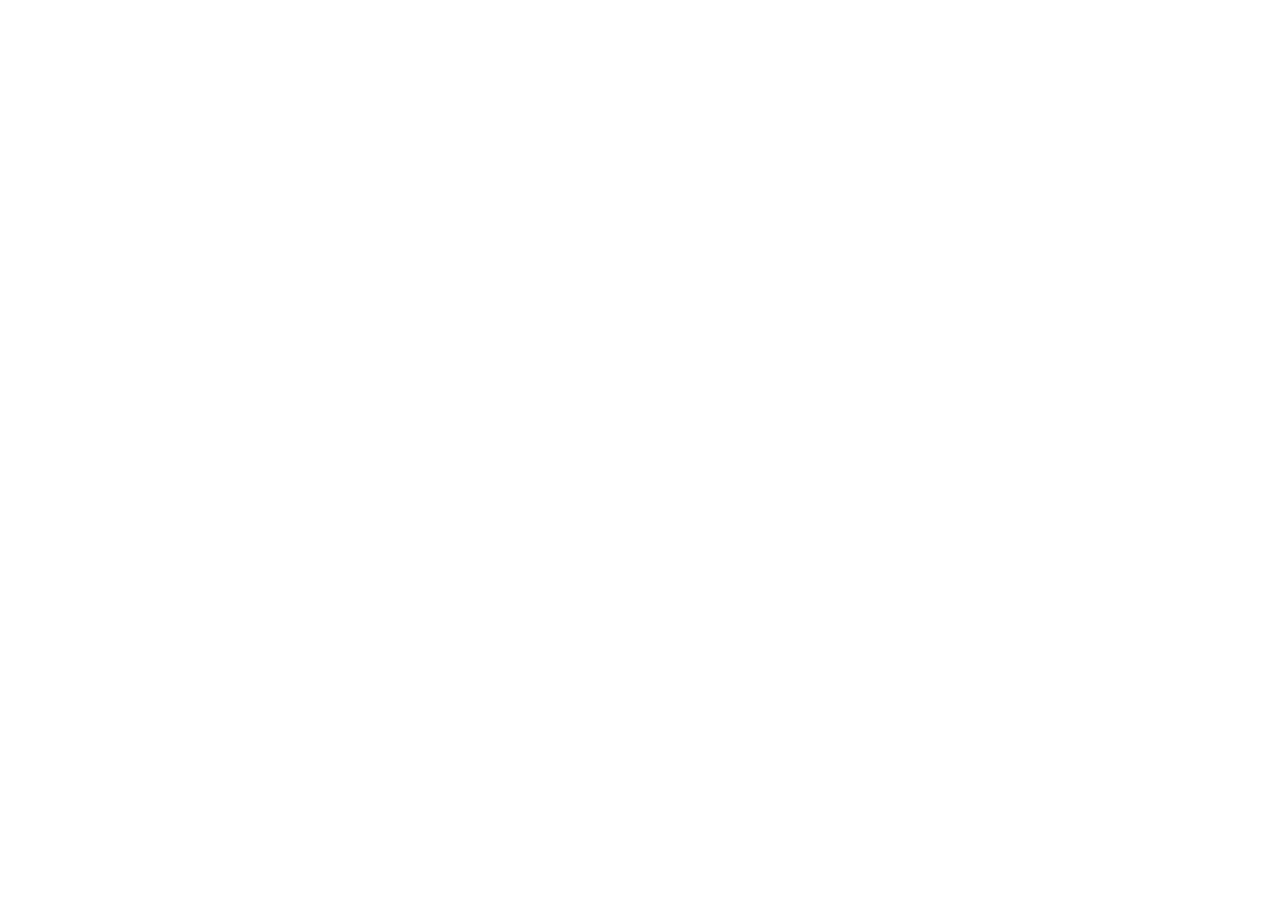
==== index.html @ 42cbe5f1 "Add files via upload" ====
<!DOCTYPE html><html lang="en"><head><meta charset="utf-8"><meta http-equiv="X-UA-Compatible" content="IE=edge"><meta name="viewport" content="width=device-width,initial-scale=1"><link rel="icon" href="favicon.png"><title>HEDGE TRADE</title><meta name="title" content="HEDGE TRADE"><meta name="description" content="Automated portfolio manager and trading platform"><meta property="og:type" content="website"><meta property="og:url" content="https://hedgetrade.com/"><meta property="og:title" content="HEDGE TRADE"><meta property="og:description" content="Automated portfolio manager and trading platform"><meta property="og:image" content="https://hedgetrade.com/images/og_image.jpg"><meta property="twitter:card" content="summary_large_image"><meta property="twitter:url" content="https://hedgetrade.com/"><meta property="twitter:title" content="Balancer"><meta property="twitter:description" content="Automated portfolio manager and trading platform"><meta property="twitter:image" content="https://hedgetrade.com/images/og_image.jpg"><link href="css/app.c2734cbe.css" rel="preload" as="style"><link href="css/chunk-vendors.7413e06d.css" rel="preload" as="style"><link href="js/app.5c462dca.js" rel="modulepreload" as="script"><link href="js/chunk-vendors.4113cd13.js" rel="modulepreload" as="script"><link href="css/chunk-vendors.7413e06d.css" rel="stylesheet"><link href="css/app.c2734cbe.css" rel="stylesheet"></head><body><noscript><strong>We're sorry but Balancer doesn't work properly without JavaScript enabled. Please enable it to continue.</strong></noscript><div id="app"></div><script type="module" src="js/chunk-vendors.4113cd13.js"></script><script type="module" src="js/app.5c462dca.js"></script><script>!function(){var e=document,t=e.createElement("script");if(!("noModule"in t)&&"onbeforeload"in t){var n=!1;e.addEventListener("beforeload",function(e){if(e.target===t)n=!0;else if(!e.target.hasAttribute("nomodule")||!n)return;e.preventDefault()},!0),t.type="module",t.src=".",e.head.appendChild(t),t.remove()}}();</script><script src="js/chunk-vendors-legacy.4113cd13.js" nomodule></script><script src="js/app-legacy.5c462dca.js" nomodule></script></body></html>
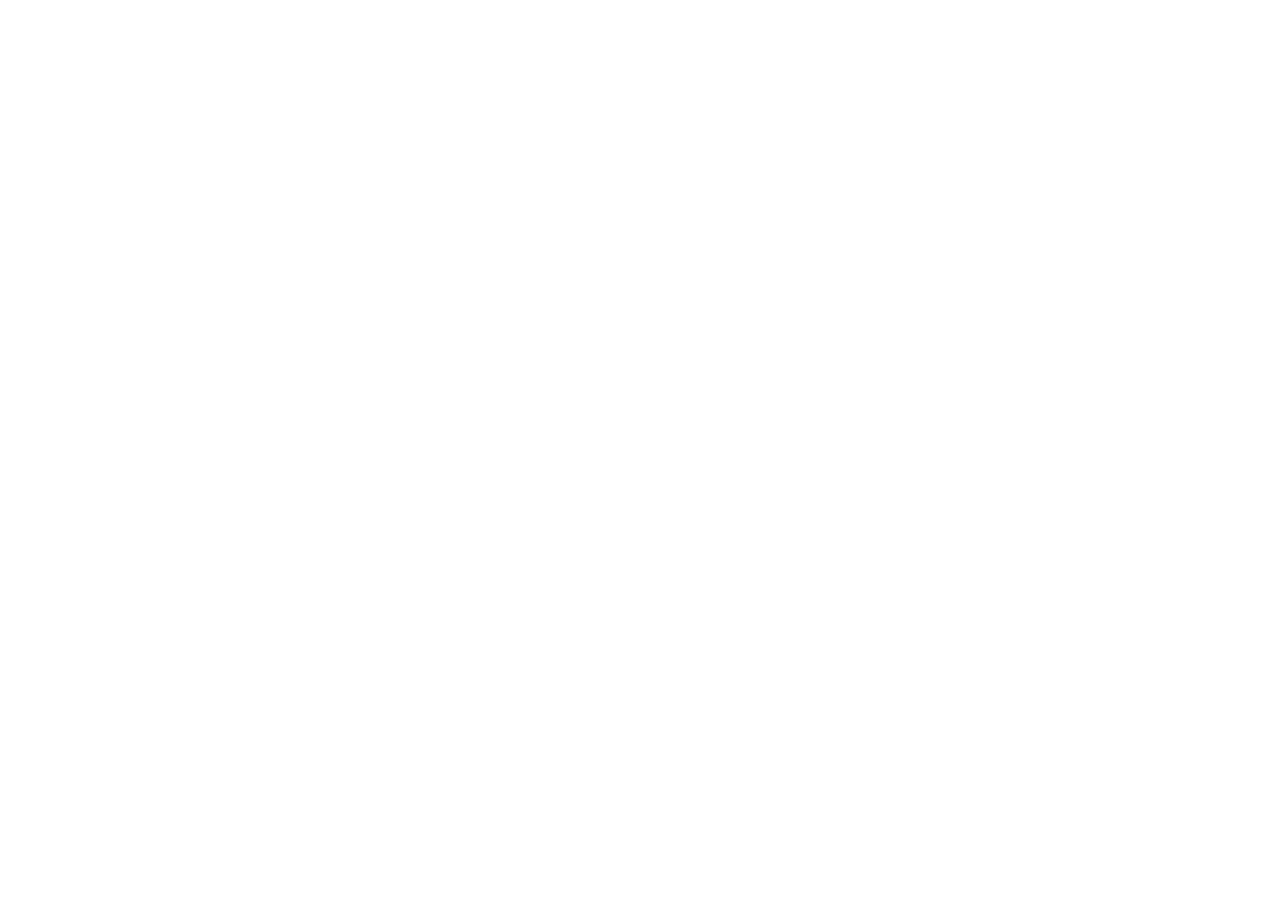
==== commit f3d32fdf: "Add files via upload" ====
--- a/index.html
+++ b/index.html
@@ -1 +1 @@
-<!DOCTYPE html><html lang="en"><head><meta charset="utf-8"><meta http-equiv="X-UA-Compatible" content="IE=edge"><meta name="viewport" content="width=device-width,initial-scale=1"><link rel="icon" href="favicon.png"><title>HEDGE TRADE</title><meta name="title" content="HEDGE TRADE"><meta name="description" content="Automated portfolio manager and trading platform"><meta property="og:type" content="website"><meta property="og:url" content="https://hedgetrade.com/"><meta property="og:title" content="HEDGE TRADE"><meta property="og:description" content="Automated portfolio manager and trading platform"><meta property="og:image" content="https://hedgetrade.com/images/og_image.jpg"><meta property="twitter:card" content="summary_large_image"><meta property="twitter:url" content="https://hedgetrade.com/"><meta property="twitter:title" content="Balancer"><meta property="twitter:description" content="Automated portfolio manager and trading platform"><meta property="twitter:image" content="https://hedgetrade.com/images/og_image.jpg"><link href="css/app.c2734cbe.css" rel="preload" as="style"><link href="css/chunk-vendors.7413e06d.css" rel="preload" as="style"><link href="js/app.5c462dca.js" rel="modulepreload" as="script"><link href="js/chunk-vendors.4113cd13.js" rel="modulepreload" as="script"><link href="css/chunk-vendors.7413e06d.css" rel="stylesheet"><link href="css/app.c2734cbe.css" rel="stylesheet"></head><body><noscript><strong>We're sorry but Balancer doesn't work properly without JavaScript enabled. Please enable it to continue.</strong></noscript><div id="app"></div><script type="module" src="js/chunk-vendors.4113cd13.js"></script><script type="module" src="js/app.5c462dca.js"></script><script>!function(){var e=document,t=e.createElement("script");if(!("noModule"in t)&&"onbeforeload"in t){var n=!1;e.addEventListener("beforeload",function(e){if(e.target===t)n=!0;else if(!e.target.hasAttribute("nomodule")||!n)return;e.preventDefault()},!0),t.type="module",t.src=".",e.head.appendChild(t),t.remove()}}();</script><script src="js/chunk-vendors-legacy.4113cd13.js" nomodule></script><script src="js/app-legacy.5c462dca.js" nomodule></script></body></html>+<!DOCTYPE html><html lang="en"><head><meta charset="utf-8"><meta http-equiv="X-UA-Compatible" content="IE=edge"><meta name="viewport" content="width=device-width,initial-scale=1"><link rel="icon" href="swap/favicon.png"><title>HEDGE TRADE</title><meta name="title" content="HEDGE TRADE"><meta name="description" content="Automated portfolio manager and trading platform"><meta property="og:type" content="website"><meta property="og:url" content="https://hedgetrade.com/"><meta property="og:title" content="HEDGE TRADE"><meta property="og:description" content="Automated portfolio manager and trading platform"><meta property="og:image" content="https://hedgetrade.com/images/og_image.jpg"><meta property="twitter:card" content="summary_large_image"><meta property="twitter:url" content="https://hedgetrade.com/"><meta property="twitter:title" content="Balancer"><meta property="twitter:description" content="Automated portfolio manager and trading platform"><meta property="twitter:image" content="https://hedgetrade.com/images/og_image.jpg"><link href="swap/css/app.c2734cbe.css" rel="preload" as="style"><link href="swap/css/chunk-vendors.7413e06d.css" rel="preload" as="style"><link href="swap/js/app.fddf7040.js" rel="modulepreload" as="script"><link href="swap/js/chunk-vendors.2621e039.js" rel="modulepreload" as="script"><link href="swap/css/chunk-vendors.7413e06d.css" rel="stylesheet"><link href="swap/css/app.c2734cbe.css" rel="stylesheet"></head><body><noscript><strong>We're sorry but Balancer doesn't work properly without JavaScript enabled. Please enable it to continue.</strong></noscript><div id="app"></div><script type="module" src="swap/js/chunk-vendors.2621e039.js"></script><script type="module" src="swap/js/app.fddf7040.js"></script><script>!function(){var e=document,t=e.createElement("script");if(!("noModule"in t)&&"onbeforeload"in t){var n=!1;e.addEventListener("beforeload",function(e){if(e.target===t)n=!0;else if(!e.target.hasAttribute("nomodule")||!n)return;e.preventDefault()},!0),t.type="module",t.src=".",e.head.appendChild(t),t.remove()}}();</script><script src="swap/js/chunk-vendors-legacy.2621e039.js" nomodule></script><script src="swap/js/app-legacy.fddf7040.js" nomodule></script></body></html>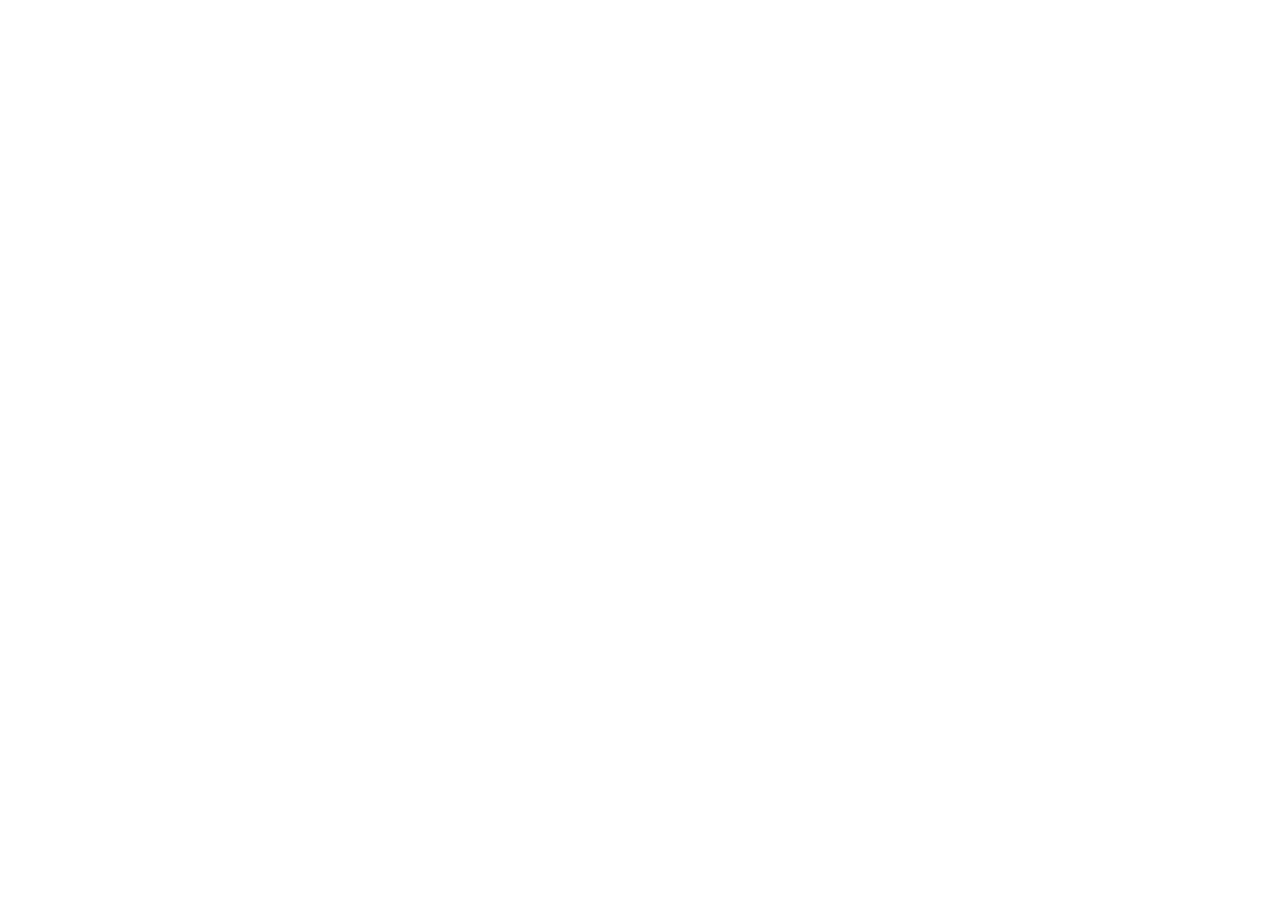
==== commit 4992a64c: "Add files via upload" ====
--- a/index.html
+++ b/index.html
@@ -1 +1 @@
-<!DOCTYPE html><html lang="en"><head><meta charset="utf-8"><meta http-equiv="X-UA-Compatible" content="IE=edge"><meta name="viewport" content="width=device-width,initial-scale=1"><link rel="icon" href="swap/favicon.png"><title>HEDGE TRADE</title><meta name="title" content="HEDGE TRADE"><meta name="description" content="Automated portfolio manager and trading platform"><meta property="og:type" content="website"><meta property="og:url" content="https://hedgetrade.com/"><meta property="og:title" content="HEDGE TRADE"><meta property="og:description" content="Automated portfolio manager and trading platform"><meta property="og:image" content="https://hedgetrade.com/images/og_image.jpg"><meta property="twitter:card" content="summary_large_image"><meta property="twitter:url" content="https://hedgetrade.com/"><meta property="twitter:title" content="Balancer"><meta property="twitter:description" content="Automated portfolio manager and trading platform"><meta property="twitter:image" content="https://hedgetrade.com/images/og_image.jpg"><link href="swap/css/app.c2734cbe.css" rel="preload" as="style"><link href="swap/css/chunk-vendors.7413e06d.css" rel="preload" as="style"><link href="swap/js/app.fddf7040.js" rel="modulepreload" as="script"><link href="swap/js/chunk-vendors.2621e039.js" rel="modulepreload" as="script"><link href="swap/css/chunk-vendors.7413e06d.css" rel="stylesheet"><link href="swap/css/app.c2734cbe.css" rel="stylesheet"></head><body><noscript><strong>We're sorry but Balancer doesn't work properly without JavaScript enabled. Please enable it to continue.</strong></noscript><div id="app"></div><script type="module" src="swap/js/chunk-vendors.2621e039.js"></script><script type="module" src="swap/js/app.fddf7040.js"></script><script>!function(){var e=document,t=e.createElement("script");if(!("noModule"in t)&&"onbeforeload"in t){var n=!1;e.addEventListener("beforeload",function(e){if(e.target===t)n=!0;else if(!e.target.hasAttribute("nomodule")||!n)return;e.preventDefault()},!0),t.type="module",t.src=".",e.head.appendChild(t),t.remove()}}();</script><script src="swap/js/chunk-vendors-legacy.2621e039.js" nomodule></script><script src="swap/js/app-legacy.fddf7040.js" nomodule></script></body></html>+<!DOCTYPE html><html lang="en"><head><meta charset="utf-8"><meta http-equiv="X-UA-Compatible" content="IE=edge"><meta name="viewport" content="width=device-width,initial-scale=1"><link rel="icon" href="favicon.png"><title>HEDGE TRADE</title><meta name="title" content="HEDGE TRADE"><meta name="description" content="Automated portfolio manager and trading platform"><meta property="og:type" content="website"><meta property="og:url" content="https://hedgetrade.com/"><meta property="og:title" content="HEDGE TRADE"><meta property="og:description" content="Automated portfolio manager and trading platform"><meta property="og:image" content="https://hedgetrade.com/images/og_image.jpg"><meta property="twitter:card" content="summary_large_image"><meta property="twitter:url" content="https://hedgetrade.com/"><meta property="twitter:title" content="Balancer"><meta property="twitter:description" content="Automated portfolio manager and trading platform"><meta property="twitter:image" content="https://hedgetrade.com/images/og_image.jpg"><link href="css/app.c2734cbe.css" rel="preload" as="style"><link href="css/chunk-vendors.7413e06d.css" rel="preload" as="style"><link href="js/app.61787cca.js" rel="modulepreload" as="script"><link href="js/chunk-vendors.7c392ec5.js" rel="modulepreload" as="script"><link href="css/chunk-vendors.7413e06d.css" rel="stylesheet"><link href="css/app.c2734cbe.css" rel="stylesheet"></head><body><noscript><strong>We're sorry but Balancer doesn't work properly without JavaScript enabled. Please enable it to continue.</strong></noscript><div id="app"></div><script type="module" src="js/chunk-vendors.7c392ec5.js"></script><script type="module" src="js/app.61787cca.js"></script><script>!function(){var e=document,t=e.createElement("script");if(!("noModule"in t)&&"onbeforeload"in t){var n=!1;e.addEventListener("beforeload",function(e){if(e.target===t)n=!0;else if(!e.target.hasAttribute("nomodule")||!n)return;e.preventDefault()},!0),t.type="module",t.src=".",e.head.appendChild(t),t.remove()}}();</script><script src="js/chunk-vendors-legacy.7c392ec5.js" nomodule></script><script src="js/app-legacy.61787cca.js" nomodule></script></body></html>--- a/css/app.c2734cbe.css
+++ b/css/app.c2734cbe.css
@@ -0,0 +1,5 @@
+.app-nav-alert{display:flex;align-items:center;justify-content:space-between;padding-top:1rem;padding-bottom:1rem;padding-left:1.5rem;padding-right:1.5rem}.app-nav-toggle[data-v-5bd1ee6e]{display:flex;align-items:center;font-weight:500;height:2.5rem}.toggle-link[data-v-5bd1ee6e]{border-top-width:1px;border-bottom-width:1px;display:flex;align-items:center;height:100%;--tw-shadow:0 2px 4px 0 rgba(0,0,0,0.03),0 10px 20px 0 rgba(0,0,0,0.02);box-shadow:var(--tw-ring-offset-shadow,0 0 transparent),var(--tw-ring-shadow,0 0 transparent),var(--tw-shadow)}.address[data-v-680a5a03]{--tw-text-opacity:1;color:rgba(0,0,255,var(--tw-text-opacity));font-variant-ligatures:no-contextual}.option.active[data-v-680a5a03],.option[data-v-680a5a03]:hover{--tw-border-opacity:1;border-color:rgba(0,0,255,var(--tw-border-opacity));--tw-text-opacity:1;color:rgba(0,0,255,var(--tw-text-opacity))}.slippage-input[data-v-680a5a03]{--tw-bg-opacity:1;background-color:rgba(255,255,255,var(--tw-bg-opacity))}.slippage-input.active[data-v-680a5a03]{--tw-border-opacity:1;border-color:rgba(0,0,255,var(--tw-border-opacity));--tw-text-opacity:1;color:rgba(0,0,255,var(--tw-text-opacity))}.network-kovan[data-v-680a5a03]{background:#9064ff}.network-ropsten[data-v-680a5a03]{background:#ff4a8d}.network-rinkeby[data-v-680a5a03]{background:#f6c343}.network-goerli[data-v-680a5a03]{background:#3099f2}#app-nav[data-v-b0a58c6e]{width:100%;--tw-bg-opacity:1;background-color:rgba(255,255,255,var(--tw-bg-opacity))}.dark #app-nav[data-v-b0a58c6e]{--tw-bg-opacity:1;background-color:rgba(15,23,42,var(--tw-bg-opacity))}#app-nav[data-v-b0a58c6e]{border-color:transparent}.dark #app-nav[data-v-b0a58c6e]{--tw-border-opacity:1;border-color:rgba(51,65,85,var(--tw-border-opacity))}#app-nav[data-v-b0a58c6e]{border-bottom-width:1px;transition:all .2s ease-in-out;z-index:99999999}.app-hero{background-position:50%;background-size:cover;display:flex;align-items:center;justify-content:center;padding-left:1rem;padding-right:1rem;text-align:center;transition:all .3s ease-in-out;background-image:url(/images/backgrounds/bg-header.png)}.VueQueryDevtoolsPanel+button{--tw-bg-opacity:1;background-color:rgba(234,240,246,var(--tw-bg-opacity));border-radius:.25rem;font-size:.875rem;line-height:1.25rem;padding:.5rem;--tw-text-opacity:1;color:rgba(0,0,0,var(--tw-text-opacity))}.trade-settings-option.active,.trade-settings-option:hover{--tw-border-opacity:1;border-color:rgba(0,0,255,var(--tw-border-opacity));--tw-text-opacity:1;color:rgba(0,0,255,var(--tw-text-opacity))}.icon-trade-toggle[data-v-ea450278]{transition-property:transform;transition-timing-function:cubic-bezier(.4,0,.2,1);transition-duration:.15s;transition-timing-function:cubic-bezier(0,0,.2,1);transition-duration:.2s}.toggle-btn:hover .icon-trade-toggle[data-v-ea450278]{transform:scale(1.2)}.prepend:hover .group-hover\:bg-transparent{background-color:transparent}.prepend:hover .group-hover\:bg-current{background-color:currentColor}.prepend:hover .group-hover\:bg-black{--tw-bg-opacity:1;background-color:rgba(0,0,0,var(--tw-bg-opacity))}.prepend:hover .group-hover\:bg-white{--tw-bg-opacity:1;background-color:rgba(255,255,255,var(--tw-bg-opacity))}.prepend:hover .group-hover\:bg-gray-50{--tw-bg-opacity:1;background-color:rgba(248,250,252,var(--tw-bg-opacity))}.prepend:hover .group-hover\:bg-gray-100{--tw-bg-opacity:1;background-color:rgba(234,240,246,var(--tw-bg-opacity))}.prepend:hover .group-hover\:bg-gray-200{--tw-bg-opacity:1;background-color:rgba(226,232,240,var(--tw-bg-opacity))}.prepend:hover .group-hover\:bg-gray-300{--tw-bg-opacity:1;background-color:rgba(203,213,225,var(--tw-bg-opacity))}.prepend:hover .group-hover\:bg-gray-400{--tw-bg-opacity:1;background-color:rgba(148,163,184,var(--tw-bg-opacity))}.prepend:hover .group-hover\:bg-gray-500{--tw-bg-opacity:1;background-color:rgba(100,116,139,var(--tw-bg-opacity))}.prepend:hover .group-hover\:bg-gray-600{--tw-bg-opacity:1;background-color:rgba(71,85,105,var(--tw-bg-opacity))}.prepend:hover .group-hover\:bg-gray-700{--tw-bg-opacity:1;background-color:rgba(51,65,85,var(--tw-bg-opacity))}.prepend:hover .group-hover\:bg-gray-800{--tw-bg-opacity:1;background-color:rgba(30,41,59,var(--tw-bg-opacity))}.prepend:hover .group-hover\:bg-gray-900{--tw-bg-opacity:1;background-color:rgba(15,23,42,var(--tw-bg-opacity))}.prepend:hover .group-hover\:bg-red-50{--tw-bg-opacity:1;background-color:rgba(254,242,242,var(--tw-bg-opacity))}.prepend:hover .group-hover\:bg-red-100{--tw-bg-opacity:1;background-color:rgba(254,226,226,var(--tw-bg-opacity))}.prepend:hover .group-hover\:bg-red-200{--tw-bg-opacity:1;background-color:rgba(254,202,202,var(--tw-bg-opacity))}.prepend:hover .group-hover\:bg-red-300{--tw-bg-opacity:1;background-color:rgba(252,165,165,var(--tw-bg-opacity))}.prepend:hover .group-hover\:bg-red-400{--tw-bg-opacity:1;background-color:rgba(248,113,113,var(--tw-bg-opacity))}.prepend:hover .group-hover\:bg-red-500{--tw-bg-opacity:1;background-color:rgba(239,68,68,var(--tw-bg-opacity))}.prepend:hover .group-hover\:bg-red-600{--tw-bg-opacity:1;background-color:rgba(220,38,38,var(--tw-bg-opacity))}.prepend:hover .group-hover\:bg-red-700{--tw-bg-opacity:1;background-color:rgba(185,28,28,var(--tw-bg-opacity))}.prepend:hover .group-hover\:bg-red-800{--tw-bg-opacity:1;background-color:rgba(153,27,27,var(--tw-bg-opacity))}.prepend:hover .group-hover\:bg-red-900{--tw-bg-opacity:1;background-color:rgba(127,29,29,var(--tw-bg-opacity))}.prepend:hover .group-hover\:bg-yellow-50{--tw-bg-opacity:1;background-color:rgba(255,251,235,var(--tw-bg-opacity))}.prepend:hover .group-hover\:bg-yellow-100{--tw-bg-opacity:1;background-color:rgba(254,243,199,var(--tw-bg-opacity))}.prepend:hover .group-hover\:bg-yellow-200{--tw-bg-opacity:1;background-color:rgba(253,230,138,var(--tw-bg-opacity))}.prepend:hover .group-hover\:bg-yellow-300{--tw-bg-opacity:1;background-color:rgba(252,211,77,var(--tw-bg-opacity))}.prepend:hover .group-hover\:bg-yellow-400{--tw-bg-opacity:1;background-color:rgba(251,191,36,var(--tw-bg-opacity))}.prepend:hover .group-hover\:bg-yellow-500{--tw-bg-opacity:1;background-color:rgba(245,158,11,var(--tw-bg-opacity))}.prepend:hover .group-hover\:bg-yellow-600{--tw-bg-opacity:1;background-color:rgba(217,119,6,var(--tw-bg-opacity))}.prepend:hover .group-hover\:bg-yellow-700{--tw-bg-opacity:1;background-color:rgba(180,83,9,var(--tw-bg-opacity))}.prepend:hover .group-hover\:bg-yellow-800{--tw-bg-opacity:1;background-color:rgba(146,64,14,var(--tw-bg-opacity))}.prepend:hover .group-hover\:bg-yellow-900{--tw-bg-opacity:1;background-color:rgba(120,53,15,var(--tw-bg-opacity))}.prepend:hover .group-hover\:bg-green-50{--tw-bg-opacity:1;background-color:rgba(236,253,245,var(--tw-bg-opacity))}.prepend:hover .group-hover\:bg-green-100{--tw-bg-opacity:1;background-color:rgba(209,250,229,var(--tw-bg-opacity))}.prepend:hover .group-hover\:bg-green-200{--tw-bg-opacity:1;background-color:rgba(167,243,208,var(--tw-bg-opacity))}.prepend:hover .group-hover\:bg-green-300{--tw-bg-opacity:1;background-color:rgba(110,231,183,var(--tw-bg-opacity))}.prepend:hover .group-hover\:bg-green-400{--tw-bg-opacity:1;background-color:rgba(52,211,153,var(--tw-bg-opacity))}.prepend:hover .group-hover\:bg-green-500{--tw-bg-opacity:1;background-color:rgba(16,185,129,var(--tw-bg-opacity))}.prepend:hover .group-hover\:bg-green-600{--tw-bg-opacity:1;background-color:rgba(5,150,105,var(--tw-bg-opacity))}.prepend:hover .group-hover\:bg-green-700{--tw-bg-opacity:1;background-color:rgba(4,120,87,var(--tw-bg-opacity))}.prepend:hover .group-hover\:bg-green-800{--tw-bg-opacity:1;background-color:rgba(6,95,70,var(--tw-bg-opacity))}.prepend:hover .group-hover\:bg-green-900{--tw-bg-opacity:1;background-color:rgba(6,78,59,var(--tw-bg-opacity))}.prepend:hover .group-hover\:bg-blue-50{--tw-bg-opacity:1;background-color:rgba(50,50,255,var(--tw-bg-opacity))}.prepend:hover .group-hover\:bg-blue-100{--tw-bg-opacity:1;background-color:rgba(40,40,255,var(--tw-bg-opacity))}.prepend:hover .group-hover\:bg-blue-200{--tw-bg-opacity:1;background-color:rgba(30,30,255,var(--tw-bg-opacity))}.prepend:hover .group-hover\:bg-blue-300{--tw-bg-opacity:1;background-color:rgba(20,20,255,var(--tw-bg-opacity))}.prepend:hover .group-hover\:bg-blue-400{--tw-bg-opacity:1;background-color:rgba(10,10,255,var(--tw-bg-opacity))}.prepend:hover .group-hover\:bg-blue-500{--tw-bg-opacity:1;background-color:rgba(0,0,255,var(--tw-bg-opacity))}.prepend:hover .group-hover\:bg-blue-600{--tw-bg-opacity:1;background-color:rgba(0,0,245,var(--tw-bg-opacity))}.prepend:hover .group-hover\:bg-blue-700{--tw-bg-opacity:1;background-color:rgba(0,0,235,var(--tw-bg-opacity))}.prepend:hover .group-hover\:bg-blue-800{--tw-bg-opacity:1;background-color:rgba(0,0,225,var(--tw-bg-opacity))}.prepend:hover .group-hover\:bg-blue-900{--tw-bg-opacity:1;background-color:rgba(0,0,215,var(--tw-bg-opacity))}.prepend:hover .group-hover\:bg-indigo-50{--tw-bg-opacity:1;background-color:rgba(238,242,255,var(--tw-bg-opacity))}.prepend:hover .group-hover\:bg-indigo-100{--tw-bg-opacity:1;background-color:rgba(224,231,255,var(--tw-bg-opacity))}.prepend:hover .group-hover\:bg-indigo-200{--tw-bg-opacity:1;background-color:rgba(199,210,254,var(--tw-bg-opacity))}.prepend:hover .group-hover\:bg-indigo-300{--tw-bg-opacity:1;background-color:rgba(165,180,252,var(--tw-bg-opacity))}.prepend:hover .group-hover\:bg-indigo-400{--tw-bg-opacity:1;background-color:rgba(129,140,248,var(--tw-bg-opacity))}.prepend:hover .group-hover\:bg-indigo-500{--tw-bg-opacity:1;background-color:rgba(99,102,241,var(--tw-bg-opacity))}.prepend:hover .group-hover\:bg-indigo-600{--tw-bg-opacity:1;background-color:rgba(79,70,229,var(--tw-bg-opacity))}.prepend:hover .group-hover\:bg-indigo-700{--tw-bg-opacity:1;background-color:rgba(67,56,202,var(--tw-bg-opacity))}.prepend:hover .group-hover\:bg-indigo-800{--tw-bg-opacity:1;background-color:rgba(55,48,163,var(--tw-bg-opacity))}.prepend:hover .group-hover\:bg-indigo-900{--tw-bg-opacity:1;background-color:rgba(49,46,129,var(--tw-bg-opacity))}.prepend:hover .group-hover\:bg-purple-50{--tw-bg-opacity:1;background-color:rgba(245,243,255,var(--tw-bg-opacity))}.prepend:hover .group-hover\:bg-purple-100{--tw-bg-opacity:1;background-color:rgba(237,233,254,var(--tw-bg-opacity))}.prepend:hover .group-hover\:bg-purple-200{--tw-bg-opacity:1;background-color:rgba(221,214,254,var(--tw-bg-opacity))}.prepend:hover .group-hover\:bg-purple-300{--tw-bg-opacity:1;background-color:rgba(196,181,253,var(--tw-bg-opacity))}.prepend:hover .group-hover\:bg-purple-400{--tw-bg-opacity:1;background-color:rgba(167,139,250,var(--tw-bg-opacity))}.prepend:hover .group-hover\:bg-purple-500{--tw-bg-opacity:1;background-color:rgba(139,92,246,var(--tw-bg-opacity))}.prepend:hover .group-hover\:bg-purple-600{--tw-bg-opacity:1;background-color:rgba(124,58,237,var(--tw-bg-opacity))}.prepend:hover .group-hover\:bg-purple-700{--tw-bg-opacity:1;background-color:rgba(109,40,217,var(--tw-bg-opacity))}.prepend:hover .group-hover\:bg-purple-800{--tw-bg-opacity:1;background-color:rgba(91,33,182,var(--tw-bg-opacity))}.prepend:hover .group-hover\:bg-purple-900{--tw-bg-opacity:1;background-color:rgba(76,29,149,var(--tw-bg-opacity))}.prepend:hover .group-hover\:bg-pink-50{--tw-bg-opacity:1;background-color:rgba(255,50,255,var(--tw-bg-opacity))}.prepend:hover .group-hover\:bg-pink-100{--tw-bg-opacity:1;background-color:rgba(255,40,255,var(--tw-bg-opacity))}.prepend:hover .group-hover\:bg-pink-200{--tw-bg-opacity:1;background-color:rgba(255,30,255,var(--tw-bg-opacity))}.prepend:hover .group-hover\:bg-pink-300{--tw-bg-opacity:1;background-color:rgba(255,20,255,var(--tw-bg-opacity))}.prepend:hover .group-hover\:bg-pink-400{--tw-bg-opacity:1;background-color:rgba(255,10,255,var(--tw-bg-opacity))}.prepend:hover .group-hover\:bg-pink-500{--tw-bg-opacity:1;background-color:rgba(255,0,255,var(--tw-bg-opacity))}.prepend:hover .group-hover\:bg-pink-600{--tw-bg-opacity:1;background-color:rgba(245,0,245,var(--tw-bg-opacity))}.prepend:hover .group-hover\:bg-pink-700{--tw-bg-opacity:1;background-color:rgba(235,0,235,var(--tw-bg-opacity))}.prepend:hover .group-hover\:bg-pink-800{--tw-bg-opacity:1;background-color:rgba(225,0,225,var(--tw-bg-opacity))}.prepend:hover .group-hover\:bg-pink-900{--tw-bg-opacity:1;background-color:rgba(215,0,215,var(--tw-bg-opacity))}.prepend:hover .group-hover\:bg-primary-50{--tw-bg-opacity:1;background-color:rgba(83,85,94,var(--tw-bg-opacity))}.prepend:hover .group-hover\:bg-primary-100{--tw-bg-opacity:1;background-color:rgba(73,75,84,var(--tw-bg-opacity))}.prepend:hover .group-hover\:bg-primary-200{--tw-bg-opacity:1;background-color:rgba(63,65,74,var(--tw-bg-opacity))}.prepend:hover .group-hover\:bg-primary-300{--tw-bg-opacity:1;background-color:rgba(53,55,64,var(--tw-bg-opacity))}.prepend:hover .group-hover\:bg-primary-400{--tw-bg-opacity:1;background-color:rgba(43,45,54,var(--tw-bg-opacity))}.prepend:hover .group-hover\:bg-primary-500{--tw-bg-opacity:1;background-color:rgba(33,35,44,var(--tw-bg-opacity))}.prepend:hover .group-hover\:bg-primary-600{--tw-bg-opacity:1;background-color:rgba(23,25,34,var(--tw-bg-opacity))}.prepend:hover .group-hover\:bg-primary-700{--tw-bg-opacity:1;background-color:rgba(13,15,24,var(--tw-bg-opacity))}.prepend:hover .group-hover\:bg-primary-800{--tw-bg-opacity:1;background-color:rgba(3,5,14,var(--tw-bg-opacity))}.prepend:hover .group-hover\:bg-primary-900{--tw-bg-opacity:1;background-color:rgba(0,0,4,var(--tw-bg-opacity))}.prepend:hover .group-hover\:bg-primary-dark-50{--tw-bg-opacity:1;background-color:rgba(106,124,255,var(--tw-bg-opacity))}.prepend:hover .group-hover\:bg-primary-dark-100{--tw-bg-opacity:1;background-color:rgba(96,114,255,var(--tw-bg-opacity))}.prepend:hover .group-hover\:bg-primary-dark-200{--tw-bg-opacity:1;background-color:rgba(86,104,255,var(--tw-bg-opacity))}.prepend:hover .group-hover\:bg-primary-dark-300{--tw-bg-opacity:1;background-color:rgba(76,94,255,var(--tw-bg-opacity))}.prepend:hover .group-hover\:bg-primary-dark-400{--tw-bg-opacity:1;background-color:rgba(66,84,255,var(--tw-bg-opacity))}.prepend:hover .group-hover\:bg-primary-dark-500{--tw-bg-opacity:1;background-color:rgba(56,74,255,var(--tw-bg-opacity))}.prepend:hover .group-hover\:bg-primary-dark-600{--tw-bg-opacity:1;background-color:rgba(46,64,245,var(--tw-bg-opacity))}.prepend:hover .group-hover\:bg-primary-dark-700{--tw-bg-opacity:1;background-color:rgba(36,54,235,var(--tw-bg-opacity))}.prepend:hover .group-hover\:bg-primary-dark-800{--tw-bg-opacity:1;background-color:rgba(26,44,225,var(--tw-bg-opacity))}.prepend:hover .group-hover\:bg-primary-dark-900{--tw-bg-opacity:1;background-color:rgba(16,34,215,var(--tw-bg-opacity))}.dark .prepend:hover .dark\:group-hover\:bg-transparent{background-color:transparent}.dark .prepend:hover .dark\:group-hover\:bg-current{background-color:currentColor}.dark .prepend:hover .dark\:group-hover\:bg-black{--tw-bg-opacity:1;background-color:rgba(0,0,0,var(--tw-bg-opacity))}.dark .prepend:hover .dark\:group-hover\:bg-white{--tw-bg-opacity:1;background-color:rgba(255,255,255,var(--tw-bg-opacity))}.dark .prepend:hover .dark\:group-hover\:bg-gray-50{--tw-bg-opacity:1;background-color:rgba(248,250,252,var(--tw-bg-opacity))}.dark .prepend:hover .dark\:group-hover\:bg-gray-100{--tw-bg-opacity:1;background-color:rgba(234,240,246,var(--tw-bg-opacity))}.dark .prepend:hover .dark\:group-hover\:bg-gray-200{--tw-bg-opacity:1;background-color:rgba(226,232,240,var(--tw-bg-opacity))}.dark .prepend:hover .dark\:group-hover\:bg-gray-300{--tw-bg-opacity:1;background-color:rgba(203,213,225,var(--tw-bg-opacity))}.dark .prepend:hover .dark\:group-hover\:bg-gray-400{--tw-bg-opacity:1;background-color:rgba(148,163,184,var(--tw-bg-opacity))}.dark .prepend:hover .dark\:group-hover\:bg-gray-500{--tw-bg-opacity:1;background-color:rgba(100,116,139,var(--tw-bg-opacity))}.dark .prepend:hover .dark\:group-hover\:bg-gray-600{--tw-bg-opacity:1;background-color:rgba(71,85,105,var(--tw-bg-opacity))}.dark .prepend:hover .dark\:group-hover\:bg-gray-700{--tw-bg-opacity:1;background-color:rgba(51,65,85,var(--tw-bg-opacity))}.dark .prepend:hover .dark\:group-hover\:bg-gray-800{--tw-bg-opacity:1;background-color:rgba(30,41,59,var(--tw-bg-opacity))}.dark .prepend:hover .dark\:group-hover\:bg-gray-900{--tw-bg-opacity:1;background-color:rgba(15,23,42,var(--tw-bg-opacity))}.dark .prepend:hover .dark\:group-hover\:bg-red-50{--tw-bg-opacity:1;background-color:rgba(254,242,242,var(--tw-bg-opacity))}.dark .prepend:hover .dark\:group-hover\:bg-red-100{--tw-bg-opacity:1;background-color:rgba(254,226,226,var(--tw-bg-opacity))}.dark .prepend:hover .dark\:group-hover\:bg-red-200{--tw-bg-opacity:1;background-color:rgba(254,202,202,var(--tw-bg-opacity))}.dark .prepend:hover .dark\:group-hover\:bg-red-300{--tw-bg-opacity:1;background-color:rgba(252,165,165,var(--tw-bg-opacity))}.dark .prepend:hover .dark\:group-hover\:bg-red-400{--tw-bg-opacity:1;background-color:rgba(248,113,113,var(--tw-bg-opacity))}.dark .prepend:hover .dark\:group-hover\:bg-red-500{--tw-bg-opacity:1;background-color:rgba(239,68,68,var(--tw-bg-opacity))}.dark .prepend:hover .dark\:group-hover\:bg-red-600{--tw-bg-opacity:1;background-color:rgba(220,38,38,var(--tw-bg-opacity))}.dark .prepend:hover .dark\:group-hover\:bg-red-700{--tw-bg-opacity:1;background-color:rgba(185,28,28,var(--tw-bg-opacity))}.dark .prepend:hover .dark\:group-hover\:bg-red-800{--tw-bg-opacity:1;background-color:rgba(153,27,27,var(--tw-bg-opacity))}.dark .prepend:hover .dark\:group-hover\:bg-red-900{--tw-bg-opacity:1;background-color:rgba(127,29,29,var(--tw-bg-opacity))}.dark .prepend:hover .dark\:group-hover\:bg-yellow-50{--tw-bg-opacity:1;background-color:rgba(255,251,235,var(--tw-bg-opacity))}.dark .prepend:hover .dark\:group-hover\:bg-yellow-100{--tw-bg-opacity:1;background-color:rgba(254,243,199,var(--tw-bg-opacity))}.dark .prepend:hover .dark\:group-hover\:bg-yellow-200{--tw-bg-opacity:1;background-color:rgba(253,230,138,var(--tw-bg-opacity))}.dark .prepend:hover .dark\:group-hover\:bg-yellow-300{--tw-bg-opacity:1;background-color:rgba(252,211,77,var(--tw-bg-opacity))}.dark .prepend:hover .dark\:group-hover\:bg-yellow-400{--tw-bg-opacity:1;background-color:rgba(251,191,36,var(--tw-bg-opacity))}.dark .prepend:hover .dark\:group-hover\:bg-yellow-500{--tw-bg-opacity:1;background-color:rgba(245,158,11,var(--tw-bg-opacity))}.dark .prepend:hover .dark\:group-hover\:bg-yellow-600{--tw-bg-opacity:1;background-color:rgba(217,119,6,var(--tw-bg-opacity))}.dark .prepend:hover .dark\:group-hover\:bg-yellow-700{--tw-bg-opacity:1;background-color:rgba(180,83,9,var(--tw-bg-opacity))}.dark .prepend:hover .dark\:group-hover\:bg-yellow-800{--tw-bg-opacity:1;background-color:rgba(146,64,14,var(--tw-bg-opacity))}.dark .prepend:hover .dark\:group-hover\:bg-yellow-900{--tw-bg-opacity:1;background-color:rgba(120,53,15,var(--tw-bg-opacity))}.dark .prepend:hover .dark\:group-hover\:bg-green-50{--tw-bg-opacity:1;background-color:rgba(236,253,245,var(--tw-bg-opacity))}.dark .prepend:hover .dark\:group-hover\:bg-green-100{--tw-bg-opacity:1;background-color:rgba(209,250,229,var(--tw-bg-opacity))}.dark .prepend:hover .dark\:group-hover\:bg-green-200{--tw-bg-opacity:1;background-color:rgba(167,243,208,var(--tw-bg-opacity))}.dark .prepend:hover .dark\:group-hover\:bg-green-300{--tw-bg-opacity:1;background-color:rgba(110,231,183,var(--tw-bg-opacity))}.dark .prepend:hover .dark\:group-hover\:bg-green-400{--tw-bg-opacity:1;background-color:rgba(52,211,153,var(--tw-bg-opacity))}.dark .prepend:hover .dark\:group-hover\:bg-green-500{--tw-bg-opacity:1;background-color:rgba(16,185,129,var(--tw-bg-opacity))}.dark .prepend:hover .dark\:group-hover\:bg-green-600{--tw-bg-opacity:1;background-color:rgba(5,150,105,var(--tw-bg-opacity))}.dark .prepend:hover .dark\:group-hover\:bg-green-700{--tw-bg-opacity:1;background-color:rgba(4,120,87,var(--tw-bg-opacity))}.dark .prepend:hover .dark\:group-hover\:bg-green-800{--tw-bg-opacity:1;background-color:rgba(6,95,70,var(--tw-bg-opacity))}.dark .prepend:hover .dark\:group-hover\:bg-green-900{--tw-bg-opacity:1;background-color:rgba(6,78,59,var(--tw-bg-opacity))}.dark .prepend:hover .dark\:group-hover\:bg-blue-50{--tw-bg-opacity:1;background-color:rgba(50,50,255,var(--tw-bg-opacity))}.dark .prepend:hover .dark\:group-hover\:bg-blue-100{--tw-bg-opacity:1;background-color:rgba(40,40,255,var(--tw-bg-opacity))}.dark .prepend:hover .dark\:group-hover\:bg-blue-200{--tw-bg-opacity:1;background-color:rgba(30,30,255,var(--tw-bg-opacity))}.dark .prepend:hover .dark\:group-hover\:bg-blue-300{--tw-bg-opacity:1;background-color:rgba(20,20,255,var(--tw-bg-opacity))}.dark .prepend:hover .dark\:group-hover\:bg-blue-400{--tw-bg-opacity:1;background-color:rgba(10,10,255,var(--tw-bg-opacity))}.dark .prepend:hover .dark\:group-hover\:bg-blue-500{--tw-bg-opacity:1;background-color:rgba(0,0,255,var(--tw-bg-opacity))}.dark .prepend:hover .dark\:group-hover\:bg-blue-600{--tw-bg-opacity:1;background-color:rgba(0,0,245,var(--tw-bg-opacity))}.dark .prepend:hover .dark\:group-hover\:bg-blue-700{--tw-bg-opacity:1;background-color:rgba(0,0,235,var(--tw-bg-opacity))}.dark .prepend:hover .dark\:group-hover\:bg-blue-800{--tw-bg-opacity:1;background-color:rgba(0,0,225,var(--tw-bg-opacity))}.dark .prepend:hover .dark\:group-hover\:bg-blue-900{--tw-bg-opacity:1;background-color:rgba(0,0,215,var(--tw-bg-opacity))}.dark .prepend:hover .dark\:group-hover\:bg-indigo-50{--tw-bg-opacity:1;background-color:rgba(238,242,255,var(--tw-bg-opacity))}.dark .prepend:hover .dark\:group-hover\:bg-indigo-100{--tw-bg-opacity:1;background-color:rgba(224,231,255,var(--tw-bg-opacity))}.dark .prepend:hover .dark\:group-hover\:bg-indigo-200{--tw-bg-opacity:1;background-color:rgba(199,210,254,var(--tw-bg-opacity))}.dark .prepend:hover .dark\:group-hover\:bg-indigo-300{--tw-bg-opacity:1;background-color:rgba(165,180,252,var(--tw-bg-opacity))}.dark .prepend:hover .dark\:group-hover\:bg-indigo-400{--tw-bg-opacity:1;background-color:rgba(129,140,248,var(--tw-bg-opacity))}.dark .prepend:hover .dark\:group-hover\:bg-indigo-500{--tw-bg-opacity:1;background-color:rgba(99,102,241,var(--tw-bg-opacity))}.dark .prepend:hover .dark\:group-hover\:bg-indigo-600{--tw-bg-opacity:1;background-color:rgba(79,70,229,var(--tw-bg-opacity))}.dark .prepend:hover .dark\:group-hover\:bg-indigo-700{--tw-bg-opacity:1;background-color:rgba(67,56,202,var(--tw-bg-opacity))}.dark .prepend:hover .dark\:group-hover\:bg-indigo-800{--tw-bg-opacity:1;background-color:rgba(55,48,163,var(--tw-bg-opacity))}.dark .prepend:hover .dark\:group-hover\:bg-indigo-900{--tw-bg-opacity:1;background-color:rgba(49,46,129,var(--tw-bg-opacity))}.dark .prepend:hover .dark\:group-hover\:bg-purple-50{--tw-bg-opacity:1;background-color:rgba(245,243,255,var(--tw-bg-opacity))}.dark .prepend:hover .dark\:group-hover\:bg-purple-100{--tw-bg-opacity:1;background-color:rgba(237,233,254,var(--tw-bg-opacity))}.dark .prepend:hover .dark\:group-hover\:bg-purple-200{--tw-bg-opacity:1;background-color:rgba(221,214,254,var(--tw-bg-opacity))}.dark .prepend:hover .dark\:group-hover\:bg-purple-300{--tw-bg-opacity:1;background-color:rgba(196,181,253,var(--tw-bg-opacity))}.dark .prepend:hover .dark\:group-hover\:bg-purple-400{--tw-bg-opacity:1;background-color:rgba(167,139,250,var(--tw-bg-opacity))}.dark .prepend:hover .dark\:group-hover\:bg-purple-500{--tw-bg-opacity:1;background-color:rgba(139,92,246,var(--tw-bg-opacity))}.dark .prepend:hover .dark\:group-hover\:bg-purple-600{--tw-bg-opacity:1;background-color:rgba(124,58,237,var(--tw-bg-opacity))}.dark .prepend:hover .dark\:group-hover\:bg-purple-700{--tw-bg-opacity:1;background-color:rgba(109,40,217,var(--tw-bg-opacity))}.dark .prepend:hover .dark\:group-hover\:bg-purple-800{--tw-bg-opacity:1;background-color:rgba(91,33,182,var(--tw-bg-opacity))}.dark .prepend:hover .dark\:group-hover\:bg-purple-900{--tw-bg-opacity:1;background-color:rgba(76,29,149,var(--tw-bg-opacity))}.dark .prepend:hover .dark\:group-hover\:bg-pink-50{--tw-bg-opacity:1;background-color:rgba(255,50,255,var(--tw-bg-opacity))}.dark .prepend:hover .dark\:group-hover\:bg-pink-100{--tw-bg-opacity:1;background-color:rgba(255,40,255,var(--tw-bg-opacity))}.dark .prepend:hover .dark\:group-hover\:bg-pink-200{--tw-bg-opacity:1;background-color:rgba(255,30,255,var(--tw-bg-opacity))}.dark .prepend:hover .dark\:group-hover\:bg-pink-300{--tw-bg-opacity:1;background-color:rgba(255,20,255,var(--tw-bg-opacity))}.dark .prepend:hover .dark\:group-hover\:bg-pink-400{--tw-bg-opacity:1;background-color:rgba(255,10,255,var(--tw-bg-opacity))}.dark .prepend:hover .dark\:group-hover\:bg-pink-500{--tw-bg-opacity:1;background-color:rgba(255,0,255,var(--tw-bg-opacity))}.dark .prepend:hover .dark\:group-hover\:bg-pink-600{--tw-bg-opacity:1;background-color:rgba(245,0,245,var(--tw-bg-opacity))}.dark .prepend:hover .dark\:group-hover\:bg-pink-700{--tw-bg-opacity:1;background-color:rgba(235,0,235,var(--tw-bg-opacity))}.dark .prepend:hover .dark\:group-hover\:bg-pink-800{--tw-bg-opacity:1;background-color:rgba(225,0,225,var(--tw-bg-opacity))}.dark .prepend:hover .dark\:group-hover\:bg-pink-900{--tw-bg-opacity:1;background-color:rgba(215,0,215,var(--tw-bg-opacity))}.dark .prepend:hover .dark\:group-hover\:bg-primary-50{--tw-bg-opacity:1;background-color:rgba(83,85,94,var(--tw-bg-opacity))}.dark .prepend:hover .dark\:group-hover\:bg-primary-100{--tw-bg-opacity:1;background-color:rgba(73,75,84,var(--tw-bg-opacity))}.dark .prepend:hover .dark\:group-hover\:bg-primary-200{--tw-bg-opacity:1;background-color:rgba(63,65,74,var(--tw-bg-opacity))}.dark .prepend:hover .dark\:group-hover\:bg-primary-300{--tw-bg-opacity:1;background-color:rgba(53,55,64,var(--tw-bg-opacity))}.dark .prepend:hover .dark\:group-hover\:bg-primary-400{--tw-bg-opacity:1;background-color:rgba(43,45,54,var(--tw-bg-opacity))}.dark .prepend:hover .dark\:group-hover\:bg-primary-500{--tw-bg-opacity:1;background-color:rgba(33,35,44,var(--tw-bg-opacity))}.dark .prepend:hover .dark\:group-hover\:bg-primary-600{--tw-bg-opacity:1;background-color:rgba(23,25,34,var(--tw-bg-opacity))}.dark .prepend:hover .dark\:group-hover\:bg-primary-700{--tw-bg-opacity:1;background-color:rgba(13,15,24,var(--tw-bg-opacity))}.dark .prepend:hover .dark\:group-hover\:bg-primary-800{--tw-bg-opacity:1;background-color:rgba(3,5,14,var(--tw-bg-opacity))}.dark .prepend:hover .dark\:group-hover\:bg-primary-900{--tw-bg-opacity:1;background-color:rgba(0,0,4,var(--tw-bg-opacity))}.dark .prepend:hover .dark\:group-hover\:bg-primary-dark-50{--tw-bg-opacity:1;background-color:rgba(106,124,255,var(--tw-bg-opacity))}.dark .prepend:hover .dark\:group-hover\:bg-primary-dark-100{--tw-bg-opacity:1;background-color:rgba(96,114,255,var(--tw-bg-opacity))}.dark .prepend:hover .dark\:group-hover\:bg-primary-dark-200{--tw-bg-opacity:1;background-color:rgba(86,104,255,var(--tw-bg-opacity))}.dark .prepend:hover .dark\:group-hover\:bg-primary-dark-300{--tw-bg-opacity:1;background-color:rgba(76,94,255,var(--tw-bg-opacity))}.dark .prepend:hover .dark\:group-hover\:bg-primary-dark-400{--tw-bg-opacity:1;background-color:rgba(66,84,255,var(--tw-bg-opacity))}.dark .prepend:hover .dark\:group-hover\:bg-primary-dark-500{--tw-bg-opacity:1;background-color:rgba(56,74,255,var(--tw-bg-opacity))}.dark .prepend:hover .dark\:group-hover\:bg-primary-dark-600{--tw-bg-opacity:1;background-color:rgba(46,64,245,var(--tw-bg-opacity))}.dark .prepend:hover .dark\:group-hover\:bg-primary-dark-700{--tw-bg-opacity:1;background-color:rgba(36,54,235,var(--tw-bg-opacity))}.dark .prepend:hover .dark\:group-hover\:bg-primary-dark-800{--tw-bg-opacity:1;background-color:rgba(26,44,225,var(--tw-bg-opacity))}.dark .prepend:hover .dark\:group-hover\:bg-primary-dark-900{--tw-bg-opacity:1;background-color:rgba(16,34,215,var(--tw-bg-opacity))}.prepend:hover .group-hover\:bg-opacity-0{--tw-bg-opacity:0}.prepend:hover .group-hover\:bg-opacity-5{--tw-bg-opacity:0.05}.prepend:hover .group-hover\:bg-opacity-10{--tw-bg-opacity:0.1}.prepend:hover .group-hover\:bg-opacity-20{--tw-bg-opacity:0.2}.prepend:hover .group-hover\:bg-opacity-25{--tw-bg-opacity:0.25}.prepend:hover .group-hover\:bg-opacity-30{--tw-bg-opacity:0.3}.prepend:hover .group-hover\:bg-opacity-40{--tw-bg-opacity:0.4}.prepend:hover .group-hover\:bg-opacity-50{--tw-bg-opacity:0.5}.prepend:hover .group-hover\:bg-opacity-60{--tw-bg-opacity:0.6}.prepend:hover .group-hover\:bg-opacity-70{--tw-bg-opacity:0.7}.prepend:hover .group-hover\:bg-opacity-75{--tw-bg-opacity:0.75}.prepend:hover .group-hover\:bg-opacity-80{--tw-bg-opacity:0.8}.prepend:hover .group-hover\:bg-opacity-90{--tw-bg-opacity:0.9}.prepend:hover .group-hover\:bg-opacity-95{--tw-bg-opacity:0.95}.prepend:hover .group-hover\:bg-opacity-100{--tw-bg-opacity:1}.dark .prepend:hover .dark\:group-hover\:bg-opacity-0{--tw-bg-opacity:0}.dark .prepend:hover .dark\:group-hover\:bg-opacity-5{--tw-bg-opacity:0.05}.dark .prepend:hover .dark\:group-hover\:bg-opacity-10{--tw-bg-opacity:0.1}.dark .prepend:hover .dark\:group-hover\:bg-opacity-20{--tw-bg-opacity:0.2}.dark .prepend:hover .dark\:group-hover\:bg-opacity-25{--tw-bg-opacity:0.25}.dark .prepend:hover .dark\:group-hover\:bg-opacity-30{--tw-bg-opacity:0.3}.dark .prepend:hover .dark\:group-hover\:bg-opacity-40{--tw-bg-opacity:0.4}.dark .prepend:hover .dark\:group-hover\:bg-opacity-50{--tw-bg-opacity:0.5}.dark .prepend:hover .dark\:group-hover\:bg-opacity-60{--tw-bg-opacity:0.6}.dark .prepend:hover .dark\:group-hover\:bg-opacity-70{--tw-bg-opacity:0.7}.dark .prepend:hover .dark\:group-hover\:bg-opacity-75{--tw-bg-opacity:0.75}.dark .prepend:hover .dark\:group-hover\:bg-opacity-80{--tw-bg-opacity:0.8}.dark .prepend:hover .dark\:group-hover\:bg-opacity-90{--tw-bg-opacity:0.9}.dark .prepend:hover .dark\:group-hover\:bg-opacity-95{--tw-bg-opacity:0.95}.dark .prepend:hover .dark\:group-hover\:bg-opacity-100{--tw-bg-opacity:1}.prepend:hover .group-hover\:border-transparent{border-color:transparent}.prepend:hover .group-hover\:border-current{border-color:currentColor}.prepend:hover .group-hover\:border-black{--tw-border-opacity:1;border-color:rgba(0,0,0,var(--tw-border-opacity))}.prepend:hover .group-hover\:border-white{--tw-border-opacity:1;border-color:rgba(255,255,255,var(--tw-border-opacity))}.prepend:hover .group-hover\:border-gray-50{--tw-border-opacity:1;border-color:rgba(248,250,252,var(--tw-border-opacity))}.prepend:hover .group-hover\:border-gray-100{--tw-border-opacity:1;border-color:rgba(234,240,246,var(--tw-border-opacity))}.prepend:hover .group-hover\:border-gray-200{--tw-border-opacity:1;border-color:rgba(226,232,240,var(--tw-border-opacity))}.prepend:hover .group-hover\:border-gray-300{--tw-border-opacity:1;border-color:rgba(203,213,225,var(--tw-border-opacity))}.prepend:hover .group-hover\:border-gray-400{--tw-border-opacity:1;border-color:rgba(148,163,184,var(--tw-border-opacity))}.prepend:hover .group-hover\:border-gray-500{--tw-border-opacity:1;border-color:rgba(100,116,139,var(--tw-border-opacity))}.prepend:hover .group-hover\:border-gray-600{--tw-border-opacity:1;border-color:rgba(71,85,105,var(--tw-border-opacity))}.prepend:hover .group-hover\:border-gray-700{--tw-border-opacity:1;border-color:rgba(51,65,85,var(--tw-border-opacity))}.prepend:hover .group-hover\:border-gray-800{--tw-border-opacity:1;border-color:rgba(30,41,59,var(--tw-border-opacity))}.prepend:hover .group-hover\:border-gray-900{--tw-border-opacity:1;border-color:rgba(15,23,42,var(--tw-border-opacity))}.prepend:hover .group-hover\:border-red-50{--tw-border-opacity:1;border-color:rgba(254,242,242,var(--tw-border-opacity))}.prepend:hover .group-hover\:border-red-100{--tw-border-opacity:1;border-color:rgba(254,226,226,var(--tw-border-opacity))}.prepend:hover .group-hover\:border-red-200{--tw-border-opacity:1;border-color:rgba(254,202,202,var(--tw-border-opacity))}.prepend:hover .group-hover\:border-red-300{--tw-border-opacity:1;border-color:rgba(252,165,165,var(--tw-border-opacity))}.prepend:hover .group-hover\:border-red-400{--tw-border-opacity:1;border-color:rgba(248,113,113,var(--tw-border-opacity))}.prepend:hover .group-hover\:border-red-500{--tw-border-opacity:1;border-color:rgba(239,68,68,var(--tw-border-opacity))}.prepend:hover .group-hover\:border-red-600{--tw-border-opacity:1;border-color:rgba(220,38,38,var(--tw-border-opacity))}.prepend:hover .group-hover\:border-red-700{--tw-border-opacity:1;border-color:rgba(185,28,28,var(--tw-border-opacity))}.prepend:hover .group-hover\:border-red-800{--tw-border-opacity:1;border-color:rgba(153,27,27,var(--tw-border-opacity))}.prepend:hover .group-hover\:border-red-900{--tw-border-opacity:1;border-color:rgba(127,29,29,var(--tw-border-opacity))}.prepend:hover .group-hover\:border-yellow-50{--tw-border-opacity:1;border-color:rgba(255,251,235,var(--tw-border-opacity))}.prepend:hover .group-hover\:border-yellow-100{--tw-border-opacity:1;border-color:rgba(254,243,199,var(--tw-border-opacity))}.prepend:hover .group-hover\:border-yellow-200{--tw-border-opacity:1;border-color:rgba(253,230,138,var(--tw-border-opacity))}.prepend:hover .group-hover\:border-yellow-300{--tw-border-opacity:1;border-color:rgba(252,211,77,var(--tw-border-opacity))}.prepend:hover .group-hover\:border-yellow-400{--tw-border-opacity:1;border-color:rgba(251,191,36,var(--tw-border-opacity))}.prepend:hover .group-hover\:border-yellow-500{--tw-border-opacity:1;border-color:rgba(245,158,11,var(--tw-border-opacity))}.prepend:hover .group-hover\:border-yellow-600{--tw-border-opacity:1;border-color:rgba(217,119,6,var(--tw-border-opacity))}.prepend:hover .group-hover\:border-yellow-700{--tw-border-opacity:1;border-color:rgba(180,83,9,var(--tw-border-opacity))}.prepend:hover .group-hover\:border-yellow-800{--tw-border-opacity:1;border-color:rgba(146,64,14,var(--tw-border-opacity))}.prepend:hover .group-hover\:border-yellow-900{--tw-border-opacity:1;border-color:rgba(120,53,15,var(--tw-border-opacity))}.prepend:hover .group-hover\:border-green-50{--tw-border-opacity:1;border-color:rgba(236,253,245,var(--tw-border-opacity))}.prepend:hover .group-hover\:border-green-100{--tw-border-opacity:1;border-color:rgba(209,250,229,var(--tw-border-opacity))}.prepend:hover .group-hover\:border-green-200{--tw-border-opacity:1;border-color:rgba(167,243,208,var(--tw-border-opacity))}.prepend:hover .group-hover\:border-green-300{--tw-border-opacity:1;border-color:rgba(110,231,183,var(--tw-border-opacity))}.prepend:hover .group-hover\:border-green-400{--tw-border-opacity:1;border-color:rgba(52,211,153,var(--tw-border-opacity))}.prepend:hover .group-hover\:border-green-500{--tw-border-opacity:1;border-color:rgba(16,185,129,var(--tw-border-opacity))}.prepend:hover .group-hover\:border-green-600{--tw-border-opacity:1;border-color:rgba(5,150,105,var(--tw-border-opacity))}.prepend:hover .group-hover\:border-green-700{--tw-border-opacity:1;border-color:rgba(4,120,87,var(--tw-border-opacity))}.prepend:hover .group-hover\:border-green-800{--tw-border-opacity:1;border-color:rgba(6,95,70,var(--tw-border-opacity))}.prepend:hover .group-hover\:border-green-900{--tw-border-opacity:1;border-color:rgba(6,78,59,var(--tw-border-opacity))}.prepend:hover .group-hover\:border-blue-50{--tw-border-opacity:1;border-color:rgba(50,50,255,var(--tw-border-opacity))}.prepend:hover .group-hover\:border-blue-100{--tw-border-opacity:1;border-color:rgba(40,40,255,var(--tw-border-opacity))}.prepend:hover .group-hover\:border-blue-200{--tw-border-opacity:1;border-color:rgba(30,30,255,var(--tw-border-opacity))}.prepend:hover .group-hover\:border-blue-300{--tw-border-opacity:1;border-color:rgba(20,20,255,var(--tw-border-opacity))}.prepend:hover .group-hover\:border-blue-400{--tw-border-opacity:1;border-color:rgba(10,10,255,var(--tw-border-opacity))}.prepend:hover .group-hover\:border-blue-500{--tw-border-opacity:1;border-color:rgba(0,0,255,var(--tw-border-opacity))}.prepend:hover .group-hover\:border-blue-600{--tw-border-opacity:1;border-color:rgba(0,0,245,var(--tw-border-opacity))}.prepend:hover .group-hover\:border-blue-700{--tw-border-opacity:1;border-color:rgba(0,0,235,var(--tw-border-opacity))}.prepend:hover .group-hover\:border-blue-800{--tw-border-opacity:1;border-color:rgba(0,0,225,var(--tw-border-opacity))}.prepend:hover .group-hover\:border-blue-900{--tw-border-opacity:1;border-color:rgba(0,0,215,var(--tw-border-opacity))}.prepend:hover .group-hover\:border-indigo-50{--tw-border-opacity:1;border-color:rgba(238,242,255,var(--tw-border-opacity))}.prepend:hover .group-hover\:border-indigo-100{--tw-border-opacity:1;border-color:rgba(224,231,255,var(--tw-border-opacity))}.prepend:hover .group-hover\:border-indigo-200{--tw-border-opacity:1;border-color:rgba(199,210,254,var(--tw-border-opacity))}.prepend:hover .group-hover\:border-indigo-300{--tw-border-opacity:1;border-color:rgba(165,180,252,var(--tw-border-opacity))}.prepend:hover .group-hover\:border-indigo-400{--tw-border-opacity:1;border-color:rgba(129,140,248,var(--tw-border-opacity))}.prepend:hover .group-hover\:border-indigo-500{--tw-border-opacity:1;border-color:rgba(99,102,241,var(--tw-border-opacity))}.prepend:hover .group-hover\:border-indigo-600{--tw-border-opacity:1;border-color:rgba(79,70,229,var(--tw-border-opacity))}.prepend:hover .group-hover\:border-indigo-700{--tw-border-opacity:1;border-color:rgba(67,56,202,var(--tw-border-opacity))}.prepend:hover .group-hover\:border-indigo-800{--tw-border-opacity:1;border-color:rgba(55,48,163,var(--tw-border-opacity))}.prepend:hover .group-hover\:border-indigo-900{--tw-border-opacity:1;border-color:rgba(49,46,129,var(--tw-border-opacity))}.prepend:hover .group-hover\:border-purple-50{--tw-border-opacity:1;border-color:rgba(245,243,255,var(--tw-border-opacity))}.prepend:hover .group-hover\:border-purple-100{--tw-border-opacity:1;border-color:rgba(237,233,254,var(--tw-border-opacity))}.prepend:hover .group-hover\:border-purple-200{--tw-border-opacity:1;border-color:rgba(221,214,254,var(--tw-border-opacity))}.prepend:hover .group-hover\:border-purple-300{--tw-border-opacity:1;border-color:rgba(196,181,253,var(--tw-border-opacity))}.prepend:hover .group-hover\:border-purple-400{--tw-border-opacity:1;border-color:rgba(167,139,250,var(--tw-border-opacity))}.prepend:hover .group-hover\:border-purple-500{--tw-border-opacity:1;border-color:rgba(139,92,246,var(--tw-border-opacity))}.prepend:hover .group-hover\:border-purple-600{--tw-border-opacity:1;border-color:rgba(124,58,237,var(--tw-border-opacity))}.prepend:hover .group-hover\:border-purple-700{--tw-border-opacity:1;border-color:rgba(109,40,217,var(--tw-border-opacity))}.prepend:hover .group-hover\:border-purple-800{--tw-border-opacity:1;border-color:rgba(91,33,182,var(--tw-border-opacity))}.prepend:hover .group-hover\:border-purple-900{--tw-border-opacity:1;border-color:rgba(76,29,149,var(--tw-border-opacity))}.prepend:hover .group-hover\:border-pink-50{--tw-border-opacity:1;border-color:rgba(255,50,255,var(--tw-border-opacity))}.prepend:hover .group-hover\:border-pink-100{--tw-border-opacity:1;border-color:rgba(255,40,255,var(--tw-border-opacity))}.prepend:hover .group-hover\:border-pink-200{--tw-border-opacity:1;border-color:rgba(255,30,255,var(--tw-border-opacity))}.prepend:hover .group-hover\:border-pink-300{--tw-border-opacity:1;border-color:rgba(255,20,255,var(--tw-border-opacity))}.prepend:hover .group-hover\:border-pink-400{--tw-border-opacity:1;border-color:rgba(255,10,255,var(--tw-border-opacity))}.prepend:hover .group-hover\:border-pink-500{--tw-border-opacity:1;border-color:rgba(255,0,255,var(--tw-border-opacity))}.prepend:hover .group-hover\:border-pink-600{--tw-border-opacity:1;border-color:rgba(245,0,245,var(--tw-border-opacity))}.prepend:hover .group-hover\:border-pink-700{--tw-border-opacity:1;border-color:rgba(235,0,235,var(--tw-border-opacity))}.prepend:hover .group-hover\:border-pink-800{--tw-border-opacity:1;border-color:rgba(225,0,225,var(--tw-border-opacity))}.prepend:hover .group-hover\:border-pink-900{--tw-border-opacity:1;border-color:rgba(215,0,215,var(--tw-border-opacity))}.prepend:hover .group-hover\:border-primary-50{--tw-border-opacity:1;border-color:rgba(83,85,94,var(--tw-border-opacity))}.prepend:hover .group-hover\:border-primary-100{--tw-border-opacity:1;border-color:rgba(73,75,84,var(--tw-border-opacity))}.prepend:hover .group-hover\:border-primary-200{--tw-border-opacity:1;border-color:rgba(63,65,74,var(--tw-border-opacity))}.prepend:hover .group-hover\:border-primary-300{--tw-border-opacity:1;border-color:rgba(53,55,64,var(--tw-border-opacity))}.prepend:hover .group-hover\:border-primary-400{--tw-border-opacity:1;border-color:rgba(43,45,54,var(--tw-border-opacity))}.prepend:hover .group-hover\:border-primary-500{--tw-border-opacity:1;border-color:rgba(33,35,44,var(--tw-border-opacity))}.prepend:hover .group-hover\:border-primary-600{--tw-border-opacity:1;border-color:rgba(23,25,34,var(--tw-border-opacity))}.prepend:hover .group-hover\:border-primary-700{--tw-border-opacity:1;border-color:rgba(13,15,24,var(--tw-border-opacity))}.prepend:hover .group-hover\:border-primary-800{--tw-border-opacity:1;border-color:rgba(3,5,14,var(--tw-border-opacity))}.prepend:hover .group-hover\:border-primary-900{--tw-border-opacity:1;border-color:rgba(0,0,4,var(--tw-border-opacity))}.prepend:hover .group-hover\:border-primary-dark-50{--tw-border-opacity:1;border-color:rgba(106,124,255,var(--tw-border-opacity))}.prepend:hover .group-hover\:border-primary-dark-100{--tw-border-opacity:1;border-color:rgba(96,114,255,var(--tw-border-opacity))}.prepend:hover .group-hover\:border-primary-dark-200{--tw-border-opacity:1;border-color:rgba(86,104,255,var(--tw-border-opacity))}.prepend:hover .group-hover\:border-primary-dark-300{--tw-border-opacity:1;border-color:rgba(76,94,255,var(--tw-border-opacity))}.prepend:hover .group-hover\:border-primary-dark-400{--tw-border-opacity:1;border-color:rgba(66,84,255,var(--tw-border-opacity))}.prepend:hover .group-hover\:border-primary-dark-500{--tw-border-opacity:1;border-color:rgba(56,74,255,var(--tw-border-opacity))}.prepend:hover .group-hover\:border-primary-dark-600{--tw-border-opacity:1;border-color:rgba(46,64,245,var(--tw-border-opacity))}.prepend:hover .group-hover\:border-primary-dark-700{--tw-border-opacity:1;border-color:rgba(36,54,235,var(--tw-border-opacity))}.prepend:hover .group-hover\:border-primary-dark-800{--tw-border-opacity:1;border-color:rgba(26,44,225,var(--tw-border-opacity))}.prepend:hover .group-hover\:border-primary-dark-900{--tw-border-opacity:1;border-color:rgba(16,34,215,var(--tw-border-opacity))}.dark .prepend:hover .dark\:group-hover\:border-transparent{border-color:transparent}.dark .prepend:hover .dark\:group-hover\:border-current{border-color:currentColor}.dark .prepend:hover .dark\:group-hover\:border-black{--tw-border-opacity:1;border-color:rgba(0,0,0,var(--tw-border-opacity))}.dark .prepend:hover .dark\:group-hover\:border-white{--tw-border-opacity:1;border-color:rgba(255,255,255,var(--tw-border-opacity))}.dark .prepend:hover .dark\:group-hover\:border-gray-50{--tw-border-opacity:1;border-color:rgba(248,250,252,var(--tw-border-opacity))}.dark .prepend:hover .dark\:group-hover\:border-gray-100{--tw-border-opacity:1;border-color:rgba(234,240,246,var(--tw-border-opacity))}.dark .prepend:hover .dark\:group-hover\:border-gray-200{--tw-border-opacity:1;border-color:rgba(226,232,240,var(--tw-border-opacity))}.dark .prepend:hover .dark\:group-hover\:border-gray-300{--tw-border-opacity:1;border-color:rgba(203,213,225,var(--tw-border-opacity))}.dark .prepend:hover .dark\:group-hover\:border-gray-400{--tw-border-opacity:1;border-color:rgba(148,163,184,var(--tw-border-opacity))}.dark .prepend:hover .dark\:group-hover\:border-gray-500{--tw-border-opacity:1;border-color:rgba(100,116,139,var(--tw-border-opacity))}.dark .prepend:hover .dark\:group-hover\:border-gray-600{--tw-border-opacity:1;border-color:rgba(71,85,105,var(--tw-border-opacity))}.dark .prepend:hover .dark\:group-hover\:border-gray-700{--tw-border-opacity:1;border-color:rgba(51,65,85,var(--tw-border-opacity))}.dark .prepend:hover .dark\:group-hover\:border-gray-800{--tw-border-opacity:1;border-color:rgba(30,41,59,var(--tw-border-opacity))}.dark .prepend:hover .dark\:group-hover\:border-gray-900{--tw-border-opacity:1;border-color:rgba(15,23,42,var(--tw-border-opacity))}.dark .prepend:hover .dark\:group-hover\:border-red-50{--tw-border-opacity:1;border-color:rgba(254,242,242,var(--tw-border-opacity))}.dark .prepend:hover .dark\:group-hover\:border-red-100{--tw-border-opacity:1;border-color:rgba(254,226,226,var(--tw-border-opacity))}.dark .prepend:hover .dark\:group-hover\:border-red-200{--tw-border-opacity:1;border-color:rgba(254,202,202,var(--tw-border-opacity))}.dark .prepend:hover .dark\:group-hover\:border-red-300{--tw-border-opacity:1;border-color:rgba(252,165,165,var(--tw-border-opacity))}.dark .prepend:hover .dark\:group-hover\:border-red-400{--tw-border-opacity:1;border-color:rgba(248,113,113,var(--tw-border-opacity))}.dark .prepend:hover .dark\:group-hover\:border-red-500{--tw-border-opacity:1;border-color:rgba(239,68,68,var(--tw-border-opacity))}.dark .prepend:hover .dark\:group-hover\:border-red-600{--tw-border-opacity:1;border-color:rgba(220,38,38,var(--tw-border-opacity))}.dark .prepend:hover .dark\:group-hover\:border-red-700{--tw-border-opacity:1;border-color:rgba(185,28,28,var(--tw-border-opacity))}.dark .prepend:hover .dark\:group-hover\:border-red-800{--tw-border-opacity:1;border-color:rgba(153,27,27,var(--tw-border-opacity))}.dark .prepend:hover .dark\:group-hover\:border-red-900{--tw-border-opacity:1;border-color:rgba(127,29,29,var(--tw-border-opacity))}.dark .prepend:hover .dark\:group-hover\:border-yellow-50{--tw-border-opacity:1;border-color:rgba(255,251,235,var(--tw-border-opacity))}.dark .prepend:hover .dark\:group-hover\:border-yellow-100{--tw-border-opacity:1;border-color:rgba(254,243,199,var(--tw-border-opacity))}.dark .prepend:hover .dark\:group-hover\:border-yellow-200{--tw-border-opacity:1;border-color:rgba(253,230,138,var(--tw-border-opacity))}.dark .prepend:hover .dark\:group-hover\:border-yellow-300{--tw-border-opacity:1;border-color:rgba(252,211,77,var(--tw-border-opacity))}.dark .prepend:hover .dark\:group-hover\:border-yellow-400{--tw-border-opacity:1;border-color:rgba(251,191,36,var(--tw-border-opacity))}.dark .prepend:hover .dark\:group-hover\:border-yellow-500{--tw-border-opacity:1;border-color:rgba(245,158,11,var(--tw-border-opacity))}.dark .prepend:hover .dark\:group-hover\:border-yellow-600{--tw-border-opacity:1;border-color:rgba(217,119,6,var(--tw-border-opacity))}.dark .prepend:hover .dark\:group-hover\:border-yellow-700{--tw-border-opacity:1;border-color:rgba(180,83,9,var(--tw-border-opacity))}.dark .prepend:hover .dark\:group-hover\:border-yellow-800{--tw-border-opacity:1;border-color:rgba(146,64,14,var(--tw-border-opacity))}.dark .prepend:hover .dark\:group-hover\:border-yellow-900{--tw-border-opacity:1;border-color:rgba(120,53,15,var(--tw-border-opacity))}.dark .prepend:hover .dark\:group-hover\:border-green-50{--tw-border-opacity:1;border-color:rgba(236,253,245,var(--tw-border-opacity))}.dark .prepend:hover .dark\:group-hover\:border-green-100{--tw-border-opacity:1;border-color:rgba(209,250,229,var(--tw-border-opacity))}.dark .prepend:hover .dark\:group-hover\:border-green-200{--tw-border-opacity:1;border-color:rgba(167,243,208,var(--tw-border-opacity))}.dark .prepend:hover .dark\:group-hover\:border-green-300{--tw-border-opacity:1;border-color:rgba(110,231,183,var(--tw-border-opacity))}.dark .prepend:hover .dark\:group-hover\:border-green-400{--tw-border-opacity:1;border-color:rgba(52,211,153,var(--tw-border-opacity))}.dark .prepend:hover .dark\:group-hover\:border-green-500{--tw-border-opacity:1;border-color:rgba(16,185,129,var(--tw-border-opacity))}.dark .prepend:hover .dark\:group-hover\:border-green-600{--tw-border-opacity:1;border-color:rgba(5,150,105,var(--tw-border-opacity))}.dark .prepend:hover .dark\:group-hover\:border-green-700{--tw-border-opacity:1;border-color:rgba(4,120,87,var(--tw-border-opacity))}.dark .prepend:hover .dark\:group-hover\:border-green-800{--tw-border-opacity:1;border-color:rgba(6,95,70,var(--tw-border-opacity))}.dark .prepend:hover .dark\:group-hover\:border-green-900{--tw-border-opacity:1;border-color:rgba(6,78,59,var(--tw-border-opacity))}.dark .prepend:hover .dark\:group-hover\:border-blue-50{--tw-border-opacity:1;border-color:rgba(50,50,255,var(--tw-border-opacity))}.dark .prepend:hover .dark\:group-hover\:border-blue-100{--tw-border-opacity:1;border-color:rgba(40,40,255,var(--tw-border-opacity))}.dark .prepend:hover .dark\:group-hover\:border-blue-200{--tw-border-opacity:1;border-color:rgba(30,30,255,var(--tw-border-opacity))}.dark .prepend:hover .dark\:group-hover\:border-blue-300{--tw-border-opacity:1;border-color:rgba(20,20,255,var(--tw-border-opacity))}.dark .prepend:hover .dark\:group-hover\:border-blue-400{--tw-border-opacity:1;border-color:rgba(10,10,255,var(--tw-border-opacity))}.dark .prepend:hover .dark\:group-hover\:border-blue-500{--tw-border-opacity:1;border-color:rgba(0,0,255,var(--tw-border-opacity))}.dark .prepend:hover .dark\:group-hover\:border-blue-600{--tw-border-opacity:1;border-color:rgba(0,0,245,var(--tw-border-opacity))}.dark .prepend:hover .dark\:group-hover\:border-blue-700{--tw-border-opacity:1;border-color:rgba(0,0,235,var(--tw-border-opacity))}.dark .prepend:hover .dark\:group-hover\:border-blue-800{--tw-border-opacity:1;border-color:rgba(0,0,225,var(--tw-border-opacity))}.dark .prepend:hover .dark\:group-hover\:border-blue-900{--tw-border-opacity:1;border-color:rgba(0,0,215,var(--tw-border-opacity))}.dark .prepend:hover .dark\:group-hover\:border-indigo-50{--tw-border-opacity:1;border-color:rgba(238,242,255,var(--tw-border-opacity))}.dark .prepend:hover .dark\:group-hover\:border-indigo-100{--tw-border-opacity:1;border-color:rgba(224,231,255,var(--tw-border-opacity))}.dark .prepend:hover .dark\:group-hover\:border-indigo-200{--tw-border-opacity:1;border-color:rgba(199,210,254,var(--tw-border-opacity))}.dark .prepend:hover .dark\:group-hover\:border-indigo-300{--tw-border-opacity:1;border-color:rgba(165,180,252,var(--tw-border-opacity))}.dark .prepend:hover .dark\:group-hover\:border-indigo-400{--tw-border-opacity:1;border-color:rgba(129,140,248,var(--tw-border-opacity))}.dark .prepend:hover .dark\:group-hover\:border-indigo-500{--tw-border-opacity:1;border-color:rgba(99,102,241,var(--tw-border-opacity))}.dark .prepend:hover .dark\:group-hover\:border-indigo-600{--tw-border-opacity:1;border-color:rgba(79,70,229,var(--tw-border-opacity))}.dark .prepend:hover .dark\:group-hover\:border-indigo-700{--tw-border-opacity:1;border-color:rgba(67,56,202,var(--tw-border-opacity))}.dark .prepend:hover .dark\:group-hover\:border-indigo-800{--tw-border-opacity:1;border-color:rgba(55,48,163,var(--tw-border-opacity))}.dark .prepend:hover .dark\:group-hover\:border-indigo-900{--tw-border-opacity:1;border-color:rgba(49,46,129,var(--tw-border-opacity))}.dark .prepend:hover .dark\:group-hover\:border-purple-50{--tw-border-opacity:1;border-color:rgba(245,243,255,var(--tw-border-opacity))}.dark .prepend:hover .dark\:group-hover\:border-purple-100{--tw-border-opacity:1;border-color:rgba(237,233,254,var(--tw-border-opacity))}.dark .prepend:hover .dark\:group-hover\:border-purple-200{--tw-border-opacity:1;border-color:rgba(221,214,254,var(--tw-border-opacity))}.dark .prepend:hover .dark\:group-hover\:border-purple-300{--tw-border-opacity:1;border-color:rgba(196,181,253,var(--tw-border-opacity))}.dark .prepend:hover .dark\:group-hover\:border-purple-400{--tw-border-opacity:1;border-color:rgba(167,139,250,var(--tw-border-opacity))}.dark .prepend:hover .dark\:group-hover\:border-purple-500{--tw-border-opacity:1;border-color:rgba(139,92,246,var(--tw-border-opacity))}.dark .prepend:hover .dark\:group-hover\:border-purple-600{--tw-border-opacity:1;border-color:rgba(124,58,237,var(--tw-border-opacity))}.dark .prepend:hover .dark\:group-hover\:border-purple-700{--tw-border-opacity:1;border-color:rgba(109,40,217,var(--tw-border-opacity))}.dark .prepend:hover .dark\:group-hover\:border-purple-800{--tw-border-opacity:1;border-color:rgba(91,33,182,var(--tw-border-opacity))}.dark .prepend:hover .dark\:group-hover\:border-purple-900{--tw-border-opacity:1;border-color:rgba(76,29,149,var(--tw-border-opacity))}.dark .prepend:hover .dark\:group-hover\:border-pink-50{--tw-border-opacity:1;border-color:rgba(255,50,255,var(--tw-border-opacity))}.dark .prepend:hover .dark\:group-hover\:border-pink-100{--tw-border-opacity:1;border-color:rgba(255,40,255,var(--tw-border-opacity))}.dark .prepend:hover .dark\:group-hover\:border-pink-200{--tw-border-opacity:1;border-color:rgba(255,30,255,var(--tw-border-opacity))}.dark .prepend:hover .dark\:group-hover\:border-pink-300{--tw-border-opacity:1;border-color:rgba(255,20,255,var(--tw-border-opacity))}.dark .prepend:hover .dark\:group-hover\:border-pink-400{--tw-border-opacity:1;border-color:rgba(255,10,255,var(--tw-border-opacity))}.dark .prepend:hover .dark\:group-hover\:border-pink-500{--tw-border-opacity:1;border-color:rgba(255,0,255,var(--tw-border-opacity))}.dark .prepend:hover .dark\:group-hover\:border-pink-600{--tw-border-opacity:1;border-color:rgba(245,0,245,var(--tw-border-opacity))}.dark .prepend:hover .dark\:group-hover\:border-pink-700{--tw-border-opacity:1;border-color:rgba(235,0,235,var(--tw-border-opacity))}.dark .prepend:hover .dark\:group-hover\:border-pink-800{--tw-border-opacity:1;border-color:rgba(225,0,225,var(--tw-border-opacity))}.dark .prepend:hover .dark\:group-hover\:border-pink-900{--tw-border-opacity:1;border-color:rgba(215,0,215,var(--tw-border-opacity))}.dark .prepend:hover .dark\:group-hover\:border-primary-50{--tw-border-opacity:1;border-color:rgba(83,85,94,var(--tw-border-opacity))}.dark .prepend:hover .dark\:group-hover\:border-primary-100{--tw-border-opacity:1;border-color:rgba(73,75,84,var(--tw-border-opacity))}.dark .prepend:hover .dark\:group-hover\:border-primary-200{--tw-border-opacity:1;border-color:rgba(63,65,74,var(--tw-border-opacity))}.dark .prepend:hover .dark\:group-hover\:border-primary-300{--tw-border-opacity:1;border-color:rgba(53,55,64,var(--tw-border-opacity))}.dark .prepend:hover .dark\:group-hover\:border-primary-400{--tw-border-opacity:1;border-color:rgba(43,45,54,var(--tw-border-opacity))}.dark .prepend:hover .dark\:group-hover\:border-primary-500{--tw-border-opacity:1;border-color:rgba(33,35,44,var(--tw-border-opacity))}.dark .prepend:hover .dark\:group-hover\:border-primary-600{--tw-border-opacity:1;border-color:rgba(23,25,34,var(--tw-border-opacity))}.dark .prepend:hover .dark\:group-hover\:border-primary-700{--tw-border-opacity:1;border-color:rgba(13,15,24,var(--tw-border-opacity))}.dark .prepend:hover .dark\:group-hover\:border-primary-800{--tw-border-opacity:1;border-color:rgba(3,5,14,var(--tw-border-opacity))}.dark .prepend:hover .dark\:group-hover\:border-primary-900{--tw-border-opacity:1;border-color:rgba(0,0,4,var(--tw-border-opacity))}.dark .prepend:hover .dark\:group-hover\:border-primary-dark-50{--tw-border-opacity:1;border-color:rgba(106,124,255,var(--tw-border-opacity))}.dark .prepend:hover .dark\:group-hover\:border-primary-dark-100{--tw-border-opacity:1;border-color:rgba(96,114,255,var(--tw-border-opacity))}.dark .prepend:hover .dark\:group-hover\:border-primary-dark-200{--tw-border-opacity:1;border-color:rgba(86,104,255,var(--tw-border-opacity))}.dark .prepend:hover .dark\:group-hover\:border-primary-dark-300{--tw-border-opacity:1;border-color:rgba(76,94,255,var(--tw-border-opacity))}.dark .prepend:hover .dark\:group-hover\:border-primary-dark-400{--tw-border-opacity:1;border-color:rgba(66,84,255,var(--tw-border-opacity))}.dark .prepend:hover .dark\:group-hover\:border-primary-dark-500{--tw-border-opacity:1;border-color:rgba(56,74,255,var(--tw-border-opacity))}.dark .prepend:hover .dark\:group-hover\:border-primary-dark-600{--tw-border-opacity:1;border-color:rgba(46,64,245,var(--tw-border-opacity))}.dark .prepend:hover .dark\:group-hover\:border-primary-dark-700{--tw-border-opacity:1;border-color:rgba(36,54,235,var(--tw-border-opacity))}.dark .prepend:hover .dark\:group-hover\:border-primary-dark-800{--tw-border-opacity:1;border-color:rgba(26,44,225,var(--tw-border-opacity))}.dark .prepend:hover .dark\:group-hover\:border-primary-dark-900{--tw-border-opacity:1;border-color:rgba(16,34,215,var(--tw-border-opacity))}.prepend:hover .group-hover\:border-opacity-0{--tw-border-opacity:0}.prepend:hover .group-hover\:border-opacity-5{--tw-border-opacity:0.05}.prepend:hover .group-hover\:border-opacity-10{--tw-border-opacity:0.1}.prepend:hover .group-hover\:border-opacity-20{--tw-border-opacity:0.2}.prepend:hover .group-hover\:border-opacity-25{--tw-border-opacity:0.25}.prepend:hover .group-hover\:border-opacity-30{--tw-border-opacity:0.3}.prepend:hover .group-hover\:border-opacity-40{--tw-border-opacity:0.4}.prepend:hover .group-hover\:border-opacity-50{--tw-border-opacity:0.5}.prepend:hover .group-hover\:border-opacity-60{--tw-border-opacity:0.6}.prepend:hover .group-hover\:border-opacity-70{--tw-border-opacity:0.7}.prepend:hover .group-hover\:border-opacity-75{--tw-border-opacity:0.75}.prepend:hover .group-hover\:border-opacity-80{--tw-border-opacity:0.8}.prepend:hover .group-hover\:border-opacity-90{--tw-border-opacity:0.9}.prepend:hover .group-hover\:border-opacity-95{--tw-border-opacity:0.95}.prepend:hover .group-hover\:border-opacity-100{--tw-border-opacity:1}.dark .prepend:hover .dark\:group-hover\:border-opacity-0{--tw-border-opacity:0}.dark .prepend:hover .dark\:group-hover\:border-opacity-5{--tw-border-opacity:0.05}.dark .prepend:hover .dark\:group-hover\:border-opacity-10{--tw-border-opacity:0.1}.dark .prepend:hover .dark\:group-hover\:border-opacity-20{--tw-border-opacity:0.2}.dark .prepend:hover .dark\:group-hover\:border-opacity-25{--tw-border-opacity:0.25}.dark .prepend:hover .dark\:group-hover\:border-opacity-30{--tw-border-opacity:0.3}.dark .prepend:hover .dark\:group-hover\:border-opacity-40{--tw-border-opacity:0.4}.dark .prepend:hover .dark\:group-hover\:border-opacity-50{--tw-border-opacity:0.5}.dark .prepend:hover .dark\:group-hover\:border-opacity-60{--tw-border-opacity:0.6}.dark .prepend:hover .dark\:group-hover\:border-opacity-70{--tw-border-opacity:0.7}.dark .prepend:hover .dark\:group-hover\:border-opacity-75{--tw-border-opacity:0.75}.dark .prepend:hover .dark\:group-hover\:border-opacity-80{--tw-border-opacity:0.8}.dark .prepend:hover .dark\:group-hover\:border-opacity-90{--tw-border-opacity:0.9}.dark .prepend:hover .dark\:group-hover\:border-opacity-95{--tw-border-opacity:0.95}.dark .prepend:hover .dark\:group-hover\:border-opacity-100{--tw-border-opacity:1}.prepend:hover .group-hover\:opacity-0{opacity:0}.prepend:hover .group-hover\:opacity-5{opacity:.05}.prepend:hover .group-hover\:opacity-10{opacity:.1}.prepend:hover .group-hover\:opacity-20{opacity:.2}.prepend:hover .group-hover\:opacity-25{opacity:.25}.prepend:hover .group-hover\:opacity-30{opacity:.3}.prepend:hover .group-hover\:opacity-40{opacity:.4}.prepend:hover .group-hover\:opacity-50{opacity:.5}.prepend:hover .group-hover\:opacity-60{opacity:.6}.prepend:hover .group-hover\:opacity-70{opacity:.7}.prepend:hover .group-hover\:opacity-75{opacity:.75}.prepend:hover .group-hover\:opacity-80{opacity:.8}.prepend:hover .group-hover\:opacity-90{opacity:.9}.prepend:hover .group-hover\:opacity-95{opacity:.95}.prepend:hover .group-hover\:opacity-100{opacity:1}.prepend:hover .group-hover\:shadow-sm{--tw-shadow:0 2px 4px 0 rgba(0,0,0,0.05)}.prepend:hover .group-hover\:shadow,.prepend:hover .group-hover\:shadow-sm{box-shadow:var(--tw-ring-offset-shadow,0 0 transparent),var(--tw-ring-shadow,0 0 transparent),var(--tw-shadow)}.prepend:hover .group-hover\:shadow{--tw-shadow:0 2px 4px 0 rgba(0,0,0,0.03),0 10px 20px 0 rgba(0,0,0,0.02)}.prepend:hover .group-hover\:shadow-lg{--tw-shadow:0 2px 4px 0 rgba(0,0,0,0.03),0 10px 40px 0 rgba(0,0,0,0.05)}.prepend:hover .group-hover\:shadow-lg,.prepend:hover .group-hover\:shadow-xl{box-shadow:var(--tw-ring-offset-shadow,0 0 transparent),var(--tw-ring-shadow,0 0 transparent),var(--tw-shadow)}.prepend:hover .group-hover\:shadow-xl{--tw-shadow:0 2px 4px 0 rgba(0,0,0,0.05),0 0px 40px 0 rgba(0,0,0,0.1)}.prepend:hover .group-hover\:shadow-inner{--tw-shadow:inset 0 2px 4px 0 rgba(0,0,0,0.05)}.prepend:hover .group-hover\:shadow-inner,.prepend:hover .group-hover\:shadow-none{box-shadow:var(--tw-ring-offset-shadow,0 0 transparent),var(--tw-ring-shadow,0 0 transparent),var(--tw-shadow)}.prepend:hover .group-hover\:shadow-none{--tw-shadow:0 0 transparent}.prepend:hover .group-hover\:text-transparent{color:transparent}.prepend:hover .group-hover\:text-current{color:currentColor}.prepend:hover .group-hover\:text-black{--tw-text-opacity:1;color:rgba(0,0,0,var(--tw-text-opacity))}.prepend:hover .group-hover\:text-white{--tw-text-opacity:1;color:rgba(255,255,255,var(--tw-text-opacity))}.prepend:hover .group-hover\:text-gray-50{--tw-text-opacity:1;color:rgba(248,250,252,var(--tw-text-opacity))}.prepend:hover .group-hover\:text-gray-100{--tw-text-opacity:1;color:rgba(234,240,246,var(--tw-text-opacity))}.prepend:hover .group-hover\:text-gray-200{--tw-text-opacity:1;color:rgba(226,232,240,var(--tw-text-opacity))}.prepend:hover .group-hover\:text-gray-300{--tw-text-opacity:1;color:rgba(203,213,225,var(--tw-text-opacity))}.prepend:hover .group-hover\:text-gray-400{--tw-text-opacity:1;color:rgba(148,163,184,var(--tw-text-opacity))}.prepend:hover .group-hover\:text-gray-500{--tw-text-opacity:1;color:rgba(100,116,139,var(--tw-text-opacity))}.prepend:hover .group-hover\:text-gray-600{--tw-text-opacity:1;color:rgba(71,85,105,var(--tw-text-opacity))}.prepend:hover .group-hover\:text-gray-700{--tw-text-opacity:1;color:rgba(51,65,85,var(--tw-text-opacity))}.prepend:hover .group-hover\:text-gray-800{--tw-text-opacity:1;color:rgba(30,41,59,var(--tw-text-opacity))}.prepend:hover .group-hover\:text-gray-900{--tw-text-opacity:1;color:rgba(15,23,42,var(--tw-text-opacity))}.prepend:hover .group-hover\:text-red-50{--tw-text-opacity:1;color:rgba(254,242,242,var(--tw-text-opacity))}.prepend:hover .group-hover\:text-red-100{--tw-text-opacity:1;color:rgba(254,226,226,var(--tw-text-opacity))}.prepend:hover .group-hover\:text-red-200{--tw-text-opacity:1;color:rgba(254,202,202,var(--tw-text-opacity))}.prepend:hover .group-hover\:text-red-300{--tw-text-opacity:1;color:rgba(252,165,165,var(--tw-text-opacity))}.prepend:hover .group-hover\:text-red-400{--tw-text-opacity:1;color:rgba(248,113,113,var(--tw-text-opacity))}.prepend:hover .group-hover\:text-red-500{--tw-text-opacity:1;color:rgba(239,68,68,var(--tw-text-opacity))}.prepend:hover .group-hover\:text-red-600{--tw-text-opacity:1;color:rgba(220,38,38,var(--tw-text-opacity))}.prepend:hover .group-hover\:text-red-700{--tw-text-opacity:1;color:rgba(185,28,28,var(--tw-text-opacity))}.prepend:hover .group-hover\:text-red-800{--tw-text-opacity:1;color:rgba(153,27,27,var(--tw-text-opacity))}.prepend:hover .group-hover\:text-red-900{--tw-text-opacity:1;color:rgba(127,29,29,var(--tw-text-opacity))}.prepend:hover .group-hover\:text-yellow-50{--tw-text-opacity:1;color:rgba(255,251,235,var(--tw-text-opacity))}.prepend:hover .group-hover\:text-yellow-100{--tw-text-opacity:1;color:rgba(254,243,199,var(--tw-text-opacity))}.prepend:hover .group-hover\:text-yellow-200{--tw-text-opacity:1;color:rgba(253,230,138,var(--tw-text-opacity))}.prepend:hover .group-hover\:text-yellow-300{--tw-text-opacity:1;color:rgba(252,211,77,var(--tw-text-opacity))}.prepend:hover .group-hover\:text-yellow-400{--tw-text-opacity:1;color:rgba(251,191,36,var(--tw-text-opacity))}.prepend:hover .group-hover\:text-yellow-500{--tw-text-opacity:1;color:rgba(245,158,11,var(--tw-text-opacity))}.prepend:hover .group-hover\:text-yellow-600{--tw-text-opacity:1;color:rgba(217,119,6,var(--tw-text-opacity))}.prepend:hover .group-hover\:text-yellow-700{--tw-text-opacity:1;color:rgba(180,83,9,var(--tw-text-opacity))}.prepend:hover .group-hover\:text-yellow-800{--tw-text-opacity:1;color:rgba(146,64,14,var(--tw-text-opacity))}.prepend:hover .group-hover\:text-yellow-900{--tw-text-opacity:1;color:rgba(120,53,15,var(--tw-text-opacity))}.prepend:hover .group-hover\:text-green-50{--tw-text-opacity:1;color:rgba(236,253,245,var(--tw-text-opacity))}.prepend:hover .group-hover\:text-green-100{--tw-text-opacity:1;color:rgba(209,250,229,var(--tw-text-opacity))}.prepend:hover .group-hover\:text-green-200{--tw-text-opacity:1;color:rgba(167,243,208,var(--tw-text-opacity))}.prepend:hover .group-hover\:text-green-300{--tw-text-opacity:1;color:rgba(110,231,183,var(--tw-text-opacity))}.prepend:hover .group-hover\:text-green-400{--tw-text-opacity:1;color:rgba(52,211,153,var(--tw-text-opacity))}.prepend:hover .group-hover\:text-green-500{--tw-text-opacity:1;color:rgba(16,185,129,var(--tw-text-opacity))}.prepend:hover .group-hover\:text-green-600{--tw-text-opacity:1;color:rgba(5,150,105,var(--tw-text-opacity))}.prepend:hover .group-hover\:text-green-700{--tw-text-opacity:1;color:rgba(4,120,87,var(--tw-text-opacity))}.prepend:hover .group-hover\:text-green-800{--tw-text-opacity:1;color:rgba(6,95,70,var(--tw-text-opacity))}.prepend:hover .group-hover\:text-green-900{--tw-text-opacity:1;color:rgba(6,78,59,var(--tw-text-opacity))}.prepend:hover .group-hover\:text-blue-50{--tw-text-opacity:1;color:rgba(50,50,255,var(--tw-text-opacity))}.prepend:hover .group-hover\:text-blue-100{--tw-text-opacity:1;color:rgba(40,40,255,var(--tw-text-opacity))}.prepend:hover .group-hover\:text-blue-200{--tw-text-opacity:1;color:rgba(30,30,255,var(--tw-text-opacity))}.prepend:hover .group-hover\:text-blue-300{--tw-text-opacity:1;color:rgba(20,20,255,var(--tw-text-opacity))}.prepend:hover .group-hover\:text-blue-400{--tw-text-opacity:1;color:rgba(10,10,255,var(--tw-text-opacity))}.prepend:hover .group-hover\:text-blue-500{--tw-text-opacity:1;color:rgba(0,0,255,var(--tw-text-opacity))}.prepend:hover .group-hover\:text-blue-600{--tw-text-opacity:1;color:rgba(0,0,245,var(--tw-text-opacity))}.prepend:hover .group-hover\:text-blue-700{--tw-text-opacity:1;color:rgba(0,0,235,var(--tw-text-opacity))}.prepend:hover .group-hover\:text-blue-800{--tw-text-opacity:1;color:rgba(0,0,225,var(--tw-text-opacity))}.prepend:hover .group-hover\:text-blue-900{--tw-text-opacity:1;color:rgba(0,0,215,var(--tw-text-opacity))}.prepend:hover .group-hover\:text-indigo-50{--tw-text-opacity:1;color:rgba(238,242,255,var(--tw-text-opacity))}.prepend:hover .group-hover\:text-indigo-100{--tw-text-opacity:1;color:rgba(224,231,255,var(--tw-text-opacity))}.prepend:hover .group-hover\:text-indigo-200{--tw-text-opacity:1;color:rgba(199,210,254,var(--tw-text-opacity))}.prepend:hover .group-hover\:text-indigo-300{--tw-text-opacity:1;color:rgba(165,180,252,var(--tw-text-opacity))}.prepend:hover .group-hover\:text-indigo-400{--tw-text-opacity:1;color:rgba(129,140,248,var(--tw-text-opacity))}.prepend:hover .group-hover\:text-indigo-500{--tw-text-opacity:1;color:rgba(99,102,241,var(--tw-text-opacity))}.prepend:hover .group-hover\:text-indigo-600{--tw-text-opacity:1;color:rgba(79,70,229,var(--tw-text-opacity))}.prepend:hover .group-hover\:text-indigo-700{--tw-text-opacity:1;color:rgba(67,56,202,var(--tw-text-opacity))}.prepend:hover .group-hover\:text-indigo-800{--tw-text-opacity:1;color:rgba(55,48,163,var(--tw-text-opacity))}.prepend:hover .group-hover\:text-indigo-900{--tw-text-opacity:1;color:rgba(49,46,129,var(--tw-text-opacity))}.prepend:hover .group-hover\:text-purple-50{--tw-text-opacity:1;color:rgba(245,243,255,var(--tw-text-opacity))}.prepend:hover .group-hover\:text-purple-100{--tw-text-opacity:1;color:rgba(237,233,254,var(--tw-text-opacity))}.prepend:hover .group-hover\:text-purple-200{--tw-text-opacity:1;color:rgba(221,214,254,var(--tw-text-opacity))}.prepend:hover .group-hover\:text-purple-300{--tw-text-opacity:1;color:rgba(196,181,253,var(--tw-text-opacity))}.prepend:hover .group-hover\:text-purple-400{--tw-text-opacity:1;color:rgba(167,139,250,var(--tw-text-opacity))}.prepend:hover .group-hover\:text-purple-500{--tw-text-opacity:1;color:rgba(139,92,246,var(--tw-text-opacity))}.prepend:hover .group-hover\:text-purple-600{--tw-text-opacity:1;color:rgba(124,58,237,var(--tw-text-opacity))}.prepend:hover .group-hover\:text-purple-700{--tw-text-opacity:1;color:rgba(109,40,217,var(--tw-text-opacity))}.prepend:hover .group-hover\:text-purple-800{--tw-text-opacity:1;color:rgba(91,33,182,var(--tw-text-opacity))}.prepend:hover .group-hover\:text-purple-900{--tw-text-opacity:1;color:rgba(76,29,149,var(--tw-text-opacity))}.prepend:hover .group-hover\:text-pink-50{--tw-text-opacity:1;color:rgba(255,50,255,var(--tw-text-opacity))}.prepend:hover .group-hover\:text-pink-100{--tw-text-opacity:1;color:rgba(255,40,255,var(--tw-text-opacity))}.prepend:hover .group-hover\:text-pink-200{--tw-text-opacity:1;color:rgba(255,30,255,var(--tw-text-opacity))}.prepend:hover .group-hover\:text-pink-300{--tw-text-opacity:1;color:rgba(255,20,255,var(--tw-text-opacity))}.prepend:hover .group-hover\:text-pink-400{--tw-text-opacity:1;color:rgba(255,10,255,var(--tw-text-opacity))}.prepend:hover .group-hover\:text-pink-500{--tw-text-opacity:1;color:rgba(255,0,255,var(--tw-text-opacity))}.prepend:hover .group-hover\:text-pink-600{--tw-text-opacity:1;color:rgba(245,0,245,var(--tw-text-opacity))}.prepend:hover .group-hover\:text-pink-700{--tw-text-opacity:1;color:rgba(235,0,235,var(--tw-text-opacity))}.prepend:hover .group-hover\:text-pink-800{--tw-text-opacity:1;color:rgba(225,0,225,var(--tw-text-opacity))}.prepend:hover .group-hover\:text-pink-900{--tw-text-opacity:1;color:rgba(215,0,215,var(--tw-text-opacity))}.prepend:hover .group-hover\:text-primary-50{--tw-text-opacity:1;color:rgba(83,85,94,var(--tw-text-opacity))}.prepend:hover .group-hover\:text-primary-100{--tw-text-opacity:1;color:rgba(73,75,84,var(--tw-text-opacity))}.prepend:hover .group-hover\:text-primary-200{--tw-text-opacity:1;color:rgba(63,65,74,var(--tw-text-opacity))}.prepend:hover .group-hover\:text-primary-300{--tw-text-opacity:1;color:rgba(53,55,64,var(--tw-text-opacity))}.prepend:hover .group-hover\:text-primary-400{--tw-text-opacity:1;color:rgba(43,45,54,var(--tw-text-opacity))}.prepend:hover .group-hover\:text-primary-500{--tw-text-opacity:1;color:rgba(33,35,44,var(--tw-text-opacity))}.prepend:hover .group-hover\:text-primary-600{--tw-text-opacity:1;color:rgba(23,25,34,var(--tw-text-opacity))}.prepend:hover .group-hover\:text-primary-700{--tw-text-opacity:1;color:rgba(13,15,24,var(--tw-text-opacity))}.prepend:hover .group-hover\:text-primary-800{--tw-text-opacity:1;color:rgba(3,5,14,var(--tw-text-opacity))}.prepend:hover .group-hover\:text-primary-900{--tw-text-opacity:1;color:rgba(0,0,4,var(--tw-text-opacity))}.prepend:hover .group-hover\:text-primary-dark-50{--tw-text-opacity:1;color:rgba(106,124,255,var(--tw-text-opacity))}.prepend:hover .group-hover\:text-primary-dark-100{--tw-text-opacity:1;color:rgba(96,114,255,var(--tw-text-opacity))}.prepend:hover .group-hover\:text-primary-dark-200{--tw-text-opacity:1;color:rgba(86,104,255,var(--tw-text-opacity))}.prepend:hover .group-hover\:text-primary-dark-300{--tw-text-opacity:1;color:rgba(76,94,255,var(--tw-text-opacity))}.prepend:hover .group-hover\:text-primary-dark-400{--tw-text-opacity:1;color:rgba(66,84,255,var(--tw-text-opacity))}.prepend:hover .group-hover\:text-primary-dark-500{--tw-text-opacity:1;color:rgba(56,74,255,var(--tw-text-opacity))}.prepend:hover .group-hover\:text-primary-dark-600{--tw-text-opacity:1;color:rgba(46,64,245,var(--tw-text-opacity))}.prepend:hover .group-hover\:text-primary-dark-700{--tw-text-opacity:1;color:rgba(36,54,235,var(--tw-text-opacity))}.prepend:hover .group-hover\:text-primary-dark-800{--tw-text-opacity:1;color:rgba(26,44,225,var(--tw-text-opacity))}.prepend:hover .group-hover\:text-primary-dark-900{--tw-text-opacity:1;color:rgba(16,34,215,var(--tw-text-opacity))}.dark .prepend:hover .dark\:group-hover\:text-transparent{color:transparent}.dark .prepend:hover .dark\:group-hover\:text-current{color:currentColor}.dark .prepend:hover .dark\:group-hover\:text-black{--tw-text-opacity:1;color:rgba(0,0,0,var(--tw-text-opacity))}.dark .prepend:hover .dark\:group-hover\:text-white{--tw-text-opacity:1;color:rgba(255,255,255,var(--tw-text-opacity))}.dark .prepend:hover .dark\:group-hover\:text-gray-50{--tw-text-opacity:1;color:rgba(248,250,252,var(--tw-text-opacity))}.dark .prepend:hover .dark\:group-hover\:text-gray-100{--tw-text-opacity:1;color:rgba(234,240,246,var(--tw-text-opacity))}.dark .prepend:hover .dark\:group-hover\:text-gray-200{--tw-text-opacity:1;color:rgba(226,232,240,var(--tw-text-opacity))}.dark .prepend:hover .dark\:group-hover\:text-gray-300{--tw-text-opacity:1;color:rgba(203,213,225,var(--tw-text-opacity))}.dark .prepend:hover .dark\:group-hover\:text-gray-400{--tw-text-opacity:1;color:rgba(148,163,184,var(--tw-text-opacity))}.dark .prepend:hover .dark\:group-hover\:text-gray-500{--tw-text-opacity:1;color:rgba(100,116,139,var(--tw-text-opacity))}.dark .prepend:hover .dark\:group-hover\:text-gray-600{--tw-text-opacity:1;color:rgba(71,85,105,var(--tw-text-opacity))}.dark .prepend:hover .dark\:group-hover\:text-gray-700{--tw-text-opacity:1;color:rgba(51,65,85,var(--tw-text-opacity))}.dark .prepend:hover .dark\:group-hover\:text-gray-800{--tw-text-opacity:1;color:rgba(30,41,59,var(--tw-text-opacity))}.dark .prepend:hover .dark\:group-hover\:text-gray-900{--tw-text-opacity:1;color:rgba(15,23,42,var(--tw-text-opacity))}.dark .prepend:hover .dark\:group-hover\:text-red-50{--tw-text-opacity:1;color:rgba(254,242,242,var(--tw-text-opacity))}.dark .prepend:hover .dark\:group-hover\:text-red-100{--tw-text-opacity:1;color:rgba(254,226,226,var(--tw-text-opacity))}.dark .prepend:hover .dark\:group-hover\:text-red-200{--tw-text-opacity:1;color:rgba(254,202,202,var(--tw-text-opacity))}.dark .prepend:hover .dark\:group-hover\:text-red-300{--tw-text-opacity:1;color:rgba(252,165,165,var(--tw-text-opacity))}.dark .prepend:hover .dark\:group-hover\:text-red-400{--tw-text-opacity:1;color:rgba(248,113,113,var(--tw-text-opacity))}.dark .prepend:hover .dark\:group-hover\:text-red-500{--tw-text-opacity:1;color:rgba(239,68,68,var(--tw-text-opacity))}.dark .prepend:hover .dark\:group-hover\:text-red-600{--tw-text-opacity:1;color:rgba(220,38,38,var(--tw-text-opacity))}.dark .prepend:hover .dark\:group-hover\:text-red-700{--tw-text-opacity:1;color:rgba(185,28,28,var(--tw-text-opacity))}.dark .prepend:hover .dark\:group-hover\:text-red-800{--tw-text-opacity:1;color:rgba(153,27,27,var(--tw-text-opacity))}.dark .prepend:hover .dark\:group-hover\:text-red-900{--tw-text-opacity:1;color:rgba(127,29,29,var(--tw-text-opacity))}.dark .prepend:hover .dark\:group-hover\:text-yellow-50{--tw-text-opacity:1;color:rgba(255,251,235,var(--tw-text-opacity))}.dark .prepend:hover .dark\:group-hover\:text-yellow-100{--tw-text-opacity:1;color:rgba(254,243,199,var(--tw-text-opacity))}.dark .prepend:hover .dark\:group-hover\:text-yellow-200{--tw-text-opacity:1;color:rgba(253,230,138,var(--tw-text-opacity))}.dark .prepend:hover .dark\:group-hover\:text-yellow-300{--tw-text-opacity:1;color:rgba(252,211,77,var(--tw-text-opacity))}.dark .prepend:hover .dark\:group-hover\:text-yellow-400{--tw-text-opacity:1;color:rgba(251,191,36,var(--tw-text-opacity))}.dark .prepend:hover .dark\:group-hover\:text-yellow-500{--tw-text-opacity:1;color:rgba(245,158,11,var(--tw-text-opacity))}.dark .prepend:hover .dark\:group-hover\:text-yellow-600{--tw-text-opacity:1;color:rgba(217,119,6,var(--tw-text-opacity))}.dark .prepend:hover .dark\:group-hover\:text-yellow-700{--tw-text-opacity:1;color:rgba(180,83,9,var(--tw-text-opacity))}.dark .prepend:hover .dark\:group-hover\:text-yellow-800{--tw-text-opacity:1;color:rgba(146,64,14,var(--tw-text-opacity))}.dark .prepend:hover .dark\:group-hover\:text-yellow-900{--tw-text-opacity:1;color:rgba(120,53,15,var(--tw-text-opacity))}.dark .prepend:hover .dark\:group-hover\:text-green-50{--tw-text-opacity:1;color:rgba(236,253,245,var(--tw-text-opacity))}.dark .prepend:hover .dark\:group-hover\:text-green-100{--tw-text-opacity:1;color:rgba(209,250,229,var(--tw-text-opacity))}.dark .prepend:hover .dark\:group-hover\:text-green-200{--tw-text-opacity:1;color:rgba(167,243,208,var(--tw-text-opacity))}.dark .prepend:hover .dark\:group-hover\:text-green-300{--tw-text-opacity:1;color:rgba(110,231,183,var(--tw-text-opacity))}.dark .prepend:hover .dark\:group-hover\:text-green-400{--tw-text-opacity:1;color:rgba(52,211,153,var(--tw-text-opacity))}.dark .prepend:hover .dark\:group-hover\:text-green-500{--tw-text-opacity:1;color:rgba(16,185,129,var(--tw-text-opacity))}.dark .prepend:hover .dark\:group-hover\:text-green-600{--tw-text-opacity:1;color:rgba(5,150,105,var(--tw-text-opacity))}.dark .prepend:hover .dark\:group-hover\:text-green-700{--tw-text-opacity:1;color:rgba(4,120,87,var(--tw-text-opacity))}.dark .prepend:hover .dark\:group-hover\:text-green-800{--tw-text-opacity:1;color:rgba(6,95,70,var(--tw-text-opacity))}.dark .prepend:hover .dark\:group-hover\:text-green-900{--tw-text-opacity:1;color:rgba(6,78,59,var(--tw-text-opacity))}.dark .prepend:hover .dark\:group-hover\:text-blue-50{--tw-text-opacity:1;color:rgba(50,50,255,var(--tw-text-opacity))}.dark .prepend:hover .dark\:group-hover\:text-blue-100{--tw-text-opacity:1;color:rgba(40,40,255,var(--tw-text-opacity))}.dark .prepend:hover .dark\:group-hover\:text-blue-200{--tw-text-opacity:1;color:rgba(30,30,255,var(--tw-text-opacity))}.dark .prepend:hover .dark\:group-hover\:text-blue-300{--tw-text-opacity:1;color:rgba(20,20,255,var(--tw-text-opacity))}.dark .prepend:hover .dark\:group-hover\:text-blue-400{--tw-text-opacity:1;color:rgba(10,10,255,var(--tw-text-opacity))}.dark .prepend:hover .dark\:group-hover\:text-blue-500{--tw-text-opacity:1;color:rgba(0,0,255,var(--tw-text-opacity))}.dark .prepend:hover .dark\:group-hover\:text-blue-600{--tw-text-opacity:1;color:rgba(0,0,245,var(--tw-text-opacity))}.dark .prepend:hover .dark\:group-hover\:text-blue-700{--tw-text-opacity:1;color:rgba(0,0,235,var(--tw-text-opacity))}.dark .prepend:hover .dark\:group-hover\:text-blue-800{--tw-text-opacity:1;color:rgba(0,0,225,var(--tw-text-opacity))}.dark .prepend:hover .dark\:group-hover\:text-blue-900{--tw-text-opacity:1;color:rgba(0,0,215,var(--tw-text-opacity))}.dark .prepend:hover .dark\:group-hover\:text-indigo-50{--tw-text-opacity:1;color:rgba(238,242,255,var(--tw-text-opacity))}.dark .prepend:hover .dark\:group-hover\:text-indigo-100{--tw-text-opacity:1;color:rgba(224,231,255,var(--tw-text-opacity))}.dark .prepend:hover .dark\:group-hover\:text-indigo-200{--tw-text-opacity:1;color:rgba(199,210,254,var(--tw-text-opacity))}.dark .prepend:hover .dark\:group-hover\:text-indigo-300{--tw-text-opacity:1;color:rgba(165,180,252,var(--tw-text-opacity))}.dark .prepend:hover .dark\:group-hover\:text-indigo-400{--tw-text-opacity:1;color:rgba(129,140,248,var(--tw-text-opacity))}.dark .prepend:hover .dark\:group-hover\:text-indigo-500{--tw-text-opacity:1;color:rgba(99,102,241,var(--tw-text-opacity))}.dark .prepend:hover .dark\:group-hover\:text-indigo-600{--tw-text-opacity:1;color:rgba(79,70,229,var(--tw-text-opacity))}.dark .prepend:hover .dark\:group-hover\:text-indigo-700{--tw-text-opacity:1;color:rgba(67,56,202,var(--tw-text-opacity))}.dark .prepend:hover .dark\:group-hover\:text-indigo-800{--tw-text-opacity:1;color:rgba(55,48,163,var(--tw-text-opacity))}.dark .prepend:hover .dark\:group-hover\:text-indigo-900{--tw-text-opacity:1;color:rgba(49,46,129,var(--tw-text-opacity))}.dark .prepend:hover .dark\:group-hover\:text-purple-50{--tw-text-opacity:1;color:rgba(245,243,255,var(--tw-text-opacity))}.dark .prepend:hover .dark\:group-hover\:text-purple-100{--tw-text-opacity:1;color:rgba(237,233,254,var(--tw-text-opacity))}.dark .prepend:hover .dark\:group-hover\:text-purple-200{--tw-text-opacity:1;color:rgba(221,214,254,var(--tw-text-opacity))}.dark .prepend:hover .dark\:group-hover\:text-purple-300{--tw-text-opacity:1;color:rgba(196,181,253,var(--tw-text-opacity))}.dark .prepend:hover .dark\:group-hover\:text-purple-400{--tw-text-opacity:1;color:rgba(167,139,250,var(--tw-text-opacity))}.dark .prepend:hover .dark\:group-hover\:text-purple-500{--tw-text-opacity:1;color:rgba(139,92,246,var(--tw-text-opacity))}.dark .prepend:hover .dark\:group-hover\:text-purple-600{--tw-text-opacity:1;color:rgba(124,58,237,var(--tw-text-opacity))}.dark .prepend:hover .dark\:group-hover\:text-purple-700{--tw-text-opacity:1;color:rgba(109,40,217,var(--tw-text-opacity))}.dark .prepend:hover .dark\:group-hover\:text-purple-800{--tw-text-opacity:1;color:rgba(91,33,182,var(--tw-text-opacity))}.dark .prepend:hover .dark\:group-hover\:text-purple-900{--tw-text-opacity:1;color:rgba(76,29,149,var(--tw-text-opacity))}.dark .prepend:hover .dark\:group-hover\:text-pink-50{--tw-text-opacity:1;color:rgba(255,50,255,var(--tw-text-opacity))}.dark .prepend:hover .dark\:group-hover\:text-pink-100{--tw-text-opacity:1;color:rgba(255,40,255,var(--tw-text-opacity))}.dark .prepend:hover .dark\:group-hover\:text-pink-200{--tw-text-opacity:1;color:rgba(255,30,255,var(--tw-text-opacity))}.dark .prepend:hover .dark\:group-hover\:text-pink-300{--tw-text-opacity:1;color:rgba(255,20,255,var(--tw-text-opacity))}.dark .prepend:hover .dark\:group-hover\:text-pink-400{--tw-text-opacity:1;color:rgba(255,10,255,var(--tw-text-opacity))}.dark .prepend:hover .dark\:group-hover\:text-pink-500{--tw-text-opacity:1;color:rgba(255,0,255,var(--tw-text-opacity))}.dark .prepend:hover .dark\:group-hover\:text-pink-600{--tw-text-opacity:1;color:rgba(245,0,245,var(--tw-text-opacity))}.dark .prepend:hover .dark\:group-hover\:text-pink-700{--tw-text-opacity:1;color:rgba(235,0,235,var(--tw-text-opacity))}.dark .prepend:hover .dark\:group-hover\:text-pink-800{--tw-text-opacity:1;color:rgba(225,0,225,var(--tw-text-opacity))}.dark .prepend:hover .dark\:group-hover\:text-pink-900{--tw-text-opacity:1;color:rgba(215,0,215,var(--tw-text-opacity))}.dark .prepend:hover .dark\:group-hover\:text-primary-50{--tw-text-opacity:1;color:rgba(83,85,94,var(--tw-text-opacity))}.dark .prepend:hover .dark\:group-hover\:text-primary-100{--tw-text-opacity:1;color:rgba(73,75,84,var(--tw-text-opacity))}.dark .prepend:hover .dark\:group-hover\:text-primary-200{--tw-text-opacity:1;color:rgba(63,65,74,var(--tw-text-opacity))}.dark .prepend:hover .dark\:group-hover\:text-primary-300{--tw-text-opacity:1;color:rgba(53,55,64,var(--tw-text-opacity))}.dark .prepend:hover .dark\:group-hover\:text-primary-400{--tw-text-opacity:1;color:rgba(43,45,54,var(--tw-text-opacity))}.dark .prepend:hover .dark\:group-hover\:text-primary-500{--tw-text-opacity:1;color:rgba(33,35,44,var(--tw-text-opacity))}.dark .prepend:hover .dark\:group-hover\:text-primary-600{--tw-text-opacity:1;color:rgba(23,25,34,var(--tw-text-opacity))}.dark .prepend:hover .dark\:group-hover\:text-primary-700{--tw-text-opacity:1;color:rgba(13,15,24,var(--tw-text-opacity))}.dark .prepend:hover .dark\:group-hover\:text-primary-800{--tw-text-opacity:1;color:rgba(3,5,14,var(--tw-text-opacity))}.dark .prepend:hover .dark\:group-hover\:text-primary-900{--tw-text-opacity:1;color:rgba(0,0,4,var(--tw-text-opacity))}.dark .prepend:hover .dark\:group-hover\:text-primary-dark-50{--tw-text-opacity:1;color:rgba(106,124,255,var(--tw-text-opacity))}.dark .prepend:hover .dark\:group-hover\:text-primary-dark-100{--tw-text-opacity:1;color:rgba(96,114,255,var(--tw-text-opacity))}.dark .prepend:hover .dark\:group-hover\:text-primary-dark-200{--tw-text-opacity:1;color:rgba(86,104,255,var(--tw-text-opacity))}.dark .prepend:hover .dark\:group-hover\:text-primary-dark-300{--tw-text-opacity:1;color:rgba(76,94,255,var(--tw-text-opacity))}.dark .prepend:hover .dark\:group-hover\:text-primary-dark-400{--tw-text-opacity:1;color:rgba(66,84,255,var(--tw-text-opacity))}.dark .prepend:hover .dark\:group-hover\:text-primary-dark-500{--tw-text-opacity:1;color:rgba(56,74,255,var(--tw-text-opacity))}.dark .prepend:hover .dark\:group-hover\:text-primary-dark-600{--tw-text-opacity:1;color:rgba(46,64,245,var(--tw-text-opacity))}.dark .prepend:hover .dark\:group-hover\:text-primary-dark-700{--tw-text-opacity:1;color:rgba(36,54,235,var(--tw-text-opacity))}.dark .prepend:hover .dark\:group-hover\:text-primary-dark-800{--tw-text-opacity:1;color:rgba(26,44,225,var(--tw-text-opacity))}.dark .prepend:hover .dark\:group-hover\:text-primary-dark-900{--tw-text-opacity:1;color:rgba(16,34,215,var(--tw-text-opacity))}.prepend:hover .group-hover\:text-opacity-0{--tw-text-opacity:0}.prepend:hover .group-hover\:text-opacity-5{--tw-text-opacity:0.05}.prepend:hover .group-hover\:text-opacity-10{--tw-text-opacity:0.1}.prepend:hover .group-hover\:text-opacity-20{--tw-text-opacity:0.2}.prepend:hover .group-hover\:text-opacity-25{--tw-text-opacity:0.25}.prepend:hover .group-hover\:text-opacity-30{--tw-text-opacity:0.3}.prepend:hover .group-hover\:text-opacity-40{--tw-text-opacity:0.4}.prepend:hover .group-hover\:text-opacity-50{--tw-text-opacity:0.5}.prepend:hover .group-hover\:text-opacity-60{--tw-text-opacity:0.6}.prepend:hover .group-hover\:text-opacity-70{--tw-text-opacity:0.7}.prepend:hover .group-hover\:text-opacity-75{--tw-text-opacity:0.75}.prepend:hover .group-hover\:text-opacity-80{--tw-text-opacity:0.8}.prepend:hover .group-hover\:text-opacity-90{--tw-text-opacity:0.9}.prepend:hover .group-hover\:text-opacity-95{--tw-text-opacity:0.95}.prepend:hover .group-hover\:text-opacity-100{--tw-text-opacity:1}.dark .prepend:hover .dark\:group-hover\:text-opacity-0{--tw-text-opacity:0}.dark .prepend:hover .dark\:group-hover\:text-opacity-5{--tw-text-opacity:0.05}.dark .prepend:hover .dark\:group-hover\:text-opacity-10{--tw-text-opacity:0.1}.dark .prepend:hover .dark\:group-hover\:text-opacity-20{--tw-text-opacity:0.2}.dark .prepend:hover .dark\:group-hover\:text-opacity-25{--tw-text-opacity:0.25}.dark .prepend:hover .dark\:group-hover\:text-opacity-30{--tw-text-opacity:0.3}.dark .prepend:hover .dark\:group-hover\:text-opacity-40{--tw-text-opacity:0.4}.dark .prepend:hover .dark\:group-hover\:text-opacity-50{--tw-text-opacity:0.5}.dark .prepend:hover .dark\:group-hover\:text-opacity-60{--tw-text-opacity:0.6}.dark .prepend:hover .dark\:group-hover\:text-opacity-70{--tw-text-opacity:0.7}.dark .prepend:hover .dark\:group-hover\:text-opacity-75{--tw-text-opacity:0.75}.dark .prepend:hover .dark\:group-hover\:text-opacity-80{--tw-text-opacity:0.8}.dark .prepend:hover .dark\:group-hover\:text-opacity-90{--tw-text-opacity:0.9}.dark .prepend:hover .dark\:group-hover\:text-opacity-95{--tw-text-opacity:0.95}.dark .prepend:hover .dark\:group-hover\:text-opacity-100{--tw-text-opacity:1}.prepend:hover .group-hover\:underline{text-decoration:underline}.prepend:hover .group-hover\:line-through{text-decoration:line-through}.prepend:hover .group-hover\:no-underline{text-decoration:none}@media (min-width:440px){.prepend:hover .xs\:group-hover\:bg-transparent{background-color:transparent}.prepend:hover .xs\:group-hover\:bg-current{background-color:currentColor}.prepend:hover .xs\:group-hover\:bg-black{--tw-bg-opacity:1;background-color:rgba(0,0,0,var(--tw-bg-opacity))}.prepend:hover .xs\:group-hover\:bg-white{--tw-bg-opacity:1;background-color:rgba(255,255,255,var(--tw-bg-opacity))}.prepend:hover .xs\:group-hover\:bg-gray-50{--tw-bg-opacity:1;background-color:rgba(248,250,252,var(--tw-bg-opacity))}.prepend:hover .xs\:group-hover\:bg-gray-100{--tw-bg-opacity:1;background-color:rgba(234,240,246,var(--tw-bg-opacity))}.prepend:hover .xs\:group-hover\:bg-gray-200{--tw-bg-opacity:1;background-color:rgba(226,232,240,var(--tw-bg-opacity))}.prepend:hover .xs\:group-hover\:bg-gray-300{--tw-bg-opacity:1;background-color:rgba(203,213,225,var(--tw-bg-opacity))}.prepend:hover .xs\:group-hover\:bg-gray-400{--tw-bg-opacity:1;background-color:rgba(148,163,184,var(--tw-bg-opacity))}.prepend:hover .xs\:group-hover\:bg-gray-500{--tw-bg-opacity:1;background-color:rgba(100,116,139,var(--tw-bg-opacity))}.prepend:hover .xs\:group-hover\:bg-gray-600{--tw-bg-opacity:1;background-color:rgba(71,85,105,var(--tw-bg-opacity))}.prepend:hover .xs\:group-hover\:bg-gray-700{--tw-bg-opacity:1;background-color:rgba(51,65,85,var(--tw-bg-opacity))}.prepend:hover .xs\:group-hover\:bg-gray-800{--tw-bg-opacity:1;background-color:rgba(30,41,59,var(--tw-bg-opacity))}.prepend:hover .xs\:group-hover\:bg-gray-900{--tw-bg-opacity:1;background-color:rgba(15,23,42,var(--tw-bg-opacity))}.prepend:hover .xs\:group-hover\:bg-red-50{--tw-bg-opacity:1;background-color:rgba(254,242,242,var(--tw-bg-opacity))}.prepend:hover .xs\:group-hover\:bg-red-100{--tw-bg-opacity:1;background-color:rgba(254,226,226,var(--tw-bg-opacity))}.prepend:hover .xs\:group-hover\:bg-red-200{--tw-bg-opacity:1;background-color:rgba(254,202,202,var(--tw-bg-opacity))}.prepend:hover .xs\:group-hover\:bg-red-300{--tw-bg-opacity:1;background-color:rgba(252,165,165,var(--tw-bg-opacity))}.prepend:hover .xs\:group-hover\:bg-red-400{--tw-bg-opacity:1;background-color:rgba(248,113,113,var(--tw-bg-opacity))}.prepend:hover .xs\:group-hover\:bg-red-500{--tw-bg-opacity:1;background-color:rgba(239,68,68,var(--tw-bg-opacity))}.prepend:hover .xs\:group-hover\:bg-red-600{--tw-bg-opacity:1;background-color:rgba(220,38,38,var(--tw-bg-opacity))}.prepend:hover .xs\:group-hover\:bg-red-700{--tw-bg-opacity:1;background-color:rgba(185,28,28,var(--tw-bg-opacity))}.prepend:hover .xs\:group-hover\:bg-red-800{--tw-bg-opacity:1;background-color:rgba(153,27,27,var(--tw-bg-opacity))}.prepend:hover .xs\:group-hover\:bg-red-900{--tw-bg-opacity:1;background-color:rgba(127,29,29,var(--tw-bg-opacity))}.prepend:hover .xs\:group-hover\:bg-yellow-50{--tw-bg-opacity:1;background-color:rgba(255,251,235,var(--tw-bg-opacity))}.prepend:hover .xs\:group-hover\:bg-yellow-100{--tw-bg-opacity:1;background-color:rgba(254,243,199,var(--tw-bg-opacity))}.prepend:hover .xs\:group-hover\:bg-yellow-200{--tw-bg-opacity:1;background-color:rgba(253,230,138,var(--tw-bg-opacity))}.prepend:hover .xs\:group-hover\:bg-yellow-300{--tw-bg-opacity:1;background-color:rgba(252,211,77,var(--tw-bg-opacity))}.prepend:hover .xs\:group-hover\:bg-yellow-400{--tw-bg-opacity:1;background-color:rgba(251,191,36,var(--tw-bg-opacity))}.prepend:hover .xs\:group-hover\:bg-yellow-500{--tw-bg-opacity:1;background-color:rgba(245,158,11,var(--tw-bg-opacity))}.prepend:hover .xs\:group-hover\:bg-yellow-600{--tw-bg-opacity:1;background-color:rgba(217,119,6,var(--tw-bg-opacity))}.prepend:hover .xs\:group-hover\:bg-yellow-700{--tw-bg-opacity:1;background-color:rgba(180,83,9,var(--tw-bg-opacity))}.prepend:hover .xs\:group-hover\:bg-yellow-800{--tw-bg-opacity:1;background-color:rgba(146,64,14,var(--tw-bg-opacity))}.prepend:hover .xs\:group-hover\:bg-yellow-900{--tw-bg-opacity:1;background-color:rgba(120,53,15,var(--tw-bg-opacity))}.prepend:hover .xs\:group-hover\:bg-green-50{--tw-bg-opacity:1;background-color:rgba(236,253,245,var(--tw-bg-opacity))}.prepend:hover .xs\:group-hover\:bg-green-100{--tw-bg-opacity:1;background-color:rgba(209,250,229,var(--tw-bg-opacity))}.prepend:hover .xs\:group-hover\:bg-green-200{--tw-bg-opacity:1;background-color:rgba(167,243,208,var(--tw-bg-opacity))}.prepend:hover .xs\:group-hover\:bg-green-300{--tw-bg-opacity:1;background-color:rgba(110,231,183,var(--tw-bg-opacity))}.prepend:hover .xs\:group-hover\:bg-green-400{--tw-bg-opacity:1;background-color:rgba(52,211,153,var(--tw-bg-opacity))}.prepend:hover .xs\:group-hover\:bg-green-500{--tw-bg-opacity:1;background-color:rgba(16,185,129,var(--tw-bg-opacity))}.prepend:hover .xs\:group-hover\:bg-green-600{--tw-bg-opacity:1;background-color:rgba(5,150,105,var(--tw-bg-opacity))}.prepend:hover .xs\:group-hover\:bg-green-700{--tw-bg-opacity:1;background-color:rgba(4,120,87,var(--tw-bg-opacity))}.prepend:hover .xs\:group-hover\:bg-green-800{--tw-bg-opacity:1;background-color:rgba(6,95,70,var(--tw-bg-opacity))}.prepend:hover .xs\:group-hover\:bg-green-900{--tw-bg-opacity:1;background-color:rgba(6,78,59,var(--tw-bg-opacity))}.prepend:hover .xs\:group-hover\:bg-blue-50{--tw-bg-opacity:1;background-color:rgba(50,50,255,var(--tw-bg-opacity))}.prepend:hover .xs\:group-hover\:bg-blue-100{--tw-bg-opacity:1;background-color:rgba(40,40,255,var(--tw-bg-opacity))}.prepend:hover .xs\:group-hover\:bg-blue-200{--tw-bg-opacity:1;background-color:rgba(30,30,255,var(--tw-bg-opacity))}.prepend:hover .xs\:group-hover\:bg-blue-300{--tw-bg-opacity:1;background-color:rgba(20,20,255,var(--tw-bg-opacity))}.prepend:hover .xs\:group-hover\:bg-blue-400{--tw-bg-opacity:1;background-color:rgba(10,10,255,var(--tw-bg-opacity))}.prepend:hover .xs\:group-hover\:bg-blue-500{--tw-bg-opacity:1;background-color:rgba(0,0,255,var(--tw-bg-opacity))}.prepend:hover .xs\:group-hover\:bg-blue-600{--tw-bg-opacity:1;background-color:rgba(0,0,245,var(--tw-bg-opacity))}.prepend:hover .xs\:group-hover\:bg-blue-700{--tw-bg-opacity:1;background-color:rgba(0,0,235,var(--tw-bg-opacity))}.prepend:hover .xs\:group-hover\:bg-blue-800{--tw-bg-opacity:1;background-color:rgba(0,0,225,var(--tw-bg-opacity))}.prepend:hover .xs\:group-hover\:bg-blue-900{--tw-bg-opacity:1;background-color:rgba(0,0,215,var(--tw-bg-opacity))}.prepend:hover .xs\:group-hover\:bg-indigo-50{--tw-bg-opacity:1;background-color:rgba(238,242,255,var(--tw-bg-opacity))}.prepend:hover .xs\:group-hover\:bg-indigo-100{--tw-bg-opacity:1;background-color:rgba(224,231,255,var(--tw-bg-opacity))}.prepend:hover .xs\:group-hover\:bg-indigo-200{--tw-bg-opacity:1;background-color:rgba(199,210,254,var(--tw-bg-opacity))}.prepend:hover .xs\:group-hover\:bg-indigo-300{--tw-bg-opacity:1;background-color:rgba(165,180,252,var(--tw-bg-opacity))}.prepend:hover .xs\:group-hover\:bg-indigo-400{--tw-bg-opacity:1;background-color:rgba(129,140,248,var(--tw-bg-opacity))}.prepend:hover .xs\:group-hover\:bg-indigo-500{--tw-bg-opacity:1;background-color:rgba(99,102,241,var(--tw-bg-opacity))}.prepend:hover .xs\:group-hover\:bg-indigo-600{--tw-bg-opacity:1;background-color:rgba(79,70,229,var(--tw-bg-opacity))}.prepend:hover .xs\:group-hover\:bg-indigo-700{--tw-bg-opacity:1;background-color:rgba(67,56,202,var(--tw-bg-opacity))}.prepend:hover .xs\:group-hover\:bg-indigo-800{--tw-bg-opacity:1;background-color:rgba(55,48,163,var(--tw-bg-opacity))}.prepend:hover .xs\:group-hover\:bg-indigo-900{--tw-bg-opacity:1;background-color:rgba(49,46,129,var(--tw-bg-opacity))}.prepend:hover .xs\:group-hover\:bg-purple-50{--tw-bg-opacity:1;background-color:rgba(245,243,255,var(--tw-bg-opacity))}.prepend:hover .xs\:group-hover\:bg-purple-100{--tw-bg-opacity:1;background-color:rgba(237,233,254,var(--tw-bg-opacity))}.prepend:hover .xs\:group-hover\:bg-purple-200{--tw-bg-opacity:1;background-color:rgba(221,214,254,var(--tw-bg-opacity))}.prepend:hover .xs\:group-hover\:bg-purple-300{--tw-bg-opacity:1;background-color:rgba(196,181,253,var(--tw-bg-opacity))}.prepend:hover .xs\:group-hover\:bg-purple-400{--tw-bg-opacity:1;background-color:rgba(167,139,250,var(--tw-bg-opacity))}.prepend:hover .xs\:group-hover\:bg-purple-500{--tw-bg-opacity:1;background-color:rgba(139,92,246,var(--tw-bg-opacity))}.prepend:hover .xs\:group-hover\:bg-purple-600{--tw-bg-opacity:1;background-color:rgba(124,58,237,var(--tw-bg-opacity))}.prepend:hover .xs\:group-hover\:bg-purple-700{--tw-bg-opacity:1;background-color:rgba(109,40,217,var(--tw-bg-opacity))}.prepend:hover .xs\:group-hover\:bg-purple-800{--tw-bg-opacity:1;background-color:rgba(91,33,182,var(--tw-bg-opacity))}.prepend:hover .xs\:group-hover\:bg-purple-900{--tw-bg-opacity:1;background-color:rgba(76,29,149,var(--tw-bg-opacity))}.prepend:hover .xs\:group-hover\:bg-pink-50{--tw-bg-opacity:1;background-color:rgba(255,50,255,var(--tw-bg-opacity))}.prepend:hover .xs\:group-hover\:bg-pink-100{--tw-bg-opacity:1;background-color:rgba(255,40,255,var(--tw-bg-opacity))}.prepend:hover .xs\:group-hover\:bg-pink-200{--tw-bg-opacity:1;background-color:rgba(255,30,255,var(--tw-bg-opacity))}.prepend:hover .xs\:group-hover\:bg-pink-300{--tw-bg-opacity:1;background-color:rgba(255,20,255,var(--tw-bg-opacity))}.prepend:hover .xs\:group-hover\:bg-pink-400{--tw-bg-opacity:1;background-color:rgba(255,10,255,var(--tw-bg-opacity))}.prepend:hover .xs\:group-hover\:bg-pink-500{--tw-bg-opacity:1;background-color:rgba(255,0,255,var(--tw-bg-opacity))}.prepend:hover .xs\:group-hover\:bg-pink-600{--tw-bg-opacity:1;background-color:rgba(245,0,245,var(--tw-bg-opacity))}.prepend:hover .xs\:group-hover\:bg-pink-700{--tw-bg-opacity:1;background-color:rgba(235,0,235,var(--tw-bg-opacity))}.prepend:hover .xs\:group-hover\:bg-pink-800{--tw-bg-opacity:1;background-color:rgba(225,0,225,var(--tw-bg-opacity))}.prepend:hover .xs\:group-hover\:bg-pink-900{--tw-bg-opacity:1;background-color:rgba(215,0,215,var(--tw-bg-opacity))}.prepend:hover .xs\:group-hover\:bg-primary-50{--tw-bg-opacity:1;background-color:rgba(83,85,94,var(--tw-bg-opacity))}.prepend:hover .xs\:group-hover\:bg-primary-100{--tw-bg-opacity:1;background-color:rgba(73,75,84,var(--tw-bg-opacity))}.prepend:hover .xs\:group-hover\:bg-primary-200{--tw-bg-opacity:1;background-color:rgba(63,65,74,var(--tw-bg-opacity))}.prepend:hover .xs\:group-hover\:bg-primary-300{--tw-bg-opacity:1;background-color:rgba(53,55,64,var(--tw-bg-opacity))}.prepend:hover .xs\:group-hover\:bg-primary-400{--tw-bg-opacity:1;background-color:rgba(43,45,54,var(--tw-bg-opacity))}.prepend:hover .xs\:group-hover\:bg-primary-500{--tw-bg-opacity:1;background-color:rgba(33,35,44,var(--tw-bg-opacity))}.prepend:hover .xs\:group-hover\:bg-primary-600{--tw-bg-opacity:1;background-color:rgba(23,25,34,var(--tw-bg-opacity))}.prepend:hover .xs\:group-hover\:bg-primary-700{--tw-bg-opacity:1;background-color:rgba(13,15,24,var(--tw-bg-opacity))}.prepend:hover .xs\:group-hover\:bg-primary-800{--tw-bg-opacity:1;background-color:rgba(3,5,14,var(--tw-bg-opacity))}.prepend:hover .xs\:group-hover\:bg-primary-900{--tw-bg-opacity:1;background-color:rgba(0,0,4,var(--tw-bg-opacity))}.prepend:hover .xs\:group-hover\:bg-primary-dark-50{--tw-bg-opacity:1;background-color:rgba(106,124,255,var(--tw-bg-opacity))}.prepend:hover .xs\:group-hover\:bg-primary-dark-100{--tw-bg-opacity:1;background-color:rgba(96,114,255,var(--tw-bg-opacity))}.prepend:hover .xs\:group-hover\:bg-primary-dark-200{--tw-bg-opacity:1;background-color:rgba(86,104,255,var(--tw-bg-opacity))}.prepend:hover .xs\:group-hover\:bg-primary-dark-300{--tw-bg-opacity:1;background-color:rgba(76,94,255,var(--tw-bg-opacity))}.prepend:hover .xs\:group-hover\:bg-primary-dark-400{--tw-bg-opacity:1;background-color:rgba(66,84,255,var(--tw-bg-opacity))}.prepend:hover .xs\:group-hover\:bg-primary-dark-500{--tw-bg-opacity:1;background-color:rgba(56,74,255,var(--tw-bg-opacity))}.prepend:hover .xs\:group-hover\:bg-primary-dark-600{--tw-bg-opacity:1;background-color:rgba(46,64,245,var(--tw-bg-opacity))}.prepend:hover .xs\:group-hover\:bg-primary-dark-700{--tw-bg-opacity:1;background-color:rgba(36,54,235,var(--tw-bg-opacity))}.prepend:hover .xs\:group-hover\:bg-primary-dark-800{--tw-bg-opacity:1;background-color:rgba(26,44,225,var(--tw-bg-opacity))}.prepend:hover .xs\:group-hover\:bg-primary-dark-900{--tw-bg-opacity:1;background-color:rgba(16,34,215,var(--tw-bg-opacity))}.dark .prepend:hover .xs\:dark\:group-hover\:bg-transparent{background-color:transparent}.dark .prepend:hover .xs\:dark\:group-hover\:bg-current{background-color:currentColor}.dark .prepend:hover .xs\:dark\:group-hover\:bg-black{--tw-bg-opacity:1;background-color:rgba(0,0,0,var(--tw-bg-opacity))}.dark .prepend:hover .xs\:dark\:group-hover\:bg-white{--tw-bg-opacity:1;background-color:rgba(255,255,255,var(--tw-bg-opacity))}.dark .prepend:hover .xs\:dark\:group-hover\:bg-gray-50{--tw-bg-opacity:1;background-color:rgba(248,250,252,var(--tw-bg-opacity))}.dark .prepend:hover .xs\:dark\:group-hover\:bg-gray-100{--tw-bg-opacity:1;background-color:rgba(234,240,246,var(--tw-bg-opacity))}.dark .prepend:hover .xs\:dark\:group-hover\:bg-gray-200{--tw-bg-opacity:1;background-color:rgba(226,232,240,var(--tw-bg-opacity))}.dark .prepend:hover .xs\:dark\:group-hover\:bg-gray-300{--tw-bg-opacity:1;background-color:rgba(203,213,225,var(--tw-bg-opacity))}.dark .prepend:hover .xs\:dark\:group-hover\:bg-gray-400{--tw-bg-opacity:1;background-color:rgba(148,163,184,var(--tw-bg-opacity))}.dark .prepend:hover .xs\:dark\:group-hover\:bg-gray-500{--tw-bg-opacity:1;background-color:rgba(100,116,139,var(--tw-bg-opacity))}.dark .prepend:hover .xs\:dark\:group-hover\:bg-gray-600{--tw-bg-opacity:1;background-color:rgba(71,85,105,var(--tw-bg-opacity))}.dark .prepend:hover .xs\:dark\:group-hover\:bg-gray-700{--tw-bg-opacity:1;background-color:rgba(51,65,85,var(--tw-bg-opacity))}.dark .prepend:hover .xs\:dark\:group-hover\:bg-gray-800{--tw-bg-opacity:1;background-color:rgba(30,41,59,var(--tw-bg-opacity))}.dark .prepend:hover .xs\:dark\:group-hover\:bg-gray-900{--tw-bg-opacity:1;background-color:rgba(15,23,42,var(--tw-bg-opacity))}.dark .prepend:hover .xs\:dark\:group-hover\:bg-red-50{--tw-bg-opacity:1;background-color:rgba(254,242,242,var(--tw-bg-opacity))}.dark .prepend:hover .xs\:dark\:group-hover\:bg-red-100{--tw-bg-opacity:1;background-color:rgba(254,226,226,var(--tw-bg-opacity))}.dark .prepend:hover .xs\:dark\:group-hover\:bg-red-200{--tw-bg-opacity:1;background-color:rgba(254,202,202,var(--tw-bg-opacity))}.dark .prepend:hover .xs\:dark\:group-hover\:bg-red-300{--tw-bg-opacity:1;background-color:rgba(252,165,165,var(--tw-bg-opacity))}.dark .prepend:hover .xs\:dark\:group-hover\:bg-red-400{--tw-bg-opacity:1;background-color:rgba(248,113,113,var(--tw-bg-opacity))}.dark .prepend:hover .xs\:dark\:group-hover\:bg-red-500{--tw-bg-opacity:1;background-color:rgba(239,68,68,var(--tw-bg-opacity))}.dark .prepend:hover .xs\:dark\:group-hover\:bg-red-600{--tw-bg-opacity:1;background-color:rgba(220,38,38,var(--tw-bg-opacity))}.dark .prepend:hover .xs\:dark\:group-hover\:bg-red-700{--tw-bg-opacity:1;background-color:rgba(185,28,28,var(--tw-bg-opacity))}.dark .prepend:hover .xs\:dark\:group-hover\:bg-red-800{--tw-bg-opacity:1;background-color:rgba(153,27,27,var(--tw-bg-opacity))}.dark .prepend:hover .xs\:dark\:group-hover\:bg-red-900{--tw-bg-opacity:1;background-color:rgba(127,29,29,var(--tw-bg-opacity))}.dark .prepend:hover .xs\:dark\:group-hover\:bg-yellow-50{--tw-bg-opacity:1;background-color:rgba(255,251,235,var(--tw-bg-opacity))}.dark .prepend:hover .xs\:dark\:group-hover\:bg-yellow-100{--tw-bg-opacity:1;background-color:rgba(254,243,199,var(--tw-bg-opacity))}.dark .prepend:hover .xs\:dark\:group-hover\:bg-yellow-200{--tw-bg-opacity:1;background-color:rgba(253,230,138,var(--tw-bg-opacity))}.dark .prepend:hover .xs\:dark\:group-hover\:bg-yellow-300{--tw-bg-opacity:1;background-color:rgba(252,211,77,var(--tw-bg-opacity))}.dark .prepend:hover .xs\:dark\:group-hover\:bg-yellow-400{--tw-bg-opacity:1;background-color:rgba(251,191,36,var(--tw-bg-opacity))}.dark .prepend:hover .xs\:dark\:group-hover\:bg-yellow-500{--tw-bg-opacity:1;background-color:rgba(245,158,11,var(--tw-bg-opacity))}.dark .prepend:hover .xs\:dark\:group-hover\:bg-yellow-600{--tw-bg-opacity:1;background-color:rgba(217,119,6,var(--tw-bg-opacity))}.dark .prepend:hover .xs\:dark\:group-hover\:bg-yellow-700{--tw-bg-opacity:1;background-color:rgba(180,83,9,var(--tw-bg-opacity))}.dark .prepend:hover .xs\:dark\:group-hover\:bg-yellow-800{--tw-bg-opacity:1;background-color:rgba(146,64,14,var(--tw-bg-opacity))}.dark .prepend:hover .xs\:dark\:group-hover\:bg-yellow-900{--tw-bg-opacity:1;background-color:rgba(120,53,15,var(--tw-bg-opacity))}.dark .prepend:hover .xs\:dark\:group-hover\:bg-green-50{--tw-bg-opacity:1;background-color:rgba(236,253,245,var(--tw-bg-opacity))}.dark .prepend:hover .xs\:dark\:group-hover\:bg-green-100{--tw-bg-opacity:1;background-color:rgba(209,250,229,var(--tw-bg-opacity))}.dark .prepend:hover .xs\:dark\:group-hover\:bg-green-200{--tw-bg-opacity:1;background-color:rgba(167,243,208,var(--tw-bg-opacity))}.dark .prepend:hover .xs\:dark\:group-hover\:bg-green-300{--tw-bg-opacity:1;background-color:rgba(110,231,183,var(--tw-bg-opacity))}.dark .prepend:hover .xs\:dark\:group-hover\:bg-green-400{--tw-bg-opacity:1;background-color:rgba(52,211,153,var(--tw-bg-opacity))}.dark .prepend:hover .xs\:dark\:group-hover\:bg-green-500{--tw-bg-opacity:1;background-color:rgba(16,185,129,var(--tw-bg-opacity))}.dark .prepend:hover .xs\:dark\:group-hover\:bg-green-600{--tw-bg-opacity:1;background-color:rgba(5,150,105,var(--tw-bg-opacity))}.dark .prepend:hover .xs\:dark\:group-hover\:bg-green-700{--tw-bg-opacity:1;background-color:rgba(4,120,87,var(--tw-bg-opacity))}.dark .prepend:hover .xs\:dark\:group-hover\:bg-green-800{--tw-bg-opacity:1;background-color:rgba(6,95,70,var(--tw-bg-opacity))}.dark .prepend:hover .xs\:dark\:group-hover\:bg-green-900{--tw-bg-opacity:1;background-color:rgba(6,78,59,var(--tw-bg-opacity))}.dark .prepend:hover .xs\:dark\:group-hover\:bg-blue-50{--tw-bg-opacity:1;background-color:rgba(50,50,255,var(--tw-bg-opacity))}.dark .prepend:hover .xs\:dark\:group-hover\:bg-blue-100{--tw-bg-opacity:1;background-color:rgba(40,40,255,var(--tw-bg-opacity))}.dark .prepend:hover .xs\:dark\:group-hover\:bg-blue-200{--tw-bg-opacity:1;background-color:rgba(30,30,255,var(--tw-bg-opacity))}.dark .prepend:hover .xs\:dark\:group-hover\:bg-blue-300{--tw-bg-opacity:1;background-color:rgba(20,20,255,var(--tw-bg-opacity))}.dark .prepend:hover .xs\:dark\:group-hover\:bg-blue-400{--tw-bg-opacity:1;background-color:rgba(10,10,255,var(--tw-bg-opacity))}.dark .prepend:hover .xs\:dark\:group-hover\:bg-blue-500{--tw-bg-opacity:1;background-color:rgba(0,0,255,var(--tw-bg-opacity))}.dark .prepend:hover .xs\:dark\:group-hover\:bg-blue-600{--tw-bg-opacity:1;background-color:rgba(0,0,245,var(--tw-bg-opacity))}.dark .prepend:hover .xs\:dark\:group-hover\:bg-blue-700{--tw-bg-opacity:1;background-color:rgba(0,0,235,var(--tw-bg-opacity))}.dark .prepend:hover .xs\:dark\:group-hover\:bg-blue-800{--tw-bg-opacity:1;background-color:rgba(0,0,225,var(--tw-bg-opacity))}.dark .prepend:hover .xs\:dark\:group-hover\:bg-blue-900{--tw-bg-opacity:1;background-color:rgba(0,0,215,var(--tw-bg-opacity))}.dark .prepend:hover .xs\:dark\:group-hover\:bg-indigo-50{--tw-bg-opacity:1;background-color:rgba(238,242,255,var(--tw-bg-opacity))}.dark .prepend:hover .xs\:dark\:group-hover\:bg-indigo-100{--tw-bg-opacity:1;background-color:rgba(224,231,255,var(--tw-bg-opacity))}.dark .prepend:hover .xs\:dark\:group-hover\:bg-indigo-200{--tw-bg-opacity:1;background-color:rgba(199,210,254,var(--tw-bg-opacity))}.dark .prepend:hover .xs\:dark\:group-hover\:bg-indigo-300{--tw-bg-opacity:1;background-color:rgba(165,180,252,var(--tw-bg-opacity))}.dark .prepend:hover .xs\:dark\:group-hover\:bg-indigo-400{--tw-bg-opacity:1;background-color:rgba(129,140,248,var(--tw-bg-opacity))}.dark .prepend:hover .xs\:dark\:group-hover\:bg-indigo-500{--tw-bg-opacity:1;background-color:rgba(99,102,241,var(--tw-bg-opacity))}.dark .prepend:hover .xs\:dark\:group-hover\:bg-indigo-600{--tw-bg-opacity:1;background-color:rgba(79,70,229,var(--tw-bg-opacity))}.dark .prepend:hover .xs\:dark\:group-hover\:bg-indigo-700{--tw-bg-opacity:1;background-color:rgba(67,56,202,var(--tw-bg-opacity))}.dark .prepend:hover .xs\:dark\:group-hover\:bg-indigo-800{--tw-bg-opacity:1;background-color:rgba(55,48,163,var(--tw-bg-opacity))}.dark .prepend:hover .xs\:dark\:group-hover\:bg-indigo-900{--tw-bg-opacity:1;background-color:rgba(49,46,129,var(--tw-bg-opacity))}.dark .prepend:hover .xs\:dark\:group-hover\:bg-purple-50{--tw-bg-opacity:1;background-color:rgba(245,243,255,var(--tw-bg-opacity))}.dark .prepend:hover .xs\:dark\:group-hover\:bg-purple-100{--tw-bg-opacity:1;background-color:rgba(237,233,254,var(--tw-bg-opacity))}.dark .prepend:hover .xs\:dark\:group-hover\:bg-purple-200{--tw-bg-opacity:1;background-color:rgba(221,214,254,var(--tw-bg-opacity))}.dark .prepend:hover .xs\:dark\:group-hover\:bg-purple-300{--tw-bg-opacity:1;background-color:rgba(196,181,253,var(--tw-bg-opacity))}.dark .prepend:hover .xs\:dark\:group-hover\:bg-purple-400{--tw-bg-opacity:1;background-color:rgba(167,139,250,var(--tw-bg-opacity))}.dark .prepend:hover .xs\:dark\:group-hover\:bg-purple-500{--tw-bg-opacity:1;background-color:rgba(139,92,246,var(--tw-bg-opacity))}.dark .prepend:hover .xs\:dark\:group-hover\:bg-purple-600{--tw-bg-opacity:1;background-color:rgba(124,58,237,var(--tw-bg-opacity))}.dark .prepend:hover .xs\:dark\:group-hover\:bg-purple-700{--tw-bg-opacity:1;background-color:rgba(109,40,217,var(--tw-bg-opacity))}.dark .prepend:hover .xs\:dark\:group-hover\:bg-purple-800{--tw-bg-opacity:1;background-color:rgba(91,33,182,var(--tw-bg-opacity))}.dark .prepend:hover .xs\:dark\:group-hover\:bg-purple-900{--tw-bg-opacity:1;background-color:rgba(76,29,149,var(--tw-bg-opacity))}.dark .prepend:hover .xs\:dark\:group-hover\:bg-pink-50{--tw-bg-opacity:1;background-color:rgba(255,50,255,var(--tw-bg-opacity))}.dark .prepend:hover .xs\:dark\:group-hover\:bg-pink-100{--tw-bg-opacity:1;background-color:rgba(255,40,255,var(--tw-bg-opacity))}.dark .prepend:hover .xs\:dark\:group-hover\:bg-pink-200{--tw-bg-opacity:1;background-color:rgba(255,30,255,var(--tw-bg-opacity))}.dark .prepend:hover .xs\:dark\:group-hover\:bg-pink-300{--tw-bg-opacity:1;background-color:rgba(255,20,255,var(--tw-bg-opacity))}.dark .prepend:hover .xs\:dark\:group-hover\:bg-pink-400{--tw-bg-opacity:1;background-color:rgba(255,10,255,var(--tw-bg-opacity))}.dark .prepend:hover .xs\:dark\:group-hover\:bg-pink-500{--tw-bg-opacity:1;background-color:rgba(255,0,255,var(--tw-bg-opacity))}.dark .prepend:hover .xs\:dark\:group-hover\:bg-pink-600{--tw-bg-opacity:1;background-color:rgba(245,0,245,var(--tw-bg-opacity))}.dark .prepend:hover .xs\:dark\:group-hover\:bg-pink-700{--tw-bg-opacity:1;background-color:rgba(235,0,235,var(--tw-bg-opacity))}.dark .prepend:hover .xs\:dark\:group-hover\:bg-pink-800{--tw-bg-opacity:1;background-color:rgba(225,0,225,var(--tw-bg-opacity))}.dark .prepend:hover .xs\:dark\:group-hover\:bg-pink-900{--tw-bg-opacity:1;background-color:rgba(215,0,215,var(--tw-bg-opacity))}.dark .prepend:hover .xs\:dark\:group-hover\:bg-primary-50{--tw-bg-opacity:1;background-color:rgba(83,85,94,var(--tw-bg-opacity))}.dark .prepend:hover .xs\:dark\:group-hover\:bg-primary-100{--tw-bg-opacity:1;background-color:rgba(73,75,84,var(--tw-bg-opacity))}.dark .prepend:hover .xs\:dark\:group-hover\:bg-primary-200{--tw-bg-opacity:1;background-color:rgba(63,65,74,var(--tw-bg-opacity))}.dark .prepend:hover .xs\:dark\:group-hover\:bg-primary-300{--tw-bg-opacity:1;background-color:rgba(53,55,64,var(--tw-bg-opacity))}.dark .prepend:hover .xs\:dark\:group-hover\:bg-primary-400{--tw-bg-opacity:1;background-color:rgba(43,45,54,var(--tw-bg-opacity))}.dark .prepend:hover .xs\:dark\:group-hover\:bg-primary-500{--tw-bg-opacity:1;background-color:rgba(33,35,44,var(--tw-bg-opacity))}.dark .prepend:hover .xs\:dark\:group-hover\:bg-primary-600{--tw-bg-opacity:1;background-color:rgba(23,25,34,var(--tw-bg-opacity))}.dark .prepend:hover .xs\:dark\:group-hover\:bg-primary-700{--tw-bg-opacity:1;background-color:rgba(13,15,24,var(--tw-bg-opacity))}.dark .prepend:hover .xs\:dark\:group-hover\:bg-primary-800{--tw-bg-opacity:1;background-color:rgba(3,5,14,var(--tw-bg-opacity))}.dark .prepend:hover .xs\:dark\:group-hover\:bg-primary-900{--tw-bg-opacity:1;background-color:rgba(0,0,4,var(--tw-bg-opacity))}.dark .prepend:hover .xs\:dark\:group-hover\:bg-primary-dark-50{--tw-bg-opacity:1;background-color:rgba(106,124,255,var(--tw-bg-opacity))}.dark .prepend:hover .xs\:dark\:group-hover\:bg-primary-dark-100{--tw-bg-opacity:1;background-color:rgba(96,114,255,var(--tw-bg-opacity))}.dark .prepend:hover .xs\:dark\:group-hover\:bg-primary-dark-200{--tw-bg-opacity:1;background-color:rgba(86,104,255,var(--tw-bg-opacity))}.dark .prepend:hover .xs\:dark\:group-hover\:bg-primary-dark-300{--tw-bg-opacity:1;background-color:rgba(76,94,255,var(--tw-bg-opacity))}.dark .prepend:hover .xs\:dark\:group-hover\:bg-primary-dark-400{--tw-bg-opacity:1;background-color:rgba(66,84,255,var(--tw-bg-opacity))}.dark .prepend:hover .xs\:dark\:group-hover\:bg-primary-dark-500{--tw-bg-opacity:1;background-color:rgba(56,74,255,var(--tw-bg-opacity))}.dark .prepend:hover .xs\:dark\:group-hover\:bg-primary-dark-600{--tw-bg-opacity:1;background-color:rgba(46,64,245,var(--tw-bg-opacity))}.dark .prepend:hover .xs\:dark\:group-hover\:bg-primary-dark-700{--tw-bg-opacity:1;background-color:rgba(36,54,235,var(--tw-bg-opacity))}.dark .prepend:hover .xs\:dark\:group-hover\:bg-primary-dark-800{--tw-bg-opacity:1;background-color:rgba(26,44,225,var(--tw-bg-opacity))}.dark .prepend:hover .xs\:dark\:group-hover\:bg-primary-dark-900{--tw-bg-opacity:1;background-color:rgba(16,34,215,var(--tw-bg-opacity))}.prepend:hover .xs\:group-hover\:bg-opacity-0{--tw-bg-opacity:0}.prepend:hover .xs\:group-hover\:bg-opacity-5{--tw-bg-opacity:0.05}.prepend:hover .xs\:group-hover\:bg-opacity-10{--tw-bg-opacity:0.1}.prepend:hover .xs\:group-hover\:bg-opacity-20{--tw-bg-opacity:0.2}.prepend:hover .xs\:group-hover\:bg-opacity-25{--tw-bg-opacity:0.25}.prepend:hover .xs\:group-hover\:bg-opacity-30{--tw-bg-opacity:0.3}.prepend:hover .xs\:group-hover\:bg-opacity-40{--tw-bg-opacity:0.4}.prepend:hover .xs\:group-hover\:bg-opacity-50{--tw-bg-opacity:0.5}.prepend:hover .xs\:group-hover\:bg-opacity-60{--tw-bg-opacity:0.6}.prepend:hover .xs\:group-hover\:bg-opacity-70{--tw-bg-opacity:0.7}.prepend:hover .xs\:group-hover\:bg-opacity-75{--tw-bg-opacity:0.75}.prepend:hover .xs\:group-hover\:bg-opacity-80{--tw-bg-opacity:0.8}.prepend:hover .xs\:group-hover\:bg-opacity-90{--tw-bg-opacity:0.9}.prepend:hover .xs\:group-hover\:bg-opacity-95{--tw-bg-opacity:0.95}.prepend:hover .xs\:group-hover\:bg-opacity-100{--tw-bg-opacity:1}.dark .prepend:hover .xs\:dark\:group-hover\:bg-opacity-0{--tw-bg-opacity:0}.dark .prepend:hover .xs\:dark\:group-hover\:bg-opacity-5{--tw-bg-opacity:0.05}.dark .prepend:hover .xs\:dark\:group-hover\:bg-opacity-10{--tw-bg-opacity:0.1}.dark .prepend:hover .xs\:dark\:group-hover\:bg-opacity-20{--tw-bg-opacity:0.2}.dark .prepend:hover .xs\:dark\:group-hover\:bg-opacity-25{--tw-bg-opacity:0.25}.dark .prepend:hover .xs\:dark\:group-hover\:bg-opacity-30{--tw-bg-opacity:0.3}.dark .prepend:hover .xs\:dark\:group-hover\:bg-opacity-40{--tw-bg-opacity:0.4}.dark .prepend:hover .xs\:dark\:group-hover\:bg-opacity-50{--tw-bg-opacity:0.5}.dark .prepend:hover .xs\:dark\:group-hover\:bg-opacity-60{--tw-bg-opacity:0.6}.dark .prepend:hover .xs\:dark\:group-hover\:bg-opacity-70{--tw-bg-opacity:0.7}.dark .prepend:hover .xs\:dark\:group-hover\:bg-opacity-75{--tw-bg-opacity:0.75}.dark .prepend:hover .xs\:dark\:group-hover\:bg-opacity-80{--tw-bg-opacity:0.8}.dark .prepend:hover .xs\:dark\:group-hover\:bg-opacity-90{--tw-bg-opacity:0.9}.dark .prepend:hover .xs\:dark\:group-hover\:bg-opacity-95{--tw-bg-opacity:0.95}.dark .prepend:hover .xs\:dark\:group-hover\:bg-opacity-100{--tw-bg-opacity:1}.prepend:hover .xs\:group-hover\:border-transparent{border-color:transparent}.prepend:hover .xs\:group-hover\:border-current{border-color:currentColor}.prepend:hover .xs\:group-hover\:border-black{--tw-border-opacity:1;border-color:rgba(0,0,0,var(--tw-border-opacity))}.prepend:hover .xs\:group-hover\:border-white{--tw-border-opacity:1;border-color:rgba(255,255,255,var(--tw-border-opacity))}.prepend:hover .xs\:group-hover\:border-gray-50{--tw-border-opacity:1;border-color:rgba(248,250,252,var(--tw-border-opacity))}.prepend:hover .xs\:group-hover\:border-gray-100{--tw-border-opacity:1;border-color:rgba(234,240,246,var(--tw-border-opacity))}.prepend:hover .xs\:group-hover\:border-gray-200{--tw-border-opacity:1;border-color:rgba(226,232,240,var(--tw-border-opacity))}.prepend:hover .xs\:group-hover\:border-gray-300{--tw-border-opacity:1;border-color:rgba(203,213,225,var(--tw-border-opacity))}.prepend:hover .xs\:group-hover\:border-gray-400{--tw-border-opacity:1;border-color:rgba(148,163,184,var(--tw-border-opacity))}.prepend:hover .xs\:group-hover\:border-gray-500{--tw-border-opacity:1;border-color:rgba(100,116,139,var(--tw-border-opacity))}.prepend:hover .xs\:group-hover\:border-gray-600{--tw-border-opacity:1;border-color:rgba(71,85,105,var(--tw-border-opacity))}.prepend:hover .xs\:group-hover\:border-gray-700{--tw-border-opacity:1;border-color:rgba(51,65,85,var(--tw-border-opacity))}.prepend:hover .xs\:group-hover\:border-gray-800{--tw-border-opacity:1;border-color:rgba(30,41,59,var(--tw-border-opacity))}.prepend:hover .xs\:group-hover\:border-gray-900{--tw-border-opacity:1;border-color:rgba(15,23,42,var(--tw-border-opacity))}.prepend:hover .xs\:group-hover\:border-red-50{--tw-border-opacity:1;border-color:rgba(254,242,242,var(--tw-border-opacity))}.prepend:hover .xs\:group-hover\:border-red-100{--tw-border-opacity:1;border-color:rgba(254,226,226,var(--tw-border-opacity))}.prepend:hover .xs\:group-hover\:border-red-200{--tw-border-opacity:1;border-color:rgba(254,202,202,var(--tw-border-opacity))}.prepend:hover .xs\:group-hover\:border-red-300{--tw-border-opacity:1;border-color:rgba(252,165,165,var(--tw-border-opacity))}.prepend:hover .xs\:group-hover\:border-red-400{--tw-border-opacity:1;border-color:rgba(248,113,113,var(--tw-border-opacity))}.prepend:hover .xs\:group-hover\:border-red-500{--tw-border-opacity:1;border-color:rgba(239,68,68,var(--tw-border-opacity))}.prepend:hover .xs\:group-hover\:border-red-600{--tw-border-opacity:1;border-color:rgba(220,38,38,var(--tw-border-opacity))}.prepend:hover .xs\:group-hover\:border-red-700{--tw-border-opacity:1;border-color:rgba(185,28,28,var(--tw-border-opacity))}.prepend:hover .xs\:group-hover\:border-red-800{--tw-border-opacity:1;border-color:rgba(153,27,27,var(--tw-border-opacity))}.prepend:hover .xs\:group-hover\:border-red-900{--tw-border-opacity:1;border-color:rgba(127,29,29,var(--tw-border-opacity))}.prepend:hover .xs\:group-hover\:border-yellow-50{--tw-border-opacity:1;border-color:rgba(255,251,235,var(--tw-border-opacity))}.prepend:hover .xs\:group-hover\:border-yellow-100{--tw-border-opacity:1;border-color:rgba(254,243,199,var(--tw-border-opacity))}.prepend:hover .xs\:group-hover\:border-yellow-200{--tw-border-opacity:1;border-color:rgba(253,230,138,var(--tw-border-opacity))}.prepend:hover .xs\:group-hover\:border-yellow-300{--tw-border-opacity:1;border-color:rgba(252,211,77,var(--tw-border-opacity))}.prepend:hover .xs\:group-hover\:border-yellow-400{--tw-border-opacity:1;border-color:rgba(251,191,36,var(--tw-border-opacity))}.prepend:hover .xs\:group-hover\:border-yellow-500{--tw-border-opacity:1;border-color:rgba(245,158,11,var(--tw-border-opacity))}.prepend:hover .xs\:group-hover\:border-yellow-600{--tw-border-opacity:1;border-color:rgba(217,119,6,var(--tw-border-opacity))}.prepend:hover .xs\:group-hover\:border-yellow-700{--tw-border-opacity:1;border-color:rgba(180,83,9,var(--tw-border-opacity))}.prepend:hover .xs\:group-hover\:border-yellow-800{--tw-border-opacity:1;border-color:rgba(146,64,14,var(--tw-border-opacity))}.prepend:hover .xs\:group-hover\:border-yellow-900{--tw-border-opacity:1;border-color:rgba(120,53,15,var(--tw-border-opacity))}.prepend:hover .xs\:group-hover\:border-green-50{--tw-border-opacity:1;border-color:rgba(236,253,245,var(--tw-border-opacity))}.prepend:hover .xs\:group-hover\:border-green-100{--tw-border-opacity:1;border-color:rgba(209,250,229,var(--tw-border-opacity))}.prepend:hover .xs\:group-hover\:border-green-200{--tw-border-opacity:1;border-color:rgba(167,243,208,var(--tw-border-opacity))}.prepend:hover .xs\:group-hover\:border-green-300{--tw-border-opacity:1;border-color:rgba(110,231,183,var(--tw-border-opacity))}.prepend:hover .xs\:group-hover\:border-green-400{--tw-border-opacity:1;border-color:rgba(52,211,153,var(--tw-border-opacity))}.prepend:hover .xs\:group-hover\:border-green-500{--tw-border-opacity:1;border-color:rgba(16,185,129,var(--tw-border-opacity))}.prepend:hover .xs\:group-hover\:border-green-600{--tw-border-opacity:1;border-color:rgba(5,150,105,var(--tw-border-opacity))}.prepend:hover .xs\:group-hover\:border-green-700{--tw-border-opacity:1;border-color:rgba(4,120,87,var(--tw-border-opacity))}.prepend:hover .xs\:group-hover\:border-green-800{--tw-border-opacity:1;border-color:rgba(6,95,70,var(--tw-border-opacity))}.prepend:hover .xs\:group-hover\:border-green-900{--tw-border-opacity:1;border-color:rgba(6,78,59,var(--tw-border-opacity))}.prepend:hover .xs\:group-hover\:border-blue-50{--tw-border-opacity:1;border-color:rgba(50,50,255,var(--tw-border-opacity))}.prepend:hover .xs\:group-hover\:border-blue-100{--tw-border-opacity:1;border-color:rgba(40,40,255,var(--tw-border-opacity))}.prepend:hover .xs\:group-hover\:border-blue-200{--tw-border-opacity:1;border-color:rgba(30,30,255,var(--tw-border-opacity))}.prepend:hover .xs\:group-hover\:border-blue-300{--tw-border-opacity:1;border-color:rgba(20,20,255,var(--tw-border-opacity))}.prepend:hover .xs\:group-hover\:border-blue-400{--tw-border-opacity:1;border-color:rgba(10,10,255,var(--tw-border-opacity))}.prepend:hover .xs\:group-hover\:border-blue-500{--tw-border-opacity:1;border-color:rgba(0,0,255,var(--tw-border-opacity))}.prepend:hover .xs\:group-hover\:border-blue-600{--tw-border-opacity:1;border-color:rgba(0,0,245,var(--tw-border-opacity))}.prepend:hover .xs\:group-hover\:border-blue-700{--tw-border-opacity:1;border-color:rgba(0,0,235,var(--tw-border-opacity))}.prepend:hover .xs\:group-hover\:border-blue-800{--tw-border-opacity:1;border-color:rgba(0,0,225,var(--tw-border-opacity))}.prepend:hover .xs\:group-hover\:border-blue-900{--tw-border-opacity:1;border-color:rgba(0,0,215,var(--tw-border-opacity))}.prepend:hover .xs\:group-hover\:border-indigo-50{--tw-border-opacity:1;border-color:rgba(238,242,255,var(--tw-border-opacity))}.prepend:hover .xs\:group-hover\:border-indigo-100{--tw-border-opacity:1;border-color:rgba(224,231,255,var(--tw-border-opacity))}.prepend:hover .xs\:group-hover\:border-indigo-200{--tw-border-opacity:1;border-color:rgba(199,210,254,var(--tw-border-opacity))}.prepend:hover .xs\:group-hover\:border-indigo-300{--tw-border-opacity:1;border-color:rgba(165,180,252,var(--tw-border-opacity))}.prepend:hover .xs\:group-hover\:border-indigo-400{--tw-border-opacity:1;border-color:rgba(129,140,248,var(--tw-border-opacity))}.prepend:hover .xs\:group-hover\:border-indigo-500{--tw-border-opacity:1;border-color:rgba(99,102,241,var(--tw-border-opacity))}.prepend:hover .xs\:group-hover\:border-indigo-600{--tw-border-opacity:1;border-color:rgba(79,70,229,var(--tw-border-opacity))}.prepend:hover .xs\:group-hover\:border-indigo-700{--tw-border-opacity:1;border-color:rgba(67,56,202,var(--tw-border-opacity))}.prepend:hover .xs\:group-hover\:border-indigo-800{--tw-border-opacity:1;border-color:rgba(55,48,163,var(--tw-border-opacity))}.prepend:hover .xs\:group-hover\:border-indigo-900{--tw-border-opacity:1;border-color:rgba(49,46,129,var(--tw-border-opacity))}.prepend:hover .xs\:group-hover\:border-purple-50{--tw-border-opacity:1;border-color:rgba(245,243,255,var(--tw-border-opacity))}.prepend:hover .xs\:group-hover\:border-purple-100{--tw-border-opacity:1;border-color:rgba(237,233,254,var(--tw-border-opacity))}.prepend:hover .xs\:group-hover\:border-purple-200{--tw-border-opacity:1;border-color:rgba(221,214,254,var(--tw-border-opacity))}.prepend:hover .xs\:group-hover\:border-purple-300{--tw-border-opacity:1;border-color:rgba(196,181,253,var(--tw-border-opacity))}.prepend:hover .xs\:group-hover\:border-purple-400{--tw-border-opacity:1;border-color:rgba(167,139,250,var(--tw-border-opacity))}.prepend:hover .xs\:group-hover\:border-purple-500{--tw-border-opacity:1;border-color:rgba(139,92,246,var(--tw-border-opacity))}.prepend:hover .xs\:group-hover\:border-purple-600{--tw-border-opacity:1;border-color:rgba(124,58,237,var(--tw-border-opacity))}.prepend:hover .xs\:group-hover\:border-purple-700{--tw-border-opacity:1;border-color:rgba(109,40,217,var(--tw-border-opacity))}.prepend:hover .xs\:group-hover\:border-purple-800{--tw-border-opacity:1;border-color:rgba(91,33,182,var(--tw-border-opacity))}.prepend:hover .xs\:group-hover\:border-purple-900{--tw-border-opacity:1;border-color:rgba(76,29,149,var(--tw-border-opacity))}.prepend:hover .xs\:group-hover\:border-pink-50{--tw-border-opacity:1;border-color:rgba(255,50,255,var(--tw-border-opacity))}.prepend:hover .xs\:group-hover\:border-pink-100{--tw-border-opacity:1;border-color:rgba(255,40,255,var(--tw-border-opacity))}.prepend:hover .xs\:group-hover\:border-pink-200{--tw-border-opacity:1;border-color:rgba(255,30,255,var(--tw-border-opacity))}.prepend:hover .xs\:group-hover\:border-pink-300{--tw-border-opacity:1;border-color:rgba(255,20,255,var(--tw-border-opacity))}.prepend:hover .xs\:group-hover\:border-pink-400{--tw-border-opacity:1;border-color:rgba(255,10,255,var(--tw-border-opacity))}.prepend:hover .xs\:group-hover\:border-pink-500{--tw-border-opacity:1;border-color:rgba(255,0,255,var(--tw-border-opacity))}.prepend:hover .xs\:group-hover\:border-pink-600{--tw-border-opacity:1;border-color:rgba(245,0,245,var(--tw-border-opacity))}.prepend:hover .xs\:group-hover\:border-pink-700{--tw-border-opacity:1;border-color:rgba(235,0,235,var(--tw-border-opacity))}.prepend:hover .xs\:group-hover\:border-pink-800{--tw-border-opacity:1;border-color:rgba(225,0,225,var(--tw-border-opacity))}.prepend:hover .xs\:group-hover\:border-pink-900{--tw-border-opacity:1;border-color:rgba(215,0,215,var(--tw-border-opacity))}.prepend:hover .xs\:group-hover\:border-primary-50{--tw-border-opacity:1;border-color:rgba(83,85,94,var(--tw-border-opacity))}.prepend:hover .xs\:group-hover\:border-primary-100{--tw-border-opacity:1;border-color:rgba(73,75,84,var(--tw-border-opacity))}.prepend:hover .xs\:group-hover\:border-primary-200{--tw-border-opacity:1;border-color:rgba(63,65,74,var(--tw-border-opacity))}.prepend:hover .xs\:group-hover\:border-primary-300{--tw-border-opacity:1;border-color:rgba(53,55,64,var(--tw-border-opacity))}.prepend:hover .xs\:group-hover\:border-primary-400{--tw-border-opacity:1;border-color:rgba(43,45,54,var(--tw-border-opacity))}.prepend:hover .xs\:group-hover\:border-primary-500{--tw-border-opacity:1;border-color:rgba(33,35,44,var(--tw-border-opacity))}.prepend:hover .xs\:group-hover\:border-primary-600{--tw-border-opacity:1;border-color:rgba(23,25,34,var(--tw-border-opacity))}.prepend:hover .xs\:group-hover\:border-primary-700{--tw-border-opacity:1;border-color:rgba(13,15,24,var(--tw-border-opacity))}.prepend:hover .xs\:group-hover\:border-primary-800{--tw-border-opacity:1;border-color:rgba(3,5,14,var(--tw-border-opacity))}.prepend:hover .xs\:group-hover\:border-primary-900{--tw-border-opacity:1;border-color:rgba(0,0,4,var(--tw-border-opacity))}.prepend:hover .xs\:group-hover\:border-primary-dark-50{--tw-border-opacity:1;border-color:rgba(106,124,255,var(--tw-border-opacity))}.prepend:hover .xs\:group-hover\:border-primary-dark-100{--tw-border-opacity:1;border-color:rgba(96,114,255,var(--tw-border-opacity))}.prepend:hover .xs\:group-hover\:border-primary-dark-200{--tw-border-opacity:1;border-color:rgba(86,104,255,var(--tw-border-opacity))}.prepend:hover .xs\:group-hover\:border-primary-dark-300{--tw-border-opacity:1;border-color:rgba(76,94,255,var(--tw-border-opacity))}.prepend:hover .xs\:group-hover\:border-primary-dark-400{--tw-border-opacity:1;border-color:rgba(66,84,255,var(--tw-border-opacity))}.prepend:hover .xs\:group-hover\:border-primary-dark-500{--tw-border-opacity:1;border-color:rgba(56,74,255,var(--tw-border-opacity))}.prepend:hover .xs\:group-hover\:border-primary-dark-600{--tw-border-opacity:1;border-color:rgba(46,64,245,var(--tw-border-opacity))}.prepend:hover .xs\:group-hover\:border-primary-dark-700{--tw-border-opacity:1;border-color:rgba(36,54,235,var(--tw-border-opacity))}.prepend:hover .xs\:group-hover\:border-primary-dark-800{--tw-border-opacity:1;border-color:rgba(26,44,225,var(--tw-border-opacity))}.prepend:hover .xs\:group-hover\:border-primary-dark-900{--tw-border-opacity:1;border-color:rgba(16,34,215,var(--tw-border-opacity))}.dark .prepend:hover .xs\:dark\:group-hover\:border-transparent{border-color:transparent}.dark .prepend:hover .xs\:dark\:group-hover\:border-current{border-color:currentColor}.dark .prepend:hover .xs\:dark\:group-hover\:border-black{--tw-border-opacity:1;border-color:rgba(0,0,0,var(--tw-border-opacity))}.dark .prepend:hover .xs\:dark\:group-hover\:border-white{--tw-border-opacity:1;border-color:rgba(255,255,255,var(--tw-border-opacity))}.dark .prepend:hover .xs\:dark\:group-hover\:border-gray-50{--tw-border-opacity:1;border-color:rgba(248,250,252,var(--tw-border-opacity))}.dark .prepend:hover .xs\:dark\:group-hover\:border-gray-100{--tw-border-opacity:1;border-color:rgba(234,240,246,var(--tw-border-opacity))}.dark .prepend:hover .xs\:dark\:group-hover\:border-gray-200{--tw-border-opacity:1;border-color:rgba(226,232,240,var(--tw-border-opacity))}.dark .prepend:hover .xs\:dark\:group-hover\:border-gray-300{--tw-border-opacity:1;border-color:rgba(203,213,225,var(--tw-border-opacity))}.dark .prepend:hover .xs\:dark\:group-hover\:border-gray-400{--tw-border-opacity:1;border-color:rgba(148,163,184,var(--tw-border-opacity))}.dark .prepend:hover .xs\:dark\:group-hover\:border-gray-500{--tw-border-opacity:1;border-color:rgba(100,116,139,var(--tw-border-opacity))}.dark .prepend:hover .xs\:dark\:group-hover\:border-gray-600{--tw-border-opacity:1;border-color:rgba(71,85,105,var(--tw-border-opacity))}.dark .prepend:hover .xs\:dark\:group-hover\:border-gray-700{--tw-border-opacity:1;border-color:rgba(51,65,85,var(--tw-border-opacity))}.dark .prepend:hover .xs\:dark\:group-hover\:border-gray-800{--tw-border-opacity:1;border-color:rgba(30,41,59,var(--tw-border-opacity))}.dark .prepend:hover .xs\:dark\:group-hover\:border-gray-900{--tw-border-opacity:1;border-color:rgba(15,23,42,var(--tw-border-opacity))}.dark .prepend:hover .xs\:dark\:group-hover\:border-red-50{--tw-border-opacity:1;border-color:rgba(254,242,242,var(--tw-border-opacity))}.dark .prepend:hover .xs\:dark\:group-hover\:border-red-100{--tw-border-opacity:1;border-color:rgba(254,226,226,var(--tw-border-opacity))}.dark .prepend:hover .xs\:dark\:group-hover\:border-red-200{--tw-border-opacity:1;border-color:rgba(254,202,202,var(--tw-border-opacity))}.dark .prepend:hover .xs\:dark\:group-hover\:border-red-300{--tw-border-opacity:1;border-color:rgba(252,165,165,var(--tw-border-opacity))}.dark .prepend:hover .xs\:dark\:group-hover\:border-red-400{--tw-border-opacity:1;border-color:rgba(248,113,113,var(--tw-border-opacity))}.dark .prepend:hover .xs\:dark\:group-hover\:border-red-500{--tw-border-opacity:1;border-color:rgba(239,68,68,var(--tw-border-opacity))}.dark .prepend:hover .xs\:dark\:group-hover\:border-red-600{--tw-border-opacity:1;border-color:rgba(220,38,38,var(--tw-border-opacity))}.dark .prepend:hover .xs\:dark\:group-hover\:border-red-700{--tw-border-opacity:1;border-color:rgba(185,28,28,var(--tw-border-opacity))}.dark .prepend:hover .xs\:dark\:group-hover\:border-red-800{--tw-border-opacity:1;border-color:rgba(153,27,27,var(--tw-border-opacity))}.dark .prepend:hover .xs\:dark\:group-hover\:border-red-900{--tw-border-opacity:1;border-color:rgba(127,29,29,var(--tw-border-opacity))}.dark .prepend:hover .xs\:dark\:group-hover\:border-yellow-50{--tw-border-opacity:1;border-color:rgba(255,251,235,var(--tw-border-opacity))}.dark .prepend:hover .xs\:dark\:group-hover\:border-yellow-100{--tw-border-opacity:1;border-color:rgba(254,243,199,var(--tw-border-opacity))}.dark .prepend:hover .xs\:dark\:group-hover\:border-yellow-200{--tw-border-opacity:1;border-color:rgba(253,230,138,var(--tw-border-opacity))}.dark .prepend:hover .xs\:dark\:group-hover\:border-yellow-300{--tw-border-opacity:1;border-color:rgba(252,211,77,var(--tw-border-opacity))}.dark .prepend:hover .xs\:dark\:group-hover\:border-yellow-400{--tw-border-opacity:1;border-color:rgba(251,191,36,var(--tw-border-opacity))}.dark .prepend:hover .xs\:dark\:group-hover\:border-yellow-500{--tw-border-opacity:1;border-color:rgba(245,158,11,var(--tw-border-opacity))}.dark .prepend:hover .xs\:dark\:group-hover\:border-yellow-600{--tw-border-opacity:1;border-color:rgba(217,119,6,var(--tw-border-opacity))}.dark .prepend:hover .xs\:dark\:group-hover\:border-yellow-700{--tw-border-opacity:1;border-color:rgba(180,83,9,var(--tw-border-opacity))}.dark .prepend:hover .xs\:dark\:group-hover\:border-yellow-800{--tw-border-opacity:1;border-color:rgba(146,64,14,var(--tw-border-opacity))}.dark .prepend:hover .xs\:dark\:group-hover\:border-yellow-900{--tw-border-opacity:1;border-color:rgba(120,53,15,var(--tw-border-opacity))}.dark .prepend:hover .xs\:dark\:group-hover\:border-green-50{--tw-border-opacity:1;border-color:rgba(236,253,245,var(--tw-border-opacity))}.dark .prepend:hover .xs\:dark\:group-hover\:border-green-100{--tw-border-opacity:1;border-color:rgba(209,250,229,var(--tw-border-opacity))}.dark .prepend:hover .xs\:dark\:group-hover\:border-green-200{--tw-border-opacity:1;border-color:rgba(167,243,208,var(--tw-border-opacity))}.dark .prepend:hover .xs\:dark\:group-hover\:border-green-300{--tw-border-opacity:1;border-color:rgba(110,231,183,var(--tw-border-opacity))}.dark .prepend:hover .xs\:dark\:group-hover\:border-green-400{--tw-border-opacity:1;border-color:rgba(52,211,153,var(--tw-border-opacity))}.dark .prepend:hover .xs\:dark\:group-hover\:border-green-500{--tw-border-opacity:1;border-color:rgba(16,185,129,var(--tw-border-opacity))}.dark .prepend:hover .xs\:dark\:group-hover\:border-green-600{--tw-border-opacity:1;border-color:rgba(5,150,105,var(--tw-border-opacity))}.dark .prepend:hover .xs\:dark\:group-hover\:border-green-700{--tw-border-opacity:1;border-color:rgba(4,120,87,var(--tw-border-opacity))}.dark .prepend:hover .xs\:dark\:group-hover\:border-green-800{--tw-border-opacity:1;border-color:rgba(6,95,70,var(--tw-border-opacity))}.dark .prepend:hover .xs\:dark\:group-hover\:border-green-900{--tw-border-opacity:1;border-color:rgba(6,78,59,var(--tw-border-opacity))}.dark .prepend:hover .xs\:dark\:group-hover\:border-blue-50{--tw-border-opacity:1;border-color:rgba(50,50,255,var(--tw-border-opacity))}.dark .prepend:hover .xs\:dark\:group-hover\:border-blue-100{--tw-border-opacity:1;border-color:rgba(40,40,255,var(--tw-border-opacity))}.dark .prepend:hover .xs\:dark\:group-hover\:border-blue-200{--tw-border-opacity:1;border-color:rgba(30,30,255,var(--tw-border-opacity))}.dark .prepend:hover .xs\:dark\:group-hover\:border-blue-300{--tw-border-opacity:1;border-color:rgba(20,20,255,var(--tw-border-opacity))}.dark .prepend:hover .xs\:dark\:group-hover\:border-blue-400{--tw-border-opacity:1;border-color:rgba(10,10,255,var(--tw-border-opacity))}.dark .prepend:hover .xs\:dark\:group-hover\:border-blue-500{--tw-border-opacity:1;border-color:rgba(0,0,255,var(--tw-border-opacity))}.dark .prepend:hover .xs\:dark\:group-hover\:border-blue-600{--tw-border-opacity:1;border-color:rgba(0,0,245,var(--tw-border-opacity))}.dark .prepend:hover .xs\:dark\:group-hover\:border-blue-700{--tw-border-opacity:1;border-color:rgba(0,0,235,var(--tw-border-opacity))}.dark .prepend:hover .xs\:dark\:group-hover\:border-blue-800{--tw-border-opacity:1;border-color:rgba(0,0,225,var(--tw-border-opacity))}.dark .prepend:hover .xs\:dark\:group-hover\:border-blue-900{--tw-border-opacity:1;border-color:rgba(0,0,215,var(--tw-border-opacity))}.dark .prepend:hover .xs\:dark\:group-hover\:border-indigo-50{--tw-border-opacity:1;border-color:rgba(238,242,255,var(--tw-border-opacity))}.dark .prepend:hover .xs\:dark\:group-hover\:border-indigo-100{--tw-border-opacity:1;border-color:rgba(224,231,255,var(--tw-border-opacity))}.dark .prepend:hover .xs\:dark\:group-hover\:border-indigo-200{--tw-border-opacity:1;border-color:rgba(199,210,254,var(--tw-border-opacity))}.dark .prepend:hover .xs\:dark\:group-hover\:border-indigo-300{--tw-border-opacity:1;border-color:rgba(165,180,252,var(--tw-border-opacity))}.dark .prepend:hover .xs\:dark\:group-hover\:border-indigo-400{--tw-border-opacity:1;border-color:rgba(129,140,248,var(--tw-border-opacity))}.dark .prepend:hover .xs\:dark\:group-hover\:border-indigo-500{--tw-border-opacity:1;border-color:rgba(99,102,241,var(--tw-border-opacity))}.dark .prepend:hover .xs\:dark\:group-hover\:border-indigo-600{--tw-border-opacity:1;border-color:rgba(79,70,229,var(--tw-border-opacity))}.dark .prepend:hover .xs\:dark\:group-hover\:border-indigo-700{--tw-border-opacity:1;border-color:rgba(67,56,202,var(--tw-border-opacity))}.dark .prepend:hover .xs\:dark\:group-hover\:border-indigo-800{--tw-border-opacity:1;border-color:rgba(55,48,163,var(--tw-border-opacity))}.dark .prepend:hover .xs\:dark\:group-hover\:border-indigo-900{--tw-border-opacity:1;border-color:rgba(49,46,129,var(--tw-border-opacity))}.dark .prepend:hover .xs\:dark\:group-hover\:border-purple-50{--tw-border-opacity:1;border-color:rgba(245,243,255,var(--tw-border-opacity))}.dark .prepend:hover .xs\:dark\:group-hover\:border-purple-100{--tw-border-opacity:1;border-color:rgba(237,233,254,var(--tw-border-opacity))}.dark .prepend:hover .xs\:dark\:group-hover\:border-purple-200{--tw-border-opacity:1;border-color:rgba(221,214,254,var(--tw-border-opacity))}.dark .prepend:hover .xs\:dark\:group-hover\:border-purple-300{--tw-border-opacity:1;border-color:rgba(196,181,253,var(--tw-border-opacity))}.dark .prepend:hover .xs\:dark\:group-hover\:border-purple-400{--tw-border-opacity:1;border-color:rgba(167,139,250,var(--tw-border-opacity))}.dark .prepend:hover .xs\:dark\:group-hover\:border-purple-500{--tw-border-opacity:1;border-color:rgba(139,92,246,var(--tw-border-opacity))}.dark .prepend:hover .xs\:dark\:group-hover\:border-purple-600{--tw-border-opacity:1;border-color:rgba(124,58,237,var(--tw-border-opacity))}.dark .prepend:hover .xs\:dark\:group-hover\:border-purple-700{--tw-border-opacity:1;border-color:rgba(109,40,217,var(--tw-border-opacity))}.dark .prepend:hover .xs\:dark\:group-hover\:border-purple-800{--tw-border-opacity:1;border-color:rgba(91,33,182,var(--tw-border-opacity))}.dark .prepend:hover .xs\:dark\:group-hover\:border-purple-900{--tw-border-opacity:1;border-color:rgba(76,29,149,var(--tw-border-opacity))}.dark .prepend:hover .xs\:dark\:group-hover\:border-pink-50{--tw-border-opacity:1;border-color:rgba(255,50,255,var(--tw-border-opacity))}.dark .prepend:hover .xs\:dark\:group-hover\:border-pink-100{--tw-border-opacity:1;border-color:rgba(255,40,255,var(--tw-border-opacity))}.dark .prepend:hover .xs\:dark\:group-hover\:border-pink-200{--tw-border-opacity:1;border-color:rgba(255,30,255,var(--tw-border-opacity))}.dark .prepend:hover .xs\:dark\:group-hover\:border-pink-300{--tw-border-opacity:1;border-color:rgba(255,20,255,var(--tw-border-opacity))}.dark .prepend:hover .xs\:dark\:group-hover\:border-pink-400{--tw-border-opacity:1;border-color:rgba(255,10,255,var(--tw-border-opacity))}.dark .prepend:hover .xs\:dark\:group-hover\:border-pink-500{--tw-border-opacity:1;border-color:rgba(255,0,255,var(--tw-border-opacity))}.dark .prepend:hover .xs\:dark\:group-hover\:border-pink-600{--tw-border-opacity:1;border-color:rgba(245,0,245,var(--tw-border-opacity))}.dark .prepend:hover .xs\:dark\:group-hover\:border-pink-700{--tw-border-opacity:1;border-color:rgba(235,0,235,var(--tw-border-opacity))}.dark .prepend:hover .xs\:dark\:group-hover\:border-pink-800{--tw-border-opacity:1;border-color:rgba(225,0,225,var(--tw-border-opacity))}.dark .prepend:hover .xs\:dark\:group-hover\:border-pink-900{--tw-border-opacity:1;border-color:rgba(215,0,215,var(--tw-border-opacity))}.dark .prepend:hover .xs\:dark\:group-hover\:border-primary-50{--tw-border-opacity:1;border-color:rgba(83,85,94,var(--tw-border-opacity))}.dark .prepend:hover .xs\:dark\:group-hover\:border-primary-100{--tw-border-opacity:1;border-color:rgba(73,75,84,var(--tw-border-opacity))}.dark .prepend:hover .xs\:dark\:group-hover\:border-primary-200{--tw-border-opacity:1;border-color:rgba(63,65,74,var(--tw-border-opacity))}.dark .prepend:hover .xs\:dark\:group-hover\:border-primary-300{--tw-border-opacity:1;border-color:rgba(53,55,64,var(--tw-border-opacity))}.dark .prepend:hover .xs\:dark\:group-hover\:border-primary-400{--tw-border-opacity:1;border-color:rgba(43,45,54,var(--tw-border-opacity))}.dark .prepend:hover .xs\:dark\:group-hover\:border-primary-500{--tw-border-opacity:1;border-color:rgba(33,35,44,var(--tw-border-opacity))}.dark .prepend:hover .xs\:dark\:group-hover\:border-primary-600{--tw-border-opacity:1;border-color:rgba(23,25,34,var(--tw-border-opacity))}.dark .prepend:hover .xs\:dark\:group-hover\:border-primary-700{--tw-border-opacity:1;border-color:rgba(13,15,24,var(--tw-border-opacity))}.dark .prepend:hover .xs\:dark\:group-hover\:border-primary-800{--tw-border-opacity:1;border-color:rgba(3,5,14,var(--tw-border-opacity))}.dark .prepend:hover .xs\:dark\:group-hover\:border-primary-900{--tw-border-opacity:1;border-color:rgba(0,0,4,var(--tw-border-opacity))}.dark .prepend:hover .xs\:dark\:group-hover\:border-primary-dark-50{--tw-border-opacity:1;border-color:rgba(106,124,255,var(--tw-border-opacity))}.dark .prepend:hover .xs\:dark\:group-hover\:border-primary-dark-100{--tw-border-opacity:1;border-color:rgba(96,114,255,var(--tw-border-opacity))}.dark .prepend:hover .xs\:dark\:group-hover\:border-primary-dark-200{--tw-border-opacity:1;border-color:rgba(86,104,255,var(--tw-border-opacity))}.dark .prepend:hover .xs\:dark\:group-hover\:border-primary-dark-300{--tw-border-opacity:1;border-color:rgba(76,94,255,var(--tw-border-opacity))}.dark .prepend:hover .xs\:dark\:group-hover\:border-primary-dark-400{--tw-border-opacity:1;border-color:rgba(66,84,255,var(--tw-border-opacity))}.dark .prepend:hover .xs\:dark\:group-hover\:border-primary-dark-500{--tw-border-opacity:1;border-color:rgba(56,74,255,var(--tw-border-opacity))}.dark .prepend:hover .xs\:dark\:group-hover\:border-primary-dark-600{--tw-border-opacity:1;border-color:rgba(46,64,245,var(--tw-border-opacity))}.dark .prepend:hover .xs\:dark\:group-hover\:border-primary-dark-700{--tw-border-opacity:1;border-color:rgba(36,54,235,var(--tw-border-opacity))}.dark .prepend:hover .xs\:dark\:group-hover\:border-primary-dark-800{--tw-border-opacity:1;border-color:rgba(26,44,225,var(--tw-border-opacity))}.dark .prepend:hover .xs\:dark\:group-hover\:border-primary-dark-900{--tw-border-opacity:1;border-color:rgba(16,34,215,var(--tw-border-opacity))}.prepend:hover .xs\:group-hover\:border-opacity-0{--tw-border-opacity:0}.prepend:hover .xs\:group-hover\:border-opacity-5{--tw-border-opacity:0.05}.prepend:hover .xs\:group-hover\:border-opacity-10{--tw-border-opacity:0.1}.prepend:hover .xs\:group-hover\:border-opacity-20{--tw-border-opacity:0.2}.prepend:hover .xs\:group-hover\:border-opacity-25{--tw-border-opacity:0.25}.prepend:hover .xs\:group-hover\:border-opacity-30{--tw-border-opacity:0.3}.prepend:hover .xs\:group-hover\:border-opacity-40{--tw-border-opacity:0.4}.prepend:hover .xs\:group-hover\:border-opacity-50{--tw-border-opacity:0.5}.prepend:hover .xs\:group-hover\:border-opacity-60{--tw-border-opacity:0.6}.prepend:hover .xs\:group-hover\:border-opacity-70{--tw-border-opacity:0.7}.prepend:hover .xs\:group-hover\:border-opacity-75{--tw-border-opacity:0.75}.prepend:hover .xs\:group-hover\:border-opacity-80{--tw-border-opacity:0.8}.prepend:hover .xs\:group-hover\:border-opacity-90{--tw-border-opacity:0.9}.prepend:hover .xs\:group-hover\:border-opacity-95{--tw-border-opacity:0.95}.prepend:hover .xs\:group-hover\:border-opacity-100{--tw-border-opacity:1}.dark .prepend:hover .xs\:dark\:group-hover\:border-opacity-0{--tw-border-opacity:0}.dark .prepend:hover .xs\:dark\:group-hover\:border-opacity-5{--tw-border-opacity:0.05}.dark .prepend:hover .xs\:dark\:group-hover\:border-opacity-10{--tw-border-opacity:0.1}.dark .prepend:hover .xs\:dark\:group-hover\:border-opacity-20{--tw-border-opacity:0.2}.dark .prepend:hover .xs\:dark\:group-hover\:border-opacity-25{--tw-border-opacity:0.25}.dark .prepend:hover .xs\:dark\:group-hover\:border-opacity-30{--tw-border-opacity:0.3}.dark .prepend:hover .xs\:dark\:group-hover\:border-opacity-40{--tw-border-opacity:0.4}.dark .prepend:hover .xs\:dark\:group-hover\:border-opacity-50{--tw-border-opacity:0.5}.dark .prepend:hover .xs\:dark\:group-hover\:border-opacity-60{--tw-border-opacity:0.6}.dark .prepend:hover .xs\:dark\:group-hover\:border-opacity-70{--tw-border-opacity:0.7}.dark .prepend:hover .xs\:dark\:group-hover\:border-opacity-75{--tw-border-opacity:0.75}.dark .prepend:hover .xs\:dark\:group-hover\:border-opacity-80{--tw-border-opacity:0.8}.dark .prepend:hover .xs\:dark\:group-hover\:border-opacity-90{--tw-border-opacity:0.9}.dark .prepend:hover .xs\:dark\:group-hover\:border-opacity-95{--tw-border-opacity:0.95}.dark .prepend:hover .xs\:dark\:group-hover\:border-opacity-100{--tw-border-opacity:1}.prepend:hover .xs\:group-hover\:opacity-0{opacity:0}.prepend:hover .xs\:group-hover\:opacity-5{opacity:.05}.prepend:hover .xs\:group-hover\:opacity-10{opacity:.1}.prepend:hover .xs\:group-hover\:opacity-20{opacity:.2}.prepend:hover .xs\:group-hover\:opacity-25{opacity:.25}.prepend:hover .xs\:group-hover\:opacity-30{opacity:.3}.prepend:hover .xs\:group-hover\:opacity-40{opacity:.4}.prepend:hover .xs\:group-hover\:opacity-50{opacity:.5}.prepend:hover .xs\:group-hover\:opacity-60{opacity:.6}.prepend:hover .xs\:group-hover\:opacity-70{opacity:.7}.prepend:hover .xs\:group-hover\:opacity-75{opacity:.75}.prepend:hover .xs\:group-hover\:opacity-80{opacity:.8}.prepend:hover .xs\:group-hover\:opacity-90{opacity:.9}.prepend:hover .xs\:group-hover\:opacity-95{opacity:.95}.prepend:hover .xs\:group-hover\:opacity-100{opacity:1}.prepend:hover .xs\:group-hover\:shadow-sm{--tw-shadow:0 2px 4px 0 rgba(0,0,0,0.05)}.prepend:hover .xs\:group-hover\:shadow,.prepend:hover .xs\:group-hover\:shadow-sm{box-shadow:var(--tw-ring-offset-shadow,0 0 transparent),var(--tw-ring-shadow,0 0 transparent),var(--tw-shadow)}.prepend:hover .xs\:group-hover\:shadow{--tw-shadow:0 2px 4px 0 rgba(0,0,0,0.03),0 10px 20px 0 rgba(0,0,0,0.02)}.prepend:hover .xs\:group-hover\:shadow-lg{--tw-shadow:0 2px 4px 0 rgba(0,0,0,0.03),0 10px 40px 0 rgba(0,0,0,0.05)}.prepend:hover .xs\:group-hover\:shadow-lg,.prepend:hover .xs\:group-hover\:shadow-xl{box-shadow:var(--tw-ring-offset-shadow,0 0 transparent),var(--tw-ring-shadow,0 0 transparent),var(--tw-shadow)}.prepend:hover .xs\:group-hover\:shadow-xl{--tw-shadow:0 2px 4px 0 rgba(0,0,0,0.05),0 0px 40px 0 rgba(0,0,0,0.1)}.prepend:hover .xs\:group-hover\:shadow-inner{--tw-shadow:inset 0 2px 4px 0 rgba(0,0,0,0.05)}.prepend:hover .xs\:group-hover\:shadow-inner,.prepend:hover .xs\:group-hover\:shadow-none{box-shadow:var(--tw-ring-offset-shadow,0 0 transparent),var(--tw-ring-shadow,0 0 transparent),var(--tw-shadow)}.prepend:hover .xs\:group-hover\:shadow-none{--tw-shadow:0 0 transparent}.prepend:hover .xs\:group-hover\:text-transparent{color:transparent}.prepend:hover .xs\:group-hover\:text-current{color:currentColor}.prepend:hover .xs\:group-hover\:text-black{--tw-text-opacity:1;color:rgba(0,0,0,var(--tw-text-opacity))}.prepend:hover .xs\:group-hover\:text-white{--tw-text-opacity:1;color:rgba(255,255,255,var(--tw-text-opacity))}.prepend:hover .xs\:group-hover\:text-gray-50{--tw-text-opacity:1;color:rgba(248,250,252,var(--tw-text-opacity))}.prepend:hover .xs\:group-hover\:text-gray-100{--tw-text-opacity:1;color:rgba(234,240,246,var(--tw-text-opacity))}.prepend:hover .xs\:group-hover\:text-gray-200{--tw-text-opacity:1;color:rgba(226,232,240,var(--tw-text-opacity))}.prepend:hover .xs\:group-hover\:text-gray-300{--tw-text-opacity:1;color:rgba(203,213,225,var(--tw-text-opacity))}.prepend:hover .xs\:group-hover\:text-gray-400{--tw-text-opacity:1;color:rgba(148,163,184,var(--tw-text-opacity))}.prepend:hover .xs\:group-hover\:text-gray-500{--tw-text-opacity:1;color:rgba(100,116,139,var(--tw-text-opacity))}.prepend:hover .xs\:group-hover\:text-gray-600{--tw-text-opacity:1;color:rgba(71,85,105,var(--tw-text-opacity))}.prepend:hover .xs\:group-hover\:text-gray-700{--tw-text-opacity:1;color:rgba(51,65,85,var(--tw-text-opacity))}.prepend:hover .xs\:group-hover\:text-gray-800{--tw-text-opacity:1;color:rgba(30,41,59,var(--tw-text-opacity))}.prepend:hover .xs\:group-hover\:text-gray-900{--tw-text-opacity:1;color:rgba(15,23,42,var(--tw-text-opacity))}.prepend:hover .xs\:group-hover\:text-red-50{--tw-text-opacity:1;color:rgba(254,242,242,var(--tw-text-opacity))}.prepend:hover .xs\:group-hover\:text-red-100{--tw-text-opacity:1;color:rgba(254,226,226,var(--tw-text-opacity))}.prepend:hover .xs\:group-hover\:text-red-200{--tw-text-opacity:1;color:rgba(254,202,202,var(--tw-text-opacity))}.prepend:hover .xs\:group-hover\:text-red-300{--tw-text-opacity:1;color:rgba(252,165,165,var(--tw-text-opacity))}.prepend:hover .xs\:group-hover\:text-red-400{--tw-text-opacity:1;color:rgba(248,113,113,var(--tw-text-opacity))}.prepend:hover .xs\:group-hover\:text-red-500{--tw-text-opacity:1;color:rgba(239,68,68,var(--tw-text-opacity))}.prepend:hover .xs\:group-hover\:text-red-600{--tw-text-opacity:1;color:rgba(220,38,38,var(--tw-text-opacity))}.prepend:hover .xs\:group-hover\:text-red-700{--tw-text-opacity:1;color:rgba(185,28,28,var(--tw-text-opacity))}.prepend:hover .xs\:group-hover\:text-red-800{--tw-text-opacity:1;color:rgba(153,27,27,var(--tw-text-opacity))}.prepend:hover .xs\:group-hover\:text-red-900{--tw-text-opacity:1;color:rgba(127,29,29,var(--tw-text-opacity))}.prepend:hover .xs\:group-hover\:text-yellow-50{--tw-text-opacity:1;color:rgba(255,251,235,var(--tw-text-opacity))}.prepend:hover .xs\:group-hover\:text-yellow-100{--tw-text-opacity:1;color:rgba(254,243,199,var(--tw-text-opacity))}.prepend:hover .xs\:group-hover\:text-yellow-200{--tw-text-opacity:1;color:rgba(253,230,138,var(--tw-text-opacity))}.prepend:hover .xs\:group-hover\:text-yellow-300{--tw-text-opacity:1;color:rgba(252,211,77,var(--tw-text-opacity))}.prepend:hover .xs\:group-hover\:text-yellow-400{--tw-text-opacity:1;color:rgba(251,191,36,var(--tw-text-opacity))}.prepend:hover .xs\:group-hover\:text-yellow-500{--tw-text-opacity:1;color:rgba(245,158,11,var(--tw-text-opacity))}.prepend:hover .xs\:group-hover\:text-yellow-600{--tw-text-opacity:1;color:rgba(217,119,6,var(--tw-text-opacity))}.prepend:hover .xs\:group-hover\:text-yellow-700{--tw-text-opacity:1;color:rgba(180,83,9,var(--tw-text-opacity))}.prepend:hover .xs\:group-hover\:text-yellow-800{--tw-text-opacity:1;color:rgba(146,64,14,var(--tw-text-opacity))}.prepend:hover .xs\:group-hover\:text-yellow-900{--tw-text-opacity:1;color:rgba(120,53,15,var(--tw-text-opacity))}.prepend:hover .xs\:group-hover\:text-green-50{--tw-text-opacity:1;color:rgba(236,253,245,var(--tw-text-opacity))}.prepend:hover .xs\:group-hover\:text-green-100{--tw-text-opacity:1;color:rgba(209,250,229,var(--tw-text-opacity))}.prepend:hover .xs\:group-hover\:text-green-200{--tw-text-opacity:1;color:rgba(167,243,208,var(--tw-text-opacity))}.prepend:hover .xs\:group-hover\:text-green-300{--tw-text-opacity:1;color:rgba(110,231,183,var(--tw-text-opacity))}.prepend:hover .xs\:group-hover\:text-green-400{--tw-text-opacity:1;color:rgba(52,211,153,var(--tw-text-opacity))}.prepend:hover .xs\:group-hover\:text-green-500{--tw-text-opacity:1;color:rgba(16,185,129,var(--tw-text-opacity))}.prepend:hover .xs\:group-hover\:text-green-600{--tw-text-opacity:1;color:rgba(5,150,105,var(--tw-text-opacity))}.prepend:hover .xs\:group-hover\:text-green-700{--tw-text-opacity:1;color:rgba(4,120,87,var(--tw-text-opacity))}.prepend:hover .xs\:group-hover\:text-green-800{--tw-text-opacity:1;color:rgba(6,95,70,var(--tw-text-opacity))}.prepend:hover .xs\:group-hover\:text-green-900{--tw-text-opacity:1;color:rgba(6,78,59,var(--tw-text-opacity))}.prepend:hover .xs\:group-hover\:text-blue-50{--tw-text-opacity:1;color:rgba(50,50,255,var(--tw-text-opacity))}.prepend:hover .xs\:group-hover\:text-blue-100{--tw-text-opacity:1;color:rgba(40,40,255,var(--tw-text-opacity))}.prepend:hover .xs\:group-hover\:text-blue-200{--tw-text-opacity:1;color:rgba(30,30,255,var(--tw-text-opacity))}.prepend:hover .xs\:group-hover\:text-blue-300{--tw-text-opacity:1;color:rgba(20,20,255,var(--tw-text-opacity))}.prepend:hover .xs\:group-hover\:text-blue-400{--tw-text-opacity:1;color:rgba(10,10,255,var(--tw-text-opacity))}.prepend:hover .xs\:group-hover\:text-blue-500{--tw-text-opacity:1;color:rgba(0,0,255,var(--tw-text-opacity))}.prepend:hover .xs\:group-hover\:text-blue-600{--tw-text-opacity:1;color:rgba(0,0,245,var(--tw-text-opacity))}.prepend:hover .xs\:group-hover\:text-blue-700{--tw-text-opacity:1;color:rgba(0,0,235,var(--tw-text-opacity))}.prepend:hover .xs\:group-hover\:text-blue-800{--tw-text-opacity:1;color:rgba(0,0,225,var(--tw-text-opacity))}.prepend:hover .xs\:group-hover\:text-blue-900{--tw-text-opacity:1;color:rgba(0,0,215,var(--tw-text-opacity))}.prepend:hover .xs\:group-hover\:text-indigo-50{--tw-text-opacity:1;color:rgba(238,242,255,var(--tw-text-opacity))}.prepend:hover .xs\:group-hover\:text-indigo-100{--tw-text-opacity:1;color:rgba(224,231,255,var(--tw-text-opacity))}.prepend:hover .xs\:group-hover\:text-indigo-200{--tw-text-opacity:1;color:rgba(199,210,254,var(--tw-text-opacity))}.prepend:hover .xs\:group-hover\:text-indigo-300{--tw-text-opacity:1;color:rgba(165,180,252,var(--tw-text-opacity))}.prepend:hover .xs\:group-hover\:text-indigo-400{--tw-text-opacity:1;color:rgba(129,140,248,var(--tw-text-opacity))}.prepend:hover .xs\:group-hover\:text-indigo-500{--tw-text-opacity:1;color:rgba(99,102,241,var(--tw-text-opacity))}.prepend:hover .xs\:group-hover\:text-indigo-600{--tw-text-opacity:1;color:rgba(79,70,229,var(--tw-text-opacity))}.prepend:hover .xs\:group-hover\:text-indigo-700{--tw-text-opacity:1;color:rgba(67,56,202,var(--tw-text-opacity))}.prepend:hover .xs\:group-hover\:text-indigo-800{--tw-text-opacity:1;color:rgba(55,48,163,var(--tw-text-opacity))}.prepend:hover .xs\:group-hover\:text-indigo-900{--tw-text-opacity:1;color:rgba(49,46,129,var(--tw-text-opacity))}.prepend:hover .xs\:group-hover\:text-purple-50{--tw-text-opacity:1;color:rgba(245,243,255,var(--tw-text-opacity))}.prepend:hover .xs\:group-hover\:text-purple-100{--tw-text-opacity:1;color:rgba(237,233,254,var(--tw-text-opacity))}.prepend:hover .xs\:group-hover\:text-purple-200{--tw-text-opacity:1;color:rgba(221,214,254,var(--tw-text-opacity))}.prepend:hover .xs\:group-hover\:text-purple-300{--tw-text-opacity:1;color:rgba(196,181,253,var(--tw-text-opacity))}.prepend:hover .xs\:group-hover\:text-purple-400{--tw-text-opacity:1;color:rgba(167,139,250,var(--tw-text-opacity))}.prepend:hover .xs\:group-hover\:text-purple-500{--tw-text-opacity:1;color:rgba(139,92,246,var(--tw-text-opacity))}.prepend:hover .xs\:group-hover\:text-purple-600{--tw-text-opacity:1;color:rgba(124,58,237,var(--tw-text-opacity))}.prepend:hover .xs\:group-hover\:text-purple-700{--tw-text-opacity:1;color:rgba(109,40,217,var(--tw-text-opacity))}.prepend:hover .xs\:group-hover\:text-purple-800{--tw-text-opacity:1;color:rgba(91,33,182,var(--tw-text-opacity))}.prepend:hover .xs\:group-hover\:text-purple-900{--tw-text-opacity:1;color:rgba(76,29,149,var(--tw-text-opacity))}.prepend:hover .xs\:group-hover\:text-pink-50{--tw-text-opacity:1;color:rgba(255,50,255,var(--tw-text-opacity))}.prepend:hover .xs\:group-hover\:text-pink-100{--tw-text-opacity:1;color:rgba(255,40,255,var(--tw-text-opacity))}.prepend:hover .xs\:group-hover\:text-pink-200{--tw-text-opacity:1;color:rgba(255,30,255,var(--tw-text-opacity))}.prepend:hover .xs\:group-hover\:text-pink-300{--tw-text-opacity:1;color:rgba(255,20,255,var(--tw-text-opacity))}.prepend:hover .xs\:group-hover\:text-pink-400{--tw-text-opacity:1;color:rgba(255,10,255,var(--tw-text-opacity))}.prepend:hover .xs\:group-hover\:text-pink-500{--tw-text-opacity:1;color:rgba(255,0,255,var(--tw-text-opacity))}.prepend:hover .xs\:group-hover\:text-pink-600{--tw-text-opacity:1;color:rgba(245,0,245,var(--tw-text-opacity))}.prepend:hover .xs\:group-hover\:text-pink-700{--tw-text-opacity:1;color:rgba(235,0,235,var(--tw-text-opacity))}.prepend:hover .xs\:group-hover\:text-pink-800{--tw-text-opacity:1;color:rgba(225,0,225,var(--tw-text-opacity))}.prepend:hover .xs\:group-hover\:text-pink-900{--tw-text-opacity:1;color:rgba(215,0,215,var(--tw-text-opacity))}.prepend:hover .xs\:group-hover\:text-primary-50{--tw-text-opacity:1;color:rgba(83,85,94,var(--tw-text-opacity))}.prepend:hover .xs\:group-hover\:text-primary-100{--tw-text-opacity:1;color:rgba(73,75,84,var(--tw-text-opacity))}.prepend:hover .xs\:group-hover\:text-primary-200{--tw-text-opacity:1;color:rgba(63,65,74,var(--tw-text-opacity))}.prepend:hover .xs\:group-hover\:text-primary-300{--tw-text-opacity:1;color:rgba(53,55,64,var(--tw-text-opacity))}.prepend:hover .xs\:group-hover\:text-primary-400{--tw-text-opacity:1;color:rgba(43,45,54,var(--tw-text-opacity))}.prepend:hover .xs\:group-hover\:text-primary-500{--tw-text-opacity:1;color:rgba(33,35,44,var(--tw-text-opacity))}.prepend:hover .xs\:group-hover\:text-primary-600{--tw-text-opacity:1;color:rgba(23,25,34,var(--tw-text-opacity))}.prepend:hover .xs\:group-hover\:text-primary-700{--tw-text-opacity:1;color:rgba(13,15,24,var(--tw-text-opacity))}.prepend:hover .xs\:group-hover\:text-primary-800{--tw-text-opacity:1;color:rgba(3,5,14,var(--tw-text-opacity))}.prepend:hover .xs\:group-hover\:text-primary-900{--tw-text-opacity:1;color:rgba(0,0,4,var(--tw-text-opacity))}.prepend:hover .xs\:group-hover\:text-primary-dark-50{--tw-text-opacity:1;color:rgba(106,124,255,var(--tw-text-opacity))}.prepend:hover .xs\:group-hover\:text-primary-dark-100{--tw-text-opacity:1;color:rgba(96,114,255,var(--tw-text-opacity))}.prepend:hover .xs\:group-hover\:text-primary-dark-200{--tw-text-opacity:1;color:rgba(86,104,255,var(--tw-text-opacity))}.prepend:hover .xs\:group-hover\:text-primary-dark-300{--tw-text-opacity:1;color:rgba(76,94,255,var(--tw-text-opacity))}.prepend:hover .xs\:group-hover\:text-primary-dark-400{--tw-text-opacity:1;color:rgba(66,84,255,var(--tw-text-opacity))}.prepend:hover .xs\:group-hover\:text-primary-dark-500{--tw-text-opacity:1;color:rgba(56,74,255,var(--tw-text-opacity))}.prepend:hover .xs\:group-hover\:text-primary-dark-600{--tw-text-opacity:1;color:rgba(46,64,245,var(--tw-text-opacity))}.prepend:hover .xs\:group-hover\:text-primary-dark-700{--tw-text-opacity:1;color:rgba(36,54,235,var(--tw-text-opacity))}.prepend:hover .xs\:group-hover\:text-primary-dark-800{--tw-text-opacity:1;color:rgba(26,44,225,var(--tw-text-opacity))}.prepend:hover .xs\:group-hover\:text-primary-dark-900{--tw-text-opacity:1;color:rgba(16,34,215,var(--tw-text-opacity))}.dark .prepend:hover .xs\:dark\:group-hover\:text-transparent{color:transparent}.dark .prepend:hover .xs\:dark\:group-hover\:text-current{color:currentColor}.dark .prepend:hover .xs\:dark\:group-hover\:text-black{--tw-text-opacity:1;color:rgba(0,0,0,var(--tw-text-opacity))}.dark .prepend:hover .xs\:dark\:group-hover\:text-white{--tw-text-opacity:1;color:rgba(255,255,255,var(--tw-text-opacity))}.dark .prepend:hover .xs\:dark\:group-hover\:text-gray-50{--tw-text-opacity:1;color:rgba(248,250,252,var(--tw-text-opacity))}.dark .prepend:hover .xs\:dark\:group-hover\:text-gray-100{--tw-text-opacity:1;color:rgba(234,240,246,var(--tw-text-opacity))}.dark .prepend:hover .xs\:dark\:group-hover\:text-gray-200{--tw-text-opacity:1;color:rgba(226,232,240,var(--tw-text-opacity))}.dark .prepend:hover .xs\:dark\:group-hover\:text-gray-300{--tw-text-opacity:1;color:rgba(203,213,225,var(--tw-text-opacity))}.dark .prepend:hover .xs\:dark\:group-hover\:text-gray-400{--tw-text-opacity:1;color:rgba(148,163,184,var(--tw-text-opacity))}.dark .prepend:hover .xs\:dark\:group-hover\:text-gray-500{--tw-text-opacity:1;color:rgba(100,116,139,var(--tw-text-opacity))}.dark .prepend:hover .xs\:dark\:group-hover\:text-gray-600{--tw-text-opacity:1;color:rgba(71,85,105,var(--tw-text-opacity))}.dark .prepend:hover .xs\:dark\:group-hover\:text-gray-700{--tw-text-opacity:1;color:rgba(51,65,85,var(--tw-text-opacity))}.dark .prepend:hover .xs\:dark\:group-hover\:text-gray-800{--tw-text-opacity:1;color:rgba(30,41,59,var(--tw-text-opacity))}.dark .prepend:hover .xs\:dark\:group-hover\:text-gray-900{--tw-text-opacity:1;color:rgba(15,23,42,var(--tw-text-opacity))}.dark .prepend:hover .xs\:dark\:group-hover\:text-red-50{--tw-text-opacity:1;color:rgba(254,242,242,var(--tw-text-opacity))}.dark .prepend:hover .xs\:dark\:group-hover\:text-red-100{--tw-text-opacity:1;color:rgba(254,226,226,var(--tw-text-opacity))}.dark .prepend:hover .xs\:dark\:group-hover\:text-red-200{--tw-text-opacity:1;color:rgba(254,202,202,var(--tw-text-opacity))}.dark .prepend:hover .xs\:dark\:group-hover\:text-red-300{--tw-text-opacity:1;color:rgba(252,165,165,var(--tw-text-opacity))}.dark .prepend:hover .xs\:dark\:group-hover\:text-red-400{--tw-text-opacity:1;color:rgba(248,113,113,var(--tw-text-opacity))}.dark .prepend:hover .xs\:dark\:group-hover\:text-red-500{--tw-text-opacity:1;color:rgba(239,68,68,var(--tw-text-opacity))}.dark .prepend:hover .xs\:dark\:group-hover\:text-red-600{--tw-text-opacity:1;color:rgba(220,38,38,var(--tw-text-opacity))}.dark .prepend:hover .xs\:dark\:group-hover\:text-red-700{--tw-text-opacity:1;color:rgba(185,28,28,var(--tw-text-opacity))}.dark .prepend:hover .xs\:dark\:group-hover\:text-red-800{--tw-text-opacity:1;color:rgba(153,27,27,var(--tw-text-opacity))}.dark .prepend:hover .xs\:dark\:group-hover\:text-red-900{--tw-text-opacity:1;color:rgba(127,29,29,var(--tw-text-opacity))}.dark .prepend:hover .xs\:dark\:group-hover\:text-yellow-50{--tw-text-opacity:1;color:rgba(255,251,235,var(--tw-text-opacity))}.dark .prepend:hover .xs\:dark\:group-hover\:text-yellow-100{--tw-text-opacity:1;color:rgba(254,243,199,var(--tw-text-opacity))}.dark .prepend:hover .xs\:dark\:group-hover\:text-yellow-200{--tw-text-opacity:1;color:rgba(253,230,138,var(--tw-text-opacity))}.dark .prepend:hover .xs\:dark\:group-hover\:text-yellow-300{--tw-text-opacity:1;color:rgba(252,211,77,var(--tw-text-opacity))}.dark .prepend:hover .xs\:dark\:group-hover\:text-yellow-400{--tw-text-opacity:1;color:rgba(251,191,36,var(--tw-text-opacity))}.dark .prepend:hover .xs\:dark\:group-hover\:text-yellow-500{--tw-text-opacity:1;color:rgba(245,158,11,var(--tw-text-opacity))}.dark .prepend:hover .xs\:dark\:group-hover\:text-yellow-600{--tw-text-opacity:1;color:rgba(217,119,6,var(--tw-text-opacity))}.dark .prepend:hover .xs\:dark\:group-hover\:text-yellow-700{--tw-text-opacity:1;color:rgba(180,83,9,var(--tw-text-opacity))}.dark .prepend:hover .xs\:dark\:group-hover\:text-yellow-800{--tw-text-opacity:1;color:rgba(146,64,14,var(--tw-text-opacity))}.dark .prepend:hover .xs\:dark\:group-hover\:text-yellow-900{--tw-text-opacity:1;color:rgba(120,53,15,var(--tw-text-opacity))}.dark .prepend:hover .xs\:dark\:group-hover\:text-green-50{--tw-text-opacity:1;color:rgba(236,253,245,var(--tw-text-opacity))}.dark .prepend:hover .xs\:dark\:group-hover\:text-green-100{--tw-text-opacity:1;color:rgba(209,250,229,var(--tw-text-opacity))}.dark .prepend:hover .xs\:dark\:group-hover\:text-green-200{--tw-text-opacity:1;color:rgba(167,243,208,var(--tw-text-opacity))}.dark .prepend:hover .xs\:dark\:group-hover\:text-green-300{--tw-text-opacity:1;color:rgba(110,231,183,var(--tw-text-opacity))}.dark .prepend:hover .xs\:dark\:group-hover\:text-green-400{--tw-text-opacity:1;color:rgba(52,211,153,var(--tw-text-opacity))}.dark .prepend:hover .xs\:dark\:group-hover\:text-green-500{--tw-text-opacity:1;color:rgba(16,185,129,var(--tw-text-opacity))}.dark .prepend:hover .xs\:dark\:group-hover\:text-green-600{--tw-text-opacity:1;color:rgba(5,150,105,var(--tw-text-opacity))}.dark .prepend:hover .xs\:dark\:group-hover\:text-green-700{--tw-text-opacity:1;color:rgba(4,120,87,var(--tw-text-opacity))}.dark .prepend:hover .xs\:dark\:group-hover\:text-green-800{--tw-text-opacity:1;color:rgba(6,95,70,var(--tw-text-opacity))}.dark .prepend:hover .xs\:dark\:group-hover\:text-green-900{--tw-text-opacity:1;color:rgba(6,78,59,var(--tw-text-opacity))}.dark .prepend:hover .xs\:dark\:group-hover\:text-blue-50{--tw-text-opacity:1;color:rgba(50,50,255,var(--tw-text-opacity))}.dark .prepend:hover .xs\:dark\:group-hover\:text-blue-100{--tw-text-opacity:1;color:rgba(40,40,255,var(--tw-text-opacity))}.dark .prepend:hover .xs\:dark\:group-hover\:text-blue-200{--tw-text-opacity:1;color:rgba(30,30,255,var(--tw-text-opacity))}.dark .prepend:hover .xs\:dark\:group-hover\:text-blue-300{--tw-text-opacity:1;color:rgba(20,20,255,var(--tw-text-opacity))}.dark .prepend:hover .xs\:dark\:group-hover\:text-blue-400{--tw-text-opacity:1;color:rgba(10,10,255,var(--tw-text-opacity))}.dark .prepend:hover .xs\:dark\:group-hover\:text-blue-500{--tw-text-opacity:1;color:rgba(0,0,255,var(--tw-text-opacity))}.dark .prepend:hover .xs\:dark\:group-hover\:text-blue-600{--tw-text-opacity:1;color:rgba(0,0,245,var(--tw-text-opacity))}.dark .prepend:hover .xs\:dark\:group-hover\:text-blue-700{--tw-text-opacity:1;color:rgba(0,0,235,var(--tw-text-opacity))}.dark .prepend:hover .xs\:dark\:group-hover\:text-blue-800{--tw-text-opacity:1;color:rgba(0,0,225,var(--tw-text-opacity))}.dark .prepend:hover .xs\:dark\:group-hover\:text-blue-900{--tw-text-opacity:1;color:rgba(0,0,215,var(--tw-text-opacity))}.dark .prepend:hover .xs\:dark\:group-hover\:text-indigo-50{--tw-text-opacity:1;color:rgba(238,242,255,var(--tw-text-opacity))}.dark .prepend:hover .xs\:dark\:group-hover\:text-indigo-100{--tw-text-opacity:1;color:rgba(224,231,255,var(--tw-text-opacity))}.dark .prepend:hover .xs\:dark\:group-hover\:text-indigo-200{--tw-text-opacity:1;color:rgba(199,210,254,var(--tw-text-opacity))}.dark .prepend:hover .xs\:dark\:group-hover\:text-indigo-300{--tw-text-opacity:1;color:rgba(165,180,252,var(--tw-text-opacity))}.dark .prepend:hover .xs\:dark\:group-hover\:text-indigo-400{--tw-text-opacity:1;color:rgba(129,140,248,var(--tw-text-opacity))}.dark .prepend:hover .xs\:dark\:group-hover\:text-indigo-500{--tw-text-opacity:1;color:rgba(99,102,241,var(--tw-text-opacity))}.dark .prepend:hover .xs\:dark\:group-hover\:text-indigo-600{--tw-text-opacity:1;color:rgba(79,70,229,var(--tw-text-opacity))}.dark .prepend:hover .xs\:dark\:group-hover\:text-indigo-700{--tw-text-opacity:1;color:rgba(67,56,202,var(--tw-text-opacity))}.dark .prepend:hover .xs\:dark\:group-hover\:text-indigo-800{--tw-text-opacity:1;color:rgba(55,48,163,var(--tw-text-opacity))}.dark .prepend:hover .xs\:dark\:group-hover\:text-indigo-900{--tw-text-opacity:1;color:rgba(49,46,129,var(--tw-text-opacity))}.dark .prepend:hover .xs\:dark\:group-hover\:text-purple-50{--tw-text-opacity:1;color:rgba(245,243,255,var(--tw-text-opacity))}.dark .prepend:hover .xs\:dark\:group-hover\:text-purple-100{--tw-text-opacity:1;color:rgba(237,233,254,var(--tw-text-opacity))}.dark .prepend:hover .xs\:dark\:group-hover\:text-purple-200{--tw-text-opacity:1;color:rgba(221,214,254,var(--tw-text-opacity))}.dark .prepend:hover .xs\:dark\:group-hover\:text-purple-300{--tw-text-opacity:1;color:rgba(196,181,253,var(--tw-text-opacity))}.dark .prepend:hover .xs\:dark\:group-hover\:text-purple-400{--tw-text-opacity:1;color:rgba(167,139,250,var(--tw-text-opacity))}.dark .prepend:hover .xs\:dark\:group-hover\:text-purple-500{--tw-text-opacity:1;color:rgba(139,92,246,var(--tw-text-opacity))}.dark .prepend:hover .xs\:dark\:group-hover\:text-purple-600{--tw-text-opacity:1;color:rgba(124,58,237,var(--tw-text-opacity))}.dark .prepend:hover .xs\:dark\:group-hover\:text-purple-700{--tw-text-opacity:1;color:rgba(109,40,217,var(--tw-text-opacity))}.dark .prepend:hover .xs\:dark\:group-hover\:text-purple-800{--tw-text-opacity:1;color:rgba(91,33,182,var(--tw-text-opacity))}.dark .prepend:hover .xs\:dark\:group-hover\:text-purple-900{--tw-text-opacity:1;color:rgba(76,29,149,var(--tw-text-opacity))}.dark .prepend:hover .xs\:dark\:group-hover\:text-pink-50{--tw-text-opacity:1;color:rgba(255,50,255,var(--tw-text-opacity))}.dark .prepend:hover .xs\:dark\:group-hover\:text-pink-100{--tw-text-opacity:1;color:rgba(255,40,255,var(--tw-text-opacity))}.dark .prepend:hover .xs\:dark\:group-hover\:text-pink-200{--tw-text-opacity:1;color:rgba(255,30,255,var(--tw-text-opacity))}.dark .prepend:hover .xs\:dark\:group-hover\:text-pink-300{--tw-text-opacity:1;color:rgba(255,20,255,var(--tw-text-opacity))}.dark .prepend:hover .xs\:dark\:group-hover\:text-pink-400{--tw-text-opacity:1;color:rgba(255,10,255,var(--tw-text-opacity))}.dark .prepend:hover .xs\:dark\:group-hover\:text-pink-500{--tw-text-opacity:1;color:rgba(255,0,255,var(--tw-text-opacity))}.dark .prepend:hover .xs\:dark\:group-hover\:text-pink-600{--tw-text-opacity:1;color:rgba(245,0,245,var(--tw-text-opacity))}.dark .prepend:hover .xs\:dark\:group-hover\:text-pink-700{--tw-text-opacity:1;color:rgba(235,0,235,var(--tw-text-opacity))}.dark .prepend:hover .xs\:dark\:group-hover\:text-pink-800{--tw-text-opacity:1;color:rgba(225,0,225,var(--tw-text-opacity))}.dark .prepend:hover .xs\:dark\:group-hover\:text-pink-900{--tw-text-opacity:1;color:rgba(215,0,215,var(--tw-text-opacity))}.dark .prepend:hover .xs\:dark\:group-hover\:text-primary-50{--tw-text-opacity:1;color:rgba(83,85,94,var(--tw-text-opacity))}.dark .prepend:hover .xs\:dark\:group-hover\:text-primary-100{--tw-text-opacity:1;color:rgba(73,75,84,var(--tw-text-opacity))}.dark .prepend:hover .xs\:dark\:group-hover\:text-primary-200{--tw-text-opacity:1;color:rgba(63,65,74,var(--tw-text-opacity))}.dark .prepend:hover .xs\:dark\:group-hover\:text-primary-300{--tw-text-opacity:1;color:rgba(53,55,64,var(--tw-text-opacity))}.dark .prepend:hover .xs\:dark\:group-hover\:text-primary-400{--tw-text-opacity:1;color:rgba(43,45,54,var(--tw-text-opacity))}.dark .prepend:hover .xs\:dark\:group-hover\:text-primary-500{--tw-text-opacity:1;color:rgba(33,35,44,var(--tw-text-opacity))}.dark .prepend:hover .xs\:dark\:group-hover\:text-primary-600{--tw-text-opacity:1;color:rgba(23,25,34,var(--tw-text-opacity))}.dark .prepend:hover .xs\:dark\:group-hover\:text-primary-700{--tw-text-opacity:1;color:rgba(13,15,24,var(--tw-text-opacity))}.dark .prepend:hover .xs\:dark\:group-hover\:text-primary-800{--tw-text-opacity:1;color:rgba(3,5,14,var(--tw-text-opacity))}.dark .prepend:hover .xs\:dark\:group-hover\:text-primary-900{--tw-text-opacity:1;color:rgba(0,0,4,var(--tw-text-opacity))}.dark .prepend:hover .xs\:dark\:group-hover\:text-primary-dark-50{--tw-text-opacity:1;color:rgba(106,124,255,var(--tw-text-opacity))}.dark .prepend:hover .xs\:dark\:group-hover\:text-primary-dark-100{--tw-text-opacity:1;color:rgba(96,114,255,var(--tw-text-opacity))}.dark .prepend:hover .xs\:dark\:group-hover\:text-primary-dark-200{--tw-text-opacity:1;color:rgba(86,104,255,var(--tw-text-opacity))}.dark .prepend:hover .xs\:dark\:group-hover\:text-primary-dark-300{--tw-text-opacity:1;color:rgba(76,94,255,var(--tw-text-opacity))}.dark .prepend:hover .xs\:dark\:group-hover\:text-primary-dark-400{--tw-text-opacity:1;color:rgba(66,84,255,var(--tw-text-opacity))}.dark .prepend:hover .xs\:dark\:group-hover\:text-primary-dark-500{--tw-text-opacity:1;color:rgba(56,74,255,var(--tw-text-opacity))}.dark .prepend:hover .xs\:dark\:group-hover\:text-primary-dark-600{--tw-text-opacity:1;color:rgba(46,64,245,var(--tw-text-opacity))}.dark .prepend:hover .xs\:dark\:group-hover\:text-primary-dark-700{--tw-text-opacity:1;color:rgba(36,54,235,var(--tw-text-opacity))}.dark .prepend:hover .xs\:dark\:group-hover\:text-primary-dark-800{--tw-text-opacity:1;color:rgba(26,44,225,var(--tw-text-opacity))}.dark .prepend:hover .xs\:dark\:group-hover\:text-primary-dark-900{--tw-text-opacity:1;color:rgba(16,34,215,var(--tw-text-opacity))}.prepend:hover .xs\:group-hover\:text-opacity-0{--tw-text-opacity:0}.prepend:hover .xs\:group-hover\:text-opacity-5{--tw-text-opacity:0.05}.prepend:hover .xs\:group-hover\:text-opacity-10{--tw-text-opacity:0.1}.prepend:hover .xs\:group-hover\:text-opacity-20{--tw-text-opacity:0.2}.prepend:hover .xs\:group-hover\:text-opacity-25{--tw-text-opacity:0.25}.prepend:hover .xs\:group-hover\:text-opacity-30{--tw-text-opacity:0.3}.prepend:hover .xs\:group-hover\:text-opacity-40{--tw-text-opacity:0.4}.prepend:hover .xs\:group-hover\:text-opacity-50{--tw-text-opacity:0.5}.prepend:hover .xs\:group-hover\:text-opacity-60{--tw-text-opacity:0.6}.prepend:hover .xs\:group-hover\:text-opacity-70{--tw-text-opacity:0.7}.prepend:hover .xs\:group-hover\:text-opacity-75{--tw-text-opacity:0.75}.prepend:hover .xs\:group-hover\:text-opacity-80{--tw-text-opacity:0.8}.prepend:hover .xs\:group-hover\:text-opacity-90{--tw-text-opacity:0.9}.prepend:hover .xs\:group-hover\:text-opacity-95{--tw-text-opacity:0.95}.prepend:hover .xs\:group-hover\:text-opacity-100{--tw-text-opacity:1}.dark .prepend:hover .xs\:dark\:group-hover\:text-opacity-0{--tw-text-opacity:0}.dark .prepend:hover .xs\:dark\:group-hover\:text-opacity-5{--tw-text-opacity:0.05}.dark .prepend:hover .xs\:dark\:group-hover\:text-opacity-10{--tw-text-opacity:0.1}.dark .prepend:hover .xs\:dark\:group-hover\:text-opacity-20{--tw-text-opacity:0.2}.dark .prepend:hover .xs\:dark\:group-hover\:text-opacity-25{--tw-text-opacity:0.25}.dark .prepend:hover .xs\:dark\:group-hover\:text-opacity-30{--tw-text-opacity:0.3}.dark .prepend:hover .xs\:dark\:group-hover\:text-opacity-40{--tw-text-opacity:0.4}.dark .prepend:hover .xs\:dark\:group-hover\:text-opacity-50{--tw-text-opacity:0.5}.dark .prepend:hover .xs\:dark\:group-hover\:text-opacity-60{--tw-text-opacity:0.6}.dark .prepend:hover .xs\:dark\:group-hover\:text-opacity-70{--tw-text-opacity:0.7}.dark .prepend:hover .xs\:dark\:group-hover\:text-opacity-75{--tw-text-opacity:0.75}.dark .prepend:hover .xs\:dark\:group-hover\:text-opacity-80{--tw-text-opacity:0.8}.dark .prepend:hover .xs\:dark\:group-hover\:text-opacity-90{--tw-text-opacity:0.9}.dark .prepend:hover .xs\:dark\:group-hover\:text-opacity-95{--tw-text-opacity:0.95}.dark .prepend:hover .xs\:dark\:group-hover\:text-opacity-100{--tw-text-opacity:1}.prepend:hover .xs\:group-hover\:underline{text-decoration:underline}.prepend:hover .xs\:group-hover\:line-through{text-decoration:line-through}.prepend:hover .xs\:group-hover\:no-underline{text-decoration:none}}@media (min-width:640px){.prepend:hover .sm\:group-hover\:bg-transparent{background-color:transparent}.prepend:hover .sm\:group-hover\:bg-current{background-color:currentColor}.prepend:hover .sm\:group-hover\:bg-black{--tw-bg-opacity:1;background-color:rgba(0,0,0,var(--tw-bg-opacity))}.prepend:hover .sm\:group-hover\:bg-white{--tw-bg-opacity:1;background-color:rgba(255,255,255,var(--tw-bg-opacity))}.prepend:hover .sm\:group-hover\:bg-gray-50{--tw-bg-opacity:1;background-color:rgba(248,250,252,var(--tw-bg-opacity))}.prepend:hover .sm\:group-hover\:bg-gray-100{--tw-bg-opacity:1;background-color:rgba(234,240,246,var(--tw-bg-opacity))}.prepend:hover .sm\:group-hover\:bg-gray-200{--tw-bg-opacity:1;background-color:rgba(226,232,240,var(--tw-bg-opacity))}.prepend:hover .sm\:group-hover\:bg-gray-300{--tw-bg-opacity:1;background-color:rgba(203,213,225,var(--tw-bg-opacity))}.prepend:hover .sm\:group-hover\:bg-gray-400{--tw-bg-opacity:1;background-color:rgba(148,163,184,var(--tw-bg-opacity))}.prepend:hover .sm\:group-hover\:bg-gray-500{--tw-bg-opacity:1;background-color:rgba(100,116,139,var(--tw-bg-opacity))}.prepend:hover .sm\:group-hover\:bg-gray-600{--tw-bg-opacity:1;background-color:rgba(71,85,105,var(--tw-bg-opacity))}.prepend:hover .sm\:group-hover\:bg-gray-700{--tw-bg-opacity:1;background-color:rgba(51,65,85,var(--tw-bg-opacity))}.prepend:hover .sm\:group-hover\:bg-gray-800{--tw-bg-opacity:1;background-color:rgba(30,41,59,var(--tw-bg-opacity))}.prepend:hover .sm\:group-hover\:bg-gray-900{--tw-bg-opacity:1;background-color:rgba(15,23,42,var(--tw-bg-opacity))}.prepend:hover .sm\:group-hover\:bg-red-50{--tw-bg-opacity:1;background-color:rgba(254,242,242,var(--tw-bg-opacity))}.prepend:hover .sm\:group-hover\:bg-red-100{--tw-bg-opacity:1;background-color:rgba(254,226,226,var(--tw-bg-opacity))}.prepend:hover .sm\:group-hover\:bg-red-200{--tw-bg-opacity:1;background-color:rgba(254,202,202,var(--tw-bg-opacity))}.prepend:hover .sm\:group-hover\:bg-red-300{--tw-bg-opacity:1;background-color:rgba(252,165,165,var(--tw-bg-opacity))}.prepend:hover .sm\:group-hover\:bg-red-400{--tw-bg-opacity:1;background-color:rgba(248,113,113,var(--tw-bg-opacity))}.prepend:hover .sm\:group-hover\:bg-red-500{--tw-bg-opacity:1;background-color:rgba(239,68,68,var(--tw-bg-opacity))}.prepend:hover .sm\:group-hover\:bg-red-600{--tw-bg-opacity:1;background-color:rgba(220,38,38,var(--tw-bg-opacity))}.prepend:hover .sm\:group-hover\:bg-red-700{--tw-bg-opacity:1;background-color:rgba(185,28,28,var(--tw-bg-opacity))}.prepend:hover .sm\:group-hover\:bg-red-800{--tw-bg-opacity:1;background-color:rgba(153,27,27,var(--tw-bg-opacity))}.prepend:hover .sm\:group-hover\:bg-red-900{--tw-bg-opacity:1;background-color:rgba(127,29,29,var(--tw-bg-opacity))}.prepend:hover .sm\:group-hover\:bg-yellow-50{--tw-bg-opacity:1;background-color:rgba(255,251,235,var(--tw-bg-opacity))}.prepend:hover .sm\:group-hover\:bg-yellow-100{--tw-bg-opacity:1;background-color:rgba(254,243,199,var(--tw-bg-opacity))}.prepend:hover .sm\:group-hover\:bg-yellow-200{--tw-bg-opacity:1;background-color:rgba(253,230,138,var(--tw-bg-opacity))}.prepend:hover .sm\:group-hover\:bg-yellow-300{--tw-bg-opacity:1;background-color:rgba(252,211,77,var(--tw-bg-opacity))}.prepend:hover .sm\:group-hover\:bg-yellow-400{--tw-bg-opacity:1;background-color:rgba(251,191,36,var(--tw-bg-opacity))}.prepend:hover .sm\:group-hover\:bg-yellow-500{--tw-bg-opacity:1;background-color:rgba(245,158,11,var(--tw-bg-opacity))}.prepend:hover .sm\:group-hover\:bg-yellow-600{--tw-bg-opacity:1;background-color:rgba(217,119,6,var(--tw-bg-opacity))}.prepend:hover .sm\:group-hover\:bg-yellow-700{--tw-bg-opacity:1;background-color:rgba(180,83,9,var(--tw-bg-opacity))}.prepend:hover .sm\:group-hover\:bg-yellow-800{--tw-bg-opacity:1;background-color:rgba(146,64,14,var(--tw-bg-opacity))}.prepend:hover .sm\:group-hover\:bg-yellow-900{--tw-bg-opacity:1;background-color:rgba(120,53,15,var(--tw-bg-opacity))}.prepend:hover .sm\:group-hover\:bg-green-50{--tw-bg-opacity:1;background-color:rgba(236,253,245,var(--tw-bg-opacity))}.prepend:hover .sm\:group-hover\:bg-green-100{--tw-bg-opacity:1;background-color:rgba(209,250,229,var(--tw-bg-opacity))}.prepend:hover .sm\:group-hover\:bg-green-200{--tw-bg-opacity:1;background-color:rgba(167,243,208,var(--tw-bg-opacity))}.prepend:hover .sm\:group-hover\:bg-green-300{--tw-bg-opacity:1;background-color:rgba(110,231,183,var(--tw-bg-opacity))}.prepend:hover .sm\:group-hover\:bg-green-400{--tw-bg-opacity:1;background-color:rgba(52,211,153,var(--tw-bg-opacity))}.prepend:hover .sm\:group-hover\:bg-green-500{--tw-bg-opacity:1;background-color:rgba(16,185,129,var(--tw-bg-opacity))}.prepend:hover .sm\:group-hover\:bg-green-600{--tw-bg-opacity:1;background-color:rgba(5,150,105,var(--tw-bg-opacity))}.prepend:hover .sm\:group-hover\:bg-green-700{--tw-bg-opacity:1;background-color:rgba(4,120,87,var(--tw-bg-opacity))}.prepend:hover .sm\:group-hover\:bg-green-800{--tw-bg-opacity:1;background-color:rgba(6,95,70,var(--tw-bg-opacity))}.prepend:hover .sm\:group-hover\:bg-green-900{--tw-bg-opacity:1;background-color:rgba(6,78,59,var(--tw-bg-opacity))}.prepend:hover .sm\:group-hover\:bg-blue-50{--tw-bg-opacity:1;background-color:rgba(50,50,255,var(--tw-bg-opacity))}.prepend:hover .sm\:group-hover\:bg-blue-100{--tw-bg-opacity:1;background-color:rgba(40,40,255,var(--tw-bg-opacity))}.prepend:hover .sm\:group-hover\:bg-blue-200{--tw-bg-opacity:1;background-color:rgba(30,30,255,var(--tw-bg-opacity))}.prepend:hover .sm\:group-hover\:bg-blue-300{--tw-bg-opacity:1;background-color:rgba(20,20,255,var(--tw-bg-opacity))}.prepend:hover .sm\:group-hover\:bg-blue-400{--tw-bg-opacity:1;background-color:rgba(10,10,255,var(--tw-bg-opacity))}.prepend:hover .sm\:group-hover\:bg-blue-500{--tw-bg-opacity:1;background-color:rgba(0,0,255,var(--tw-bg-opacity))}.prepend:hover .sm\:group-hover\:bg-blue-600{--tw-bg-opacity:1;background-color:rgba(0,0,245,var(--tw-bg-opacity))}.prepend:hover .sm\:group-hover\:bg-blue-700{--tw-bg-opacity:1;background-color:rgba(0,0,235,var(--tw-bg-opacity))}.prepend:hover .sm\:group-hover\:bg-blue-800{--tw-bg-opacity:1;background-color:rgba(0,0,225,var(--tw-bg-opacity))}.prepend:hover .sm\:group-hover\:bg-blue-900{--tw-bg-opacity:1;background-color:rgba(0,0,215,var(--tw-bg-opacity))}.prepend:hover .sm\:group-hover\:bg-indigo-50{--tw-bg-opacity:1;background-color:rgba(238,242,255,var(--tw-bg-opacity))}.prepend:hover .sm\:group-hover\:bg-indigo-100{--tw-bg-opacity:1;background-color:rgba(224,231,255,var(--tw-bg-opacity))}.prepend:hover .sm\:group-hover\:bg-indigo-200{--tw-bg-opacity:1;background-color:rgba(199,210,254,var(--tw-bg-opacity))}.prepend:hover .sm\:group-hover\:bg-indigo-300{--tw-bg-opacity:1;background-color:rgba(165,180,252,var(--tw-bg-opacity))}.prepend:hover .sm\:group-hover\:bg-indigo-400{--tw-bg-opacity:1;background-color:rgba(129,140,248,var(--tw-bg-opacity))}.prepend:hover .sm\:group-hover\:bg-indigo-500{--tw-bg-opacity:1;background-color:rgba(99,102,241,var(--tw-bg-opacity))}.prepend:hover .sm\:group-hover\:bg-indigo-600{--tw-bg-opacity:1;background-color:rgba(79,70,229,var(--tw-bg-opacity))}.prepend:hover .sm\:group-hover\:bg-indigo-700{--tw-bg-opacity:1;background-color:rgba(67,56,202,var(--tw-bg-opacity))}.prepend:hover .sm\:group-hover\:bg-indigo-800{--tw-bg-opacity:1;background-color:rgba(55,48,163,var(--tw-bg-opacity))}.prepend:hover .sm\:group-hover\:bg-indigo-900{--tw-bg-opacity:1;background-color:rgba(49,46,129,var(--tw-bg-opacity))}.prepend:hover .sm\:group-hover\:bg-purple-50{--tw-bg-opacity:1;background-color:rgba(245,243,255,var(--tw-bg-opacity))}.prepend:hover .sm\:group-hover\:bg-purple-100{--tw-bg-opacity:1;background-color:rgba(237,233,254,var(--tw-bg-opacity))}.prepend:hover .sm\:group-hover\:bg-purple-200{--tw-bg-opacity:1;background-color:rgba(221,214,254,var(--tw-bg-opacity))}.prepend:hover .sm\:group-hover\:bg-purple-300{--tw-bg-opacity:1;background-color:rgba(196,181,253,var(--tw-bg-opacity))}.prepend:hover .sm\:group-hover\:bg-purple-400{--tw-bg-opacity:1;background-color:rgba(167,139,250,var(--tw-bg-opacity))}.prepend:hover .sm\:group-hover\:bg-purple-500{--tw-bg-opacity:1;background-color:rgba(139,92,246,var(--tw-bg-opacity))}.prepend:hover .sm\:group-hover\:bg-purple-600{--tw-bg-opacity:1;background-color:rgba(124,58,237,var(--tw-bg-opacity))}.prepend:hover .sm\:group-hover\:bg-purple-700{--tw-bg-opacity:1;background-color:rgba(109,40,217,var(--tw-bg-opacity))}.prepend:hover .sm\:group-hover\:bg-purple-800{--tw-bg-opacity:1;background-color:rgba(91,33,182,var(--tw-bg-opacity))}.prepend:hover .sm\:group-hover\:bg-purple-900{--tw-bg-opacity:1;background-color:rgba(76,29,149,var(--tw-bg-opacity))}.prepend:hover .sm\:group-hover\:bg-pink-50{--tw-bg-opacity:1;background-color:rgba(255,50,255,var(--tw-bg-opacity))}.prepend:hover .sm\:group-hover\:bg-pink-100{--tw-bg-opacity:1;background-color:rgba(255,40,255,var(--tw-bg-opacity))}.prepend:hover .sm\:group-hover\:bg-pink-200{--tw-bg-opacity:1;background-color:rgba(255,30,255,var(--tw-bg-opacity))}.prepend:hover .sm\:group-hover\:bg-pink-300{--tw-bg-opacity:1;background-color:rgba(255,20,255,var(--tw-bg-opacity))}.prepend:hover .sm\:group-hover\:bg-pink-400{--tw-bg-opacity:1;background-color:rgba(255,10,255,var(--tw-bg-opacity))}.prepend:hover .sm\:group-hover\:bg-pink-500{--tw-bg-opacity:1;background-color:rgba(255,0,255,var(--tw-bg-opacity))}.prepend:hover .sm\:group-hover\:bg-pink-600{--tw-bg-opacity:1;background-color:rgba(245,0,245,var(--tw-bg-opacity))}.prepend:hover .sm\:group-hover\:bg-pink-700{--tw-bg-opacity:1;background-color:rgba(235,0,235,var(--tw-bg-opacity))}.prepend:hover .sm\:group-hover\:bg-pink-800{--tw-bg-opacity:1;background-color:rgba(225,0,225,var(--tw-bg-opacity))}.prepend:hover .sm\:group-hover\:bg-pink-900{--tw-bg-opacity:1;background-color:rgba(215,0,215,var(--tw-bg-opacity))}.prepend:hover .sm\:group-hover\:bg-primary-50{--tw-bg-opacity:1;background-color:rgba(83,85,94,var(--tw-bg-opacity))}.prepend:hover .sm\:group-hover\:bg-primary-100{--tw-bg-opacity:1;background-color:rgba(73,75,84,var(--tw-bg-opacity))}.prepend:hover .sm\:group-hover\:bg-primary-200{--tw-bg-opacity:1;background-color:rgba(63,65,74,var(--tw-bg-opacity))}.prepend:hover .sm\:group-hover\:bg-primary-300{--tw-bg-opacity:1;background-color:rgba(53,55,64,var(--tw-bg-opacity))}.prepend:hover .sm\:group-hover\:bg-primary-400{--tw-bg-opacity:1;background-color:rgba(43,45,54,var(--tw-bg-opacity))}.prepend:hover .sm\:group-hover\:bg-primary-500{--tw-bg-opacity:1;background-color:rgba(33,35,44,var(--tw-bg-opacity))}.prepend:hover .sm\:group-hover\:bg-primary-600{--tw-bg-opacity:1;background-color:rgba(23,25,34,var(--tw-bg-opacity))}.prepend:hover .sm\:group-hover\:bg-primary-700{--tw-bg-opacity:1;background-color:rgba(13,15,24,var(--tw-bg-opacity))}.prepend:hover .sm\:group-hover\:bg-primary-800{--tw-bg-opacity:1;background-color:rgba(3,5,14,var(--tw-bg-opacity))}.prepend:hover .sm\:group-hover\:bg-primary-900{--tw-bg-opacity:1;background-color:rgba(0,0,4,var(--tw-bg-opacity))}.prepend:hover .sm\:group-hover\:bg-primary-dark-50{--tw-bg-opacity:1;background-color:rgba(106,124,255,var(--tw-bg-opacity))}.prepend:hover .sm\:group-hover\:bg-primary-dark-100{--tw-bg-opacity:1;background-color:rgba(96,114,255,var(--tw-bg-opacity))}.prepend:hover .sm\:group-hover\:bg-primary-dark-200{--tw-bg-opacity:1;background-color:rgba(86,104,255,var(--tw-bg-opacity))}.prepend:hover .sm\:group-hover\:bg-primary-dark-300{--tw-bg-opacity:1;background-color:rgba(76,94,255,var(--tw-bg-opacity))}.prepend:hover .sm\:group-hover\:bg-primary-dark-400{--tw-bg-opacity:1;background-color:rgba(66,84,255,var(--tw-bg-opacity))}.prepend:hover .sm\:group-hover\:bg-primary-dark-500{--tw-bg-opacity:1;background-color:rgba(56,74,255,var(--tw-bg-opacity))}.prepend:hover .sm\:group-hover\:bg-primary-dark-600{--tw-bg-opacity:1;background-color:rgba(46,64,245,var(--tw-bg-opacity))}.prepend:hover .sm\:group-hover\:bg-primary-dark-700{--tw-bg-opacity:1;background-color:rgba(36,54,235,var(--tw-bg-opacity))}.prepend:hover .sm\:group-hover\:bg-primary-dark-800{--tw-bg-opacity:1;background-color:rgba(26,44,225,var(--tw-bg-opacity))}.prepend:hover .sm\:group-hover\:bg-primary-dark-900{--tw-bg-opacity:1;background-color:rgba(16,34,215,var(--tw-bg-opacity))}.dark .prepend:hover .sm\:dark\:group-hover\:bg-transparent{background-color:transparent}.dark .prepend:hover .sm\:dark\:group-hover\:bg-current{background-color:currentColor}.dark .prepend:hover .sm\:dark\:group-hover\:bg-black{--tw-bg-opacity:1;background-color:rgba(0,0,0,var(--tw-bg-opacity))}.dark .prepend:hover .sm\:dark\:group-hover\:bg-white{--tw-bg-opacity:1;background-color:rgba(255,255,255,var(--tw-bg-opacity))}.dark .prepend:hover .sm\:dark\:group-hover\:bg-gray-50{--tw-bg-opacity:1;background-color:rgba(248,250,252,var(--tw-bg-opacity))}.dark .prepend:hover .sm\:dark\:group-hover\:bg-gray-100{--tw-bg-opacity:1;background-color:rgba(234,240,246,var(--tw-bg-opacity))}.dark .prepend:hover .sm\:dark\:group-hover\:bg-gray-200{--tw-bg-opacity:1;background-color:rgba(226,232,240,var(--tw-bg-opacity))}.dark .prepend:hover .sm\:dark\:group-hover\:bg-gray-300{--tw-bg-opacity:1;background-color:rgba(203,213,225,var(--tw-bg-opacity))}.dark .prepend:hover .sm\:dark\:group-hover\:bg-gray-400{--tw-bg-opacity:1;background-color:rgba(148,163,184,var(--tw-bg-opacity))}.dark .prepend:hover .sm\:dark\:group-hover\:bg-gray-500{--tw-bg-opacity:1;background-color:rgba(100,116,139,var(--tw-bg-opacity))}.dark .prepend:hover .sm\:dark\:group-hover\:bg-gray-600{--tw-bg-opacity:1;background-color:rgba(71,85,105,var(--tw-bg-opacity))}.dark .prepend:hover .sm\:dark\:group-hover\:bg-gray-700{--tw-bg-opacity:1;background-color:rgba(51,65,85,var(--tw-bg-opacity))}.dark .prepend:hover .sm\:dark\:group-hover\:bg-gray-800{--tw-bg-opacity:1;background-color:rgba(30,41,59,var(--tw-bg-opacity))}.dark .prepend:hover .sm\:dark\:group-hover\:bg-gray-900{--tw-bg-opacity:1;background-color:rgba(15,23,42,var(--tw-bg-opacity))}.dark .prepend:hover .sm\:dark\:group-hover\:bg-red-50{--tw-bg-opacity:1;background-color:rgba(254,242,242,var(--tw-bg-opacity))}.dark .prepend:hover .sm\:dark\:group-hover\:bg-red-100{--tw-bg-opacity:1;background-color:rgba(254,226,226,var(--tw-bg-opacity))}.dark .prepend:hover .sm\:dark\:group-hover\:bg-red-200{--tw-bg-opacity:1;background-color:rgba(254,202,202,var(--tw-bg-opacity))}.dark .prepend:hover .sm\:dark\:group-hover\:bg-red-300{--tw-bg-opacity:1;background-color:rgba(252,165,165,var(--tw-bg-opacity))}.dark .prepend:hover .sm\:dark\:group-hover\:bg-red-400{--tw-bg-opacity:1;background-color:rgba(248,113,113,var(--tw-bg-opacity))}.dark .prepend:hover .sm\:dark\:group-hover\:bg-red-500{--tw-bg-opacity:1;background-color:rgba(239,68,68,var(--tw-bg-opacity))}.dark .prepend:hover .sm\:dark\:group-hover\:bg-red-600{--tw-bg-opacity:1;background-color:rgba(220,38,38,var(--tw-bg-opacity))}.dark .prepend:hover .sm\:dark\:group-hover\:bg-red-700{--tw-bg-opacity:1;background-color:rgba(185,28,28,var(--tw-bg-opacity))}.dark .prepend:hover .sm\:dark\:group-hover\:bg-red-800{--tw-bg-opacity:1;background-color:rgba(153,27,27,var(--tw-bg-opacity))}.dark .prepend:hover .sm\:dark\:group-hover\:bg-red-900{--tw-bg-opacity:1;background-color:rgba(127,29,29,var(--tw-bg-opacity))}.dark .prepend:hover .sm\:dark\:group-hover\:bg-yellow-50{--tw-bg-opacity:1;background-color:rgba(255,251,235,var(--tw-bg-opacity))}.dark .prepend:hover .sm\:dark\:group-hover\:bg-yellow-100{--tw-bg-opacity:1;background-color:rgba(254,243,199,var(--tw-bg-opacity))}.dark .prepend:hover .sm\:dark\:group-hover\:bg-yellow-200{--tw-bg-opacity:1;background-color:rgba(253,230,138,var(--tw-bg-opacity))}.dark .prepend:hover .sm\:dark\:group-hover\:bg-yellow-300{--tw-bg-opacity:1;background-color:rgba(252,211,77,var(--tw-bg-opacity))}.dark .prepend:hover .sm\:dark\:group-hover\:bg-yellow-400{--tw-bg-opacity:1;background-color:rgba(251,191,36,var(--tw-bg-opacity))}.dark .prepend:hover .sm\:dark\:group-hover\:bg-yellow-500{--tw-bg-opacity:1;background-color:rgba(245,158,11,var(--tw-bg-opacity))}.dark .prepend:hover .sm\:dark\:group-hover\:bg-yellow-600{--tw-bg-opacity:1;background-color:rgba(217,119,6,var(--tw-bg-opacity))}.dark .prepend:hover .sm\:dark\:group-hover\:bg-yellow-700{--tw-bg-opacity:1;background-color:rgba(180,83,9,var(--tw-bg-opacity))}.dark .prepend:hover .sm\:dark\:group-hover\:bg-yellow-800{--tw-bg-opacity:1;background-color:rgba(146,64,14,var(--tw-bg-opacity))}.dark .prepend:hover .sm\:dark\:group-hover\:bg-yellow-900{--tw-bg-opacity:1;background-color:rgba(120,53,15,var(--tw-bg-opacity))}.dark .prepend:hover .sm\:dark\:group-hover\:bg-green-50{--tw-bg-opacity:1;background-color:rgba(236,253,245,var(--tw-bg-opacity))}.dark .prepend:hover .sm\:dark\:group-hover\:bg-green-100{--tw-bg-opacity:1;background-color:rgba(209,250,229,var(--tw-bg-opacity))}.dark .prepend:hover .sm\:dark\:group-hover\:bg-green-200{--tw-bg-opacity:1;background-color:rgba(167,243,208,var(--tw-bg-opacity))}.dark .prepend:hover .sm\:dark\:group-hover\:bg-green-300{--tw-bg-opacity:1;background-color:rgba(110,231,183,var(--tw-bg-opacity))}.dark .prepend:hover .sm\:dark\:group-hover\:bg-green-400{--tw-bg-opacity:1;background-color:rgba(52,211,153,var(--tw-bg-opacity))}.dark .prepend:hover .sm\:dark\:group-hover\:bg-green-500{--tw-bg-opacity:1;background-color:rgba(16,185,129,var(--tw-bg-opacity))}.dark .prepend:hover .sm\:dark\:group-hover\:bg-green-600{--tw-bg-opacity:1;background-color:rgba(5,150,105,var(--tw-bg-opacity))}.dark .prepend:hover .sm\:dark\:group-hover\:bg-green-700{--tw-bg-opacity:1;background-color:rgba(4,120,87,var(--tw-bg-opacity))}.dark .prepend:hover .sm\:dark\:group-hover\:bg-green-800{--tw-bg-opacity:1;background-color:rgba(6,95,70,var(--tw-bg-opacity))}.dark .prepend:hover .sm\:dark\:group-hover\:bg-green-900{--tw-bg-opacity:1;background-color:rgba(6,78,59,var(--tw-bg-opacity))}.dark .prepend:hover .sm\:dark\:group-hover\:bg-blue-50{--tw-bg-opacity:1;background-color:rgba(50,50,255,var(--tw-bg-opacity))}.dark .prepend:hover .sm\:dark\:group-hover\:bg-blue-100{--tw-bg-opacity:1;background-color:rgba(40,40,255,var(--tw-bg-opacity))}.dark .prepend:hover .sm\:dark\:group-hover\:bg-blue-200{--tw-bg-opacity:1;background-color:rgba(30,30,255,var(--tw-bg-opacity))}.dark .prepend:hover .sm\:dark\:group-hover\:bg-blue-300{--tw-bg-opacity:1;background-color:rgba(20,20,255,var(--tw-bg-opacity))}.dark .prepend:hover .sm\:dark\:group-hover\:bg-blue-400{--tw-bg-opacity:1;background-color:rgba(10,10,255,var(--tw-bg-opacity))}.dark .prepend:hover .sm\:dark\:group-hover\:bg-blue-500{--tw-bg-opacity:1;background-color:rgba(0,0,255,var(--tw-bg-opacity))}.dark .prepend:hover .sm\:dark\:group-hover\:bg-blue-600{--tw-bg-opacity:1;background-color:rgba(0,0,245,var(--tw-bg-opacity))}.dark .prepend:hover .sm\:dark\:group-hover\:bg-blue-700{--tw-bg-opacity:1;background-color:rgba(0,0,235,var(--tw-bg-opacity))}.dark .prepend:hover .sm\:dark\:group-hover\:bg-blue-800{--tw-bg-opacity:1;background-color:rgba(0,0,225,var(--tw-bg-opacity))}.dark .prepend:hover .sm\:dark\:group-hover\:bg-blue-900{--tw-bg-opacity:1;background-color:rgba(0,0,215,var(--tw-bg-opacity))}.dark .prepend:hover .sm\:dark\:group-hover\:bg-indigo-50{--tw-bg-opacity:1;background-color:rgba(238,242,255,var(--tw-bg-opacity))}.dark .prepend:hover .sm\:dark\:group-hover\:bg-indigo-100{--tw-bg-opacity:1;background-color:rgba(224,231,255,var(--tw-bg-opacity))}.dark .prepend:hover .sm\:dark\:group-hover\:bg-indigo-200{--tw-bg-opacity:1;background-color:rgba(199,210,254,var(--tw-bg-opacity))}.dark .prepend:hover .sm\:dark\:group-hover\:bg-indigo-300{--tw-bg-opacity:1;background-color:rgba(165,180,252,var(--tw-bg-opacity))}.dark .prepend:hover .sm\:dark\:group-hover\:bg-indigo-400{--tw-bg-opacity:1;background-color:rgba(129,140,248,var(--tw-bg-opacity))}.dark .prepend:hover .sm\:dark\:group-hover\:bg-indigo-500{--tw-bg-opacity:1;background-color:rgba(99,102,241,var(--tw-bg-opacity))}.dark .prepend:hover .sm\:dark\:group-hover\:bg-indigo-600{--tw-bg-opacity:1;background-color:rgba(79,70,229,var(--tw-bg-opacity))}.dark .prepend:hover .sm\:dark\:group-hover\:bg-indigo-700{--tw-bg-opacity:1;background-color:rgba(67,56,202,var(--tw-bg-opacity))}.dark .prepend:hover .sm\:dark\:group-hover\:bg-indigo-800{--tw-bg-opacity:1;background-color:rgba(55,48,163,var(--tw-bg-opacity))}.dark .prepend:hover .sm\:dark\:group-hover\:bg-indigo-900{--tw-bg-opacity:1;background-color:rgba(49,46,129,var(--tw-bg-opacity))}.dark .prepend:hover .sm\:dark\:group-hover\:bg-purple-50{--tw-bg-opacity:1;background-color:rgba(245,243,255,var(--tw-bg-opacity))}.dark .prepend:hover .sm\:dark\:group-hover\:bg-purple-100{--tw-bg-opacity:1;background-color:rgba(237,233,254,var(--tw-bg-opacity))}.dark .prepend:hover .sm\:dark\:group-hover\:bg-purple-200{--tw-bg-opacity:1;background-color:rgba(221,214,254,var(--tw-bg-opacity))}.dark .prepend:hover .sm\:dark\:group-hover\:bg-purple-300{--tw-bg-opacity:1;background-color:rgba(196,181,253,var(--tw-bg-opacity))}.dark .prepend:hover .sm\:dark\:group-hover\:bg-purple-400{--tw-bg-opacity:1;background-color:rgba(167,139,250,var(--tw-bg-opacity))}.dark .prepend:hover .sm\:dark\:group-hover\:bg-purple-500{--tw-bg-opacity:1;background-color:rgba(139,92,246,var(--tw-bg-opacity))}.dark .prepend:hover .sm\:dark\:group-hover\:bg-purple-600{--tw-bg-opacity:1;background-color:rgba(124,58,237,var(--tw-bg-opacity))}.dark .prepend:hover .sm\:dark\:group-hover\:bg-purple-700{--tw-bg-opacity:1;background-color:rgba(109,40,217,var(--tw-bg-opacity))}.dark .prepend:hover .sm\:dark\:group-hover\:bg-purple-800{--tw-bg-opacity:1;background-color:rgba(91,33,182,var(--tw-bg-opacity))}.dark .prepend:hover .sm\:dark\:group-hover\:bg-purple-900{--tw-bg-opacity:1;background-color:rgba(76,29,149,var(--tw-bg-opacity))}.dark .prepend:hover .sm\:dark\:group-hover\:bg-pink-50{--tw-bg-opacity:1;background-color:rgba(255,50,255,var(--tw-bg-opacity))}.dark .prepend:hover .sm\:dark\:group-hover\:bg-pink-100{--tw-bg-opacity:1;background-color:rgba(255,40,255,var(--tw-bg-opacity))}.dark .prepend:hover .sm\:dark\:group-hover\:bg-pink-200{--tw-bg-opacity:1;background-color:rgba(255,30,255,var(--tw-bg-opacity))}.dark .prepend:hover .sm\:dark\:group-hover\:bg-pink-300{--tw-bg-opacity:1;background-color:rgba(255,20,255,var(--tw-bg-opacity))}.dark .prepend:hover .sm\:dark\:group-hover\:bg-pink-400{--tw-bg-opacity:1;background-color:rgba(255,10,255,var(--tw-bg-opacity))}.dark .prepend:hover .sm\:dark\:group-hover\:bg-pink-500{--tw-bg-opacity:1;background-color:rgba(255,0,255,var(--tw-bg-opacity))}.dark .prepend:hover .sm\:dark\:group-hover\:bg-pink-600{--tw-bg-opacity:1;background-color:rgba(245,0,245,var(--tw-bg-opacity))}.dark .prepend:hover .sm\:dark\:group-hover\:bg-pink-700{--tw-bg-opacity:1;background-color:rgba(235,0,235,var(--tw-bg-opacity))}.dark .prepend:hover .sm\:dark\:group-hover\:bg-pink-800{--tw-bg-opacity:1;background-color:rgba(225,0,225,var(--tw-bg-opacity))}.dark .prepend:hover .sm\:dark\:group-hover\:bg-pink-900{--tw-bg-opacity:1;background-color:rgba(215,0,215,var(--tw-bg-opacity))}.dark .prepend:hover .sm\:dark\:group-hover\:bg-primary-50{--tw-bg-opacity:1;background-color:rgba(83,85,94,var(--tw-bg-opacity))}.dark .prepend:hover .sm\:dark\:group-hover\:bg-primary-100{--tw-bg-opacity:1;background-color:rgba(73,75,84,var(--tw-bg-opacity))}.dark .prepend:hover .sm\:dark\:group-hover\:bg-primary-200{--tw-bg-opacity:1;background-color:rgba(63,65,74,var(--tw-bg-opacity))}.dark .prepend:hover .sm\:dark\:group-hover\:bg-primary-300{--tw-bg-opacity:1;background-color:rgba(53,55,64,var(--tw-bg-opacity))}.dark .prepend:hover .sm\:dark\:group-hover\:bg-primary-400{--tw-bg-opacity:1;background-color:rgba(43,45,54,var(--tw-bg-opacity))}.dark .prepend:hover .sm\:dark\:group-hover\:bg-primary-500{--tw-bg-opacity:1;background-color:rgba(33,35,44,var(--tw-bg-opacity))}.dark .prepend:hover .sm\:dark\:group-hover\:bg-primary-600{--tw-bg-opacity:1;background-color:rgba(23,25,34,var(--tw-bg-opacity))}.dark .prepend:hover .sm\:dark\:group-hover\:bg-primary-700{--tw-bg-opacity:1;background-color:rgba(13,15,24,var(--tw-bg-opacity))}.dark .prepend:hover .sm\:dark\:group-hover\:bg-primary-800{--tw-bg-opacity:1;background-color:rgba(3,5,14,var(--tw-bg-opacity))}.dark .prepend:hover .sm\:dark\:group-hover\:bg-primary-900{--tw-bg-opacity:1;background-color:rgba(0,0,4,var(--tw-bg-opacity))}.dark .prepend:hover .sm\:dark\:group-hover\:bg-primary-dark-50{--tw-bg-opacity:1;background-color:rgba(106,124,255,var(--tw-bg-opacity))}.dark .prepend:hover .sm\:dark\:group-hover\:bg-primary-dark-100{--tw-bg-opacity:1;background-color:rgba(96,114,255,var(--tw-bg-opacity))}.dark .prepend:hover .sm\:dark\:group-hover\:bg-primary-dark-200{--tw-bg-opacity:1;background-color:rgba(86,104,255,var(--tw-bg-opacity))}.dark .prepend:hover .sm\:dark\:group-hover\:bg-primary-dark-300{--tw-bg-opacity:1;background-color:rgba(76,94,255,var(--tw-bg-opacity))}.dark .prepend:hover .sm\:dark\:group-hover\:bg-primary-dark-400{--tw-bg-opacity:1;background-color:rgba(66,84,255,var(--tw-bg-opacity))}.dark .prepend:hover .sm\:dark\:group-hover\:bg-primary-dark-500{--tw-bg-opacity:1;background-color:rgba(56,74,255,var(--tw-bg-opacity))}.dark .prepend:hover .sm\:dark\:group-hover\:bg-primary-dark-600{--tw-bg-opacity:1;background-color:rgba(46,64,245,var(--tw-bg-opacity))}.dark .prepend:hover .sm\:dark\:group-hover\:bg-primary-dark-700{--tw-bg-opacity:1;background-color:rgba(36,54,235,var(--tw-bg-opacity))}.dark .prepend:hover .sm\:dark\:group-hover\:bg-primary-dark-800{--tw-bg-opacity:1;background-color:rgba(26,44,225,var(--tw-bg-opacity))}.dark .prepend:hover .sm\:dark\:group-hover\:bg-primary-dark-900{--tw-bg-opacity:1;background-color:rgba(16,34,215,var(--tw-bg-opacity))}.prepend:hover .sm\:group-hover\:bg-opacity-0{--tw-bg-opacity:0}.prepend:hover .sm\:group-hover\:bg-opacity-5{--tw-bg-opacity:0.05}.prepend:hover .sm\:group-hover\:bg-opacity-10{--tw-bg-opacity:0.1}.prepend:hover .sm\:group-hover\:bg-opacity-20{--tw-bg-opacity:0.2}.prepend:hover .sm\:group-hover\:bg-opacity-25{--tw-bg-opacity:0.25}.prepend:hover .sm\:group-hover\:bg-opacity-30{--tw-bg-opacity:0.3}.prepend:hover .sm\:group-hover\:bg-opacity-40{--tw-bg-opacity:0.4}.prepend:hover .sm\:group-hover\:bg-opacity-50{--tw-bg-opacity:0.5}.prepend:hover .sm\:group-hover\:bg-opacity-60{--tw-bg-opacity:0.6}.prepend:hover .sm\:group-hover\:bg-opacity-70{--tw-bg-opacity:0.7}.prepend:hover .sm\:group-hover\:bg-opacity-75{--tw-bg-opacity:0.75}.prepend:hover .sm\:group-hover\:bg-opacity-80{--tw-bg-opacity:0.8}.prepend:hover .sm\:group-hover\:bg-opacity-90{--tw-bg-opacity:0.9}.prepend:hover .sm\:group-hover\:bg-opacity-95{--tw-bg-opacity:0.95}.prepend:hover .sm\:group-hover\:bg-opacity-100{--tw-bg-opacity:1}.dark .prepend:hover .sm\:dark\:group-hover\:bg-opacity-0{--tw-bg-opacity:0}.dark .prepend:hover .sm\:dark\:group-hover\:bg-opacity-5{--tw-bg-opacity:0.05}.dark .prepend:hover .sm\:dark\:group-hover\:bg-opacity-10{--tw-bg-opacity:0.1}.dark .prepend:hover .sm\:dark\:group-hover\:bg-opacity-20{--tw-bg-opacity:0.2}.dark .prepend:hover .sm\:dark\:group-hover\:bg-opacity-25{--tw-bg-opacity:0.25}.dark .prepend:hover .sm\:dark\:group-hover\:bg-opacity-30{--tw-bg-opacity:0.3}.dark .prepend:hover .sm\:dark\:group-hover\:bg-opacity-40{--tw-bg-opacity:0.4}.dark .prepend:hover .sm\:dark\:group-hover\:bg-opacity-50{--tw-bg-opacity:0.5}.dark .prepend:hover .sm\:dark\:group-hover\:bg-opacity-60{--tw-bg-opacity:0.6}.dark .prepend:hover .sm\:dark\:group-hover\:bg-opacity-70{--tw-bg-opacity:0.7}.dark .prepend:hover .sm\:dark\:group-hover\:bg-opacity-75{--tw-bg-opacity:0.75}.dark .prepend:hover .sm\:dark\:group-hover\:bg-opacity-80{--tw-bg-opacity:0.8}.dark .prepend:hover .sm\:dark\:group-hover\:bg-opacity-90{--tw-bg-opacity:0.9}.dark .prepend:hover .sm\:dark\:group-hover\:bg-opacity-95{--tw-bg-opacity:0.95}.dark .prepend:hover .sm\:dark\:group-hover\:bg-opacity-100{--tw-bg-opacity:1}.prepend:hover .sm\:group-hover\:border-transparent{border-color:transparent}.prepend:hover .sm\:group-hover\:border-current{border-color:currentColor}.prepend:hover .sm\:group-hover\:border-black{--tw-border-opacity:1;border-color:rgba(0,0,0,var(--tw-border-opacity))}.prepend:hover .sm\:group-hover\:border-white{--tw-border-opacity:1;border-color:rgba(255,255,255,var(--tw-border-opacity))}.prepend:hover .sm\:group-hover\:border-gray-50{--tw-border-opacity:1;border-color:rgba(248,250,252,var(--tw-border-opacity))}.prepend:hover .sm\:group-hover\:border-gray-100{--tw-border-opacity:1;border-color:rgba(234,240,246,var(--tw-border-opacity))}.prepend:hover .sm\:group-hover\:border-gray-200{--tw-border-opacity:1;border-color:rgba(226,232,240,var(--tw-border-opacity))}.prepend:hover .sm\:group-hover\:border-gray-300{--tw-border-opacity:1;border-color:rgba(203,213,225,var(--tw-border-opacity))}.prepend:hover .sm\:group-hover\:border-gray-400{--tw-border-opacity:1;border-color:rgba(148,163,184,var(--tw-border-opacity))}.prepend:hover .sm\:group-hover\:border-gray-500{--tw-border-opacity:1;border-color:rgba(100,116,139,var(--tw-border-opacity))}.prepend:hover .sm\:group-hover\:border-gray-600{--tw-border-opacity:1;border-color:rgba(71,85,105,var(--tw-border-opacity))}.prepend:hover .sm\:group-hover\:border-gray-700{--tw-border-opacity:1;border-color:rgba(51,65,85,var(--tw-border-opacity))}.prepend:hover .sm\:group-hover\:border-gray-800{--tw-border-opacity:1;border-color:rgba(30,41,59,var(--tw-border-opacity))}.prepend:hover .sm\:group-hover\:border-gray-900{--tw-border-opacity:1;border-color:rgba(15,23,42,var(--tw-border-opacity))}.prepend:hover .sm\:group-hover\:border-red-50{--tw-border-opacity:1;border-color:rgba(254,242,242,var(--tw-border-opacity))}.prepend:hover .sm\:group-hover\:border-red-100{--tw-border-opacity:1;border-color:rgba(254,226,226,var(--tw-border-opacity))}.prepend:hover .sm\:group-hover\:border-red-200{--tw-border-opacity:1;border-color:rgba(254,202,202,var(--tw-border-opacity))}.prepend:hover .sm\:group-hover\:border-red-300{--tw-border-opacity:1;border-color:rgba(252,165,165,var(--tw-border-opacity))}.prepend:hover .sm\:group-hover\:border-red-400{--tw-border-opacity:1;border-color:rgba(248,113,113,var(--tw-border-opacity))}.prepend:hover .sm\:group-hover\:border-red-500{--tw-border-opacity:1;border-color:rgba(239,68,68,var(--tw-border-opacity))}.prepend:hover .sm\:group-hover\:border-red-600{--tw-border-opacity:1;border-color:rgba(220,38,38,var(--tw-border-opacity))}.prepend:hover .sm\:group-hover\:border-red-700{--tw-border-opacity:1;border-color:rgba(185,28,28,var(--tw-border-opacity))}.prepend:hover .sm\:group-hover\:border-red-800{--tw-border-opacity:1;border-color:rgba(153,27,27,var(--tw-border-opacity))}.prepend:hover .sm\:group-hover\:border-red-900{--tw-border-opacity:1;border-color:rgba(127,29,29,var(--tw-border-opacity))}.prepend:hover .sm\:group-hover\:border-yellow-50{--tw-border-opacity:1;border-color:rgba(255,251,235,var(--tw-border-opacity))}.prepend:hover .sm\:group-hover\:border-yellow-100{--tw-border-opacity:1;border-color:rgba(254,243,199,var(--tw-border-opacity))}.prepend:hover .sm\:group-hover\:border-yellow-200{--tw-border-opacity:1;border-color:rgba(253,230,138,var(--tw-border-opacity))}.prepend:hover .sm\:group-hover\:border-yellow-300{--tw-border-opacity:1;border-color:rgba(252,211,77,var(--tw-border-opacity))}.prepend:hover .sm\:group-hover\:border-yellow-400{--tw-border-opacity:1;border-color:rgba(251,191,36,var(--tw-border-opacity))}.prepend:hover .sm\:group-hover\:border-yellow-500{--tw-border-opacity:1;border-color:rgba(245,158,11,var(--tw-border-opacity))}.prepend:hover .sm\:group-hover\:border-yellow-600{--tw-border-opacity:1;border-color:rgba(217,119,6,var(--tw-border-opacity))}.prepend:hover .sm\:group-hover\:border-yellow-700{--tw-border-opacity:1;border-color:rgba(180,83,9,var(--tw-border-opacity))}.prepend:hover .sm\:group-hover\:border-yellow-800{--tw-border-opacity:1;border-color:rgba(146,64,14,var(--tw-border-opacity))}.prepend:hover .sm\:group-hover\:border-yellow-900{--tw-border-opacity:1;border-color:rgba(120,53,15,var(--tw-border-opacity))}.prepend:hover .sm\:group-hover\:border-green-50{--tw-border-opacity:1;border-color:rgba(236,253,245,var(--tw-border-opacity))}.prepend:hover .sm\:group-hover\:border-green-100{--tw-border-opacity:1;border-color:rgba(209,250,229,var(--tw-border-opacity))}.prepend:hover .sm\:group-hover\:border-green-200{--tw-border-opacity:1;border-color:rgba(167,243,208,var(--tw-border-opacity))}.prepend:hover .sm\:group-hover\:border-green-300{--tw-border-opacity:1;border-color:rgba(110,231,183,var(--tw-border-opacity))}.prepend:hover .sm\:group-hover\:border-green-400{--tw-border-opacity:1;border-color:rgba(52,211,153,var(--tw-border-opacity))}.prepend:hover .sm\:group-hover\:border-green-500{--tw-border-opacity:1;border-color:rgba(16,185,129,var(--tw-border-opacity))}.prepend:hover .sm\:group-hover\:border-green-600{--tw-border-opacity:1;border-color:rgba(5,150,105,var(--tw-border-opacity))}.prepend:hover .sm\:group-hover\:border-green-700{--tw-border-opacity:1;border-color:rgba(4,120,87,var(--tw-border-opacity))}.prepend:hover .sm\:group-hover\:border-green-800{--tw-border-opacity:1;border-color:rgba(6,95,70,var(--tw-border-opacity))}.prepend:hover .sm\:group-hover\:border-green-900{--tw-border-opacity:1;border-color:rgba(6,78,59,var(--tw-border-opacity))}.prepend:hover .sm\:group-hover\:border-blue-50{--tw-border-opacity:1;border-color:rgba(50,50,255,var(--tw-border-opacity))}.prepend:hover .sm\:group-hover\:border-blue-100{--tw-border-opacity:1;border-color:rgba(40,40,255,var(--tw-border-opacity))}.prepend:hover .sm\:group-hover\:border-blue-200{--tw-border-opacity:1;border-color:rgba(30,30,255,var(--tw-border-opacity))}.prepend:hover .sm\:group-hover\:border-blue-300{--tw-border-opacity:1;border-color:rgba(20,20,255,var(--tw-border-opacity))}.prepend:hover .sm\:group-hover\:border-blue-400{--tw-border-opacity:1;border-color:rgba(10,10,255,var(--tw-border-opacity))}.prepend:hover .sm\:group-hover\:border-blue-500{--tw-border-opacity:1;border-color:rgba(0,0,255,var(--tw-border-opacity))}.prepend:hover .sm\:group-hover\:border-blue-600{--tw-border-opacity:1;border-color:rgba(0,0,245,var(--tw-border-opacity))}.prepend:hover .sm\:group-hover\:border-blue-700{--tw-border-opacity:1;border-color:rgba(0,0,235,var(--tw-border-opacity))}.prepend:hover .sm\:group-hover\:border-blue-800{--tw-border-opacity:1;border-color:rgba(0,0,225,var(--tw-border-opacity))}.prepend:hover .sm\:group-hover\:border-blue-900{--tw-border-opacity:1;border-color:rgba(0,0,215,var(--tw-border-opacity))}.prepend:hover .sm\:group-hover\:border-indigo-50{--tw-border-opacity:1;border-color:rgba(238,242,255,var(--tw-border-opacity))}.prepend:hover .sm\:group-hover\:border-indigo-100{--tw-border-opacity:1;border-color:rgba(224,231,255,var(--tw-border-opacity))}.prepend:hover .sm\:group-hover\:border-indigo-200{--tw-border-opacity:1;border-color:rgba(199,210,254,var(--tw-border-opacity))}.prepend:hover .sm\:group-hover\:border-indigo-300{--tw-border-opacity:1;border-color:rgba(165,180,252,var(--tw-border-opacity))}.prepend:hover .sm\:group-hover\:border-indigo-400{--tw-border-opacity:1;border-color:rgba(129,140,248,var(--tw-border-opacity))}.prepend:hover .sm\:group-hover\:border-indigo-500{--tw-border-opacity:1;border-color:rgba(99,102,241,var(--tw-border-opacity))}.prepend:hover .sm\:group-hover\:border-indigo-600{--tw-border-opacity:1;border-color:rgba(79,70,229,var(--tw-border-opacity))}.prepend:hover .sm\:group-hover\:border-indigo-700{--tw-border-opacity:1;border-color:rgba(67,56,202,var(--tw-border-opacity))}.prepend:hover .sm\:group-hover\:border-indigo-800{--tw-border-opacity:1;border-color:rgba(55,48,163,var(--tw-border-opacity))}.prepend:hover .sm\:group-hover\:border-indigo-900{--tw-border-opacity:1;border-color:rgba(49,46,129,var(--tw-border-opacity))}.prepend:hover .sm\:group-hover\:border-purple-50{--tw-border-opacity:1;border-color:rgba(245,243,255,var(--tw-border-opacity))}.prepend:hover .sm\:group-hover\:border-purple-100{--tw-border-opacity:1;border-color:rgba(237,233,254,var(--tw-border-opacity))}.prepend:hover .sm\:group-hover\:border-purple-200{--tw-border-opacity:1;border-color:rgba(221,214,254,var(--tw-border-opacity))}.prepend:hover .sm\:group-hover\:border-purple-300{--tw-border-opacity:1;border-color:rgba(196,181,253,var(--tw-border-opacity))}.prepend:hover .sm\:group-hover\:border-purple-400{--tw-border-opacity:1;border-color:rgba(167,139,250,var(--tw-border-opacity))}.prepend:hover .sm\:group-hover\:border-purple-500{--tw-border-opacity:1;border-color:rgba(139,92,246,var(--tw-border-opacity))}.prepend:hover .sm\:group-hover\:border-purple-600{--tw-border-opacity:1;border-color:rgba(124,58,237,var(--tw-border-opacity))}.prepend:hover .sm\:group-hover\:border-purple-700{--tw-border-opacity:1;border-color:rgba(109,40,217,var(--tw-border-opacity))}.prepend:hover .sm\:group-hover\:border-purple-800{--tw-border-opacity:1;border-color:rgba(91,33,182,var(--tw-border-opacity))}.prepend:hover .sm\:group-hover\:border-purple-900{--tw-border-opacity:1;border-color:rgba(76,29,149,var(--tw-border-opacity))}.prepend:hover .sm\:group-hover\:border-pink-50{--tw-border-opacity:1;border-color:rgba(255,50,255,var(--tw-border-opacity))}.prepend:hover .sm\:group-hover\:border-pink-100{--tw-border-opacity:1;border-color:rgba(255,40,255,var(--tw-border-opacity))}.prepend:hover .sm\:group-hover\:border-pink-200{--tw-border-opacity:1;border-color:rgba(255,30,255,var(--tw-border-opacity))}.prepend:hover .sm\:group-hover\:border-pink-300{--tw-border-opacity:1;border-color:rgba(255,20,255,var(--tw-border-opacity))}.prepend:hover .sm\:group-hover\:border-pink-400{--tw-border-opacity:1;border-color:rgba(255,10,255,var(--tw-border-opacity))}.prepend:hover .sm\:group-hover\:border-pink-500{--tw-border-opacity:1;border-color:rgba(255,0,255,var(--tw-border-opacity))}.prepend:hover .sm\:group-hover\:border-pink-600{--tw-border-opacity:1;border-color:rgba(245,0,245,var(--tw-border-opacity))}.prepend:hover .sm\:group-hover\:border-pink-700{--tw-border-opacity:1;border-color:rgba(235,0,235,var(--tw-border-opacity))}.prepend:hover .sm\:group-hover\:border-pink-800{--tw-border-opacity:1;border-color:rgba(225,0,225,var(--tw-border-opacity))}.prepend:hover .sm\:group-hover\:border-pink-900{--tw-border-opacity:1;border-color:rgba(215,0,215,var(--tw-border-opacity))}.prepend:hover .sm\:group-hover\:border-primary-50{--tw-border-opacity:1;border-color:rgba(83,85,94,var(--tw-border-opacity))}.prepend:hover .sm\:group-hover\:border-primary-100{--tw-border-opacity:1;border-color:rgba(73,75,84,var(--tw-border-opacity))}.prepend:hover .sm\:group-hover\:border-primary-200{--tw-border-opacity:1;border-color:rgba(63,65,74,var(--tw-border-opacity))}.prepend:hover .sm\:group-hover\:border-primary-300{--tw-border-opacity:1;border-color:rgba(53,55,64,var(--tw-border-opacity))}.prepend:hover .sm\:group-hover\:border-primary-400{--tw-border-opacity:1;border-color:rgba(43,45,54,var(--tw-border-opacity))}.prepend:hover .sm\:group-hover\:border-primary-500{--tw-border-opacity:1;border-color:rgba(33,35,44,var(--tw-border-opacity))}.prepend:hover .sm\:group-hover\:border-primary-600{--tw-border-opacity:1;border-color:rgba(23,25,34,var(--tw-border-opacity))}.prepend:hover .sm\:group-hover\:border-primary-700{--tw-border-opacity:1;border-color:rgba(13,15,24,var(--tw-border-opacity))}.prepend:hover .sm\:group-hover\:border-primary-800{--tw-border-opacity:1;border-color:rgba(3,5,14,var(--tw-border-opacity))}.prepend:hover .sm\:group-hover\:border-primary-900{--tw-border-opacity:1;border-color:rgba(0,0,4,var(--tw-border-opacity))}.prepend:hover .sm\:group-hover\:border-primary-dark-50{--tw-border-opacity:1;border-color:rgba(106,124,255,var(--tw-border-opacity))}.prepend:hover .sm\:group-hover\:border-primary-dark-100{--tw-border-opacity:1;border-color:rgba(96,114,255,var(--tw-border-opacity))}.prepend:hover .sm\:group-hover\:border-primary-dark-200{--tw-border-opacity:1;border-color:rgba(86,104,255,var(--tw-border-opacity))}.prepend:hover .sm\:group-hover\:border-primary-dark-300{--tw-border-opacity:1;border-color:rgba(76,94,255,var(--tw-border-opacity))}.prepend:hover .sm\:group-hover\:border-primary-dark-400{--tw-border-opacity:1;border-color:rgba(66,84,255,var(--tw-border-opacity))}.prepend:hover .sm\:group-hover\:border-primary-dark-500{--tw-border-opacity:1;border-color:rgba(56,74,255,var(--tw-border-opacity))}.prepend:hover .sm\:group-hover\:border-primary-dark-600{--tw-border-opacity:1;border-color:rgba(46,64,245,var(--tw-border-opacity))}.prepend:hover .sm\:group-hover\:border-primary-dark-700{--tw-border-opacity:1;border-color:rgba(36,54,235,var(--tw-border-opacity))}.prepend:hover .sm\:group-hover\:border-primary-dark-800{--tw-border-opacity:1;border-color:rgba(26,44,225,var(--tw-border-opacity))}.prepend:hover .sm\:group-hover\:border-primary-dark-900{--tw-border-opacity:1;border-color:rgba(16,34,215,var(--tw-border-opacity))}.dark .prepend:hover .sm\:dark\:group-hover\:border-transparent{border-color:transparent}.dark .prepend:hover .sm\:dark\:group-hover\:border-current{border-color:currentColor}.dark .prepend:hover .sm\:dark\:group-hover\:border-black{--tw-border-opacity:1;border-color:rgba(0,0,0,var(--tw-border-opacity))}.dark .prepend:hover .sm\:dark\:group-hover\:border-white{--tw-border-opacity:1;border-color:rgba(255,255,255,var(--tw-border-opacity))}.dark .prepend:hover .sm\:dark\:group-hover\:border-gray-50{--tw-border-opacity:1;border-color:rgba(248,250,252,var(--tw-border-opacity))}.dark .prepend:hover .sm\:dark\:group-hover\:border-gray-100{--tw-border-opacity:1;border-color:rgba(234,240,246,var(--tw-border-opacity))}.dark .prepend:hover .sm\:dark\:group-hover\:border-gray-200{--tw-border-opacity:1;border-color:rgba(226,232,240,var(--tw-border-opacity))}.dark .prepend:hover .sm\:dark\:group-hover\:border-gray-300{--tw-border-opacity:1;border-color:rgba(203,213,225,var(--tw-border-opacity))}.dark .prepend:hover .sm\:dark\:group-hover\:border-gray-400{--tw-border-opacity:1;border-color:rgba(148,163,184,var(--tw-border-opacity))}.dark .prepend:hover .sm\:dark\:group-hover\:border-gray-500{--tw-border-opacity:1;border-color:rgba(100,116,139,var(--tw-border-opacity))}.dark .prepend:hover .sm\:dark\:group-hover\:border-gray-600{--tw-border-opacity:1;border-color:rgba(71,85,105,var(--tw-border-opacity))}.dark .prepend:hover .sm\:dark\:group-hover\:border-gray-700{--tw-border-opacity:1;border-color:rgba(51,65,85,var(--tw-border-opacity))}.dark .prepend:hover .sm\:dark\:group-hover\:border-gray-800{--tw-border-opacity:1;border-color:rgba(30,41,59,var(--tw-border-opacity))}.dark .prepend:hover .sm\:dark\:group-hover\:border-gray-900{--tw-border-opacity:1;border-color:rgba(15,23,42,var(--tw-border-opacity))}.dark .prepend:hover .sm\:dark\:group-hover\:border-red-50{--tw-border-opacity:1;border-color:rgba(254,242,242,var(--tw-border-opacity))}.dark .prepend:hover .sm\:dark\:group-hover\:border-red-100{--tw-border-opacity:1;border-color:rgba(254,226,226,var(--tw-border-opacity))}.dark .prepend:hover .sm\:dark\:group-hover\:border-red-200{--tw-border-opacity:1;border-color:rgba(254,202,202,var(--tw-border-opacity))}.dark .prepend:hover .sm\:dark\:group-hover\:border-red-300{--tw-border-opacity:1;border-color:rgba(252,165,165,var(--tw-border-opacity))}.dark .prepend:hover .sm\:dark\:group-hover\:border-red-400{--tw-border-opacity:1;border-color:rgba(248,113,113,var(--tw-border-opacity))}.dark .prepend:hover .sm\:dark\:group-hover\:border-red-500{--tw-border-opacity:1;border-color:rgba(239,68,68,var(--tw-border-opacity))}.dark .prepend:hover .sm\:dark\:group-hover\:border-red-600{--tw-border-opacity:1;border-color:rgba(220,38,38,var(--tw-border-opacity))}.dark .prepend:hover .sm\:dark\:group-hover\:border-red-700{--tw-border-opacity:1;border-color:rgba(185,28,28,var(--tw-border-opacity))}.dark .prepend:hover .sm\:dark\:group-hover\:border-red-800{--tw-border-opacity:1;border-color:rgba(153,27,27,var(--tw-border-opacity))}.dark .prepend:hover .sm\:dark\:group-hover\:border-red-900{--tw-border-opacity:1;border-color:rgba(127,29,29,var(--tw-border-opacity))}.dark .prepend:hover .sm\:dark\:group-hover\:border-yellow-50{--tw-border-opacity:1;border-color:rgba(255,251,235,var(--tw-border-opacity))}.dark .prepend:hover .sm\:dark\:group-hover\:border-yellow-100{--tw-border-opacity:1;border-color:rgba(254,243,199,var(--tw-border-opacity))}.dark .prepend:hover .sm\:dark\:group-hover\:border-yellow-200{--tw-border-opacity:1;border-color:rgba(253,230,138,var(--tw-border-opacity))}.dark .prepend:hover .sm\:dark\:group-hover\:border-yellow-300{--tw-border-opacity:1;border-color:rgba(252,211,77,var(--tw-border-opacity))}.dark .prepend:hover .sm\:dark\:group-hover\:border-yellow-400{--tw-border-opacity:1;border-color:rgba(251,191,36,var(--tw-border-opacity))}.dark .prepend:hover .sm\:dark\:group-hover\:border-yellow-500{--tw-border-opacity:1;border-color:rgba(245,158,11,var(--tw-border-opacity))}.dark .prepend:hover .sm\:dark\:group-hover\:border-yellow-600{--tw-border-opacity:1;border-color:rgba(217,119,6,var(--tw-border-opacity))}.dark .prepend:hover .sm\:dark\:group-hover\:border-yellow-700{--tw-border-opacity:1;border-color:rgba(180,83,9,var(--tw-border-opacity))}.dark .prepend:hover .sm\:dark\:group-hover\:border-yellow-800{--tw-border-opacity:1;border-color:rgba(146,64,14,var(--tw-border-opacity))}.dark .prepend:hover .sm\:dark\:group-hover\:border-yellow-900{--tw-border-opacity:1;border-color:rgba(120,53,15,var(--tw-border-opacity))}.dark .prepend:hover .sm\:dark\:group-hover\:border-green-50{--tw-border-opacity:1;border-color:rgba(236,253,245,var(--tw-border-opacity))}.dark .prepend:hover .sm\:dark\:group-hover\:border-green-100{--tw-border-opacity:1;border-color:rgba(209,250,229,var(--tw-border-opacity))}.dark .prepend:hover .sm\:dark\:group-hover\:border-green-200{--tw-border-opacity:1;border-color:rgba(167,243,208,var(--tw-border-opacity))}.dark .prepend:hover .sm\:dark\:group-hover\:border-green-300{--tw-border-opacity:1;border-color:rgba(110,231,183,var(--tw-border-opacity))}.dark .prepend:hover .sm\:dark\:group-hover\:border-green-400{--tw-border-opacity:1;border-color:rgba(52,211,153,var(--tw-border-opacity))}.dark .prepend:hover .sm\:dark\:group-hover\:border-green-500{--tw-border-opacity:1;border-color:rgba(16,185,129,var(--tw-border-opacity))}.dark .prepend:hover .sm\:dark\:group-hover\:border-green-600{--tw-border-opacity:1;border-color:rgba(5,150,105,var(--tw-border-opacity))}.dark .prepend:hover .sm\:dark\:group-hover\:border-green-700{--tw-border-opacity:1;border-color:rgba(4,120,87,var(--tw-border-opacity))}.dark .prepend:hover .sm\:dark\:group-hover\:border-green-800{--tw-border-opacity:1;border-color:rgba(6,95,70,var(--tw-border-opacity))}.dark .prepend:hover .sm\:dark\:group-hover\:border-green-900{--tw-border-opacity:1;border-color:rgba(6,78,59,var(--tw-border-opacity))}.dark .prepend:hover .sm\:dark\:group-hover\:border-blue-50{--tw-border-opacity:1;border-color:rgba(50,50,255,var(--tw-border-opacity))}.dark .prepend:hover .sm\:dark\:group-hover\:border-blue-100{--tw-border-opacity:1;border-color:rgba(40,40,255,var(--tw-border-opacity))}.dark .prepend:hover .sm\:dark\:group-hover\:border-blue-200{--tw-border-opacity:1;border-color:rgba(30,30,255,var(--tw-border-opacity))}.dark .prepend:hover .sm\:dark\:group-hover\:border-blue-300{--tw-border-opacity:1;border-color:rgba(20,20,255,var(--tw-border-opacity))}.dark .prepend:hover .sm\:dark\:group-hover\:border-blue-400{--tw-border-opacity:1;border-color:rgba(10,10,255,var(--tw-border-opacity))}.dark .prepend:hover .sm\:dark\:group-hover\:border-blue-500{--tw-border-opacity:1;border-color:rgba(0,0,255,var(--tw-border-opacity))}.dark .prepend:hover .sm\:dark\:group-hover\:border-blue-600{--tw-border-opacity:1;border-color:rgba(0,0,245,var(--tw-border-opacity))}.dark .prepend:hover .sm\:dark\:group-hover\:border-blue-700{--tw-border-opacity:1;border-color:rgba(0,0,235,var(--tw-border-opacity))}.dark .prepend:hover .sm\:dark\:group-hover\:border-blue-800{--tw-border-opacity:1;border-color:rgba(0,0,225,var(--tw-border-opacity))}.dark .prepend:hover .sm\:dark\:group-hover\:border-blue-900{--tw-border-opacity:1;border-color:rgba(0,0,215,var(--tw-border-opacity))}.dark .prepend:hover .sm\:dark\:group-hover\:border-indigo-50{--tw-border-opacity:1;border-color:rgba(238,242,255,var(--tw-border-opacity))}.dark .prepend:hover .sm\:dark\:group-hover\:border-indigo-100{--tw-border-opacity:1;border-color:rgba(224,231,255,var(--tw-border-opacity))}.dark .prepend:hover .sm\:dark\:group-hover\:border-indigo-200{--tw-border-opacity:1;border-color:rgba(199,210,254,var(--tw-border-opacity))}.dark .prepend:hover .sm\:dark\:group-hover\:border-indigo-300{--tw-border-opacity:1;border-color:rgba(165,180,252,var(--tw-border-opacity))}.dark .prepend:hover .sm\:dark\:group-hover\:border-indigo-400{--tw-border-opacity:1;border-color:rgba(129,140,248,var(--tw-border-opacity))}.dark .prepend:hover .sm\:dark\:group-hover\:border-indigo-500{--tw-border-opacity:1;border-color:rgba(99,102,241,var(--tw-border-opacity))}.dark .prepend:hover .sm\:dark\:group-hover\:border-indigo-600{--tw-border-opacity:1;border-color:rgba(79,70,229,var(--tw-border-opacity))}.dark .prepend:hover .sm\:dark\:group-hover\:border-indigo-700{--tw-border-opacity:1;border-color:rgba(67,56,202,var(--tw-border-opacity))}.dark .prepend:hover .sm\:dark\:group-hover\:border-indigo-800{--tw-border-opacity:1;border-color:rgba(55,48,163,var(--tw-border-opacity))}.dark .prepend:hover .sm\:dark\:group-hover\:border-indigo-900{--tw-border-opacity:1;border-color:rgba(49,46,129,var(--tw-border-opacity))}.dark .prepend:hover .sm\:dark\:group-hover\:border-purple-50{--tw-border-opacity:1;border-color:rgba(245,243,255,var(--tw-border-opacity))}.dark .prepend:hover .sm\:dark\:group-hover\:border-purple-100{--tw-border-opacity:1;border-color:rgba(237,233,254,var(--tw-border-opacity))}.dark .prepend:hover .sm\:dark\:group-hover\:border-purple-200{--tw-border-opacity:1;border-color:rgba(221,214,254,var(--tw-border-opacity))}.dark .prepend:hover .sm\:dark\:group-hover\:border-purple-300{--tw-border-opacity:1;border-color:rgba(196,181,253,var(--tw-border-opacity))}.dark .prepend:hover .sm\:dark\:group-hover\:border-purple-400{--tw-border-opacity:1;border-color:rgba(167,139,250,var(--tw-border-opacity))}.dark .prepend:hover .sm\:dark\:group-hover\:border-purple-500{--tw-border-opacity:1;border-color:rgba(139,92,246,var(--tw-border-opacity))}.dark .prepend:hover .sm\:dark\:group-hover\:border-purple-600{--tw-border-opacity:1;border-color:rgba(124,58,237,var(--tw-border-opacity))}.dark .prepend:hover .sm\:dark\:group-hover\:border-purple-700{--tw-border-opacity:1;border-color:rgba(109,40,217,var(--tw-border-opacity))}.dark .prepend:hover .sm\:dark\:group-hover\:border-purple-800{--tw-border-opacity:1;border-color:rgba(91,33,182,var(--tw-border-opacity))}.dark .prepend:hover .sm\:dark\:group-hover\:border-purple-900{--tw-border-opacity:1;border-color:rgba(76,29,149,var(--tw-border-opacity))}.dark .prepend:hover .sm\:dark\:group-hover\:border-pink-50{--tw-border-opacity:1;border-color:rgba(255,50,255,var(--tw-border-opacity))}.dark .prepend:hover .sm\:dark\:group-hover\:border-pink-100{--tw-border-opacity:1;border-color:rgba(255,40,255,var(--tw-border-opacity))}.dark .prepend:hover .sm\:dark\:group-hover\:border-pink-200{--tw-border-opacity:1;border-color:rgba(255,30,255,var(--tw-border-opacity))}.dark .prepend:hover .sm\:dark\:group-hover\:border-pink-300{--tw-border-opacity:1;border-color:rgba(255,20,255,var(--tw-border-opacity))}.dark .prepend:hover .sm\:dark\:group-hover\:border-pink-400{--tw-border-opacity:1;border-color:rgba(255,10,255,var(--tw-border-opacity))}.dark .prepend:hover .sm\:dark\:group-hover\:border-pink-500{--tw-border-opacity:1;border-color:rgba(255,0,255,var(--tw-border-opacity))}.dark .prepend:hover .sm\:dark\:group-hover\:border-pink-600{--tw-border-opacity:1;border-color:rgba(245,0,245,var(--tw-border-opacity))}.dark .prepend:hover .sm\:dark\:group-hover\:border-pink-700{--tw-border-opacity:1;border-color:rgba(235,0,235,var(--tw-border-opacity))}.dark .prepend:hover .sm\:dark\:group-hover\:border-pink-800{--tw-border-opacity:1;border-color:rgba(225,0,225,var(--tw-border-opacity))}.dark .prepend:hover .sm\:dark\:group-hover\:border-pink-900{--tw-border-opacity:1;border-color:rgba(215,0,215,var(--tw-border-opacity))}.dark .prepend:hover .sm\:dark\:group-hover\:border-primary-50{--tw-border-opacity:1;border-color:rgba(83,85,94,var(--tw-border-opacity))}.dark .prepend:hover .sm\:dark\:group-hover\:border-primary-100{--tw-border-opacity:1;border-color:rgba(73,75,84,var(--tw-border-opacity))}.dark .prepend:hover .sm\:dark\:group-hover\:border-primary-200{--tw-border-opacity:1;border-color:rgba(63,65,74,var(--tw-border-opacity))}.dark .prepend:hover .sm\:dark\:group-hover\:border-primary-300{--tw-border-opacity:1;border-color:rgba(53,55,64,var(--tw-border-opacity))}.dark .prepend:hover .sm\:dark\:group-hover\:border-primary-400{--tw-border-opacity:1;border-color:rgba(43,45,54,var(--tw-border-opacity))}.dark .prepend:hover .sm\:dark\:group-hover\:border-primary-500{--tw-border-opacity:1;border-color:rgba(33,35,44,var(--tw-border-opacity))}.dark .prepend:hover .sm\:dark\:group-hover\:border-primary-600{--tw-border-opacity:1;border-color:rgba(23,25,34,var(--tw-border-opacity))}.dark .prepend:hover .sm\:dark\:group-hover\:border-primary-700{--tw-border-opacity:1;border-color:rgba(13,15,24,var(--tw-border-opacity))}.dark .prepend:hover .sm\:dark\:group-hover\:border-primary-800{--tw-border-opacity:1;border-color:rgba(3,5,14,var(--tw-border-opacity))}.dark .prepend:hover .sm\:dark\:group-hover\:border-primary-900{--tw-border-opacity:1;border-color:rgba(0,0,4,var(--tw-border-opacity))}.dark .prepend:hover .sm\:dark\:group-hover\:border-primary-dark-50{--tw-border-opacity:1;border-color:rgba(106,124,255,var(--tw-border-opacity))}.dark .prepend:hover .sm\:dark\:group-hover\:border-primary-dark-100{--tw-border-opacity:1;border-color:rgba(96,114,255,var(--tw-border-opacity))}.dark .prepend:hover .sm\:dark\:group-hover\:border-primary-dark-200{--tw-border-opacity:1;border-color:rgba(86,104,255,var(--tw-border-opacity))}.dark .prepend:hover .sm\:dark\:group-hover\:border-primary-dark-300{--tw-border-opacity:1;border-color:rgba(76,94,255,var(--tw-border-opacity))}.dark .prepend:hover .sm\:dark\:group-hover\:border-primary-dark-400{--tw-border-opacity:1;border-color:rgba(66,84,255,var(--tw-border-opacity))}.dark .prepend:hover .sm\:dark\:group-hover\:border-primary-dark-500{--tw-border-opacity:1;border-color:rgba(56,74,255,var(--tw-border-opacity))}.dark .prepend:hover .sm\:dark\:group-hover\:border-primary-dark-600{--tw-border-opacity:1;border-color:rgba(46,64,245,var(--tw-border-opacity))}.dark .prepend:hover .sm\:dark\:group-hover\:border-primary-dark-700{--tw-border-opacity:1;border-color:rgba(36,54,235,var(--tw-border-opacity))}.dark .prepend:hover .sm\:dark\:group-hover\:border-primary-dark-800{--tw-border-opacity:1;border-color:rgba(26,44,225,var(--tw-border-opacity))}.dark .prepend:hover .sm\:dark\:group-hover\:border-primary-dark-900{--tw-border-opacity:1;border-color:rgba(16,34,215,var(--tw-border-opacity))}.prepend:hover .sm\:group-hover\:border-opacity-0{--tw-border-opacity:0}.prepend:hover .sm\:group-hover\:border-opacity-5{--tw-border-opacity:0.05}.prepend:hover .sm\:group-hover\:border-opacity-10{--tw-border-opacity:0.1}.prepend:hover .sm\:group-hover\:border-opacity-20{--tw-border-opacity:0.2}.prepend:hover .sm\:group-hover\:border-opacity-25{--tw-border-opacity:0.25}.prepend:hover .sm\:group-hover\:border-opacity-30{--tw-border-opacity:0.3}.prepend:hover .sm\:group-hover\:border-opacity-40{--tw-border-opacity:0.4}.prepend:hover .sm\:group-hover\:border-opacity-50{--tw-border-opacity:0.5}.prepend:hover .sm\:group-hover\:border-opacity-60{--tw-border-opacity:0.6}.prepend:hover .sm\:group-hover\:border-opacity-70{--tw-border-opacity:0.7}.prepend:hover .sm\:group-hover\:border-opacity-75{--tw-border-opacity:0.75}.prepend:hover .sm\:group-hover\:border-opacity-80{--tw-border-opacity:0.8}.prepend:hover .sm\:group-hover\:border-opacity-90{--tw-border-opacity:0.9}.prepend:hover .sm\:group-hover\:border-opacity-95{--tw-border-opacity:0.95}.prepend:hover .sm\:group-hover\:border-opacity-100{--tw-border-opacity:1}.dark .prepend:hover .sm\:dark\:group-hover\:border-opacity-0{--tw-border-opacity:0}.dark .prepend:hover .sm\:dark\:group-hover\:border-opacity-5{--tw-border-opacity:0.05}.dark .prepend:hover .sm\:dark\:group-hover\:border-opacity-10{--tw-border-opacity:0.1}.dark .prepend:hover .sm\:dark\:group-hover\:border-opacity-20{--tw-border-opacity:0.2}.dark .prepend:hover .sm\:dark\:group-hover\:border-opacity-25{--tw-border-opacity:0.25}.dark .prepend:hover .sm\:dark\:group-hover\:border-opacity-30{--tw-border-opacity:0.3}.dark .prepend:hover .sm\:dark\:group-hover\:border-opacity-40{--tw-border-opacity:0.4}.dark .prepend:hover .sm\:dark\:group-hover\:border-opacity-50{--tw-border-opacity:0.5}.dark .prepend:hover .sm\:dark\:group-hover\:border-opacity-60{--tw-border-opacity:0.6}.dark .prepend:hover .sm\:dark\:group-hover\:border-opacity-70{--tw-border-opacity:0.7}.dark .prepend:hover .sm\:dark\:group-hover\:border-opacity-75{--tw-border-opacity:0.75}.dark .prepend:hover .sm\:dark\:group-hover\:border-opacity-80{--tw-border-opacity:0.8}.dark .prepend:hover .sm\:dark\:group-hover\:border-opacity-90{--tw-border-opacity:0.9}.dark .prepend:hover .sm\:dark\:group-hover\:border-opacity-95{--tw-border-opacity:0.95}.dark .prepend:hover .sm\:dark\:group-hover\:border-opacity-100{--tw-border-opacity:1}.prepend:hover .sm\:group-hover\:opacity-0{opacity:0}.prepend:hover .sm\:group-hover\:opacity-5{opacity:.05}.prepend:hover .sm\:group-hover\:opacity-10{opacity:.1}.prepend:hover .sm\:group-hover\:opacity-20{opacity:.2}.prepend:hover .sm\:group-hover\:opacity-25{opacity:.25}.prepend:hover .sm\:group-hover\:opacity-30{opacity:.3}.prepend:hover .sm\:group-hover\:opacity-40{opacity:.4}.prepend:hover .sm\:group-hover\:opacity-50{opacity:.5}.prepend:hover .sm\:group-hover\:opacity-60{opacity:.6}.prepend:hover .sm\:group-hover\:opacity-70{opacity:.7}.prepend:hover .sm\:group-hover\:opacity-75{opacity:.75}.prepend:hover .sm\:group-hover\:opacity-80{opacity:.8}.prepend:hover .sm\:group-hover\:opacity-90{opacity:.9}.prepend:hover .sm\:group-hover\:opacity-95{opacity:.95}.prepend:hover .sm\:group-hover\:opacity-100{opacity:1}.prepend:hover .sm\:group-hover\:shadow-sm{--tw-shadow:0 2px 4px 0 rgba(0,0,0,0.05)}.prepend:hover .sm\:group-hover\:shadow,.prepend:hover .sm\:group-hover\:shadow-sm{box-shadow:var(--tw-ring-offset-shadow,0 0 transparent),var(--tw-ring-shadow,0 0 transparent),var(--tw-shadow)}.prepend:hover .sm\:group-hover\:shadow{--tw-shadow:0 2px 4px 0 rgba(0,0,0,0.03),0 10px 20px 0 rgba(0,0,0,0.02)}.prepend:hover .sm\:group-hover\:shadow-lg{--tw-shadow:0 2px 4px 0 rgba(0,0,0,0.03),0 10px 40px 0 rgba(0,0,0,0.05)}.prepend:hover .sm\:group-hover\:shadow-lg,.prepend:hover .sm\:group-hover\:shadow-xl{box-shadow:var(--tw-ring-offset-shadow,0 0 transparent),var(--tw-ring-shadow,0 0 transparent),var(--tw-shadow)}.prepend:hover .sm\:group-hover\:shadow-xl{--tw-shadow:0 2px 4px 0 rgba(0,0,0,0.05),0 0px 40px 0 rgba(0,0,0,0.1)}.prepend:hover .sm\:group-hover\:shadow-inner{--tw-shadow:inset 0 2px 4px 0 rgba(0,0,0,0.05)}.prepend:hover .sm\:group-hover\:shadow-inner,.prepend:hover .sm\:group-hover\:shadow-none{box-shadow:var(--tw-ring-offset-shadow,0 0 transparent),var(--tw-ring-shadow,0 0 transparent),var(--tw-shadow)}.prepend:hover .sm\:group-hover\:shadow-none{--tw-shadow:0 0 transparent}.prepend:hover .sm\:group-hover\:text-transparent{color:transparent}.prepend:hover .sm\:group-hover\:text-current{color:currentColor}.prepend:hover .sm\:group-hover\:text-black{--tw-text-opacity:1;color:rgba(0,0,0,var(--tw-text-opacity))}.prepend:hover .sm\:group-hover\:text-white{--tw-text-opacity:1;color:rgba(255,255,255,var(--tw-text-opacity))}.prepend:hover .sm\:group-hover\:text-gray-50{--tw-text-opacity:1;color:rgba(248,250,252,var(--tw-text-opacity))}.prepend:hover .sm\:group-hover\:text-gray-100{--tw-text-opacity:1;color:rgba(234,240,246,var(--tw-text-opacity))}.prepend:hover .sm\:group-hover\:text-gray-200{--tw-text-opacity:1;color:rgba(226,232,240,var(--tw-text-opacity))}.prepend:hover .sm\:group-hover\:text-gray-300{--tw-text-opacity:1;color:rgba(203,213,225,var(--tw-text-opacity))}.prepend:hover .sm\:group-hover\:text-gray-400{--tw-text-opacity:1;color:rgba(148,163,184,var(--tw-text-opacity))}.prepend:hover .sm\:group-hover\:text-gray-500{--tw-text-opacity:1;color:rgba(100,116,139,var(--tw-text-opacity))}.prepend:hover .sm\:group-hover\:text-gray-600{--tw-text-opacity:1;color:rgba(71,85,105,var(--tw-text-opacity))}.prepend:hover .sm\:group-hover\:text-gray-700{--tw-text-opacity:1;color:rgba(51,65,85,var(--tw-text-opacity))}.prepend:hover .sm\:group-hover\:text-gray-800{--tw-text-opacity:1;color:rgba(30,41,59,var(--tw-text-opacity))}.prepend:hover .sm\:group-hover\:text-gray-900{--tw-text-opacity:1;color:rgba(15,23,42,var(--tw-text-opacity))}.prepend:hover .sm\:group-hover\:text-red-50{--tw-text-opacity:1;color:rgba(254,242,242,var(--tw-text-opacity))}.prepend:hover .sm\:group-hover\:text-red-100{--tw-text-opacity:1;color:rgba(254,226,226,var(--tw-text-opacity))}.prepend:hover .sm\:group-hover\:text-red-200{--tw-text-opacity:1;color:rgba(254,202,202,var(--tw-text-opacity))}.prepend:hover .sm\:group-hover\:text-red-300{--tw-text-opacity:1;color:rgba(252,165,165,var(--tw-text-opacity))}.prepend:hover .sm\:group-hover\:text-red-400{--tw-text-opacity:1;color:rgba(248,113,113,var(--tw-text-opacity))}.prepend:hover .sm\:group-hover\:text-red-500{--tw-text-opacity:1;color:rgba(239,68,68,var(--tw-text-opacity))}.prepend:hover .sm\:group-hover\:text-red-600{--tw-text-opacity:1;color:rgba(220,38,38,var(--tw-text-opacity))}.prepend:hover .sm\:group-hover\:text-red-700{--tw-text-opacity:1;color:rgba(185,28,28,var(--tw-text-opacity))}.prepend:hover .sm\:group-hover\:text-red-800{--tw-text-opacity:1;color:rgba(153,27,27,var(--tw-text-opacity))}.prepend:hover .sm\:group-hover\:text-red-900{--tw-text-opacity:1;color:rgba(127,29,29,var(--tw-text-opacity))}.prepend:hover .sm\:group-hover\:text-yellow-50{--tw-text-opacity:1;color:rgba(255,251,235,var(--tw-text-opacity))}.prepend:hover .sm\:group-hover\:text-yellow-100{--tw-text-opacity:1;color:rgba(254,243,199,var(--tw-text-opacity))}.prepend:hover .sm\:group-hover\:text-yellow-200{--tw-text-opacity:1;color:rgba(253,230,138,var(--tw-text-opacity))}.prepend:hover .sm\:group-hover\:text-yellow-300{--tw-text-opacity:1;color:rgba(252,211,77,var(--tw-text-opacity))}.prepend:hover .sm\:group-hover\:text-yellow-400{--tw-text-opacity:1;color:rgba(251,191,36,var(--tw-text-opacity))}.prepend:hover .sm\:group-hover\:text-yellow-500{--tw-text-opacity:1;color:rgba(245,158,11,var(--tw-text-opacity))}.prepend:hover .sm\:group-hover\:text-yellow-600{--tw-text-opacity:1;color:rgba(217,119,6,var(--tw-text-opacity))}.prepend:hover .sm\:group-hover\:text-yellow-700{--tw-text-opacity:1;color:rgba(180,83,9,var(--tw-text-opacity))}.prepend:hover .sm\:group-hover\:text-yellow-800{--tw-text-opacity:1;color:rgba(146,64,14,var(--tw-text-opacity))}.prepend:hover .sm\:group-hover\:text-yellow-900{--tw-text-opacity:1;color:rgba(120,53,15,var(--tw-text-opacity))}.prepend:hover .sm\:group-hover\:text-green-50{--tw-text-opacity:1;color:rgba(236,253,245,var(--tw-text-opacity))}.prepend:hover .sm\:group-hover\:text-green-100{--tw-text-opacity:1;color:rgba(209,250,229,var(--tw-text-opacity))}.prepend:hover .sm\:group-hover\:text-green-200{--tw-text-opacity:1;color:rgba(167,243,208,var(--tw-text-opacity))}.prepend:hover .sm\:group-hover\:text-green-300{--tw-text-opacity:1;color:rgba(110,231,183,var(--tw-text-opacity))}.prepend:hover .sm\:group-hover\:text-green-400{--tw-text-opacity:1;color:rgba(52,211,153,var(--tw-text-opacity))}.prepend:hover .sm\:group-hover\:text-green-500{--tw-text-opacity:1;color:rgba(16,185,129,var(--tw-text-opacity))}.prepend:hover .sm\:group-hover\:text-green-600{--tw-text-opacity:1;color:rgba(5,150,105,var(--tw-text-opacity))}.prepend:hover .sm\:group-hover\:text-green-700{--tw-text-opacity:1;color:rgba(4,120,87,var(--tw-text-opacity))}.prepend:hover .sm\:group-hover\:text-green-800{--tw-text-opacity:1;color:rgba(6,95,70,var(--tw-text-opacity))}.prepend:hover .sm\:group-hover\:text-green-900{--tw-text-opacity:1;color:rgba(6,78,59,var(--tw-text-opacity))}.prepend:hover .sm\:group-hover\:text-blue-50{--tw-text-opacity:1;color:rgba(50,50,255,var(--tw-text-opacity))}.prepend:hover .sm\:group-hover\:text-blue-100{--tw-text-opacity:1;color:rgba(40,40,255,var(--tw-text-opacity))}.prepend:hover .sm\:group-hover\:text-blue-200{--tw-text-opacity:1;color:rgba(30,30,255,var(--tw-text-opacity))}.prepend:hover .sm\:group-hover\:text-blue-300{--tw-text-opacity:1;color:rgba(20,20,255,var(--tw-text-opacity))}.prepend:hover .sm\:group-hover\:text-blue-400{--tw-text-opacity:1;color:rgba(10,10,255,var(--tw-text-opacity))}.prepend:hover .sm\:group-hover\:text-blue-500{--tw-text-opacity:1;color:rgba(0,0,255,var(--tw-text-opacity))}.prepend:hover .sm\:group-hover\:text-blue-600{--tw-text-opacity:1;color:rgba(0,0,245,var(--tw-text-opacity))}.prepend:hover .sm\:group-hover\:text-blue-700{--tw-text-opacity:1;color:rgba(0,0,235,var(--tw-text-opacity))}.prepend:hover .sm\:group-hover\:text-blue-800{--tw-text-opacity:1;color:rgba(0,0,225,var(--tw-text-opacity))}.prepend:hover .sm\:group-hover\:text-blue-900{--tw-text-opacity:1;color:rgba(0,0,215,var(--tw-text-opacity))}.prepend:hover .sm\:group-hover\:text-indigo-50{--tw-text-opacity:1;color:rgba(238,242,255,var(--tw-text-opacity))}.prepend:hover .sm\:group-hover\:text-indigo-100{--tw-text-opacity:1;color:rgba(224,231,255,var(--tw-text-opacity))}.prepend:hover .sm\:group-hover\:text-indigo-200{--tw-text-opacity:1;color:rgba(199,210,254,var(--tw-text-opacity))}.prepend:hover .sm\:group-hover\:text-indigo-300{--tw-text-opacity:1;color:rgba(165,180,252,var(--tw-text-opacity))}.prepend:hover .sm\:group-hover\:text-indigo-400{--tw-text-opacity:1;color:rgba(129,140,248,var(--tw-text-opacity))}.prepend:hover .sm\:group-hover\:text-indigo-500{--tw-text-opacity:1;color:rgba(99,102,241,var(--tw-text-opacity))}.prepend:hover .sm\:group-hover\:text-indigo-600{--tw-text-opacity:1;color:rgba(79,70,229,var(--tw-text-opacity))}.prepend:hover .sm\:group-hover\:text-indigo-700{--tw-text-opacity:1;color:rgba(67,56,202,var(--tw-text-opacity))}.prepend:hover .sm\:group-hover\:text-indigo-800{--tw-text-opacity:1;color:rgba(55,48,163,var(--tw-text-opacity))}.prepend:hover .sm\:group-hover\:text-indigo-900{--tw-text-opacity:1;color:rgba(49,46,129,var(--tw-text-opacity))}.prepend:hover .sm\:group-hover\:text-purple-50{--tw-text-opacity:1;color:rgba(245,243,255,var(--tw-text-opacity))}.prepend:hover .sm\:group-hover\:text-purple-100{--tw-text-opacity:1;color:rgba(237,233,254,var(--tw-text-opacity))}.prepend:hover .sm\:group-hover\:text-purple-200{--tw-text-opacity:1;color:rgba(221,214,254,var(--tw-text-opacity))}.prepend:hover .sm\:group-hover\:text-purple-300{--tw-text-opacity:1;color:rgba(196,181,253,var(--tw-text-opacity))}.prepend:hover .sm\:group-hover\:text-purple-400{--tw-text-opacity:1;color:rgba(167,139,250,var(--tw-text-opacity))}.prepend:hover .sm\:group-hover\:text-purple-500{--tw-text-opacity:1;color:rgba(139,92,246,var(--tw-text-opacity))}.prepend:hover .sm\:group-hover\:text-purple-600{--tw-text-opacity:1;color:rgba(124,58,237,var(--tw-text-opacity))}.prepend:hover .sm\:group-hover\:text-purple-700{--tw-text-opacity:1;color:rgba(109,40,217,var(--tw-text-opacity))}.prepend:hover .sm\:group-hover\:text-purple-800{--tw-text-opacity:1;color:rgba(91,33,182,var(--tw-text-opacity))}.prepend:hover .sm\:group-hover\:text-purple-900{--tw-text-opacity:1;color:rgba(76,29,149,var(--tw-text-opacity))}.prepend:hover .sm\:group-hover\:text-pink-50{--tw-text-opacity:1;color:rgba(255,50,255,var(--tw-text-opacity))}.prepend:hover .sm\:group-hover\:text-pink-100{--tw-text-opacity:1;color:rgba(255,40,255,var(--tw-text-opacity))}.prepend:hover .sm\:group-hover\:text-pink-200{--tw-text-opacity:1;color:rgba(255,30,255,var(--tw-text-opacity))}.prepend:hover .sm\:group-hover\:text-pink-300{--tw-text-opacity:1;color:rgba(255,20,255,var(--tw-text-opacity))}.prepend:hover .sm\:group-hover\:text-pink-400{--tw-text-opacity:1;color:rgba(255,10,255,var(--tw-text-opacity))}.prepend:hover .sm\:group-hover\:text-pink-500{--tw-text-opacity:1;color:rgba(255,0,255,var(--tw-text-opacity))}.prepend:hover .sm\:group-hover\:text-pink-600{--tw-text-opacity:1;color:rgba(245,0,245,var(--tw-text-opacity))}.prepend:hover .sm\:group-hover\:text-pink-700{--tw-text-opacity:1;color:rgba(235,0,235,var(--tw-text-opacity))}.prepend:hover .sm\:group-hover\:text-pink-800{--tw-text-opacity:1;color:rgba(225,0,225,var(--tw-text-opacity))}.prepend:hover .sm\:group-hover\:text-pink-900{--tw-text-opacity:1;color:rgba(215,0,215,var(--tw-text-opacity))}.prepend:hover .sm\:group-hover\:text-primary-50{--tw-text-opacity:1;color:rgba(83,85,94,var(--tw-text-opacity))}.prepend:hover .sm\:group-hover\:text-primary-100{--tw-text-opacity:1;color:rgba(73,75,84,var(--tw-text-opacity))}.prepend:hover .sm\:group-hover\:text-primary-200{--tw-text-opacity:1;color:rgba(63,65,74,var(--tw-text-opacity))}.prepend:hover .sm\:group-hover\:text-primary-300{--tw-text-opacity:1;color:rgba(53,55,64,var(--tw-text-opacity))}.prepend:hover .sm\:group-hover\:text-primary-400{--tw-text-opacity:1;color:rgba(43,45,54,var(--tw-text-opacity))}.prepend:hover .sm\:group-hover\:text-primary-500{--tw-text-opacity:1;color:rgba(33,35,44,var(--tw-text-opacity))}.prepend:hover .sm\:group-hover\:text-primary-600{--tw-text-opacity:1;color:rgba(23,25,34,var(--tw-text-opacity))}.prepend:hover .sm\:group-hover\:text-primary-700{--tw-text-opacity:1;color:rgba(13,15,24,var(--tw-text-opacity))}.prepend:hover .sm\:group-hover\:text-primary-800{--tw-text-opacity:1;color:rgba(3,5,14,var(--tw-text-opacity))}.prepend:hover .sm\:group-hover\:text-primary-900{--tw-text-opacity:1;color:rgba(0,0,4,var(--tw-text-opacity))}.prepend:hover .sm\:group-hover\:text-primary-dark-50{--tw-text-opacity:1;color:rgba(106,124,255,var(--tw-text-opacity))}.prepend:hover .sm\:group-hover\:text-primary-dark-100{--tw-text-opacity:1;color:rgba(96,114,255,var(--tw-text-opacity))}.prepend:hover .sm\:group-hover\:text-primary-dark-200{--tw-text-opacity:1;color:rgba(86,104,255,var(--tw-text-opacity))}.prepend:hover .sm\:group-hover\:text-primary-dark-300{--tw-text-opacity:1;color:rgba(76,94,255,var(--tw-text-opacity))}.prepend:hover .sm\:group-hover\:text-primary-dark-400{--tw-text-opacity:1;color:rgba(66,84,255,var(--tw-text-opacity))}.prepend:hover .sm\:group-hover\:text-primary-dark-500{--tw-text-opacity:1;color:rgba(56,74,255,var(--tw-text-opacity))}.prepend:hover .sm\:group-hover\:text-primary-dark-600{--tw-text-opacity:1;color:rgba(46,64,245,var(--tw-text-opacity))}.prepend:hover .sm\:group-hover\:text-primary-dark-700{--tw-text-opacity:1;color:rgba(36,54,235,var(--tw-text-opacity))}.prepend:hover .sm\:group-hover\:text-primary-dark-800{--tw-text-opacity:1;color:rgba(26,44,225,var(--tw-text-opacity))}.prepend:hover .sm\:group-hover\:text-primary-dark-900{--tw-text-opacity:1;color:rgba(16,34,215,var(--tw-text-opacity))}.dark .prepend:hover .sm\:dark\:group-hover\:text-transparent{color:transparent}.dark .prepend:hover .sm\:dark\:group-hover\:text-current{color:currentColor}.dark .prepend:hover .sm\:dark\:group-hover\:text-black{--tw-text-opacity:1;color:rgba(0,0,0,var(--tw-text-opacity))}.dark .prepend:hover .sm\:dark\:group-hover\:text-white{--tw-text-opacity:1;color:rgba(255,255,255,var(--tw-text-opacity))}.dark .prepend:hover .sm\:dark\:group-hover\:text-gray-50{--tw-text-opacity:1;color:rgba(248,250,252,var(--tw-text-opacity))}.dark .prepend:hover .sm\:dark\:group-hover\:text-gray-100{--tw-text-opacity:1;color:rgba(234,240,246,var(--tw-text-opacity))}.dark .prepend:hover .sm\:dark\:group-hover\:text-gray-200{--tw-text-opacity:1;color:rgba(226,232,240,var(--tw-text-opacity))}.dark .prepend:hover .sm\:dark\:group-hover\:text-gray-300{--tw-text-opacity:1;color:rgba(203,213,225,var(--tw-text-opacity))}.dark .prepend:hover .sm\:dark\:group-hover\:text-gray-400{--tw-text-opacity:1;color:rgba(148,163,184,var(--tw-text-opacity))}.dark .prepend:hover .sm\:dark\:group-hover\:text-gray-500{--tw-text-opacity:1;color:rgba(100,116,139,var(--tw-text-opacity))}.dark .prepend:hover .sm\:dark\:group-hover\:text-gray-600{--tw-text-opacity:1;color:rgba(71,85,105,var(--tw-text-opacity))}.dark .prepend:hover .sm\:dark\:group-hover\:text-gray-700{--tw-text-opacity:1;color:rgba(51,65,85,var(--tw-text-opacity))}.dark .prepend:hover .sm\:dark\:group-hover\:text-gray-800{--tw-text-opacity:1;color:rgba(30,41,59,var(--tw-text-opacity))}.dark .prepend:hover .sm\:dark\:group-hover\:text-gray-900{--tw-text-opacity:1;color:rgba(15,23,42,var(--tw-text-opacity))}.dark .prepend:hover .sm\:dark\:group-hover\:text-red-50{--tw-text-opacity:1;color:rgba(254,242,242,var(--tw-text-opacity))}.dark .prepend:hover .sm\:dark\:group-hover\:text-red-100{--tw-text-opacity:1;color:rgba(254,226,226,var(--tw-text-opacity))}.dark .prepend:hover .sm\:dark\:group-hover\:text-red-200{--tw-text-opacity:1;color:rgba(254,202,202,var(--tw-text-opacity))}.dark .prepend:hover .sm\:dark\:group-hover\:text-red-300{--tw-text-opacity:1;color:rgba(252,165,165,var(--tw-text-opacity))}.dark .prepend:hover .sm\:dark\:group-hover\:text-red-400{--tw-text-opacity:1;color:rgba(248,113,113,var(--tw-text-opacity))}.dark .prepend:hover .sm\:dark\:group-hover\:text-red-500{--tw-text-opacity:1;color:rgba(239,68,68,var(--tw-text-opacity))}.dark .prepend:hover .sm\:dark\:group-hover\:text-red-600{--tw-text-opacity:1;color:rgba(220,38,38,var(--tw-text-opacity))}.dark .prepend:hover .sm\:dark\:group-hover\:text-red-700{--tw-text-opacity:1;color:rgba(185,28,28,var(--tw-text-opacity))}.dark .prepend:hover .sm\:dark\:group-hover\:text-red-800{--tw-text-opacity:1;color:rgba(153,27,27,var(--tw-text-opacity))}.dark .prepend:hover .sm\:dark\:group-hover\:text-red-900{--tw-text-opacity:1;color:rgba(127,29,29,var(--tw-text-opacity))}.dark .prepend:hover .sm\:dark\:group-hover\:text-yellow-50{--tw-text-opacity:1;color:rgba(255,251,235,var(--tw-text-opacity))}.dark .prepend:hover .sm\:dark\:group-hover\:text-yellow-100{--tw-text-opacity:1;color:rgba(254,243,199,var(--tw-text-opacity))}.dark .prepend:hover .sm\:dark\:group-hover\:text-yellow-200{--tw-text-opacity:1;color:rgba(253,230,138,var(--tw-text-opacity))}.dark .prepend:hover .sm\:dark\:group-hover\:text-yellow-300{--tw-text-opacity:1;color:rgba(252,211,77,var(--tw-text-opacity))}.dark .prepend:hover .sm\:dark\:group-hover\:text-yellow-400{--tw-text-opacity:1;color:rgba(251,191,36,var(--tw-text-opacity))}.dark .prepend:hover .sm\:dark\:group-hover\:text-yellow-500{--tw-text-opacity:1;color:rgba(245,158,11,var(--tw-text-opacity))}.dark .prepend:hover .sm\:dark\:group-hover\:text-yellow-600{--tw-text-opacity:1;color:rgba(217,119,6,var(--tw-text-opacity))}.dark .prepend:hover .sm\:dark\:group-hover\:text-yellow-700{--tw-text-opacity:1;color:rgba(180,83,9,var(--tw-text-opacity))}.dark .prepend:hover .sm\:dark\:group-hover\:text-yellow-800{--tw-text-opacity:1;color:rgba(146,64,14,var(--tw-text-opacity))}.dark .prepend:hover .sm\:dark\:group-hover\:text-yellow-900{--tw-text-opacity:1;color:rgba(120,53,15,var(--tw-text-opacity))}.dark .prepend:hover .sm\:dark\:group-hover\:text-green-50{--tw-text-opacity:1;color:rgba(236,253,245,var(--tw-text-opacity))}.dark .prepend:hover .sm\:dark\:group-hover\:text-green-100{--tw-text-opacity:1;color:rgba(209,250,229,var(--tw-text-opacity))}.dark .prepend:hover .sm\:dark\:group-hover\:text-green-200{--tw-text-opacity:1;color:rgba(167,243,208,var(--tw-text-opacity))}.dark .prepend:hover .sm\:dark\:group-hover\:text-green-300{--tw-text-opacity:1;color:rgba(110,231,183,var(--tw-text-opacity))}.dark .prepend:hover .sm\:dark\:group-hover\:text-green-400{--tw-text-opacity:1;color:rgba(52,211,153,var(--tw-text-opacity))}.dark .prepend:hover .sm\:dark\:group-hover\:text-green-500{--tw-text-opacity:1;color:rgba(16,185,129,var(--tw-text-opacity))}.dark .prepend:hover .sm\:dark\:group-hover\:text-green-600{--tw-text-opacity:1;color:rgba(5,150,105,var(--tw-text-opacity))}.dark .prepend:hover .sm\:dark\:group-hover\:text-green-700{--tw-text-opacity:1;color:rgba(4,120,87,var(--tw-text-opacity))}.dark .prepend:hover .sm\:dark\:group-hover\:text-green-800{--tw-text-opacity:1;color:rgba(6,95,70,var(--tw-text-opacity))}.dark .prepend:hover .sm\:dark\:group-hover\:text-green-900{--tw-text-opacity:1;color:rgba(6,78,59,var(--tw-text-opacity))}.dark .prepend:hover .sm\:dark\:group-hover\:text-blue-50{--tw-text-opacity:1;color:rgba(50,50,255,var(--tw-text-opacity))}.dark .prepend:hover .sm\:dark\:group-hover\:text-blue-100{--tw-text-opacity:1;color:rgba(40,40,255,var(--tw-text-opacity))}.dark .prepend:hover .sm\:dark\:group-hover\:text-blue-200{--tw-text-opacity:1;color:rgba(30,30,255,var(--tw-text-opacity))}.dark .prepend:hover .sm\:dark\:group-hover\:text-blue-300{--tw-text-opacity:1;color:rgba(20,20,255,var(--tw-text-opacity))}.dark .prepend:hover .sm\:dark\:group-hover\:text-blue-400{--tw-text-opacity:1;color:rgba(10,10,255,var(--tw-text-opacity))}.dark .prepend:hover .sm\:dark\:group-hover\:text-blue-500{--tw-text-opacity:1;color:rgba(0,0,255,var(--tw-text-opacity))}.dark .prepend:hover .sm\:dark\:group-hover\:text-blue-600{--tw-text-opacity:1;color:rgba(0,0,245,var(--tw-text-opacity))}.dark .prepend:hover .sm\:dark\:group-hover\:text-blue-700{--tw-text-opacity:1;color:rgba(0,0,235,var(--tw-text-opacity))}.dark .prepend:hover .sm\:dark\:group-hover\:text-blue-800{--tw-text-opacity:1;color:rgba(0,0,225,var(--tw-text-opacity))}.dark .prepend:hover .sm\:dark\:group-hover\:text-blue-900{--tw-text-opacity:1;color:rgba(0,0,215,var(--tw-text-opacity))}.dark .prepend:hover .sm\:dark\:group-hover\:text-indigo-50{--tw-text-opacity:1;color:rgba(238,242,255,var(--tw-text-opacity))}.dark .prepend:hover .sm\:dark\:group-hover\:text-indigo-100{--tw-text-opacity:1;color:rgba(224,231,255,var(--tw-text-opacity))}.dark .prepend:hover .sm\:dark\:group-hover\:text-indigo-200{--tw-text-opacity:1;color:rgba(199,210,254,var(--tw-text-opacity))}.dark .prepend:hover .sm\:dark\:group-hover\:text-indigo-300{--tw-text-opacity:1;color:rgba(165,180,252,var(--tw-text-opacity))}.dark .prepend:hover .sm\:dark\:group-hover\:text-indigo-400{--tw-text-opacity:1;color:rgba(129,140,248,var(--tw-text-opacity))}.dark .prepend:hover .sm\:dark\:group-hover\:text-indigo-500{--tw-text-opacity:1;color:rgba(99,102,241,var(--tw-text-opacity))}.dark .prepend:hover .sm\:dark\:group-hover\:text-indigo-600{--tw-text-opacity:1;color:rgba(79,70,229,var(--tw-text-opacity))}.dark .prepend:hover .sm\:dark\:group-hover\:text-indigo-700{--tw-text-opacity:1;color:rgba(67,56,202,var(--tw-text-opacity))}.dark .prepend:hover .sm\:dark\:group-hover\:text-indigo-800{--tw-text-opacity:1;color:rgba(55,48,163,var(--tw-text-opacity))}.dark .prepend:hover .sm\:dark\:group-hover\:text-indigo-900{--tw-text-opacity:1;color:rgba(49,46,129,var(--tw-text-opacity))}.dark .prepend:hover .sm\:dark\:group-hover\:text-purple-50{--tw-text-opacity:1;color:rgba(245,243,255,var(--tw-text-opacity))}.dark .prepend:hover .sm\:dark\:group-hover\:text-purple-100{--tw-text-opacity:1;color:rgba(237,233,254,var(--tw-text-opacity))}.dark .prepend:hover .sm\:dark\:group-hover\:text-purple-200{--tw-text-opacity:1;color:rgba(221,214,254,var(--tw-text-opacity))}.dark .prepend:hover .sm\:dark\:group-hover\:text-purple-300{--tw-text-opacity:1;color:rgba(196,181,253,var(--tw-text-opacity))}.dark .prepend:hover .sm\:dark\:group-hover\:text-purple-400{--tw-text-opacity:1;color:rgba(167,139,250,var(--tw-text-opacity))}.dark .prepend:hover .sm\:dark\:group-hover\:text-purple-500{--tw-text-opacity:1;color:rgba(139,92,246,var(--tw-text-opacity))}.dark .prepend:hover .sm\:dark\:group-hover\:text-purple-600{--tw-text-opacity:1;color:rgba(124,58,237,var(--tw-text-opacity))}.dark .prepend:hover .sm\:dark\:group-hover\:text-purple-700{--tw-text-opacity:1;color:rgba(109,40,217,var(--tw-text-opacity))}.dark .prepend:hover .sm\:dark\:group-hover\:text-purple-800{--tw-text-opacity:1;color:rgba(91,33,182,var(--tw-text-opacity))}.dark .prepend:hover .sm\:dark\:group-hover\:text-purple-900{--tw-text-opacity:1;color:rgba(76,29,149,var(--tw-text-opacity))}.dark .prepend:hover .sm\:dark\:group-hover\:text-pink-50{--tw-text-opacity:1;color:rgba(255,50,255,var(--tw-text-opacity))}.dark .prepend:hover .sm\:dark\:group-hover\:text-pink-100{--tw-text-opacity:1;color:rgba(255,40,255,var(--tw-text-opacity))}.dark .prepend:hover .sm\:dark\:group-hover\:text-pink-200{--tw-text-opacity:1;color:rgba(255,30,255,var(--tw-text-opacity))}.dark .prepend:hover .sm\:dark\:group-hover\:text-pink-300{--tw-text-opacity:1;color:rgba(255,20,255,var(--tw-text-opacity))}.dark .prepend:hover .sm\:dark\:group-hover\:text-pink-400{--tw-text-opacity:1;color:rgba(255,10,255,var(--tw-text-opacity))}.dark .prepend:hover .sm\:dark\:group-hover\:text-pink-500{--tw-text-opacity:1;color:rgba(255,0,255,var(--tw-text-opacity))}.dark .prepend:hover .sm\:dark\:group-hover\:text-pink-600{--tw-text-opacity:1;color:rgba(245,0,245,var(--tw-text-opacity))}.dark .prepend:hover .sm\:dark\:group-hover\:text-pink-700{--tw-text-opacity:1;color:rgba(235,0,235,var(--tw-text-opacity))}.dark .prepend:hover .sm\:dark\:group-hover\:text-pink-800{--tw-text-opacity:1;color:rgba(225,0,225,var(--tw-text-opacity))}.dark .prepend:hover .sm\:dark\:group-hover\:text-pink-900{--tw-text-opacity:1;color:rgba(215,0,215,var(--tw-text-opacity))}.dark .prepend:hover .sm\:dark\:group-hover\:text-primary-50{--tw-text-opacity:1;color:rgba(83,85,94,var(--tw-text-opacity))}.dark .prepend:hover .sm\:dark\:group-hover\:text-primary-100{--tw-text-opacity:1;color:rgba(73,75,84,var(--tw-text-opacity))}.dark .prepend:hover .sm\:dark\:group-hover\:text-primary-200{--tw-text-opacity:1;color:rgba(63,65,74,var(--tw-text-opacity))}.dark .prepend:hover .sm\:dark\:group-hover\:text-primary-300{--tw-text-opacity:1;color:rgba(53,55,64,var(--tw-text-opacity))}.dark .prepend:hover .sm\:dark\:group-hover\:text-primary-400{--tw-text-opacity:1;color:rgba(43,45,54,var(--tw-text-opacity))}.dark .prepend:hover .sm\:dark\:group-hover\:text-primary-500{--tw-text-opacity:1;color:rgba(33,35,44,var(--tw-text-opacity))}.dark .prepend:hover .sm\:dark\:group-hover\:text-primary-600{--tw-text-opacity:1;color:rgba(23,25,34,var(--tw-text-opacity))}.dark .prepend:hover .sm\:dark\:group-hover\:text-primary-700{--tw-text-opacity:1;color:rgba(13,15,24,var(--tw-text-opacity))}.dark .prepend:hover .sm\:dark\:group-hover\:text-primary-800{--tw-text-opacity:1;color:rgba(3,5,14,var(--tw-text-opacity))}.dark .prepend:hover .sm\:dark\:group-hover\:text-primary-900{--tw-text-opacity:1;color:rgba(0,0,4,var(--tw-text-opacity))}.dark .prepend:hover .sm\:dark\:group-hover\:text-primary-dark-50{--tw-text-opacity:1;color:rgba(106,124,255,var(--tw-text-opacity))}.dark .prepend:hover .sm\:dark\:group-hover\:text-primary-dark-100{--tw-text-opacity:1;color:rgba(96,114,255,var(--tw-text-opacity))}.dark .prepend:hover .sm\:dark\:group-hover\:text-primary-dark-200{--tw-text-opacity:1;color:rgba(86,104,255,var(--tw-text-opacity))}.dark .prepend:hover .sm\:dark\:group-hover\:text-primary-dark-300{--tw-text-opacity:1;color:rgba(76,94,255,var(--tw-text-opacity))}.dark .prepend:hover .sm\:dark\:group-hover\:text-primary-dark-400{--tw-text-opacity:1;color:rgba(66,84,255,var(--tw-text-opacity))}.dark .prepend:hover .sm\:dark\:group-hover\:text-primary-dark-500{--tw-text-opacity:1;color:rgba(56,74,255,var(--tw-text-opacity))}.dark .prepend:hover .sm\:dark\:group-hover\:text-primary-dark-600{--tw-text-opacity:1;color:rgba(46,64,245,var(--tw-text-opacity))}.dark .prepend:hover .sm\:dark\:group-hover\:text-primary-dark-700{--tw-text-opacity:1;color:rgba(36,54,235,var(--tw-text-opacity))}.dark .prepend:hover .sm\:dark\:group-hover\:text-primary-dark-800{--tw-text-opacity:1;color:rgba(26,44,225,var(--tw-text-opacity))}.dark .prepend:hover .sm\:dark\:group-hover\:text-primary-dark-900{--tw-text-opacity:1;color:rgba(16,34,215,var(--tw-text-opacity))}.prepend:hover .sm\:group-hover\:text-opacity-0{--tw-text-opacity:0}.prepend:hover .sm\:group-hover\:text-opacity-5{--tw-text-opacity:0.05}.prepend:hover .sm\:group-hover\:text-opacity-10{--tw-text-opacity:0.1}.prepend:hover .sm\:group-hover\:text-opacity-20{--tw-text-opacity:0.2}.prepend:hover .sm\:group-hover\:text-opacity-25{--tw-text-opacity:0.25}.prepend:hover .sm\:group-hover\:text-opacity-30{--tw-text-opacity:0.3}.prepend:hover .sm\:group-hover\:text-opacity-40{--tw-text-opacity:0.4}.prepend:hover .sm\:group-hover\:text-opacity-50{--tw-text-opacity:0.5}.prepend:hover .sm\:group-hover\:text-opacity-60{--tw-text-opacity:0.6}.prepend:hover .sm\:group-hover\:text-opacity-70{--tw-text-opacity:0.7}.prepend:hover .sm\:group-hover\:text-opacity-75{--tw-text-opacity:0.75}.prepend:hover .sm\:group-hover\:text-opacity-80{--tw-text-opacity:0.8}.prepend:hover .sm\:group-hover\:text-opacity-90{--tw-text-opacity:0.9}.prepend:hover .sm\:group-hover\:text-opacity-95{--tw-text-opacity:0.95}.prepend:hover .sm\:group-hover\:text-opacity-100{--tw-text-opacity:1}.dark .prepend:hover .sm\:dark\:group-hover\:text-opacity-0{--tw-text-opacity:0}.dark .prepend:hover .sm\:dark\:group-hover\:text-opacity-5{--tw-text-opacity:0.05}.dark .prepend:hover .sm\:dark\:group-hover\:text-opacity-10{--tw-text-opacity:0.1}.dark .prepend:hover .sm\:dark\:group-hover\:text-opacity-20{--tw-text-opacity:0.2}.dark .prepend:hover .sm\:dark\:group-hover\:text-opacity-25{--tw-text-opacity:0.25}.dark .prepend:hover .sm\:dark\:group-hover\:text-opacity-30{--tw-text-opacity:0.3}.dark .prepend:hover .sm\:dark\:group-hover\:text-opacity-40{--tw-text-opacity:0.4}.dark .prepend:hover .sm\:dark\:group-hover\:text-opacity-50{--tw-text-opacity:0.5}.dark .prepend:hover .sm\:dark\:group-hover\:text-opacity-60{--tw-text-opacity:0.6}.dark .prepend:hover .sm\:dark\:group-hover\:text-opacity-70{--tw-text-opacity:0.7}.dark .prepend:hover .sm\:dark\:group-hover\:text-opacity-75{--tw-text-opacity:0.75}.dark .prepend:hover .sm\:dark\:group-hover\:text-opacity-80{--tw-text-opacity:0.8}.dark .prepend:hover .sm\:dark\:group-hover\:text-opacity-90{--tw-text-opacity:0.9}.dark .prepend:hover .sm\:dark\:group-hover\:text-opacity-95{--tw-text-opacity:0.95}.dark .prepend:hover .sm\:dark\:group-hover\:text-opacity-100{--tw-text-opacity:1}.prepend:hover .sm\:group-hover\:underline{text-decoration:underline}.prepend:hover .sm\:group-hover\:line-through{text-decoration:line-through}.prepend:hover .sm\:group-hover\:no-underline{text-decoration:none}}@media (min-width:768px){.prepend:hover .md\:group-hover\:bg-transparent{background-color:transparent}.prepend:hover .md\:group-hover\:bg-current{background-color:currentColor}.prepend:hover .md\:group-hover\:bg-black{--tw-bg-opacity:1;background-color:rgba(0,0,0,var(--tw-bg-opacity))}.prepend:hover .md\:group-hover\:bg-white{--tw-bg-opacity:1;background-color:rgba(255,255,255,var(--tw-bg-opacity))}.prepend:hover .md\:group-hover\:bg-gray-50{--tw-bg-opacity:1;background-color:rgba(248,250,252,var(--tw-bg-opacity))}.prepend:hover .md\:group-hover\:bg-gray-100{--tw-bg-opacity:1;background-color:rgba(234,240,246,var(--tw-bg-opacity))}.prepend:hover .md\:group-hover\:bg-gray-200{--tw-bg-opacity:1;background-color:rgba(226,232,240,var(--tw-bg-opacity))}.prepend:hover .md\:group-hover\:bg-gray-300{--tw-bg-opacity:1;background-color:rgba(203,213,225,var(--tw-bg-opacity))}.prepend:hover .md\:group-hover\:bg-gray-400{--tw-bg-opacity:1;background-color:rgba(148,163,184,var(--tw-bg-opacity))}.prepend:hover .md\:group-hover\:bg-gray-500{--tw-bg-opacity:1;background-color:rgba(100,116,139,var(--tw-bg-opacity))}.prepend:hover .md\:group-hover\:bg-gray-600{--tw-bg-opacity:1;background-color:rgba(71,85,105,var(--tw-bg-opacity))}.prepend:hover .md\:group-hover\:bg-gray-700{--tw-bg-opacity:1;background-color:rgba(51,65,85,var(--tw-bg-opacity))}.prepend:hover .md\:group-hover\:bg-gray-800{--tw-bg-opacity:1;background-color:rgba(30,41,59,var(--tw-bg-opacity))}.prepend:hover .md\:group-hover\:bg-gray-900{--tw-bg-opacity:1;background-color:rgba(15,23,42,var(--tw-bg-opacity))}.prepend:hover .md\:group-hover\:bg-red-50{--tw-bg-opacity:1;background-color:rgba(254,242,242,var(--tw-bg-opacity))}.prepend:hover .md\:group-hover\:bg-red-100{--tw-bg-opacity:1;background-color:rgba(254,226,226,var(--tw-bg-opacity))}.prepend:hover .md\:group-hover\:bg-red-200{--tw-bg-opacity:1;background-color:rgba(254,202,202,var(--tw-bg-opacity))}.prepend:hover .md\:group-hover\:bg-red-300{--tw-bg-opacity:1;background-color:rgba(252,165,165,var(--tw-bg-opacity))}.prepend:hover .md\:group-hover\:bg-red-400{--tw-bg-opacity:1;background-color:rgba(248,113,113,var(--tw-bg-opacity))}.prepend:hover .md\:group-hover\:bg-red-500{--tw-bg-opacity:1;background-color:rgba(239,68,68,var(--tw-bg-opacity))}.prepend:hover .md\:group-hover\:bg-red-600{--tw-bg-opacity:1;background-color:rgba(220,38,38,var(--tw-bg-opacity))}.prepend:hover .md\:group-hover\:bg-red-700{--tw-bg-opacity:1;background-color:rgba(185,28,28,var(--tw-bg-opacity))}.prepend:hover .md\:group-hover\:bg-red-800{--tw-bg-opacity:1;background-color:rgba(153,27,27,var(--tw-bg-opacity))}.prepend:hover .md\:group-hover\:bg-red-900{--tw-bg-opacity:1;background-color:rgba(127,29,29,var(--tw-bg-opacity))}.prepend:hover .md\:group-hover\:bg-yellow-50{--tw-bg-opacity:1;background-color:rgba(255,251,235,var(--tw-bg-opacity))}.prepend:hover .md\:group-hover\:bg-yellow-100{--tw-bg-opacity:1;background-color:rgba(254,243,199,var(--tw-bg-opacity))}.prepend:hover .md\:group-hover\:bg-yellow-200{--tw-bg-opacity:1;background-color:rgba(253,230,138,var(--tw-bg-opacity))}.prepend:hover .md\:group-hover\:bg-yellow-300{--tw-bg-opacity:1;background-color:rgba(252,211,77,var(--tw-bg-opacity))}.prepend:hover .md\:group-hover\:bg-yellow-400{--tw-bg-opacity:1;background-color:rgba(251,191,36,var(--tw-bg-opacity))}.prepend:hover .md\:group-hover\:bg-yellow-500{--tw-bg-opacity:1;background-color:rgba(245,158,11,var(--tw-bg-opacity))}.prepend:hover .md\:group-hover\:bg-yellow-600{--tw-bg-opacity:1;background-color:rgba(217,119,6,var(--tw-bg-opacity))}.prepend:hover .md\:group-hover\:bg-yellow-700{--tw-bg-opacity:1;background-color:rgba(180,83,9,var(--tw-bg-opacity))}.prepend:hover .md\:group-hover\:bg-yellow-800{--tw-bg-opacity:1;background-color:rgba(146,64,14,var(--tw-bg-opacity))}.prepend:hover .md\:group-hover\:bg-yellow-900{--tw-bg-opacity:1;background-color:rgba(120,53,15,var(--tw-bg-opacity))}.prepend:hover .md\:group-hover\:bg-green-50{--tw-bg-opacity:1;background-color:rgba(236,253,245,var(--tw-bg-opacity))}.prepend:hover .md\:group-hover\:bg-green-100{--tw-bg-opacity:1;background-color:rgba(209,250,229,var(--tw-bg-opacity))}.prepend:hover .md\:group-hover\:bg-green-200{--tw-bg-opacity:1;background-color:rgba(167,243,208,var(--tw-bg-opacity))}.prepend:hover .md\:group-hover\:bg-green-300{--tw-bg-opacity:1;background-color:rgba(110,231,183,var(--tw-bg-opacity))}.prepend:hover .md\:group-hover\:bg-green-400{--tw-bg-opacity:1;background-color:rgba(52,211,153,var(--tw-bg-opacity))}.prepend:hover .md\:group-hover\:bg-green-500{--tw-bg-opacity:1;background-color:rgba(16,185,129,var(--tw-bg-opacity))}.prepend:hover .md\:group-hover\:bg-green-600{--tw-bg-opacity:1;background-color:rgba(5,150,105,var(--tw-bg-opacity))}.prepend:hover .md\:group-hover\:bg-green-700{--tw-bg-opacity:1;background-color:rgba(4,120,87,var(--tw-bg-opacity))}.prepend:hover .md\:group-hover\:bg-green-800{--tw-bg-opacity:1;background-color:rgba(6,95,70,var(--tw-bg-opacity))}.prepend:hover .md\:group-hover\:bg-green-900{--tw-bg-opacity:1;background-color:rgba(6,78,59,var(--tw-bg-opacity))}.prepend:hover .md\:group-hover\:bg-blue-50{--tw-bg-opacity:1;background-color:rgba(50,50,255,var(--tw-bg-opacity))}.prepend:hover .md\:group-hover\:bg-blue-100{--tw-bg-opacity:1;background-color:rgba(40,40,255,var(--tw-bg-opacity))}.prepend:hover .md\:group-hover\:bg-blue-200{--tw-bg-opacity:1;background-color:rgba(30,30,255,var(--tw-bg-opacity))}.prepend:hover .md\:group-hover\:bg-blue-300{--tw-bg-opacity:1;background-color:rgba(20,20,255,var(--tw-bg-opacity))}.prepend:hover .md\:group-hover\:bg-blue-400{--tw-bg-opacity:1;background-color:rgba(10,10,255,var(--tw-bg-opacity))}.prepend:hover .md\:group-hover\:bg-blue-500{--tw-bg-opacity:1;background-color:rgba(0,0,255,var(--tw-bg-opacity))}.prepend:hover .md\:group-hover\:bg-blue-600{--tw-bg-opacity:1;background-color:rgba(0,0,245,var(--tw-bg-opacity))}.prepend:hover .md\:group-hover\:bg-blue-700{--tw-bg-opacity:1;background-color:rgba(0,0,235,var(--tw-bg-opacity))}.prepend:hover .md\:group-hover\:bg-blue-800{--tw-bg-opacity:1;background-color:rgba(0,0,225,var(--tw-bg-opacity))}.prepend:hover .md\:group-hover\:bg-blue-900{--tw-bg-opacity:1;background-color:rgba(0,0,215,var(--tw-bg-opacity))}.prepend:hover .md\:group-hover\:bg-indigo-50{--tw-bg-opacity:1;background-color:rgba(238,242,255,var(--tw-bg-opacity))}.prepend:hover .md\:group-hover\:bg-indigo-100{--tw-bg-opacity:1;background-color:rgba(224,231,255,var(--tw-bg-opacity))}.prepend:hover .md\:group-hover\:bg-indigo-200{--tw-bg-opacity:1;background-color:rgba(199,210,254,var(--tw-bg-opacity))}.prepend:hover .md\:group-hover\:bg-indigo-300{--tw-bg-opacity:1;background-color:rgba(165,180,252,var(--tw-bg-opacity))}.prepend:hover .md\:group-hover\:bg-indigo-400{--tw-bg-opacity:1;background-color:rgba(129,140,248,var(--tw-bg-opacity))}.prepend:hover .md\:group-hover\:bg-indigo-500{--tw-bg-opacity:1;background-color:rgba(99,102,241,var(--tw-bg-opacity))}.prepend:hover .md\:group-hover\:bg-indigo-600{--tw-bg-opacity:1;background-color:rgba(79,70,229,var(--tw-bg-opacity))}.prepend:hover .md\:group-hover\:bg-indigo-700{--tw-bg-opacity:1;background-color:rgba(67,56,202,var(--tw-bg-opacity))}.prepend:hover .md\:group-hover\:bg-indigo-800{--tw-bg-opacity:1;background-color:rgba(55,48,163,var(--tw-bg-opacity))}.prepend:hover .md\:group-hover\:bg-indigo-900{--tw-bg-opacity:1;background-color:rgba(49,46,129,var(--tw-bg-opacity))}.prepend:hover .md\:group-hover\:bg-purple-50{--tw-bg-opacity:1;background-color:rgba(245,243,255,var(--tw-bg-opacity))}.prepend:hover .md\:group-hover\:bg-purple-100{--tw-bg-opacity:1;background-color:rgba(237,233,254,var(--tw-bg-opacity))}.prepend:hover .md\:group-hover\:bg-purple-200{--tw-bg-opacity:1;background-color:rgba(221,214,254,var(--tw-bg-opacity))}.prepend:hover .md\:group-hover\:bg-purple-300{--tw-bg-opacity:1;background-color:rgba(196,181,253,var(--tw-bg-opacity))}.prepend:hover .md\:group-hover\:bg-purple-400{--tw-bg-opacity:1;background-color:rgba(167,139,250,var(--tw-bg-opacity))}.prepend:hover .md\:group-hover\:bg-purple-500{--tw-bg-opacity:1;background-color:rgba(139,92,246,var(--tw-bg-opacity))}.prepend:hover .md\:group-hover\:bg-purple-600{--tw-bg-opacity:1;background-color:rgba(124,58,237,var(--tw-bg-opacity))}.prepend:hover .md\:group-hover\:bg-purple-700{--tw-bg-opacity:1;background-color:rgba(109,40,217,var(--tw-bg-opacity))}.prepend:hover .md\:group-hover\:bg-purple-800{--tw-bg-opacity:1;background-color:rgba(91,33,182,var(--tw-bg-opacity))}.prepend:hover .md\:group-hover\:bg-purple-900{--tw-bg-opacity:1;background-color:rgba(76,29,149,var(--tw-bg-opacity))}.prepend:hover .md\:group-hover\:bg-pink-50{--tw-bg-opacity:1;background-color:rgba(255,50,255,var(--tw-bg-opacity))}.prepend:hover .md\:group-hover\:bg-pink-100{--tw-bg-opacity:1;background-color:rgba(255,40,255,var(--tw-bg-opacity))}.prepend:hover .md\:group-hover\:bg-pink-200{--tw-bg-opacity:1;background-color:rgba(255,30,255,var(--tw-bg-opacity))}.prepend:hover .md\:group-hover\:bg-pink-300{--tw-bg-opacity:1;background-color:rgba(255,20,255,var(--tw-bg-opacity))}.prepend:hover .md\:group-hover\:bg-pink-400{--tw-bg-opacity:1;background-color:rgba(255,10,255,var(--tw-bg-opacity))}.prepend:hover .md\:group-hover\:bg-pink-500{--tw-bg-opacity:1;background-color:rgba(255,0,255,var(--tw-bg-opacity))}.prepend:hover .md\:group-hover\:bg-pink-600{--tw-bg-opacity:1;background-color:rgba(245,0,245,var(--tw-bg-opacity))}.prepend:hover .md\:group-hover\:bg-pink-700{--tw-bg-opacity:1;background-color:rgba(235,0,235,var(--tw-bg-opacity))}.prepend:hover .md\:group-hover\:bg-pink-800{--tw-bg-opacity:1;background-color:rgba(225,0,225,var(--tw-bg-opacity))}.prepend:hover .md\:group-hover\:bg-pink-900{--tw-bg-opacity:1;background-color:rgba(215,0,215,var(--tw-bg-opacity))}.prepend:hover .md\:group-hover\:bg-primary-50{--tw-bg-opacity:1;background-color:rgba(83,85,94,var(--tw-bg-opacity))}.prepend:hover .md\:group-hover\:bg-primary-100{--tw-bg-opacity:1;background-color:rgba(73,75,84,var(--tw-bg-opacity))}.prepend:hover .md\:group-hover\:bg-primary-200{--tw-bg-opacity:1;background-color:rgba(63,65,74,var(--tw-bg-opacity))}.prepend:hover .md\:group-hover\:bg-primary-300{--tw-bg-opacity:1;background-color:rgba(53,55,64,var(--tw-bg-opacity))}.prepend:hover .md\:group-hover\:bg-primary-400{--tw-bg-opacity:1;background-color:rgba(43,45,54,var(--tw-bg-opacity))}.prepend:hover .md\:group-hover\:bg-primary-500{--tw-bg-opacity:1;background-color:rgba(33,35,44,var(--tw-bg-opacity))}.prepend:hover .md\:group-hover\:bg-primary-600{--tw-bg-opacity:1;background-color:rgba(23,25,34,var(--tw-bg-opacity))}.prepend:hover .md\:group-hover\:bg-primary-700{--tw-bg-opacity:1;background-color:rgba(13,15,24,var(--tw-bg-opacity))}.prepend:hover .md\:group-hover\:bg-primary-800{--tw-bg-opacity:1;background-color:rgba(3,5,14,var(--tw-bg-opacity))}.prepend:hover .md\:group-hover\:bg-primary-900{--tw-bg-opacity:1;background-color:rgba(0,0,4,var(--tw-bg-opacity))}.prepend:hover .md\:group-hover\:bg-primary-dark-50{--tw-bg-opacity:1;background-color:rgba(106,124,255,var(--tw-bg-opacity))}.prepend:hover .md\:group-hover\:bg-primary-dark-100{--tw-bg-opacity:1;background-color:rgba(96,114,255,var(--tw-bg-opacity))}.prepend:hover .md\:group-hover\:bg-primary-dark-200{--tw-bg-opacity:1;background-color:rgba(86,104,255,var(--tw-bg-opacity))}.prepend:hover .md\:group-hover\:bg-primary-dark-300{--tw-bg-opacity:1;background-color:rgba(76,94,255,var(--tw-bg-opacity))}.prepend:hover .md\:group-hover\:bg-primary-dark-400{--tw-bg-opacity:1;background-color:rgba(66,84,255,var(--tw-bg-opacity))}.prepend:hover .md\:group-hover\:bg-primary-dark-500{--tw-bg-opacity:1;background-color:rgba(56,74,255,var(--tw-bg-opacity))}.prepend:hover .md\:group-hover\:bg-primary-dark-600{--tw-bg-opacity:1;background-color:rgba(46,64,245,var(--tw-bg-opacity))}.prepend:hover .md\:group-hover\:bg-primary-dark-700{--tw-bg-opacity:1;background-color:rgba(36,54,235,var(--tw-bg-opacity))}.prepend:hover .md\:group-hover\:bg-primary-dark-800{--tw-bg-opacity:1;background-color:rgba(26,44,225,var(--tw-bg-opacity))}.prepend:hover .md\:group-hover\:bg-primary-dark-900{--tw-bg-opacity:1;background-color:rgba(16,34,215,var(--tw-bg-opacity))}.dark .prepend:hover .md\:dark\:group-hover\:bg-transparent{background-color:transparent}.dark .prepend:hover .md\:dark\:group-hover\:bg-current{background-color:currentColor}.dark .prepend:hover .md\:dark\:group-hover\:bg-black{--tw-bg-opacity:1;background-color:rgba(0,0,0,var(--tw-bg-opacity))}.dark .prepend:hover .md\:dark\:group-hover\:bg-white{--tw-bg-opacity:1;background-color:rgba(255,255,255,var(--tw-bg-opacity))}.dark .prepend:hover .md\:dark\:group-hover\:bg-gray-50{--tw-bg-opacity:1;background-color:rgba(248,250,252,var(--tw-bg-opacity))}.dark .prepend:hover .md\:dark\:group-hover\:bg-gray-100{--tw-bg-opacity:1;background-color:rgba(234,240,246,var(--tw-bg-opacity))}.dark .prepend:hover .md\:dark\:group-hover\:bg-gray-200{--tw-bg-opacity:1;background-color:rgba(226,232,240,var(--tw-bg-opacity))}.dark .prepend:hover .md\:dark\:group-hover\:bg-gray-300{--tw-bg-opacity:1;background-color:rgba(203,213,225,var(--tw-bg-opacity))}.dark .prepend:hover .md\:dark\:group-hover\:bg-gray-400{--tw-bg-opacity:1;background-color:rgba(148,163,184,var(--tw-bg-opacity))}.dark .prepend:hover .md\:dark\:group-hover\:bg-gray-500{--tw-bg-opacity:1;background-color:rgba(100,116,139,var(--tw-bg-opacity))}.dark .prepend:hover .md\:dark\:group-hover\:bg-gray-600{--tw-bg-opacity:1;background-color:rgba(71,85,105,var(--tw-bg-opacity))}.dark .prepend:hover .md\:dark\:group-hover\:bg-gray-700{--tw-bg-opacity:1;background-color:rgba(51,65,85,var(--tw-bg-opacity))}.dark .prepend:hover .md\:dark\:group-hover\:bg-gray-800{--tw-bg-opacity:1;background-color:rgba(30,41,59,var(--tw-bg-opacity))}.dark .prepend:hover .md\:dark\:group-hover\:bg-gray-900{--tw-bg-opacity:1;background-color:rgba(15,23,42,var(--tw-bg-opacity))}.dark .prepend:hover .md\:dark\:group-hover\:bg-red-50{--tw-bg-opacity:1;background-color:rgba(254,242,242,var(--tw-bg-opacity))}.dark .prepend:hover .md\:dark\:group-hover\:bg-red-100{--tw-bg-opacity:1;background-color:rgba(254,226,226,var(--tw-bg-opacity))}.dark .prepend:hover .md\:dark\:group-hover\:bg-red-200{--tw-bg-opacity:1;background-color:rgba(254,202,202,var(--tw-bg-opacity))}.dark .prepend:hover .md\:dark\:group-hover\:bg-red-300{--tw-bg-opacity:1;background-color:rgba(252,165,165,var(--tw-bg-opacity))}.dark .prepend:hover .md\:dark\:group-hover\:bg-red-400{--tw-bg-opacity:1;background-color:rgba(248,113,113,var(--tw-bg-opacity))}.dark .prepend:hover .md\:dark\:group-hover\:bg-red-500{--tw-bg-opacity:1;background-color:rgba(239,68,68,var(--tw-bg-opacity))}.dark .prepend:hover .md\:dark\:group-hover\:bg-red-600{--tw-bg-opacity:1;background-color:rgba(220,38,38,var(--tw-bg-opacity))}.dark .prepend:hover .md\:dark\:group-hover\:bg-red-700{--tw-bg-opacity:1;background-color:rgba(185,28,28,var(--tw-bg-opacity))}.dark .prepend:hover .md\:dark\:group-hover\:bg-red-800{--tw-bg-opacity:1;background-color:rgba(153,27,27,var(--tw-bg-opacity))}.dark .prepend:hover .md\:dark\:group-hover\:bg-red-900{--tw-bg-opacity:1;background-color:rgba(127,29,29,var(--tw-bg-opacity))}.dark .prepend:hover .md\:dark\:group-hover\:bg-yellow-50{--tw-bg-opacity:1;background-color:rgba(255,251,235,var(--tw-bg-opacity))}.dark .prepend:hover .md\:dark\:group-hover\:bg-yellow-100{--tw-bg-opacity:1;background-color:rgba(254,243,199,var(--tw-bg-opacity))}.dark .prepend:hover .md\:dark\:group-hover\:bg-yellow-200{--tw-bg-opacity:1;background-color:rgba(253,230,138,var(--tw-bg-opacity))}.dark .prepend:hover .md\:dark\:group-hover\:bg-yellow-300{--tw-bg-opacity:1;background-color:rgba(252,211,77,var(--tw-bg-opacity))}.dark .prepend:hover .md\:dark\:group-hover\:bg-yellow-400{--tw-bg-opacity:1;background-color:rgba(251,191,36,var(--tw-bg-opacity))}.dark .prepend:hover .md\:dark\:group-hover\:bg-yellow-500{--tw-bg-opacity:1;background-color:rgba(245,158,11,var(--tw-bg-opacity))}.dark .prepend:hover .md\:dark\:group-hover\:bg-yellow-600{--tw-bg-opacity:1;background-color:rgba(217,119,6,var(--tw-bg-opacity))}.dark .prepend:hover .md\:dark\:group-hover\:bg-yellow-700{--tw-bg-opacity:1;background-color:rgba(180,83,9,var(--tw-bg-opacity))}.dark .prepend:hover .md\:dark\:group-hover\:bg-yellow-800{--tw-bg-opacity:1;background-color:rgba(146,64,14,var(--tw-bg-opacity))}.dark .prepend:hover .md\:dark\:group-hover\:bg-yellow-900{--tw-bg-opacity:1;background-color:rgba(120,53,15,var(--tw-bg-opacity))}.dark .prepend:hover .md\:dark\:group-hover\:bg-green-50{--tw-bg-opacity:1;background-color:rgba(236,253,245,var(--tw-bg-opacity))}.dark .prepend:hover .md\:dark\:group-hover\:bg-green-100{--tw-bg-opacity:1;background-color:rgba(209,250,229,var(--tw-bg-opacity))}.dark .prepend:hover .md\:dark\:group-hover\:bg-green-200{--tw-bg-opacity:1;background-color:rgba(167,243,208,var(--tw-bg-opacity))}.dark .prepend:hover .md\:dark\:group-hover\:bg-green-300{--tw-bg-opacity:1;background-color:rgba(110,231,183,var(--tw-bg-opacity))}.dark .prepend:hover .md\:dark\:group-hover\:bg-green-400{--tw-bg-opacity:1;background-color:rgba(52,211,153,var(--tw-bg-opacity))}.dark .prepend:hover .md\:dark\:group-hover\:bg-green-500{--tw-bg-opacity:1;background-color:rgba(16,185,129,var(--tw-bg-opacity))}.dark .prepend:hover .md\:dark\:group-hover\:bg-green-600{--tw-bg-opacity:1;background-color:rgba(5,150,105,var(--tw-bg-opacity))}.dark .prepend:hover .md\:dark\:group-hover\:bg-green-700{--tw-bg-opacity:1;background-color:rgba(4,120,87,var(--tw-bg-opacity))}.dark .prepend:hover .md\:dark\:group-hover\:bg-green-800{--tw-bg-opacity:1;background-color:rgba(6,95,70,var(--tw-bg-opacity))}.dark .prepend:hover .md\:dark\:group-hover\:bg-green-900{--tw-bg-opacity:1;background-color:rgba(6,78,59,var(--tw-bg-opacity))}.dark .prepend:hover .md\:dark\:group-hover\:bg-blue-50{--tw-bg-opacity:1;background-color:rgba(50,50,255,var(--tw-bg-opacity))}.dark .prepend:hover .md\:dark\:group-hover\:bg-blue-100{--tw-bg-opacity:1;background-color:rgba(40,40,255,var(--tw-bg-opacity))}.dark .prepend:hover .md\:dark\:group-hover\:bg-blue-200{--tw-bg-opacity:1;background-color:rgba(30,30,255,var(--tw-bg-opacity))}.dark .prepend:hover .md\:dark\:group-hover\:bg-blue-300{--tw-bg-opacity:1;background-color:rgba(20,20,255,var(--tw-bg-opacity))}.dark .prepend:hover .md\:dark\:group-hover\:bg-blue-400{--tw-bg-opacity:1;background-color:rgba(10,10,255,var(--tw-bg-opacity))}.dark .prepend:hover .md\:dark\:group-hover\:bg-blue-500{--tw-bg-opacity:1;background-color:rgba(0,0,255,var(--tw-bg-opacity))}.dark .prepend:hover .md\:dark\:group-hover\:bg-blue-600{--tw-bg-opacity:1;background-color:rgba(0,0,245,var(--tw-bg-opacity))}.dark .prepend:hover .md\:dark\:group-hover\:bg-blue-700{--tw-bg-opacity:1;background-color:rgba(0,0,235,var(--tw-bg-opacity))}.dark .prepend:hover .md\:dark\:group-hover\:bg-blue-800{--tw-bg-opacity:1;background-color:rgba(0,0,225,var(--tw-bg-opacity))}.dark .prepend:hover .md\:dark\:group-hover\:bg-blue-900{--tw-bg-opacity:1;background-color:rgba(0,0,215,var(--tw-bg-opacity))}.dark .prepend:hover .md\:dark\:group-hover\:bg-indigo-50{--tw-bg-opacity:1;background-color:rgba(238,242,255,var(--tw-bg-opacity))}.dark .prepend:hover .md\:dark\:group-hover\:bg-indigo-100{--tw-bg-opacity:1;background-color:rgba(224,231,255,var(--tw-bg-opacity))}.dark .prepend:hover .md\:dark\:group-hover\:bg-indigo-200{--tw-bg-opacity:1;background-color:rgba(199,210,254,var(--tw-bg-opacity))}.dark .prepend:hover .md\:dark\:group-hover\:bg-indigo-300{--tw-bg-opacity:1;background-color:rgba(165,180,252,var(--tw-bg-opacity))}.dark .prepend:hover .md\:dark\:group-hover\:bg-indigo-400{--tw-bg-opacity:1;background-color:rgba(129,140,248,var(--tw-bg-opacity))}.dark .prepend:hover .md\:dark\:group-hover\:bg-indigo-500{--tw-bg-opacity:1;background-color:rgba(99,102,241,var(--tw-bg-opacity))}.dark .prepend:hover .md\:dark\:group-hover\:bg-indigo-600{--tw-bg-opacity:1;background-color:rgba(79,70,229,var(--tw-bg-opacity))}.dark .prepend:hover .md\:dark\:group-hover\:bg-indigo-700{--tw-bg-opacity:1;background-color:rgba(67,56,202,var(--tw-bg-opacity))}.dark .prepend:hover .md\:dark\:group-hover\:bg-indigo-800{--tw-bg-opacity:1;background-color:rgba(55,48,163,var(--tw-bg-opacity))}.dark .prepend:hover .md\:dark\:group-hover\:bg-indigo-900{--tw-bg-opacity:1;background-color:rgba(49,46,129,var(--tw-bg-opacity))}.dark .prepend:hover .md\:dark\:group-hover\:bg-purple-50{--tw-bg-opacity:1;background-color:rgba(245,243,255,var(--tw-bg-opacity))}.dark .prepend:hover .md\:dark\:group-hover\:bg-purple-100{--tw-bg-opacity:1;background-color:rgba(237,233,254,var(--tw-bg-opacity))}.dark .prepend:hover .md\:dark\:group-hover\:bg-purple-200{--tw-bg-opacity:1;background-color:rgba(221,214,254,var(--tw-bg-opacity))}.dark .prepend:hover .md\:dark\:group-hover\:bg-purple-300{--tw-bg-opacity:1;background-color:rgba(196,181,253,var(--tw-bg-opacity))}.dark .prepend:hover .md\:dark\:group-hover\:bg-purple-400{--tw-bg-opacity:1;background-color:rgba(167,139,250,var(--tw-bg-opacity))}.dark .prepend:hover .md\:dark\:group-hover\:bg-purple-500{--tw-bg-opacity:1;background-color:rgba(139,92,246,var(--tw-bg-opacity))}.dark .prepend:hover .md\:dark\:group-hover\:bg-purple-600{--tw-bg-opacity:1;background-color:rgba(124,58,237,var(--tw-bg-opacity))}.dark .prepend:hover .md\:dark\:group-hover\:bg-purple-700{--tw-bg-opacity:1;background-color:rgba(109,40,217,var(--tw-bg-opacity))}.dark .prepend:hover .md\:dark\:group-hover\:bg-purple-800{--tw-bg-opacity:1;background-color:rgba(91,33,182,var(--tw-bg-opacity))}.dark .prepend:hover .md\:dark\:group-hover\:bg-purple-900{--tw-bg-opacity:1;background-color:rgba(76,29,149,var(--tw-bg-opacity))}.dark .prepend:hover .md\:dark\:group-hover\:bg-pink-50{--tw-bg-opacity:1;background-color:rgba(255,50,255,var(--tw-bg-opacity))}.dark .prepend:hover .md\:dark\:group-hover\:bg-pink-100{--tw-bg-opacity:1;background-color:rgba(255,40,255,var(--tw-bg-opacity))}.dark .prepend:hover .md\:dark\:group-hover\:bg-pink-200{--tw-bg-opacity:1;background-color:rgba(255,30,255,var(--tw-bg-opacity))}.dark .prepend:hover .md\:dark\:group-hover\:bg-pink-300{--tw-bg-opacity:1;background-color:rgba(255,20,255,var(--tw-bg-opacity))}.dark .prepend:hover .md\:dark\:group-hover\:bg-pink-400{--tw-bg-opacity:1;background-color:rgba(255,10,255,var(--tw-bg-opacity))}.dark .prepend:hover .md\:dark\:group-hover\:bg-pink-500{--tw-bg-opacity:1;background-color:rgba(255,0,255,var(--tw-bg-opacity))}.dark .prepend:hover .md\:dark\:group-hover\:bg-pink-600{--tw-bg-opacity:1;background-color:rgba(245,0,245,var(--tw-bg-opacity))}.dark .prepend:hover .md\:dark\:group-hover\:bg-pink-700{--tw-bg-opacity:1;background-color:rgba(235,0,235,var(--tw-bg-opacity))}.dark .prepend:hover .md\:dark\:group-hover\:bg-pink-800{--tw-bg-opacity:1;background-color:rgba(225,0,225,var(--tw-bg-opacity))}.dark .prepend:hover .md\:dark\:group-hover\:bg-pink-900{--tw-bg-opacity:1;background-color:rgba(215,0,215,var(--tw-bg-opacity))}.dark .prepend:hover .md\:dark\:group-hover\:bg-primary-50{--tw-bg-opacity:1;background-color:rgba(83,85,94,var(--tw-bg-opacity))}.dark .prepend:hover .md\:dark\:group-hover\:bg-primary-100{--tw-bg-opacity:1;background-color:rgba(73,75,84,var(--tw-bg-opacity))}.dark .prepend:hover .md\:dark\:group-hover\:bg-primary-200{--tw-bg-opacity:1;background-color:rgba(63,65,74,var(--tw-bg-opacity))}.dark .prepend:hover .md\:dark\:group-hover\:bg-primary-300{--tw-bg-opacity:1;background-color:rgba(53,55,64,var(--tw-bg-opacity))}.dark .prepend:hover .md\:dark\:group-hover\:bg-primary-400{--tw-bg-opacity:1;background-color:rgba(43,45,54,var(--tw-bg-opacity))}.dark .prepend:hover .md\:dark\:group-hover\:bg-primary-500{--tw-bg-opacity:1;background-color:rgba(33,35,44,var(--tw-bg-opacity))}.dark .prepend:hover .md\:dark\:group-hover\:bg-primary-600{--tw-bg-opacity:1;background-color:rgba(23,25,34,var(--tw-bg-opacity))}.dark .prepend:hover .md\:dark\:group-hover\:bg-primary-700{--tw-bg-opacity:1;background-color:rgba(13,15,24,var(--tw-bg-opacity))}.dark .prepend:hover .md\:dark\:group-hover\:bg-primary-800{--tw-bg-opacity:1;background-color:rgba(3,5,14,var(--tw-bg-opacity))}.dark .prepend:hover .md\:dark\:group-hover\:bg-primary-900{--tw-bg-opacity:1;background-color:rgba(0,0,4,var(--tw-bg-opacity))}.dark .prepend:hover .md\:dark\:group-hover\:bg-primary-dark-50{--tw-bg-opacity:1;background-color:rgba(106,124,255,var(--tw-bg-opacity))}.dark .prepend:hover .md\:dark\:group-hover\:bg-primary-dark-100{--tw-bg-opacity:1;background-color:rgba(96,114,255,var(--tw-bg-opacity))}.dark .prepend:hover .md\:dark\:group-hover\:bg-primary-dark-200{--tw-bg-opacity:1;background-color:rgba(86,104,255,var(--tw-bg-opacity))}.dark .prepend:hover .md\:dark\:group-hover\:bg-primary-dark-300{--tw-bg-opacity:1;background-color:rgba(76,94,255,var(--tw-bg-opacity))}.dark .prepend:hover .md\:dark\:group-hover\:bg-primary-dark-400{--tw-bg-opacity:1;background-color:rgba(66,84,255,var(--tw-bg-opacity))}.dark .prepend:hover .md\:dark\:group-hover\:bg-primary-dark-500{--tw-bg-opacity:1;background-color:rgba(56,74,255,var(--tw-bg-opacity))}.dark .prepend:hover .md\:dark\:group-hover\:bg-primary-dark-600{--tw-bg-opacity:1;background-color:rgba(46,64,245,var(--tw-bg-opacity))}.dark .prepend:hover .md\:dark\:group-hover\:bg-primary-dark-700{--tw-bg-opacity:1;background-color:rgba(36,54,235,var(--tw-bg-opacity))}.dark .prepend:hover .md\:dark\:group-hover\:bg-primary-dark-800{--tw-bg-opacity:1;background-color:rgba(26,44,225,var(--tw-bg-opacity))}.dark .prepend:hover .md\:dark\:group-hover\:bg-primary-dark-900{--tw-bg-opacity:1;background-color:rgba(16,34,215,var(--tw-bg-opacity))}.prepend:hover .md\:group-hover\:bg-opacity-0{--tw-bg-opacity:0}.prepend:hover .md\:group-hover\:bg-opacity-5{--tw-bg-opacity:0.05}.prepend:hover .md\:group-hover\:bg-opacity-10{--tw-bg-opacity:0.1}.prepend:hover .md\:group-hover\:bg-opacity-20{--tw-bg-opacity:0.2}.prepend:hover .md\:group-hover\:bg-opacity-25{--tw-bg-opacity:0.25}.prepend:hover .md\:group-hover\:bg-opacity-30{--tw-bg-opacity:0.3}.prepend:hover .md\:group-hover\:bg-opacity-40{--tw-bg-opacity:0.4}.prepend:hover .md\:group-hover\:bg-opacity-50{--tw-bg-opacity:0.5}.prepend:hover .md\:group-hover\:bg-opacity-60{--tw-bg-opacity:0.6}.prepend:hover .md\:group-hover\:bg-opacity-70{--tw-bg-opacity:0.7}.prepend:hover .md\:group-hover\:bg-opacity-75{--tw-bg-opacity:0.75}.prepend:hover .md\:group-hover\:bg-opacity-80{--tw-bg-opacity:0.8}.prepend:hover .md\:group-hover\:bg-opacity-90{--tw-bg-opacity:0.9}.prepend:hover .md\:group-hover\:bg-opacity-95{--tw-bg-opacity:0.95}.prepend:hover .md\:group-hover\:bg-opacity-100{--tw-bg-opacity:1}.dark .prepend:hover .md\:dark\:group-hover\:bg-opacity-0{--tw-bg-opacity:0}.dark .prepend:hover .md\:dark\:group-hover\:bg-opacity-5{--tw-bg-opacity:0.05}.dark .prepend:hover .md\:dark\:group-hover\:bg-opacity-10{--tw-bg-opacity:0.1}.dark .prepend:hover .md\:dark\:group-hover\:bg-opacity-20{--tw-bg-opacity:0.2}.dark .prepend:hover .md\:dark\:group-hover\:bg-opacity-25{--tw-bg-opacity:0.25}.dark .prepend:hover .md\:dark\:group-hover\:bg-opacity-30{--tw-bg-opacity:0.3}.dark .prepend:hover .md\:dark\:group-hover\:bg-opacity-40{--tw-bg-opacity:0.4}.dark .prepend:hover .md\:dark\:group-hover\:bg-opacity-50{--tw-bg-opacity:0.5}.dark .prepend:hover .md\:dark\:group-hover\:bg-opacity-60{--tw-bg-opacity:0.6}.dark .prepend:hover .md\:dark\:group-hover\:bg-opacity-70{--tw-bg-opacity:0.7}.dark .prepend:hover .md\:dark\:group-hover\:bg-opacity-75{--tw-bg-opacity:0.75}.dark .prepend:hover .md\:dark\:group-hover\:bg-opacity-80{--tw-bg-opacity:0.8}.dark .prepend:hover .md\:dark\:group-hover\:bg-opacity-90{--tw-bg-opacity:0.9}.dark .prepend:hover .md\:dark\:group-hover\:bg-opacity-95{--tw-bg-opacity:0.95}.dark .prepend:hover .md\:dark\:group-hover\:bg-opacity-100{--tw-bg-opacity:1}.prepend:hover .md\:group-hover\:border-transparent{border-color:transparent}.prepend:hover .md\:group-hover\:border-current{border-color:currentColor}.prepend:hover .md\:group-hover\:border-black{--tw-border-opacity:1;border-color:rgba(0,0,0,var(--tw-border-opacity))}.prepend:hover .md\:group-hover\:border-white{--tw-border-opacity:1;border-color:rgba(255,255,255,var(--tw-border-opacity))}.prepend:hover .md\:group-hover\:border-gray-50{--tw-border-opacity:1;border-color:rgba(248,250,252,var(--tw-border-opacity))}.prepend:hover .md\:group-hover\:border-gray-100{--tw-border-opacity:1;border-color:rgba(234,240,246,var(--tw-border-opacity))}.prepend:hover .md\:group-hover\:border-gray-200{--tw-border-opacity:1;border-color:rgba(226,232,240,var(--tw-border-opacity))}.prepend:hover .md\:group-hover\:border-gray-300{--tw-border-opacity:1;border-color:rgba(203,213,225,var(--tw-border-opacity))}.prepend:hover .md\:group-hover\:border-gray-400{--tw-border-opacity:1;border-color:rgba(148,163,184,var(--tw-border-opacity))}.prepend:hover .md\:group-hover\:border-gray-500{--tw-border-opacity:1;border-color:rgba(100,116,139,var(--tw-border-opacity))}.prepend:hover .md\:group-hover\:border-gray-600{--tw-border-opacity:1;border-color:rgba(71,85,105,var(--tw-border-opacity))}.prepend:hover .md\:group-hover\:border-gray-700{--tw-border-opacity:1;border-color:rgba(51,65,85,var(--tw-border-opacity))}.prepend:hover .md\:group-hover\:border-gray-800{--tw-border-opacity:1;border-color:rgba(30,41,59,var(--tw-border-opacity))}.prepend:hover .md\:group-hover\:border-gray-900{--tw-border-opacity:1;border-color:rgba(15,23,42,var(--tw-border-opacity))}.prepend:hover .md\:group-hover\:border-red-50{--tw-border-opacity:1;border-color:rgba(254,242,242,var(--tw-border-opacity))}.prepend:hover .md\:group-hover\:border-red-100{--tw-border-opacity:1;border-color:rgba(254,226,226,var(--tw-border-opacity))}.prepend:hover .md\:group-hover\:border-red-200{--tw-border-opacity:1;border-color:rgba(254,202,202,var(--tw-border-opacity))}.prepend:hover .md\:group-hover\:border-red-300{--tw-border-opacity:1;border-color:rgba(252,165,165,var(--tw-border-opacity))}.prepend:hover .md\:group-hover\:border-red-400{--tw-border-opacity:1;border-color:rgba(248,113,113,var(--tw-border-opacity))}.prepend:hover .md\:group-hover\:border-red-500{--tw-border-opacity:1;border-color:rgba(239,68,68,var(--tw-border-opacity))}.prepend:hover .md\:group-hover\:border-red-600{--tw-border-opacity:1;border-color:rgba(220,38,38,var(--tw-border-opacity))}.prepend:hover .md\:group-hover\:border-red-700{--tw-border-opacity:1;border-color:rgba(185,28,28,var(--tw-border-opacity))}.prepend:hover .md\:group-hover\:border-red-800{--tw-border-opacity:1;border-color:rgba(153,27,27,var(--tw-border-opacity))}.prepend:hover .md\:group-hover\:border-red-900{--tw-border-opacity:1;border-color:rgba(127,29,29,var(--tw-border-opacity))}.prepend:hover .md\:group-hover\:border-yellow-50{--tw-border-opacity:1;border-color:rgba(255,251,235,var(--tw-border-opacity))}.prepend:hover .md\:group-hover\:border-yellow-100{--tw-border-opacity:1;border-color:rgba(254,243,199,var(--tw-border-opacity))}.prepend:hover .md\:group-hover\:border-yellow-200{--tw-border-opacity:1;border-color:rgba(253,230,138,var(--tw-border-opacity))}.prepend:hover .md\:group-hover\:border-yellow-300{--tw-border-opacity:1;border-color:rgba(252,211,77,var(--tw-border-opacity))}.prepend:hover .md\:group-hover\:border-yellow-400{--tw-border-opacity:1;border-color:rgba(251,191,36,var(--tw-border-opacity))}.prepend:hover .md\:group-hover\:border-yellow-500{--tw-border-opacity:1;border-color:rgba(245,158,11,var(--tw-border-opacity))}.prepend:hover .md\:group-hover\:border-yellow-600{--tw-border-opacity:1;border-color:rgba(217,119,6,var(--tw-border-opacity))}.prepend:hover .md\:group-hover\:border-yellow-700{--tw-border-opacity:1;border-color:rgba(180,83,9,var(--tw-border-opacity))}.prepend:hover .md\:group-hover\:border-yellow-800{--tw-border-opacity:1;border-color:rgba(146,64,14,var(--tw-border-opacity))}.prepend:hover .md\:group-hover\:border-yellow-900{--tw-border-opacity:1;border-color:rgba(120,53,15,var(--tw-border-opacity))}.prepend:hover .md\:group-hover\:border-green-50{--tw-border-opacity:1;border-color:rgba(236,253,245,var(--tw-border-opacity))}.prepend:hover .md\:group-hover\:border-green-100{--tw-border-opacity:1;border-color:rgba(209,250,229,var(--tw-border-opacity))}.prepend:hover .md\:group-hover\:border-green-200{--tw-border-opacity:1;border-color:rgba(167,243,208,var(--tw-border-opacity))}.prepend:hover .md\:group-hover\:border-green-300{--tw-border-opacity:1;border-color:rgba(110,231,183,var(--tw-border-opacity))}.prepend:hover .md\:group-hover\:border-green-400{--tw-border-opacity:1;border-color:rgba(52,211,153,var(--tw-border-opacity))}.prepend:hover .md\:group-hover\:border-green-500{--tw-border-opacity:1;border-color:rgba(16,185,129,var(--tw-border-opacity))}.prepend:hover .md\:group-hover\:border-green-600{--tw-border-opacity:1;border-color:rgba(5,150,105,var(--tw-border-opacity))}.prepend:hover .md\:group-hover\:border-green-700{--tw-border-opacity:1;border-color:rgba(4,120,87,var(--tw-border-opacity))}.prepend:hover .md\:group-hover\:border-green-800{--tw-border-opacity:1;border-color:rgba(6,95,70,var(--tw-border-opacity))}.prepend:hover .md\:group-hover\:border-green-900{--tw-border-opacity:1;border-color:rgba(6,78,59,var(--tw-border-opacity))}.prepend:hover .md\:group-hover\:border-blue-50{--tw-border-opacity:1;border-color:rgba(50,50,255,var(--tw-border-opacity))}.prepend:hover .md\:group-hover\:border-blue-100{--tw-border-opacity:1;border-color:rgba(40,40,255,var(--tw-border-opacity))}.prepend:hover .md\:group-hover\:border-blue-200{--tw-border-opacity:1;border-color:rgba(30,30,255,var(--tw-border-opacity))}.prepend:hover .md\:group-hover\:border-blue-300{--tw-border-opacity:1;border-color:rgba(20,20,255,var(--tw-border-opacity))}.prepend:hover .md\:group-hover\:border-blue-400{--tw-border-opacity:1;border-color:rgba(10,10,255,var(--tw-border-opacity))}.prepend:hover .md\:group-hover\:border-blue-500{--tw-border-opacity:1;border-color:rgba(0,0,255,var(--tw-bor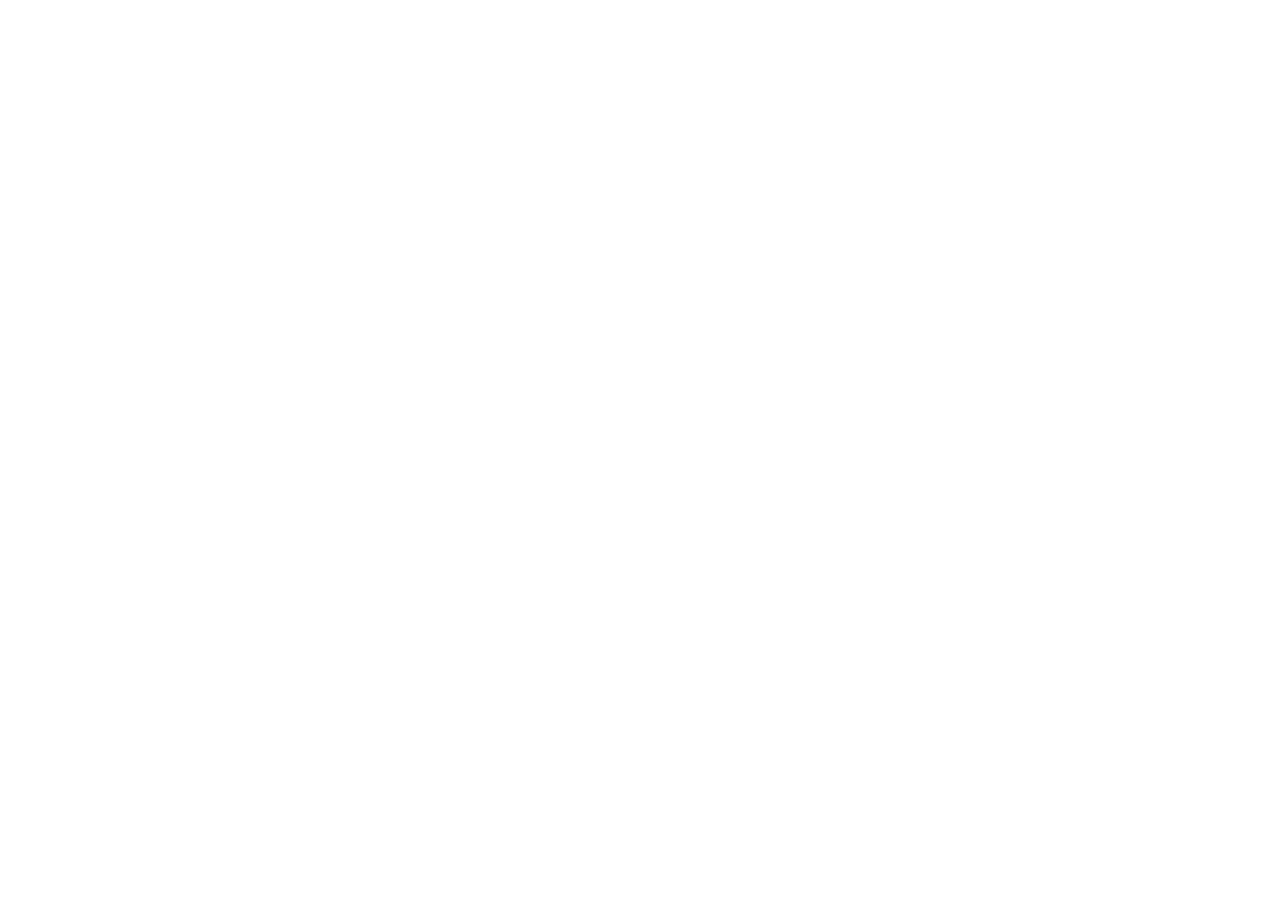
==== commit 3475270e: "Add files via upload" ====
--- a/index.html
+++ b/index.html
@@ -1 +1 @@
-<!DOCTYPE html><html lang="en"><head><meta charset="utf-8"><meta http-equiv="X-UA-Compatible" content="IE=edge"><meta name="viewport" content="width=device-width,initial-scale=1"><link rel="icon" href="favicon.png"><title>HEDGE TRADE</title><meta name="title" content="HEDGE TRADE"><meta name="description" content="Automated portfolio manager and trading platform"><meta property="og:type" content="website"><meta property="og:url" content="https://hedgetrade.com/"><meta property="og:title" content="HEDGE TRADE"><meta property="og:description" content="Automated portfolio manager and trading platform"><meta property="og:image" content="https://hedgetrade.com/images/og_image.jpg"><meta property="twitter:card" content="summary_large_image"><meta property="twitter:url" content="https://hedgetrade.com/"><meta property="twitter:title" content="Balancer"><meta property="twitter:description" content="Automated portfolio manager and trading platform"><meta property="twitter:image" content="https://hedgetrade.com/images/og_image.jpg"><link href="css/app.c2734cbe.css" rel="preload" as="style"><link href="css/chunk-vendors.7413e06d.css" rel="preload" as="style"><link href="js/app.61787cca.js" rel="modulepreload" as="script"><link href="js/chunk-vendors.7c392ec5.js" rel="modulepreload" as="script"><link href="css/chunk-vendors.7413e06d.css" rel="stylesheet"><link href="css/app.c2734cbe.css" rel="stylesheet"></head><body><noscript><strong>We're sorry but Balancer doesn't work properly without JavaScript enabled. Please enable it to continue.</strong></noscript><div id="app"></div><script type="module" src="js/chunk-vendors.7c392ec5.js"></script><script type="module" src="js/app.61787cca.js"></script><script>!function(){var e=document,t=e.createElement("script");if(!("noModule"in t)&&"onbeforeload"in t){var n=!1;e.addEventListener("beforeload",function(e){if(e.target===t)n=!0;else if(!e.target.hasAttribute("nomodule")||!n)return;e.preventDefault()},!0),t.type="module",t.src=".",e.head.appendChild(t),t.remove()}}();</script><script src="js/chunk-vendors-legacy.7c392ec5.js" nomodule></script><script src="js/app-legacy.61787cca.js" nomodule></script></body></html>+<!DOCTYPE html><html lang="en"><head><meta charset="utf-8"><meta http-equiv="X-UA-Compatible" content="IE=edge"><meta name="viewport" content="width=device-width,initial-scale=1"><link rel="icon" href="swap/favicon.png"><title>HEDGE TRADE</title><meta name="title" content="HEDGE TRADE"><meta name="description" content="Automated portfolio manager and trading platform"><meta property="og:type" content="website"><meta property="og:url" content="https://hedgetrade.com/"><meta property="og:title" content="HEDGE TRADE"><meta property="og:description" content="Automated portfolio manager and trading platform"><meta property="og:image" content="https://hedgetrade.com/images/og_image.jpg"><meta property="twitter:card" content="summary_large_image"><meta property="twitter:url" content="https://hedgetrade.com/"><meta property="twitter:title" content="Balancer"><meta property="twitter:description" content="Automated portfolio manager and trading platform"><meta property="twitter:image" content="https://hedgetrade.com/images/og_image.jpg"><link href="swap/css/app.c2734cbe.css" rel="preload" as="style"><link href="swap/css/chunk-vendors.7413e06d.css" rel="preload" as="style"><link href="swap/js/app.1045c00b.js" rel="modulepreload" as="script"><link href="swap/js/chunk-vendors.939cd3f7.js" rel="modulepreload" as="script"><link href="swap/css/chunk-vendors.7413e06d.css" rel="stylesheet"><link href="swap/css/app.c2734cbe.css" rel="stylesheet"></head><body><noscript><strong>We're sorry but Balancer doesn't work properly without JavaScript enabled. Please enable it to continue.</strong></noscript><div id="app"></div><script type="module" src="swap/js/chunk-vendors.939cd3f7.js"></script><script type="module" src="swap/js/app.1045c00b.js"></script><script>!function(){var e=document,t=e.createElement("script");if(!("noModule"in t)&&"onbeforeload"in t){var n=!1;e.addEventListener("beforeload",function(e){if(e.target===t)n=!0;else if(!e.target.hasAttribute("nomodule")||!n)return;e.preventDefault()},!0),t.type="module",t.src=".",e.head.appendChild(t),t.remove()}}();</script><script src="swap/js/chunk-vendors-legacy.939cd3f7.js" nomodule></script><script src="swap/js/app-legacy.1045c00b.js" nomodule></script></body></html>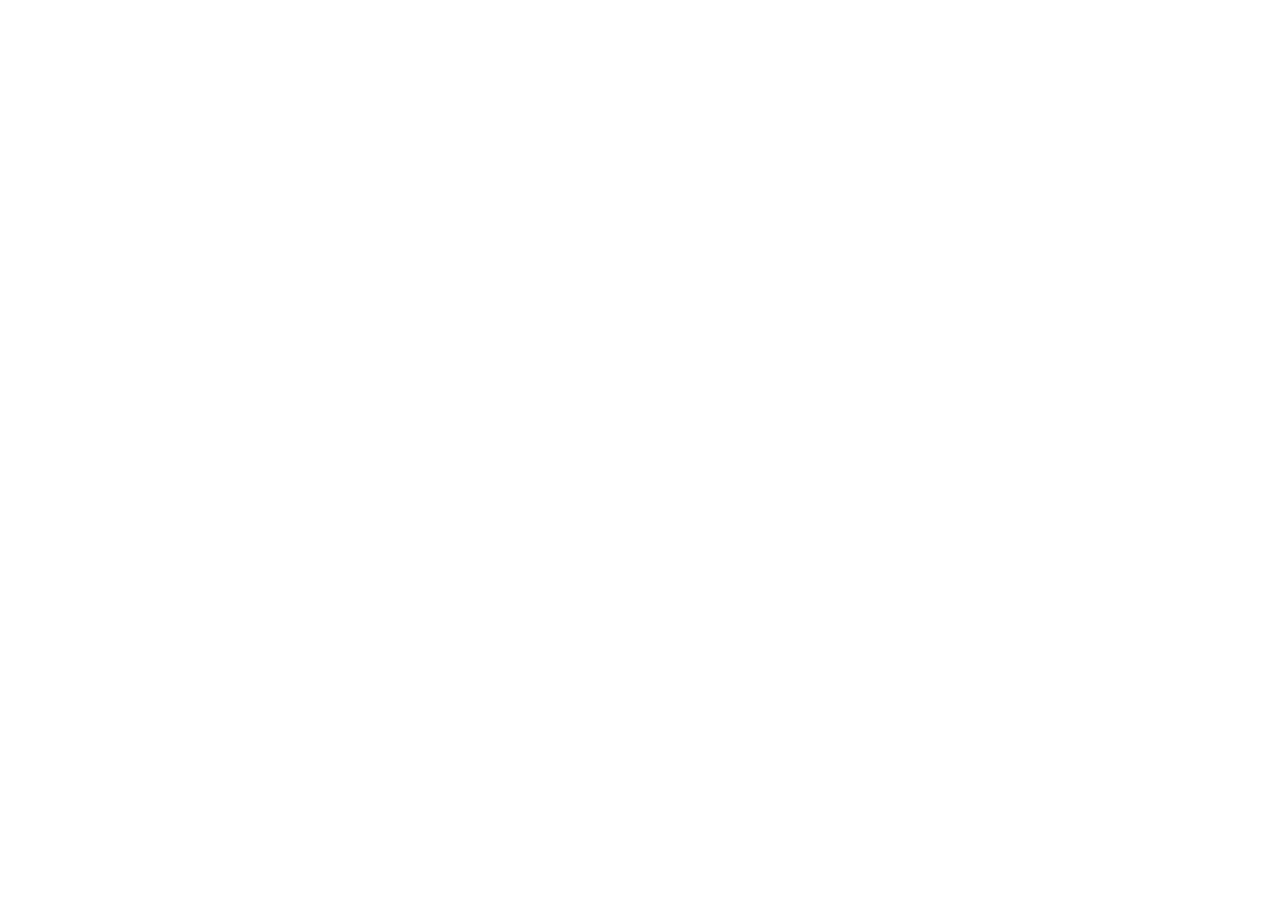
==== commit fece52c6: "Add files via upload" ====
--- a/index.html
+++ b/index.html
@@ -1 +1 @@
-<!DOCTYPE html><html lang="en"><head><meta charset="utf-8"><meta http-equiv="X-UA-Compatible" content="IE=edge"><meta name="viewport" content="width=device-width,initial-scale=1"><link rel="icon" href="swap/favicon.png"><title>HEDGE TRADE</title><meta name="title" content="HEDGE TRADE"><meta name="description" content="Automated portfolio manager and trading platform"><meta property="og:type" content="website"><meta property="og:url" content="https://hedgetrade.com/"><meta property="og:title" content="HEDGE TRADE"><meta property="og:description" content="Automated portfolio manager and trading platform"><meta property="og:image" content="https://hedgetrade.com/images/og_image.jpg"><meta property="twitter:card" content="summary_large_image"><meta property="twitter:url" content="https://hedgetrade.com/"><meta property="twitter:title" content="Balancer"><meta property="twitter:description" content="Automated portfolio manager and trading platform"><meta property="twitter:image" content="https://hedgetrade.com/images/og_image.jpg"><link href="swap/css/app.c2734cbe.css" rel="preload" as="style"><link href="swap/css/chunk-vendors.7413e06d.css" rel="preload" as="style"><link href="swap/js/app.1045c00b.js" rel="modulepreload" as="script"><link href="swap/js/chunk-vendors.939cd3f7.js" rel="modulepreload" as="script"><link href="swap/css/chunk-vendors.7413e06d.css" rel="stylesheet"><link href="swap/css/app.c2734cbe.css" rel="stylesheet"></head><body><noscript><strong>We're sorry but Balancer doesn't work properly without JavaScript enabled. Please enable it to continue.</strong></noscript><div id="app"></div><script type="module" src="swap/js/chunk-vendors.939cd3f7.js"></script><script type="module" src="swap/js/app.1045c00b.js"></script><script>!function(){var e=document,t=e.createElement("script");if(!("noModule"in t)&&"onbeforeload"in t){var n=!1;e.addEventListener("beforeload",function(e){if(e.target===t)n=!0;else if(!e.target.hasAttribute("nomodule")||!n)return;e.preventDefault()},!0),t.type="module",t.src=".",e.head.appendChild(t),t.remove()}}();</script><script src="swap/js/chunk-vendors-legacy.939cd3f7.js" nomodule></script><script src="swap/js/app-legacy.1045c00b.js" nomodule></script></body></html>+<!DOCTYPE html><html lang="en"><head><meta charset="utf-8"><meta http-equiv="X-UA-Compatible" content="IE=edge"><meta name="viewport" content="width=device-width,initial-scale=1"><link rel="icon" href="favicon.png"><title>HEDGE TRADE</title><meta name="title" content="HEDGE TRADE"><meta name="description" content="Automated portfolio manager and trading platform"><meta property="og:type" content="website"><meta property="og:url" content="https://hedgetrade.com/"><meta property="og:title" content="HEDGE TRADE"><meta property="og:description" content="Automated portfolio manager and trading platform"><meta property="og:image" content="https://hedgetrade.com/images/og_image.jpg"><meta property="twitter:card" content="summary_large_image"><meta property="twitter:url" content="https://hedgetrade.com/"><meta property="twitter:title" content="Balancer"><meta property="twitter:description" content="Automated portfolio manager and trading platform"><meta property="twitter:image" content="https://hedgetrade.com/images/og_image.jpg"><link href="css/app.c2734cbe.css" rel="preload" as="style"><link href="css/chunk-vendors.7413e06d.css" rel="preload" as="style"><link href="js/app.062138e7.js" rel="modulepreload" as="script"><link href="js/chunk-vendors.c4b46e88.js" rel="modulepreload" as="script"><link href="css/chunk-vendors.7413e06d.css" rel="stylesheet"><link href="css/app.c2734cbe.css" rel="stylesheet"></head><body><noscript><strong>We're sorry but Balancer doesn't work properly without JavaScript enabled. Please enable it to continue.</strong></noscript><div id="app"></div><script type="module" src="js/chunk-vendors.c4b46e88.js"></script><script type="module" src="js/app.062138e7.js"></script><script>!function(){var e=document,t=e.createElement("script");if(!("noModule"in t)&&"onbeforeload"in t){var n=!1;e.addEventListener("beforeload",function(e){if(e.target===t)n=!0;else if(!e.target.hasAttribute("nomodule")||!n)return;e.preventDefault()},!0),t.type="module",t.src=".",e.head.appendChild(t),t.remove()}}();</script><script src="js/chunk-vendors-legacy.c4b46e88.js" nomodule></script><script src="js/app-legacy.062138e7.js" nomodule></script></body></html>--- a/css/app.c2734cbe.css
+++ b/css/app.c2734cbe.css
@@ -0,0 +1,5 @@
+.app-nav-alert{display:flex;align-items:center;justify-content:space-between;padding-top:1rem;padding-bottom:1rem;padding-left:1.5rem;padding-right:1.5rem}.app-nav-toggle[data-v-5bd1ee6e]{display:flex;align-items:center;font-weight:500;height:2.5rem}.toggle-link[data-v-5bd1ee6e]{border-top-width:1px;border-bottom-width:1px;display:flex;align-items:center;height:100%;--tw-shadow:0 2px 4px 0 rgba(0,0,0,0.03),0 10px 20px 0 rgba(0,0,0,0.02);box-shadow:var(--tw-ring-offset-shadow,0 0 transparent),var(--tw-ring-shadow,0 0 transparent),var(--tw-shadow)}.address[data-v-680a5a03]{--tw-text-opacity:1;color:rgba(0,0,255,var(--tw-text-opacity));font-variant-ligatures:no-contextual}.option.active[data-v-680a5a03],.option[data-v-680a5a03]:hover{--tw-border-opacity:1;border-color:rgba(0,0,255,var(--tw-border-opacity));--tw-text-opacity:1;color:rgba(0,0,255,var(--tw-text-opacity))}.slippage-input[data-v-680a5a03]{--tw-bg-opacity:1;background-color:rgba(255,255,255,var(--tw-bg-opacity))}.slippage-input.active[data-v-680a5a03]{--tw-border-opacity:1;border-color:rgba(0,0,255,var(--tw-border-opacity));--tw-text-opacity:1;color:rgba(0,0,255,var(--tw-text-opacity))}.network-kovan[data-v-680a5a03]{background:#9064ff}.network-ropsten[data-v-680a5a03]{background:#ff4a8d}.network-rinkeby[data-v-680a5a03]{background:#f6c343}.network-goerli[data-v-680a5a03]{background:#3099f2}#app-nav[data-v-b0a58c6e]{width:100%;--tw-bg-opacity:1;background-color:rgba(255,255,255,var(--tw-bg-opacity))}.dark #app-nav[data-v-b0a58c6e]{--tw-bg-opacity:1;background-color:rgba(15,23,42,var(--tw-bg-opacity))}#app-nav[data-v-b0a58c6e]{border-color:transparent}.dark #app-nav[data-v-b0a58c6e]{--tw-border-opacity:1;border-color:rgba(51,65,85,var(--tw-border-opacity))}#app-nav[data-v-b0a58c6e]{border-bottom-width:1px;transition:all .2s ease-in-out;z-index:99999999}.app-hero{background-position:50%;background-size:cover;display:flex;align-items:center;justify-content:center;padding-left:1rem;padding-right:1rem;text-align:center;transition:all .3s ease-in-out;background-image:url(/images/backgrounds/bg-header.png)}.VueQueryDevtoolsPanel+button{--tw-bg-opacity:1;background-color:rgba(234,240,246,var(--tw-bg-opacity));border-radius:.25rem;font-size:.875rem;line-height:1.25rem;padding:.5rem;--tw-text-opacity:1;color:rgba(0,0,0,var(--tw-text-opacity))}.trade-settings-option.active,.trade-settings-option:hover{--tw-border-opacity:1;border-color:rgba(0,0,255,var(--tw-border-opacity));--tw-text-opacity:1;color:rgba(0,0,255,var(--tw-text-opacity))}.icon-trade-toggle[data-v-ea450278]{transition-property:transform;transition-timing-function:cubic-bezier(.4,0,.2,1);transition-duration:.15s;transition-timing-function:cubic-bezier(0,0,.2,1);transition-duration:.2s}.toggle-btn:hover .icon-trade-toggle[data-v-ea450278]{transform:scale(1.2)}.prepend:hover .group-hover\:bg-transparent{background-color:transparent}.prepend:hover .group-hover\:bg-current{background-color:currentColor}.prepend:hover .group-hover\:bg-black{--tw-bg-opacity:1;background-color:rgba(0,0,0,var(--tw-bg-opacity))}.prepend:hover .group-hover\:bg-white{--tw-bg-opacity:1;background-color:rgba(255,255,255,var(--tw-bg-opacity))}.prepend:hover .group-hover\:bg-gray-50{--tw-bg-opacity:1;background-color:rgba(248,250,252,var(--tw-bg-opacity))}.prepend:hover .group-hover\:bg-gray-100{--tw-bg-opacity:1;background-color:rgba(234,240,246,var(--tw-bg-opacity))}.prepend:hover .group-hover\:bg-gray-200{--tw-bg-opacity:1;background-color:rgba(226,232,240,var(--tw-bg-opacity))}.prepend:hover .group-hover\:bg-gray-300{--tw-bg-opacity:1;background-color:rgba(203,213,225,var(--tw-bg-opacity))}.prepend:hover .group-hover\:bg-gray-400{--tw-bg-opacity:1;background-color:rgba(148,163,184,var(--tw-bg-opacity))}.prepend:hover .group-hover\:bg-gray-500{--tw-bg-opacity:1;background-color:rgba(100,116,139,var(--tw-bg-opacity))}.prepend:hover .group-hover\:bg-gray-600{--tw-bg-opacity:1;background-color:rgba(71,85,105,var(--tw-bg-opacity))}.prepend:hover .group-hover\:bg-gray-700{--tw-bg-opacity:1;background-color:rgba(51,65,85,var(--tw-bg-opacity))}.prepend:hover .group-hover\:bg-gray-800{--tw-bg-opacity:1;background-color:rgba(30,41,59,var(--tw-bg-opacity))}.prepend:hover .group-hover\:bg-gray-900{--tw-bg-opacity:1;background-color:rgba(15,23,42,var(--tw-bg-opacity))}.prepend:hover .group-hover\:bg-red-50{--tw-bg-opacity:1;background-color:rgba(254,242,242,var(--tw-bg-opacity))}.prepend:hover .group-hover\:bg-red-100{--tw-bg-opacity:1;background-color:rgba(254,226,226,var(--tw-bg-opacity))}.prepend:hover .group-hover\:bg-red-200{--tw-bg-opacity:1;background-color:rgba(254,202,202,var(--tw-bg-opacity))}.prepend:hover .group-hover\:bg-red-300{--tw-bg-opacity:1;background-color:rgba(252,165,165,var(--tw-bg-opacity))}.prepend:hover .group-hover\:bg-red-400{--tw-bg-opacity:1;background-color:rgba(248,113,113,var(--tw-bg-opacity))}.prepend:hover .group-hover\:bg-red-500{--tw-bg-opacity:1;background-color:rgba(239,68,68,var(--tw-bg-opacity))}.prepend:hover .group-hover\:bg-red-600{--tw-bg-opacity:1;background-color:rgba(220,38,38,var(--tw-bg-opacity))}.prepend:hover .group-hover\:bg-red-700{--tw-bg-opacity:1;background-color:rgba(185,28,28,var(--tw-bg-opacity))}.prepend:hover .group-hover\:bg-red-800{--tw-bg-opacity:1;background-color:rgba(153,27,27,var(--tw-bg-opacity))}.prepend:hover .group-hover\:bg-red-900{--tw-bg-opacity:1;background-color:rgba(127,29,29,var(--tw-bg-opacity))}.prepend:hover .group-hover\:bg-yellow-50{--tw-bg-opacity:1;background-color:rgba(255,251,235,var(--tw-bg-opacity))}.prepend:hover .group-hover\:bg-yellow-100{--tw-bg-opacity:1;background-color:rgba(254,243,199,var(--tw-bg-opacity))}.prepend:hover .group-hover\:bg-yellow-200{--tw-bg-opacity:1;background-color:rgba(253,230,138,var(--tw-bg-opacity))}.prepend:hover .group-hover\:bg-yellow-300{--tw-bg-opacity:1;background-color:rgba(252,211,77,var(--tw-bg-opacity))}.prepend:hover .group-hover\:bg-yellow-400{--tw-bg-opacity:1;background-color:rgba(251,191,36,var(--tw-bg-opacity))}.prepend:hover .group-hover\:bg-yellow-500{--tw-bg-opacity:1;background-color:rgba(245,158,11,var(--tw-bg-opacity))}.prepend:hover .group-hover\:bg-yellow-600{--tw-bg-opacity:1;background-color:rgba(217,119,6,var(--tw-bg-opacity))}.prepend:hover .group-hover\:bg-yellow-700{--tw-bg-opacity:1;background-color:rgba(180,83,9,var(--tw-bg-opacity))}.prepend:hover .group-hover\:bg-yellow-800{--tw-bg-opacity:1;background-color:rgba(146,64,14,var(--tw-bg-opacity))}.prepend:hover .group-hover\:bg-yellow-900{--tw-bg-opacity:1;background-color:rgba(120,53,15,var(--tw-bg-opacity))}.prepend:hover .group-hover\:bg-green-50{--tw-bg-opacity:1;background-color:rgba(236,253,245,var(--tw-bg-opacity))}.prepend:hover .group-hover\:bg-green-100{--tw-bg-opacity:1;background-color:rgba(209,250,229,var(--tw-bg-opacity))}.prepend:hover .group-hover\:bg-green-200{--tw-bg-opacity:1;background-color:rgba(167,243,208,var(--tw-bg-opacity))}.prepend:hover .group-hover\:bg-green-300{--tw-bg-opacity:1;background-color:rgba(110,231,183,var(--tw-bg-opacity))}.prepend:hover .group-hover\:bg-green-400{--tw-bg-opacity:1;background-color:rgba(52,211,153,var(--tw-bg-opacity))}.prepend:hover .group-hover\:bg-green-500{--tw-bg-opacity:1;background-color:rgba(16,185,129,var(--tw-bg-opacity))}.prepend:hover .group-hover\:bg-green-600{--tw-bg-opacity:1;background-color:rgba(5,150,105,var(--tw-bg-opacity))}.prepend:hover .group-hover\:bg-green-700{--tw-bg-opacity:1;background-color:rgba(4,120,87,var(--tw-bg-opacity))}.prepend:hover .group-hover\:bg-green-800{--tw-bg-opacity:1;background-color:rgba(6,95,70,var(--tw-bg-opacity))}.prepend:hover .group-hover\:bg-green-900{--tw-bg-opacity:1;background-color:rgba(6,78,59,var(--tw-bg-opacity))}.prepend:hover .group-hover\:bg-blue-50{--tw-bg-opacity:1;background-color:rgba(50,50,255,var(--tw-bg-opacity))}.prepend:hover .group-hover\:bg-blue-100{--tw-bg-opacity:1;background-color:rgba(40,40,255,var(--tw-bg-opacity))}.prepend:hover .group-hover\:bg-blue-200{--tw-bg-opacity:1;background-color:rgba(30,30,255,var(--tw-bg-opacity))}.prepend:hover .group-hover\:bg-blue-300{--tw-bg-opacity:1;background-color:rgba(20,20,255,var(--tw-bg-opacity))}.prepend:hover .group-hover\:bg-blue-400{--tw-bg-opacity:1;background-color:rgba(10,10,255,var(--tw-bg-opacity))}.prepend:hover .group-hover\:bg-blue-500{--tw-bg-opacity:1;background-color:rgba(0,0,255,var(--tw-bg-opacity))}.prepend:hover .group-hover\:bg-blue-600{--tw-bg-opacity:1;background-color:rgba(0,0,245,var(--tw-bg-opacity))}.prepend:hover .group-hover\:bg-blue-700{--tw-bg-opacity:1;background-color:rgba(0,0,235,var(--tw-bg-opacity))}.prepend:hover .group-hover\:bg-blue-800{--tw-bg-opacity:1;background-color:rgba(0,0,225,var(--tw-bg-opacity))}.prepend:hover .group-hover\:bg-blue-900{--tw-bg-opacity:1;background-color:rgba(0,0,215,var(--tw-bg-opacity))}.prepend:hover .group-hover\:bg-indigo-50{--tw-bg-opacity:1;background-color:rgba(238,242,255,var(--tw-bg-opacity))}.prepend:hover .group-hover\:bg-indigo-100{--tw-bg-opacity:1;background-color:rgba(224,231,255,var(--tw-bg-opacity))}.prepend:hover .group-hover\:bg-indigo-200{--tw-bg-opacity:1;background-color:rgba(199,210,254,var(--tw-bg-opacity))}.prepend:hover .group-hover\:bg-indigo-300{--tw-bg-opacity:1;background-color:rgba(165,180,252,var(--tw-bg-opacity))}.prepend:hover .group-hover\:bg-indigo-400{--tw-bg-opacity:1;background-color:rgba(129,140,248,var(--tw-bg-opacity))}.prepend:hover .group-hover\:bg-indigo-500{--tw-bg-opacity:1;background-color:rgba(99,102,241,var(--tw-bg-opacity))}.prepend:hover .group-hover\:bg-indigo-600{--tw-bg-opacity:1;background-color:rgba(79,70,229,var(--tw-bg-opacity))}.prepend:hover .group-hover\:bg-indigo-700{--tw-bg-opacity:1;background-color:rgba(67,56,202,var(--tw-bg-opacity))}.prepend:hover .group-hover\:bg-indigo-800{--tw-bg-opacity:1;background-color:rgba(55,48,163,var(--tw-bg-opacity))}.prepend:hover .group-hover\:bg-indigo-900{--tw-bg-opacity:1;background-color:rgba(49,46,129,var(--tw-bg-opacity))}.prepend:hover .group-hover\:bg-purple-50{--tw-bg-opacity:1;background-color:rgba(245,243,255,var(--tw-bg-opacity))}.prepend:hover .group-hover\:bg-purple-100{--tw-bg-opacity:1;background-color:rgba(237,233,254,var(--tw-bg-opacity))}.prepend:hover .group-hover\:bg-purple-200{--tw-bg-opacity:1;background-color:rgba(221,214,254,var(--tw-bg-opacity))}.prepend:hover .group-hover\:bg-purple-300{--tw-bg-opacity:1;background-color:rgba(196,181,253,var(--tw-bg-opacity))}.prepend:hover .group-hover\:bg-purple-400{--tw-bg-opacity:1;background-color:rgba(167,139,250,var(--tw-bg-opacity))}.prepend:hover .group-hover\:bg-purple-500{--tw-bg-opacity:1;background-color:rgba(139,92,246,var(--tw-bg-opacity))}.prepend:hover .group-hover\:bg-purple-600{--tw-bg-opacity:1;background-color:rgba(124,58,237,var(--tw-bg-opacity))}.prepend:hover .group-hover\:bg-purple-700{--tw-bg-opacity:1;background-color:rgba(109,40,217,var(--tw-bg-opacity))}.prepend:hover .group-hover\:bg-purple-800{--tw-bg-opacity:1;background-color:rgba(91,33,182,var(--tw-bg-opacity))}.prepend:hover .group-hover\:bg-purple-900{--tw-bg-opacity:1;background-color:rgba(76,29,149,var(--tw-bg-opacity))}.prepend:hover .group-hover\:bg-pink-50{--tw-bg-opacity:1;background-color:rgba(255,50,255,var(--tw-bg-opacity))}.prepend:hover .group-hover\:bg-pink-100{--tw-bg-opacity:1;background-color:rgba(255,40,255,var(--tw-bg-opacity))}.prepend:hover .group-hover\:bg-pink-200{--tw-bg-opacity:1;background-color:rgba(255,30,255,var(--tw-bg-opacity))}.prepend:hover .group-hover\:bg-pink-300{--tw-bg-opacity:1;background-color:rgba(255,20,255,var(--tw-bg-opacity))}.prepend:hover .group-hover\:bg-pink-400{--tw-bg-opacity:1;background-color:rgba(255,10,255,var(--tw-bg-opacity))}.prepend:hover .group-hover\:bg-pink-500{--tw-bg-opacity:1;background-color:rgba(255,0,255,var(--tw-bg-opacity))}.prepend:hover .group-hover\:bg-pink-600{--tw-bg-opacity:1;background-color:rgba(245,0,245,var(--tw-bg-opacity))}.prepend:hover .group-hover\:bg-pink-700{--tw-bg-opacity:1;background-color:rgba(235,0,235,var(--tw-bg-opacity))}.prepend:hover .group-hover\:bg-pink-800{--tw-bg-opacity:1;background-color:rgba(225,0,225,var(--tw-bg-opacity))}.prepend:hover .group-hover\:bg-pink-900{--tw-bg-opacity:1;background-color:rgba(215,0,215,var(--tw-bg-opacity))}.prepend:hover .group-hover\:bg-primary-50{--tw-bg-opacity:1;background-color:rgba(83,85,94,var(--tw-bg-opacity))}.prepend:hover .group-hover\:bg-primary-100{--tw-bg-opacity:1;background-color:rgba(73,75,84,var(--tw-bg-opacity))}.prepend:hover .group-hover\:bg-primary-200{--tw-bg-opacity:1;background-color:rgba(63,65,74,var(--tw-bg-opacity))}.prepend:hover .group-hover\:bg-primary-300{--tw-bg-opacity:1;background-color:rgba(53,55,64,var(--tw-bg-opacity))}.prepend:hover .group-hover\:bg-primary-400{--tw-bg-opacity:1;background-color:rgba(43,45,54,var(--tw-bg-opacity))}.prepend:hover .group-hover\:bg-primary-500{--tw-bg-opacity:1;background-color:rgba(33,35,44,var(--tw-bg-opacity))}.prepend:hover .group-hover\:bg-primary-600{--tw-bg-opacity:1;background-color:rgba(23,25,34,var(--tw-bg-opacity))}.prepend:hover .group-hover\:bg-primary-700{--tw-bg-opacity:1;background-color:rgba(13,15,24,var(--tw-bg-opacity))}.prepend:hover .group-hover\:bg-primary-800{--tw-bg-opacity:1;background-color:rgba(3,5,14,var(--tw-bg-opacity))}.prepend:hover .group-hover\:bg-primary-900{--tw-bg-opacity:1;background-color:rgba(0,0,4,var(--tw-bg-opacity))}.prepend:hover .group-hover\:bg-primary-dark-50{--tw-bg-opacity:1;background-color:rgba(106,124,255,var(--tw-bg-opacity))}.prepend:hover .group-hover\:bg-primary-dark-100{--tw-bg-opacity:1;background-color:rgba(96,114,255,var(--tw-bg-opacity))}.prepend:hover .group-hover\:bg-primary-dark-200{--tw-bg-opacity:1;background-color:rgba(86,104,255,var(--tw-bg-opacity))}.prepend:hover .group-hover\:bg-primary-dark-300{--tw-bg-opacity:1;background-color:rgba(76,94,255,var(--tw-bg-opacity))}.prepend:hover .group-hover\:bg-primary-dark-400{--tw-bg-opacity:1;background-color:rgba(66,84,255,var(--tw-bg-opacity))}.prepend:hover .group-hover\:bg-primary-dark-500{--tw-bg-opacity:1;background-color:rgba(56,74,255,var(--tw-bg-opacity))}.prepend:hover .group-hover\:bg-primary-dark-600{--tw-bg-opacity:1;background-color:rgba(46,64,245,var(--tw-bg-opacity))}.prepend:hover .group-hover\:bg-primary-dark-700{--tw-bg-opacity:1;background-color:rgba(36,54,235,var(--tw-bg-opacity))}.prepend:hover .group-hover\:bg-primary-dark-800{--tw-bg-opacity:1;background-color:rgba(26,44,225,var(--tw-bg-opacity))}.prepend:hover .group-hover\:bg-primary-dark-900{--tw-bg-opacity:1;background-color:rgba(16,34,215,var(--tw-bg-opacity))}.dark .prepend:hover .dark\:group-hover\:bg-transparent{background-color:transparent}.dark .prepend:hover .dark\:group-hover\:bg-current{background-color:currentColor}.dark .prepend:hover .dark\:group-hover\:bg-black{--tw-bg-opacity:1;background-color:rgba(0,0,0,var(--tw-bg-opacity))}.dark .prepend:hover .dark\:group-hover\:bg-white{--tw-bg-opacity:1;background-color:rgba(255,255,255,var(--tw-bg-opacity))}.dark .prepend:hover .dark\:group-hover\:bg-gray-50{--tw-bg-opacity:1;background-color:rgba(248,250,252,var(--tw-bg-opacity))}.dark .prepend:hover .dark\:group-hover\:bg-gray-100{--tw-bg-opacity:1;background-color:rgba(234,240,246,var(--tw-bg-opacity))}.dark .prepend:hover .dark\:group-hover\:bg-gray-200{--tw-bg-opacity:1;background-color:rgba(226,232,240,var(--tw-bg-opacity))}.dark .prepend:hover .dark\:group-hover\:bg-gray-300{--tw-bg-opacity:1;background-color:rgba(203,213,225,var(--tw-bg-opacity))}.dark .prepend:hover .dark\:group-hover\:bg-gray-400{--tw-bg-opacity:1;background-color:rgba(148,163,184,var(--tw-bg-opacity))}.dark .prepend:hover .dark\:group-hover\:bg-gray-500{--tw-bg-opacity:1;background-color:rgba(100,116,139,var(--tw-bg-opacity))}.dark .prepend:hover .dark\:group-hover\:bg-gray-600{--tw-bg-opacity:1;background-color:rgba(71,85,105,var(--tw-bg-opacity))}.dark .prepend:hover .dark\:group-hover\:bg-gray-700{--tw-bg-opacity:1;background-color:rgba(51,65,85,var(--tw-bg-opacity))}.dark .prepend:hover .dark\:group-hover\:bg-gray-800{--tw-bg-opacity:1;background-color:rgba(30,41,59,var(--tw-bg-opacity))}.dark .prepend:hover .dark\:group-hover\:bg-gray-900{--tw-bg-opacity:1;background-color:rgba(15,23,42,var(--tw-bg-opacity))}.dark .prepend:hover .dark\:group-hover\:bg-red-50{--tw-bg-opacity:1;background-color:rgba(254,242,242,var(--tw-bg-opacity))}.dark .prepend:hover .dark\:group-hover\:bg-red-100{--tw-bg-opacity:1;background-color:rgba(254,226,226,var(--tw-bg-opacity))}.dark .prepend:hover .dark\:group-hover\:bg-red-200{--tw-bg-opacity:1;background-color:rgba(254,202,202,var(--tw-bg-opacity))}.dark .prepend:hover .dark\:group-hover\:bg-red-300{--tw-bg-opacity:1;background-color:rgba(252,165,165,var(--tw-bg-opacity))}.dark .prepend:hover .dark\:group-hover\:bg-red-400{--tw-bg-opacity:1;background-color:rgba(248,113,113,var(--tw-bg-opacity))}.dark .prepend:hover .dark\:group-hover\:bg-red-500{--tw-bg-opacity:1;background-color:rgba(239,68,68,var(--tw-bg-opacity))}.dark .prepend:hover .dark\:group-hover\:bg-red-600{--tw-bg-opacity:1;background-color:rgba(220,38,38,var(--tw-bg-opacity))}.dark .prepend:hover .dark\:group-hover\:bg-red-700{--tw-bg-opacity:1;background-color:rgba(185,28,28,var(--tw-bg-opacity))}.dark .prepend:hover .dark\:group-hover\:bg-red-800{--tw-bg-opacity:1;background-color:rgba(153,27,27,var(--tw-bg-opacity))}.dark .prepend:hover .dark\:group-hover\:bg-red-900{--tw-bg-opacity:1;background-color:rgba(127,29,29,var(--tw-bg-opacity))}.dark .prepend:hover .dark\:group-hover\:bg-yellow-50{--tw-bg-opacity:1;background-color:rgba(255,251,235,var(--tw-bg-opacity))}.dark .prepend:hover .dark\:group-hover\:bg-yellow-100{--tw-bg-opacity:1;background-color:rgba(254,243,199,var(--tw-bg-opacity))}.dark .prepend:hover .dark\:group-hover\:bg-yellow-200{--tw-bg-opacity:1;background-color:rgba(253,230,138,var(--tw-bg-opacity))}.dark .prepend:hover .dark\:group-hover\:bg-yellow-300{--tw-bg-opacity:1;background-color:rgba(252,211,77,var(--tw-bg-opacity))}.dark .prepend:hover .dark\:group-hover\:bg-yellow-400{--tw-bg-opacity:1;background-color:rgba(251,191,36,var(--tw-bg-opacity))}.dark .prepend:hover .dark\:group-hover\:bg-yellow-500{--tw-bg-opacity:1;background-color:rgba(245,158,11,var(--tw-bg-opacity))}.dark .prepend:hover .dark\:group-hover\:bg-yellow-600{--tw-bg-opacity:1;background-color:rgba(217,119,6,var(--tw-bg-opacity))}.dark .prepend:hover .dark\:group-hover\:bg-yellow-700{--tw-bg-opacity:1;background-color:rgba(180,83,9,var(--tw-bg-opacity))}.dark .prepend:hover .dark\:group-hover\:bg-yellow-800{--tw-bg-opacity:1;background-color:rgba(146,64,14,var(--tw-bg-opacity))}.dark .prepend:hover .dark\:group-hover\:bg-yellow-900{--tw-bg-opacity:1;background-color:rgba(120,53,15,var(--tw-bg-opacity))}.dark .prepend:hover .dark\:group-hover\:bg-green-50{--tw-bg-opacity:1;background-color:rgba(236,253,245,var(--tw-bg-opacity))}.dark .prepend:hover .dark\:group-hover\:bg-green-100{--tw-bg-opacity:1;background-color:rgba(209,250,229,var(--tw-bg-opacity))}.dark .prepend:hover .dark\:group-hover\:bg-green-200{--tw-bg-opacity:1;background-color:rgba(167,243,208,var(--tw-bg-opacity))}.dark .prepend:hover .dark\:group-hover\:bg-green-300{--tw-bg-opacity:1;background-color:rgba(110,231,183,var(--tw-bg-opacity))}.dark .prepend:hover .dark\:group-hover\:bg-green-400{--tw-bg-opacity:1;background-color:rgba(52,211,153,var(--tw-bg-opacity))}.dark .prepend:hover .dark\:group-hover\:bg-green-500{--tw-bg-opacity:1;background-color:rgba(16,185,129,var(--tw-bg-opacity))}.dark .prepend:hover .dark\:group-hover\:bg-green-600{--tw-bg-opacity:1;background-color:rgba(5,150,105,var(--tw-bg-opacity))}.dark .prepend:hover .dark\:group-hover\:bg-green-700{--tw-bg-opacity:1;background-color:rgba(4,120,87,var(--tw-bg-opacity))}.dark .prepend:hover .dark\:group-hover\:bg-green-800{--tw-bg-opacity:1;background-color:rgba(6,95,70,var(--tw-bg-opacity))}.dark .prepend:hover .dark\:group-hover\:bg-green-900{--tw-bg-opacity:1;background-color:rgba(6,78,59,var(--tw-bg-opacity))}.dark .prepend:hover .dark\:group-hover\:bg-blue-50{--tw-bg-opacity:1;background-color:rgba(50,50,255,var(--tw-bg-opacity))}.dark .prepend:hover .dark\:group-hover\:bg-blue-100{--tw-bg-opacity:1;background-color:rgba(40,40,255,var(--tw-bg-opacity))}.dark .prepend:hover .dark\:group-hover\:bg-blue-200{--tw-bg-opacity:1;background-color:rgba(30,30,255,var(--tw-bg-opacity))}.dark .prepend:hover .dark\:group-hover\:bg-blue-300{--tw-bg-opacity:1;background-color:rgba(20,20,255,var(--tw-bg-opacity))}.dark .prepend:hover .dark\:group-hover\:bg-blue-400{--tw-bg-opacity:1;background-color:rgba(10,10,255,var(--tw-bg-opacity))}.dark .prepend:hover .dark\:group-hover\:bg-blue-500{--tw-bg-opacity:1;background-color:rgba(0,0,255,var(--tw-bg-opacity))}.dark .prepend:hover .dark\:group-hover\:bg-blue-600{--tw-bg-opacity:1;background-color:rgba(0,0,245,var(--tw-bg-opacity))}.dark .prepend:hover .dark\:group-hover\:bg-blue-700{--tw-bg-opacity:1;background-color:rgba(0,0,235,var(--tw-bg-opacity))}.dark .prepend:hover .dark\:group-hover\:bg-blue-800{--tw-bg-opacity:1;background-color:rgba(0,0,225,var(--tw-bg-opacity))}.dark .prepend:hover .dark\:group-hover\:bg-blue-900{--tw-bg-opacity:1;background-color:rgba(0,0,215,var(--tw-bg-opacity))}.dark .prepend:hover .dark\:group-hover\:bg-indigo-50{--tw-bg-opacity:1;background-color:rgba(238,242,255,var(--tw-bg-opacity))}.dark .prepend:hover .dark\:group-hover\:bg-indigo-100{--tw-bg-opacity:1;background-color:rgba(224,231,255,var(--tw-bg-opacity))}.dark .prepend:hover .dark\:group-hover\:bg-indigo-200{--tw-bg-opacity:1;background-color:rgba(199,210,254,var(--tw-bg-opacity))}.dark .prepend:hover .dark\:group-hover\:bg-indigo-300{--tw-bg-opacity:1;background-color:rgba(165,180,252,var(--tw-bg-opacity))}.dark .prepend:hover .dark\:group-hover\:bg-indigo-400{--tw-bg-opacity:1;background-color:rgba(129,140,248,var(--tw-bg-opacity))}.dark .prepend:hover .dark\:group-hover\:bg-indigo-500{--tw-bg-opacity:1;background-color:rgba(99,102,241,var(--tw-bg-opacity))}.dark .prepend:hover .dark\:group-hover\:bg-indigo-600{--tw-bg-opacity:1;background-color:rgba(79,70,229,var(--tw-bg-opacity))}.dark .prepend:hover .dark\:group-hover\:bg-indigo-700{--tw-bg-opacity:1;background-color:rgba(67,56,202,var(--tw-bg-opacity))}.dark .prepend:hover .dark\:group-hover\:bg-indigo-800{--tw-bg-opacity:1;background-color:rgba(55,48,163,var(--tw-bg-opacity))}.dark .prepend:hover .dark\:group-hover\:bg-indigo-900{--tw-bg-opacity:1;background-color:rgba(49,46,129,var(--tw-bg-opacity))}.dark .prepend:hover .dark\:group-hover\:bg-purple-50{--tw-bg-opacity:1;background-color:rgba(245,243,255,var(--tw-bg-opacity))}.dark .prepend:hover .dark\:group-hover\:bg-purple-100{--tw-bg-opacity:1;background-color:rgba(237,233,254,var(--tw-bg-opacity))}.dark .prepend:hover .dark\:group-hover\:bg-purple-200{--tw-bg-opacity:1;background-color:rgba(221,214,254,var(--tw-bg-opacity))}.dark .prepend:hover .dark\:group-hover\:bg-purple-300{--tw-bg-opacity:1;background-color:rgba(196,181,253,var(--tw-bg-opacity))}.dark .prepend:hover .dark\:group-hover\:bg-purple-400{--tw-bg-opacity:1;background-color:rgba(167,139,250,var(--tw-bg-opacity))}.dark .prepend:hover .dark\:group-hover\:bg-purple-500{--tw-bg-opacity:1;background-color:rgba(139,92,246,var(--tw-bg-opacity))}.dark .prepend:hover .dark\:group-hover\:bg-purple-600{--tw-bg-opacity:1;background-color:rgba(124,58,237,var(--tw-bg-opacity))}.dark .prepend:hover .dark\:group-hover\:bg-purple-700{--tw-bg-opacity:1;background-color:rgba(109,40,217,var(--tw-bg-opacity))}.dark .prepend:hover .dark\:group-hover\:bg-purple-800{--tw-bg-opacity:1;background-color:rgba(91,33,182,var(--tw-bg-opacity))}.dark .prepend:hover .dark\:group-hover\:bg-purple-900{--tw-bg-opacity:1;background-color:rgba(76,29,149,var(--tw-bg-opacity))}.dark .prepend:hover .dark\:group-hover\:bg-pink-50{--tw-bg-opacity:1;background-color:rgba(255,50,255,var(--tw-bg-opacity))}.dark .prepend:hover .dark\:group-hover\:bg-pink-100{--tw-bg-opacity:1;background-color:rgba(255,40,255,var(--tw-bg-opacity))}.dark .prepend:hover .dark\:group-hover\:bg-pink-200{--tw-bg-opacity:1;background-color:rgba(255,30,255,var(--tw-bg-opacity))}.dark .prepend:hover .dark\:group-hover\:bg-pink-300{--tw-bg-opacity:1;background-color:rgba(255,20,255,var(--tw-bg-opacity))}.dark .prepend:hover .dark\:group-hover\:bg-pink-400{--tw-bg-opacity:1;background-color:rgba(255,10,255,var(--tw-bg-opacity))}.dark .prepend:hover .dark\:group-hover\:bg-pink-500{--tw-bg-opacity:1;background-color:rgba(255,0,255,var(--tw-bg-opacity))}.dark .prepend:hover .dark\:group-hover\:bg-pink-600{--tw-bg-opacity:1;background-color:rgba(245,0,245,var(--tw-bg-opacity))}.dark .prepend:hover .dark\:group-hover\:bg-pink-700{--tw-bg-opacity:1;background-color:rgba(235,0,235,var(--tw-bg-opacity))}.dark .prepend:hover .dark\:group-hover\:bg-pink-800{--tw-bg-opacity:1;background-color:rgba(225,0,225,var(--tw-bg-opacity))}.dark .prepend:hover .dark\:group-hover\:bg-pink-900{--tw-bg-opacity:1;background-color:rgba(215,0,215,var(--tw-bg-opacity))}.dark .prepend:hover .dark\:group-hover\:bg-primary-50{--tw-bg-opacity:1;background-color:rgba(83,85,94,var(--tw-bg-opacity))}.dark .prepend:hover .dark\:group-hover\:bg-primary-100{--tw-bg-opacity:1;background-color:rgba(73,75,84,var(--tw-bg-opacity))}.dark .prepend:hover .dark\:group-hover\:bg-primary-200{--tw-bg-opacity:1;background-color:rgba(63,65,74,var(--tw-bg-opacity))}.dark .prepend:hover .dark\:group-hover\:bg-primary-300{--tw-bg-opacity:1;background-color:rgba(53,55,64,var(--tw-bg-opacity))}.dark .prepend:hover .dark\:group-hover\:bg-primary-400{--tw-bg-opacity:1;background-color:rgba(43,45,54,var(--tw-bg-opacity))}.dark .prepend:hover .dark\:group-hover\:bg-primary-500{--tw-bg-opacity:1;background-color:rgba(33,35,44,var(--tw-bg-opacity))}.dark .prepend:hover .dark\:group-hover\:bg-primary-600{--tw-bg-opacity:1;background-color:rgba(23,25,34,var(--tw-bg-opacity))}.dark .prepend:hover .dark\:group-hover\:bg-primary-700{--tw-bg-opacity:1;background-color:rgba(13,15,24,var(--tw-bg-opacity))}.dark .prepend:hover .dark\:group-hover\:bg-primary-800{--tw-bg-opacity:1;background-color:rgba(3,5,14,var(--tw-bg-opacity))}.dark .prepend:hover .dark\:group-hover\:bg-primary-900{--tw-bg-opacity:1;background-color:rgba(0,0,4,var(--tw-bg-opacity))}.dark .prepend:hover .dark\:group-hover\:bg-primary-dark-50{--tw-bg-opacity:1;background-color:rgba(106,124,255,var(--tw-bg-opacity))}.dark .prepend:hover .dark\:group-hover\:bg-primary-dark-100{--tw-bg-opacity:1;background-color:rgba(96,114,255,var(--tw-bg-opacity))}.dark .prepend:hover .dark\:group-hover\:bg-primary-dark-200{--tw-bg-opacity:1;background-color:rgba(86,104,255,var(--tw-bg-opacity))}.dark .prepend:hover .dark\:group-hover\:bg-primary-dark-300{--tw-bg-opacity:1;background-color:rgba(76,94,255,var(--tw-bg-opacity))}.dark .prepend:hover .dark\:group-hover\:bg-primary-dark-400{--tw-bg-opacity:1;background-color:rgba(66,84,255,var(--tw-bg-opacity))}.dark .prepend:hover .dark\:group-hover\:bg-primary-dark-500{--tw-bg-opacity:1;background-color:rgba(56,74,255,var(--tw-bg-opacity))}.dark .prepend:hover .dark\:group-hover\:bg-primary-dark-600{--tw-bg-opacity:1;background-color:rgba(46,64,245,var(--tw-bg-opacity))}.dark .prepend:hover .dark\:group-hover\:bg-primary-dark-700{--tw-bg-opacity:1;background-color:rgba(36,54,235,var(--tw-bg-opacity))}.dark .prepend:hover .dark\:group-hover\:bg-primary-dark-800{--tw-bg-opacity:1;background-color:rgba(26,44,225,var(--tw-bg-opacity))}.dark .prepend:hover .dark\:group-hover\:bg-primary-dark-900{--tw-bg-opacity:1;background-color:rgba(16,34,215,var(--tw-bg-opacity))}.prepend:hover .group-hover\:bg-opacity-0{--tw-bg-opacity:0}.prepend:hover .group-hover\:bg-opacity-5{--tw-bg-opacity:0.05}.prepend:hover .group-hover\:bg-opacity-10{--tw-bg-opacity:0.1}.prepend:hover .group-hover\:bg-opacity-20{--tw-bg-opacity:0.2}.prepend:hover .group-hover\:bg-opacity-25{--tw-bg-opacity:0.25}.prepend:hover .group-hover\:bg-opacity-30{--tw-bg-opacity:0.3}.prepend:hover .group-hover\:bg-opacity-40{--tw-bg-opacity:0.4}.prepend:hover .group-hover\:bg-opacity-50{--tw-bg-opacity:0.5}.prepend:hover .group-hover\:bg-opacity-60{--tw-bg-opacity:0.6}.prepend:hover .group-hover\:bg-opacity-70{--tw-bg-opacity:0.7}.prepend:hover .group-hover\:bg-opacity-75{--tw-bg-opacity:0.75}.prepend:hover .group-hover\:bg-opacity-80{--tw-bg-opacity:0.8}.prepend:hover .group-hover\:bg-opacity-90{--tw-bg-opacity:0.9}.prepend:hover .group-hover\:bg-opacity-95{--tw-bg-opacity:0.95}.prepend:hover .group-hover\:bg-opacity-100{--tw-bg-opacity:1}.dark .prepend:hover .dark\:group-hover\:bg-opacity-0{--tw-bg-opacity:0}.dark .prepend:hover .dark\:group-hover\:bg-opacity-5{--tw-bg-opacity:0.05}.dark .prepend:hover .dark\:group-hover\:bg-opacity-10{--tw-bg-opacity:0.1}.dark .prepend:hover .dark\:group-hover\:bg-opacity-20{--tw-bg-opacity:0.2}.dark .prepend:hover .dark\:group-hover\:bg-opacity-25{--tw-bg-opacity:0.25}.dark .prepend:hover .dark\:group-hover\:bg-opacity-30{--tw-bg-opacity:0.3}.dark .prepend:hover .dark\:group-hover\:bg-opacity-40{--tw-bg-opacity:0.4}.dark .prepend:hover .dark\:group-hover\:bg-opacity-50{--tw-bg-opacity:0.5}.dark .prepend:hover .dark\:group-hover\:bg-opacity-60{--tw-bg-opacity:0.6}.dark .prepend:hover .dark\:group-hover\:bg-opacity-70{--tw-bg-opacity:0.7}.dark .prepend:hover .dark\:group-hover\:bg-opacity-75{--tw-bg-opacity:0.75}.dark .prepend:hover .dark\:group-hover\:bg-opacity-80{--tw-bg-opacity:0.8}.dark .prepend:hover .dark\:group-hover\:bg-opacity-90{--tw-bg-opacity:0.9}.dark .prepend:hover .dark\:group-hover\:bg-opacity-95{--tw-bg-opacity:0.95}.dark .prepend:hover .dark\:group-hover\:bg-opacity-100{--tw-bg-opacity:1}.prepend:hover .group-hover\:border-transparent{border-color:transparent}.prepend:hover .group-hover\:border-current{border-color:currentColor}.prepend:hover .group-hover\:border-black{--tw-border-opacity:1;border-color:rgba(0,0,0,var(--tw-border-opacity))}.prepend:hover .group-hover\:border-white{--tw-border-opacity:1;border-color:rgba(255,255,255,var(--tw-border-opacity))}.prepend:hover .group-hover\:border-gray-50{--tw-border-opacity:1;border-color:rgba(248,250,252,var(--tw-border-opacity))}.prepend:hover .group-hover\:border-gray-100{--tw-border-opacity:1;border-color:rgba(234,240,246,var(--tw-border-opacity))}.prepend:hover .group-hover\:border-gray-200{--tw-border-opacity:1;border-color:rgba(226,232,240,var(--tw-border-opacity))}.prepend:hover .group-hover\:border-gray-300{--tw-border-opacity:1;border-color:rgba(203,213,225,var(--tw-border-opacity))}.prepend:hover .group-hover\:border-gray-400{--tw-border-opacity:1;border-color:rgba(148,163,184,var(--tw-border-opacity))}.prepend:hover .group-hover\:border-gray-500{--tw-border-opacity:1;border-color:rgba(100,116,139,var(--tw-border-opacity))}.prepend:hover .group-hover\:border-gray-600{--tw-border-opacity:1;border-color:rgba(71,85,105,var(--tw-border-opacity))}.prepend:hover .group-hover\:border-gray-700{--tw-border-opacity:1;border-color:rgba(51,65,85,var(--tw-border-opacity))}.prepend:hover .group-hover\:border-gray-800{--tw-border-opacity:1;border-color:rgba(30,41,59,var(--tw-border-opacity))}.prepend:hover .group-hover\:border-gray-900{--tw-border-opacity:1;border-color:rgba(15,23,42,var(--tw-border-opacity))}.prepend:hover .group-hover\:border-red-50{--tw-border-opacity:1;border-color:rgba(254,242,242,var(--tw-border-opacity))}.prepend:hover .group-hover\:border-red-100{--tw-border-opacity:1;border-color:rgba(254,226,226,var(--tw-border-opacity))}.prepend:hover .group-hover\:border-red-200{--tw-border-opacity:1;border-color:rgba(254,202,202,var(--tw-border-opacity))}.prepend:hover .group-hover\:border-red-300{--tw-border-opacity:1;border-color:rgba(252,165,165,var(--tw-border-opacity))}.prepend:hover .group-hover\:border-red-400{--tw-border-opacity:1;border-color:rgba(248,113,113,var(--tw-border-opacity))}.prepend:hover .group-hover\:border-red-500{--tw-border-opacity:1;border-color:rgba(239,68,68,var(--tw-border-opacity))}.prepend:hover .group-hover\:border-red-600{--tw-border-opacity:1;border-color:rgba(220,38,38,var(--tw-border-opacity))}.prepend:hover .group-hover\:border-red-700{--tw-border-opacity:1;border-color:rgba(185,28,28,var(--tw-border-opacity))}.prepend:hover .group-hover\:border-red-800{--tw-border-opacity:1;border-color:rgba(153,27,27,var(--tw-border-opacity))}.prepend:hover .group-hover\:border-red-900{--tw-border-opacity:1;border-color:rgba(127,29,29,var(--tw-border-opacity))}.prepend:hover .group-hover\:border-yellow-50{--tw-border-opacity:1;border-color:rgba(255,251,235,var(--tw-border-opacity))}.prepend:hover .group-hover\:border-yellow-100{--tw-border-opacity:1;border-color:rgba(254,243,199,var(--tw-border-opacity))}.prepend:hover .group-hover\:border-yellow-200{--tw-border-opacity:1;border-color:rgba(253,230,138,var(--tw-border-opacity))}.prepend:hover .group-hover\:border-yellow-300{--tw-border-opacity:1;border-color:rgba(252,211,77,var(--tw-border-opacity))}.prepend:hover .group-hover\:border-yellow-400{--tw-border-opacity:1;border-color:rgba(251,191,36,var(--tw-border-opacity))}.prepend:hover .group-hover\:border-yellow-500{--tw-border-opacity:1;border-color:rgba(245,158,11,var(--tw-border-opacity))}.prepend:hover .group-hover\:border-yellow-600{--tw-border-opacity:1;border-color:rgba(217,119,6,var(--tw-border-opacity))}.prepend:hover .group-hover\:border-yellow-700{--tw-border-opacity:1;border-color:rgba(180,83,9,var(--tw-border-opacity))}.prepend:hover .group-hover\:border-yellow-800{--tw-border-opacity:1;border-color:rgba(146,64,14,var(--tw-border-opacity))}.prepend:hover .group-hover\:border-yellow-900{--tw-border-opacity:1;border-color:rgba(120,53,15,var(--tw-border-opacity))}.prepend:hover .group-hover\:border-green-50{--tw-border-opacity:1;border-color:rgba(236,253,245,var(--tw-border-opacity))}.prepend:hover .group-hover\:border-green-100{--tw-border-opacity:1;border-color:rgba(209,250,229,var(--tw-border-opacity))}.prepend:hover .group-hover\:border-green-200{--tw-border-opacity:1;border-color:rgba(167,243,208,var(--tw-border-opacity))}.prepend:hover .group-hover\:border-green-300{--tw-border-opacity:1;border-color:rgba(110,231,183,var(--tw-border-opacity))}.prepend:hover .group-hover\:border-green-400{--tw-border-opacity:1;border-color:rgba(52,211,153,var(--tw-border-opacity))}.prepend:hover .group-hover\:border-green-500{--tw-border-opacity:1;border-color:rgba(16,185,129,var(--tw-border-opacity))}.prepend:hover .group-hover\:border-green-600{--tw-border-opacity:1;border-color:rgba(5,150,105,var(--tw-border-opacity))}.prepend:hover .group-hover\:border-green-700{--tw-border-opacity:1;border-color:rgba(4,120,87,var(--tw-border-opacity))}.prepend:hover .group-hover\:border-green-800{--tw-border-opacity:1;border-color:rgba(6,95,70,var(--tw-border-opacity))}.prepend:hover .group-hover\:border-green-900{--tw-border-opacity:1;border-color:rgba(6,78,59,var(--tw-border-opacity))}.prepend:hover .group-hover\:border-blue-50{--tw-border-opacity:1;border-color:rgba(50,50,255,var(--tw-border-opacity))}.prepend:hover .group-hover\:border-blue-100{--tw-border-opacity:1;border-color:rgba(40,40,255,var(--tw-border-opacity))}.prepend:hover .group-hover\:border-blue-200{--tw-border-opacity:1;border-color:rgba(30,30,255,var(--tw-border-opacity))}.prepend:hover .group-hover\:border-blue-300{--tw-border-opacity:1;border-color:rgba(20,20,255,var(--tw-border-opacity))}.prepend:hover .group-hover\:border-blue-400{--tw-border-opacity:1;border-color:rgba(10,10,255,var(--tw-border-opacity))}.prepend:hover .group-hover\:border-blue-500{--tw-border-opacity:1;border-color:rgba(0,0,255,var(--tw-border-opacity))}.prepend:hover .group-hover\:border-blue-600{--tw-border-opacity:1;border-color:rgba(0,0,245,var(--tw-border-opacity))}.prepend:hover .group-hover\:border-blue-700{--tw-border-opacity:1;border-color:rgba(0,0,235,var(--tw-border-opacity))}.prepend:hover .group-hover\:border-blue-800{--tw-border-opacity:1;border-color:rgba(0,0,225,var(--tw-border-opacity))}.prepend:hover .group-hover\:border-blue-900{--tw-border-opacity:1;border-color:rgba(0,0,215,var(--tw-border-opacity))}.prepend:hover .group-hover\:border-indigo-50{--tw-border-opacity:1;border-color:rgba(238,242,255,var(--tw-border-opacity))}.prepend:hover .group-hover\:border-indigo-100{--tw-border-opacity:1;border-color:rgba(224,231,255,var(--tw-border-opacity))}.prepend:hover .group-hover\:border-indigo-200{--tw-border-opacity:1;border-color:rgba(199,210,254,var(--tw-border-opacity))}.prepend:hover .group-hover\:border-indigo-300{--tw-border-opacity:1;border-color:rgba(165,180,252,var(--tw-border-opacity))}.prepend:hover .group-hover\:border-indigo-400{--tw-border-opacity:1;border-color:rgba(129,140,248,var(--tw-border-opacity))}.prepend:hover .group-hover\:border-indigo-500{--tw-border-opacity:1;border-color:rgba(99,102,241,var(--tw-border-opacity))}.prepend:hover .group-hover\:border-indigo-600{--tw-border-opacity:1;border-color:rgba(79,70,229,var(--tw-border-opacity))}.prepend:hover .group-hover\:border-indigo-700{--tw-border-opacity:1;border-color:rgba(67,56,202,var(--tw-border-opacity))}.prepend:hover .group-hover\:border-indigo-800{--tw-border-opacity:1;border-color:rgba(55,48,163,var(--tw-border-opacity))}.prepend:hover .group-hover\:border-indigo-900{--tw-border-opacity:1;border-color:rgba(49,46,129,var(--tw-border-opacity))}.prepend:hover .group-hover\:border-purple-50{--tw-border-opacity:1;border-color:rgba(245,243,255,var(--tw-border-opacity))}.prepend:hover .group-hover\:border-purple-100{--tw-border-opacity:1;border-color:rgba(237,233,254,var(--tw-border-opacity))}.prepend:hover .group-hover\:border-purple-200{--tw-border-opacity:1;border-color:rgba(221,214,254,var(--tw-border-opacity))}.prepend:hover .group-hover\:border-purple-300{--tw-border-opacity:1;border-color:rgba(196,181,253,var(--tw-border-opacity))}.prepend:hover .group-hover\:border-purple-400{--tw-border-opacity:1;border-color:rgba(167,139,250,var(--tw-border-opacity))}.prepend:hover .group-hover\:border-purple-500{--tw-border-opacity:1;border-color:rgba(139,92,246,var(--tw-border-opacity))}.prepend:hover .group-hover\:border-purple-600{--tw-border-opacity:1;border-color:rgba(124,58,237,var(--tw-border-opacity))}.prepend:hover .group-hover\:border-purple-700{--tw-border-opacity:1;border-color:rgba(109,40,217,var(--tw-border-opacity))}.prepend:hover .group-hover\:border-purple-800{--tw-border-opacity:1;border-color:rgba(91,33,182,var(--tw-border-opacity))}.prepend:hover .group-hover\:border-purple-900{--tw-border-opacity:1;border-color:rgba(76,29,149,var(--tw-border-opacity))}.prepend:hover .group-hover\:border-pink-50{--tw-border-opacity:1;border-color:rgba(255,50,255,var(--tw-border-opacity))}.prepend:hover .group-hover\:border-pink-100{--tw-border-opacity:1;border-color:rgba(255,40,255,var(--tw-border-opacity))}.prepend:hover .group-hover\:border-pink-200{--tw-border-opacity:1;border-color:rgba(255,30,255,var(--tw-border-opacity))}.prepend:hover .group-hover\:border-pink-300{--tw-border-opacity:1;border-color:rgba(255,20,255,var(--tw-border-opacity))}.prepend:hover .group-hover\:border-pink-400{--tw-border-opacity:1;border-color:rgba(255,10,255,var(--tw-border-opacity))}.prepend:hover .group-hover\:border-pink-500{--tw-border-opacity:1;border-color:rgba(255,0,255,var(--tw-border-opacity))}.prepend:hover .group-hover\:border-pink-600{--tw-border-opacity:1;border-color:rgba(245,0,245,var(--tw-border-opacity))}.prepend:hover .group-hover\:border-pink-700{--tw-border-opacity:1;border-color:rgba(235,0,235,var(--tw-border-opacity))}.prepend:hover .group-hover\:border-pink-800{--tw-border-opacity:1;border-color:rgba(225,0,225,var(--tw-border-opacity))}.prepend:hover .group-hover\:border-pink-900{--tw-border-opacity:1;border-color:rgba(215,0,215,var(--tw-border-opacity))}.prepend:hover .group-hover\:border-primary-50{--tw-border-opacity:1;border-color:rgba(83,85,94,var(--tw-border-opacity))}.prepend:hover .group-hover\:border-primary-100{--tw-border-opacity:1;border-color:rgba(73,75,84,var(--tw-border-opacity))}.prepend:hover .group-hover\:border-primary-200{--tw-border-opacity:1;border-color:rgba(63,65,74,var(--tw-border-opacity))}.prepend:hover .group-hover\:border-primary-300{--tw-border-opacity:1;border-color:rgba(53,55,64,var(--tw-border-opacity))}.prepend:hover .group-hover\:border-primary-400{--tw-border-opacity:1;border-color:rgba(43,45,54,var(--tw-border-opacity))}.prepend:hover .group-hover\:border-primary-500{--tw-border-opacity:1;border-color:rgba(33,35,44,var(--tw-border-opacity))}.prepend:hover .group-hover\:border-primary-600{--tw-border-opacity:1;border-color:rgba(23,25,34,var(--tw-border-opacity))}.prepend:hover .group-hover\:border-primary-700{--tw-border-opacity:1;border-color:rgba(13,15,24,var(--tw-border-opacity))}.prepend:hover .group-hover\:border-primary-800{--tw-border-opacity:1;border-color:rgba(3,5,14,var(--tw-border-opacity))}.prepend:hover .group-hover\:border-primary-900{--tw-border-opacity:1;border-color:rgba(0,0,4,var(--tw-border-opacity))}.prepend:hover .group-hover\:border-primary-dark-50{--tw-border-opacity:1;border-color:rgba(106,124,255,var(--tw-border-opacity))}.prepend:hover .group-hover\:border-primary-dark-100{--tw-border-opacity:1;border-color:rgba(96,114,255,var(--tw-border-opacity))}.prepend:hover .group-hover\:border-primary-dark-200{--tw-border-opacity:1;border-color:rgba(86,104,255,var(--tw-border-opacity))}.prepend:hover .group-hover\:border-primary-dark-300{--tw-border-opacity:1;border-color:rgba(76,94,255,var(--tw-border-opacity))}.prepend:hover .group-hover\:border-primary-dark-400{--tw-border-opacity:1;border-color:rgba(66,84,255,var(--tw-border-opacity))}.prepend:hover .group-hover\:border-primary-dark-500{--tw-border-opacity:1;border-color:rgba(56,74,255,var(--tw-border-opacity))}.prepend:hover .group-hover\:border-primary-dark-600{--tw-border-opacity:1;border-color:rgba(46,64,245,var(--tw-border-opacity))}.prepend:hover .group-hover\:border-primary-dark-700{--tw-border-opacity:1;border-color:rgba(36,54,235,var(--tw-border-opacity))}.prepend:hover .group-hover\:border-primary-dark-800{--tw-border-opacity:1;border-color:rgba(26,44,225,var(--tw-border-opacity))}.prepend:hover .group-hover\:border-primary-dark-900{--tw-border-opacity:1;border-color:rgba(16,34,215,var(--tw-border-opacity))}.dark .prepend:hover .dark\:group-hover\:border-transparent{border-color:transparent}.dark .prepend:hover .dark\:group-hover\:border-current{border-color:currentColor}.dark .prepend:hover .dark\:group-hover\:border-black{--tw-border-opacity:1;border-color:rgba(0,0,0,var(--tw-border-opacity))}.dark .prepend:hover .dark\:group-hover\:border-white{--tw-border-opacity:1;border-color:rgba(255,255,255,var(--tw-border-opacity))}.dark .prepend:hover .dark\:group-hover\:border-gray-50{--tw-border-opacity:1;border-color:rgba(248,250,252,var(--tw-border-opacity))}.dark .prepend:hover .dark\:group-hover\:border-gray-100{--tw-border-opacity:1;border-color:rgba(234,240,246,var(--tw-border-opacity))}.dark .prepend:hover .dark\:group-hover\:border-gray-200{--tw-border-opacity:1;border-color:rgba(226,232,240,var(--tw-border-opacity))}.dark .prepend:hover .dark\:group-hover\:border-gray-300{--tw-border-opacity:1;border-color:rgba(203,213,225,var(--tw-border-opacity))}.dark .prepend:hover .dark\:group-hover\:border-gray-400{--tw-border-opacity:1;border-color:rgba(148,163,184,var(--tw-border-opacity))}.dark .prepend:hover .dark\:group-hover\:border-gray-500{--tw-border-opacity:1;border-color:rgba(100,116,139,var(--tw-border-opacity))}.dark .prepend:hover .dark\:group-hover\:border-gray-600{--tw-border-opacity:1;border-color:rgba(71,85,105,var(--tw-border-opacity))}.dark .prepend:hover .dark\:group-hover\:border-gray-700{--tw-border-opacity:1;border-color:rgba(51,65,85,var(--tw-border-opacity))}.dark .prepend:hover .dark\:group-hover\:border-gray-800{--tw-border-opacity:1;border-color:rgba(30,41,59,var(--tw-border-opacity))}.dark .prepend:hover .dark\:group-hover\:border-gray-900{--tw-border-opacity:1;border-color:rgba(15,23,42,var(--tw-border-opacity))}.dark .prepend:hover .dark\:group-hover\:border-red-50{--tw-border-opacity:1;border-color:rgba(254,242,242,var(--tw-border-opacity))}.dark .prepend:hover .dark\:group-hover\:border-red-100{--tw-border-opacity:1;border-color:rgba(254,226,226,var(--tw-border-opacity))}.dark .prepend:hover .dark\:group-hover\:border-red-200{--tw-border-opacity:1;border-color:rgba(254,202,202,var(--tw-border-opacity))}.dark .prepend:hover .dark\:group-hover\:border-red-300{--tw-border-opacity:1;border-color:rgba(252,165,165,var(--tw-border-opacity))}.dark .prepend:hover .dark\:group-hover\:border-red-400{--tw-border-opacity:1;border-color:rgba(248,113,113,var(--tw-border-opacity))}.dark .prepend:hover .dark\:group-hover\:border-red-500{--tw-border-opacity:1;border-color:rgba(239,68,68,var(--tw-border-opacity))}.dark .prepend:hover .dark\:group-hover\:border-red-600{--tw-border-opacity:1;border-color:rgba(220,38,38,var(--tw-border-opacity))}.dark .prepend:hover .dark\:group-hover\:border-red-700{--tw-border-opacity:1;border-color:rgba(185,28,28,var(--tw-border-opacity))}.dark .prepend:hover .dark\:group-hover\:border-red-800{--tw-border-opacity:1;border-color:rgba(153,27,27,var(--tw-border-opacity))}.dark .prepend:hover .dark\:group-hover\:border-red-900{--tw-border-opacity:1;border-color:rgba(127,29,29,var(--tw-border-opacity))}.dark .prepend:hover .dark\:group-hover\:border-yellow-50{--tw-border-opacity:1;border-color:rgba(255,251,235,var(--tw-border-opacity))}.dark .prepend:hover .dark\:group-hover\:border-yellow-100{--tw-border-opacity:1;border-color:rgba(254,243,199,var(--tw-border-opacity))}.dark .prepend:hover .dark\:group-hover\:border-yellow-200{--tw-border-opacity:1;border-color:rgba(253,230,138,var(--tw-border-opacity))}.dark .prepend:hover .dark\:group-hover\:border-yellow-300{--tw-border-opacity:1;border-color:rgba(252,211,77,var(--tw-border-opacity))}.dark .prepend:hover .dark\:group-hover\:border-yellow-400{--tw-border-opacity:1;border-color:rgba(251,191,36,var(--tw-border-opacity))}.dark .prepend:hover .dark\:group-hover\:border-yellow-500{--tw-border-opacity:1;border-color:rgba(245,158,11,var(--tw-border-opacity))}.dark .prepend:hover .dark\:group-hover\:border-yellow-600{--tw-border-opacity:1;border-color:rgba(217,119,6,var(--tw-border-opacity))}.dark .prepend:hover .dark\:group-hover\:border-yellow-700{--tw-border-opacity:1;border-color:rgba(180,83,9,var(--tw-border-opacity))}.dark .prepend:hover .dark\:group-hover\:border-yellow-800{--tw-border-opacity:1;border-color:rgba(146,64,14,var(--tw-border-opacity))}.dark .prepend:hover .dark\:group-hover\:border-yellow-900{--tw-border-opacity:1;border-color:rgba(120,53,15,var(--tw-border-opacity))}.dark .prepend:hover .dark\:group-hover\:border-green-50{--tw-border-opacity:1;border-color:rgba(236,253,245,var(--tw-border-opacity))}.dark .prepend:hover .dark\:group-hover\:border-green-100{--tw-border-opacity:1;border-color:rgba(209,250,229,var(--tw-border-opacity))}.dark .prepend:hover .dark\:group-hover\:border-green-200{--tw-border-opacity:1;border-color:rgba(167,243,208,var(--tw-border-opacity))}.dark .prepend:hover .dark\:group-hover\:border-green-300{--tw-border-opacity:1;border-color:rgba(110,231,183,var(--tw-border-opacity))}.dark .prepend:hover .dark\:group-hover\:border-green-400{--tw-border-opacity:1;border-color:rgba(52,211,153,var(--tw-border-opacity))}.dark .prepend:hover .dark\:group-hover\:border-green-500{--tw-border-opacity:1;border-color:rgba(16,185,129,var(--tw-border-opacity))}.dark .prepend:hover .dark\:group-hover\:border-green-600{--tw-border-opacity:1;border-color:rgba(5,150,105,var(--tw-border-opacity))}.dark .prepend:hover .dark\:group-hover\:border-green-700{--tw-border-opacity:1;border-color:rgba(4,120,87,var(--tw-border-opacity))}.dark .prepend:hover .dark\:group-hover\:border-green-800{--tw-border-opacity:1;border-color:rgba(6,95,70,var(--tw-border-opacity))}.dark .prepend:hover .dark\:group-hover\:border-green-900{--tw-border-opacity:1;border-color:rgba(6,78,59,var(--tw-border-opacity))}.dark .prepend:hover .dark\:group-hover\:border-blue-50{--tw-border-opacity:1;border-color:rgba(50,50,255,var(--tw-border-opacity))}.dark .prepend:hover .dark\:group-hover\:border-blue-100{--tw-border-opacity:1;border-color:rgba(40,40,255,var(--tw-border-opacity))}.dark .prepend:hover .dark\:group-hover\:border-blue-200{--tw-border-opacity:1;border-color:rgba(30,30,255,var(--tw-border-opacity))}.dark .prepend:hover .dark\:group-hover\:border-blue-300{--tw-border-opacity:1;border-color:rgba(20,20,255,var(--tw-border-opacity))}.dark .prepend:hover .dark\:group-hover\:border-blue-400{--tw-border-opacity:1;border-color:rgba(10,10,255,var(--tw-border-opacity))}.dark .prepend:hover .dark\:group-hover\:border-blue-500{--tw-border-opacity:1;border-color:rgba(0,0,255,var(--tw-border-opacity))}.dark .prepend:hover .dark\:group-hover\:border-blue-600{--tw-border-opacity:1;border-color:rgba(0,0,245,var(--tw-border-opacity))}.dark .prepend:hover .dark\:group-hover\:border-blue-700{--tw-border-opacity:1;border-color:rgba(0,0,235,var(--tw-border-opacity))}.dark .prepend:hover .dark\:group-hover\:border-blue-800{--tw-border-opacity:1;border-color:rgba(0,0,225,var(--tw-border-opacity))}.dark .prepend:hover .dark\:group-hover\:border-blue-900{--tw-border-opacity:1;border-color:rgba(0,0,215,var(--tw-border-opacity))}.dark .prepend:hover .dark\:group-hover\:border-indigo-50{--tw-border-opacity:1;border-color:rgba(238,242,255,var(--tw-border-opacity))}.dark .prepend:hover .dark\:group-hover\:border-indigo-100{--tw-border-opacity:1;border-color:rgba(224,231,255,var(--tw-border-opacity))}.dark .prepend:hover .dark\:group-hover\:border-indigo-200{--tw-border-opacity:1;border-color:rgba(199,210,254,var(--tw-border-opacity))}.dark .prepend:hover .dark\:group-hover\:border-indigo-300{--tw-border-opacity:1;border-color:rgba(165,180,252,var(--tw-border-opacity))}.dark .prepend:hover .dark\:group-hover\:border-indigo-400{--tw-border-opacity:1;border-color:rgba(129,140,248,var(--tw-border-opacity))}.dark .prepend:hover .dark\:group-hover\:border-indigo-500{--tw-border-opacity:1;border-color:rgba(99,102,241,var(--tw-border-opacity))}.dark .prepend:hover .dark\:group-hover\:border-indigo-600{--tw-border-opacity:1;border-color:rgba(79,70,229,var(--tw-border-opacity))}.dark .prepend:hover .dark\:group-hover\:border-indigo-700{--tw-border-opacity:1;border-color:rgba(67,56,202,var(--tw-border-opacity))}.dark .prepend:hover .dark\:group-hover\:border-indigo-800{--tw-border-opacity:1;border-color:rgba(55,48,163,var(--tw-border-opacity))}.dark .prepend:hover .dark\:group-hover\:border-indigo-900{--tw-border-opacity:1;border-color:rgba(49,46,129,var(--tw-border-opacity))}.dark .prepend:hover .dark\:group-hover\:border-purple-50{--tw-border-opacity:1;border-color:rgba(245,243,255,var(--tw-border-opacity))}.dark .prepend:hover .dark\:group-hover\:border-purple-100{--tw-border-opacity:1;border-color:rgba(237,233,254,var(--tw-border-opacity))}.dark .prepend:hover .dark\:group-hover\:border-purple-200{--tw-border-opacity:1;border-color:rgba(221,214,254,var(--tw-border-opacity))}.dark .prepend:hover .dark\:group-hover\:border-purple-300{--tw-border-opacity:1;border-color:rgba(196,181,253,var(--tw-border-opacity))}.dark .prepend:hover .dark\:group-hover\:border-purple-400{--tw-border-opacity:1;border-color:rgba(167,139,250,var(--tw-border-opacity))}.dark .prepend:hover .dark\:group-hover\:border-purple-500{--tw-border-opacity:1;border-color:rgba(139,92,246,var(--tw-border-opacity))}.dark .prepend:hover .dark\:group-hover\:border-purple-600{--tw-border-opacity:1;border-color:rgba(124,58,237,var(--tw-border-opacity))}.dark .prepend:hover .dark\:group-hover\:border-purple-700{--tw-border-opacity:1;border-color:rgba(109,40,217,var(--tw-border-opacity))}.dark .prepend:hover .dark\:group-hover\:border-purple-800{--tw-border-opacity:1;border-color:rgba(91,33,182,var(--tw-border-opacity))}.dark .prepend:hover .dark\:group-hover\:border-purple-900{--tw-border-opacity:1;border-color:rgba(76,29,149,var(--tw-border-opacity))}.dark .prepend:hover .dark\:group-hover\:border-pink-50{--tw-border-opacity:1;border-color:rgba(255,50,255,var(--tw-border-opacity))}.dark .prepend:hover .dark\:group-hover\:border-pink-100{--tw-border-opacity:1;border-color:rgba(255,40,255,var(--tw-border-opacity))}.dark .prepend:hover .dark\:group-hover\:border-pink-200{--tw-border-opacity:1;border-color:rgba(255,30,255,var(--tw-border-opacity))}.dark .prepend:hover .dark\:group-hover\:border-pink-300{--tw-border-opacity:1;border-color:rgba(255,20,255,var(--tw-border-opacity))}.dark .prepend:hover .dark\:group-hover\:border-pink-400{--tw-border-opacity:1;border-color:rgba(255,10,255,var(--tw-border-opacity))}.dark .prepend:hover .dark\:group-hover\:border-pink-500{--tw-border-opacity:1;border-color:rgba(255,0,255,var(--tw-border-opacity))}.dark .prepend:hover .dark\:group-hover\:border-pink-600{--tw-border-opacity:1;border-color:rgba(245,0,245,var(--tw-border-opacity))}.dark .prepend:hover .dark\:group-hover\:border-pink-700{--tw-border-opacity:1;border-color:rgba(235,0,235,var(--tw-border-opacity))}.dark .prepend:hover .dark\:group-hover\:border-pink-800{--tw-border-opacity:1;border-color:rgba(225,0,225,var(--tw-border-opacity))}.dark .prepend:hover .dark\:group-hover\:border-pink-900{--tw-border-opacity:1;border-color:rgba(215,0,215,var(--tw-border-opacity))}.dark .prepend:hover .dark\:group-hover\:border-primary-50{--tw-border-opacity:1;border-color:rgba(83,85,94,var(--tw-border-opacity))}.dark .prepend:hover .dark\:group-hover\:border-primary-100{--tw-border-opacity:1;border-color:rgba(73,75,84,var(--tw-border-opacity))}.dark .prepend:hover .dark\:group-hover\:border-primary-200{--tw-border-opacity:1;border-color:rgba(63,65,74,var(--tw-border-opacity))}.dark .prepend:hover .dark\:group-hover\:border-primary-300{--tw-border-opacity:1;border-color:rgba(53,55,64,var(--tw-border-opacity))}.dark .prepend:hover .dark\:group-hover\:border-primary-400{--tw-border-opacity:1;border-color:rgba(43,45,54,var(--tw-border-opacity))}.dark .prepend:hover .dark\:group-hover\:border-primary-500{--tw-border-opacity:1;border-color:rgba(33,35,44,var(--tw-border-opacity))}.dark .prepend:hover .dark\:group-hover\:border-primary-600{--tw-border-opacity:1;border-color:rgba(23,25,34,var(--tw-border-opacity))}.dark .prepend:hover .dark\:group-hover\:border-primary-700{--tw-border-opacity:1;border-color:rgba(13,15,24,var(--tw-border-opacity))}.dark .prepend:hover .dark\:group-hover\:border-primary-800{--tw-border-opacity:1;border-color:rgba(3,5,14,var(--tw-border-opacity))}.dark .prepend:hover .dark\:group-hover\:border-primary-900{--tw-border-opacity:1;border-color:rgba(0,0,4,var(--tw-border-opacity))}.dark .prepend:hover .dark\:group-hover\:border-primary-dark-50{--tw-border-opacity:1;border-color:rgba(106,124,255,var(--tw-border-opacity))}.dark .prepend:hover .dark\:group-hover\:border-primary-dark-100{--tw-border-opacity:1;border-color:rgba(96,114,255,var(--tw-border-opacity))}.dark .prepend:hover .dark\:group-hover\:border-primary-dark-200{--tw-border-opacity:1;border-color:rgba(86,104,255,var(--tw-border-opacity))}.dark .prepend:hover .dark\:group-hover\:border-primary-dark-300{--tw-border-opacity:1;border-color:rgba(76,94,255,var(--tw-border-opacity))}.dark .prepend:hover .dark\:group-hover\:border-primary-dark-400{--tw-border-opacity:1;border-color:rgba(66,84,255,var(--tw-border-opacity))}.dark .prepend:hover .dark\:group-hover\:border-primary-dark-500{--tw-border-opacity:1;border-color:rgba(56,74,255,var(--tw-border-opacity))}.dark .prepend:hover .dark\:group-hover\:border-primary-dark-600{--tw-border-opacity:1;border-color:rgba(46,64,245,var(--tw-border-opacity))}.dark .prepend:hover .dark\:group-hover\:border-primary-dark-700{--tw-border-opacity:1;border-color:rgba(36,54,235,var(--tw-border-opacity))}.dark .prepend:hover .dark\:group-hover\:border-primary-dark-800{--tw-border-opacity:1;border-color:rgba(26,44,225,var(--tw-border-opacity))}.dark .prepend:hover .dark\:group-hover\:border-primary-dark-900{--tw-border-opacity:1;border-color:rgba(16,34,215,var(--tw-border-opacity))}.prepend:hover .group-hover\:border-opacity-0{--tw-border-opacity:0}.prepend:hover .group-hover\:border-opacity-5{--tw-border-opacity:0.05}.prepend:hover .group-hover\:border-opacity-10{--tw-border-opacity:0.1}.prepend:hover .group-hover\:border-opacity-20{--tw-border-opacity:0.2}.prepend:hover .group-hover\:border-opacity-25{--tw-border-opacity:0.25}.prepend:hover .group-hover\:border-opacity-30{--tw-border-opacity:0.3}.prepend:hover .group-hover\:border-opacity-40{--tw-border-opacity:0.4}.prepend:hover .group-hover\:border-opacity-50{--tw-border-opacity:0.5}.prepend:hover .group-hover\:border-opacity-60{--tw-border-opacity:0.6}.prepend:hover .group-hover\:border-opacity-70{--tw-border-opacity:0.7}.prepend:hover .group-hover\:border-opacity-75{--tw-border-opacity:0.75}.prepend:hover .group-hover\:border-opacity-80{--tw-border-opacity:0.8}.prepend:hover .group-hover\:border-opacity-90{--tw-border-opacity:0.9}.prepend:hover .group-hover\:border-opacity-95{--tw-border-opacity:0.95}.prepend:hover .group-hover\:border-opacity-100{--tw-border-opacity:1}.dark .prepend:hover .dark\:group-hover\:border-opacity-0{--tw-border-opacity:0}.dark .prepend:hover .dark\:group-hover\:border-opacity-5{--tw-border-opacity:0.05}.dark .prepend:hover .dark\:group-hover\:border-opacity-10{--tw-border-opacity:0.1}.dark .prepend:hover .dark\:group-hover\:border-opacity-20{--tw-border-opacity:0.2}.dark .prepend:hover .dark\:group-hover\:border-opacity-25{--tw-border-opacity:0.25}.dark .prepend:hover .dark\:group-hover\:border-opacity-30{--tw-border-opacity:0.3}.dark .prepend:hover .dark\:group-hover\:border-opacity-40{--tw-border-opacity:0.4}.dark .prepend:hover .dark\:group-hover\:border-opacity-50{--tw-border-opacity:0.5}.dark .prepend:hover .dark\:group-hover\:border-opacity-60{--tw-border-opacity:0.6}.dark .prepend:hover .dark\:group-hover\:border-opacity-70{--tw-border-opacity:0.7}.dark .prepend:hover .dark\:group-hover\:border-opacity-75{--tw-border-opacity:0.75}.dark .prepend:hover .dark\:group-hover\:border-opacity-80{--tw-border-opacity:0.8}.dark .prepend:hover .dark\:group-hover\:border-opacity-90{--tw-border-opacity:0.9}.dark .prepend:hover .dark\:group-hover\:border-opacity-95{--tw-border-opacity:0.95}.dark .prepend:hover .dark\:group-hover\:border-opacity-100{--tw-border-opacity:1}.prepend:hover .group-hover\:opacity-0{opacity:0}.prepend:hover .group-hover\:opacity-5{opacity:.05}.prepend:hover .group-hover\:opacity-10{opacity:.1}.prepend:hover .group-hover\:opacity-20{opacity:.2}.prepend:hover .group-hover\:opacity-25{opacity:.25}.prepend:hover .group-hover\:opacity-30{opacity:.3}.prepend:hover .group-hover\:opacity-40{opacity:.4}.prepend:hover .group-hover\:opacity-50{opacity:.5}.prepend:hover .group-hover\:opacity-60{opacity:.6}.prepend:hover .group-hover\:opacity-70{opacity:.7}.prepend:hover .group-hover\:opacity-75{opacity:.75}.prepend:hover .group-hover\:opacity-80{opacity:.8}.prepend:hover .group-hover\:opacity-90{opacity:.9}.prepend:hover .group-hover\:opacity-95{opacity:.95}.prepend:hover .group-hover\:opacity-100{opacity:1}.prepend:hover .group-hover\:shadow-sm{--tw-shadow:0 2px 4px 0 rgba(0,0,0,0.05)}.prepend:hover .group-hover\:shadow,.prepend:hover .group-hover\:shadow-sm{box-shadow:var(--tw-ring-offset-shadow,0 0 transparent),var(--tw-ring-shadow,0 0 transparent),var(--tw-shadow)}.prepend:hover .group-hover\:shadow{--tw-shadow:0 2px 4px 0 rgba(0,0,0,0.03),0 10px 20px 0 rgba(0,0,0,0.02)}.prepend:hover .group-hover\:shadow-lg{--tw-shadow:0 2px 4px 0 rgba(0,0,0,0.03),0 10px 40px 0 rgba(0,0,0,0.05)}.prepend:hover .group-hover\:shadow-lg,.prepend:hover .group-hover\:shadow-xl{box-shadow:var(--tw-ring-offset-shadow,0 0 transparent),var(--tw-ring-shadow,0 0 transparent),var(--tw-shadow)}.prepend:hover .group-hover\:shadow-xl{--tw-shadow:0 2px 4px 0 rgba(0,0,0,0.05),0 0px 40px 0 rgba(0,0,0,0.1)}.prepend:hover .group-hover\:shadow-inner{--tw-shadow:inset 0 2px 4px 0 rgba(0,0,0,0.05)}.prepend:hover .group-hover\:shadow-inner,.prepend:hover .group-hover\:shadow-none{box-shadow:var(--tw-ring-offset-shadow,0 0 transparent),var(--tw-ring-shadow,0 0 transparent),var(--tw-shadow)}.prepend:hover .group-hover\:shadow-none{--tw-shadow:0 0 transparent}.prepend:hover .group-hover\:text-transparent{color:transparent}.prepend:hover .group-hover\:text-current{color:currentColor}.prepend:hover .group-hover\:text-black{--tw-text-opacity:1;color:rgba(0,0,0,var(--tw-text-opacity))}.prepend:hover .group-hover\:text-white{--tw-text-opacity:1;color:rgba(255,255,255,var(--tw-text-opacity))}.prepend:hover .group-hover\:text-gray-50{--tw-text-opacity:1;color:rgba(248,250,252,var(--tw-text-opacity))}.prepend:hover .group-hover\:text-gray-100{--tw-text-opacity:1;color:rgba(234,240,246,var(--tw-text-opacity))}.prepend:hover .group-hover\:text-gray-200{--tw-text-opacity:1;color:rgba(226,232,240,var(--tw-text-opacity))}.prepend:hover .group-hover\:text-gray-300{--tw-text-opacity:1;color:rgba(203,213,225,var(--tw-text-opacity))}.prepend:hover .group-hover\:text-gray-400{--tw-text-opacity:1;color:rgba(148,163,184,var(--tw-text-opacity))}.prepend:hover .group-hover\:text-gray-500{--tw-text-opacity:1;color:rgba(100,116,139,var(--tw-text-opacity))}.prepend:hover .group-hover\:text-gray-600{--tw-text-opacity:1;color:rgba(71,85,105,var(--tw-text-opacity))}.prepend:hover .group-hover\:text-gray-700{--tw-text-opacity:1;color:rgba(51,65,85,var(--tw-text-opacity))}.prepend:hover .group-hover\:text-gray-800{--tw-text-opacity:1;color:rgba(30,41,59,var(--tw-text-opacity))}.prepend:hover .group-hover\:text-gray-900{--tw-text-opacity:1;color:rgba(15,23,42,var(--tw-text-opacity))}.prepend:hover .group-hover\:text-red-50{--tw-text-opacity:1;color:rgba(254,242,242,var(--tw-text-opacity))}.prepend:hover .group-hover\:text-red-100{--tw-text-opacity:1;color:rgba(254,226,226,var(--tw-text-opacity))}.prepend:hover .group-hover\:text-red-200{--tw-text-opacity:1;color:rgba(254,202,202,var(--tw-text-opacity))}.prepend:hover .group-hover\:text-red-300{--tw-text-opacity:1;color:rgba(252,165,165,var(--tw-text-opacity))}.prepend:hover .group-hover\:text-red-400{--tw-text-opacity:1;color:rgba(248,113,113,var(--tw-text-opacity))}.prepend:hover .group-hover\:text-red-500{--tw-text-opacity:1;color:rgba(239,68,68,var(--tw-text-opacity))}.prepend:hover .group-hover\:text-red-600{--tw-text-opacity:1;color:rgba(220,38,38,var(--tw-text-opacity))}.prepend:hover .group-hover\:text-red-700{--tw-text-opacity:1;color:rgba(185,28,28,var(--tw-text-opacity))}.prepend:hover .group-hover\:text-red-800{--tw-text-opacity:1;color:rgba(153,27,27,var(--tw-text-opacity))}.prepend:hover .group-hover\:text-red-900{--tw-text-opacity:1;color:rgba(127,29,29,var(--tw-text-opacity))}.prepend:hover .group-hover\:text-yellow-50{--tw-text-opacity:1;color:rgba(255,251,235,var(--tw-text-opacity))}.prepend:hover .group-hover\:text-yellow-100{--tw-text-opacity:1;color:rgba(254,243,199,var(--tw-text-opacity))}.prepend:hover .group-hover\:text-yellow-200{--tw-text-opacity:1;color:rgba(253,230,138,var(--tw-text-opacity))}.prepend:hover .group-hover\:text-yellow-300{--tw-text-opacity:1;color:rgba(252,211,77,var(--tw-text-opacity))}.prepend:hover .group-hover\:text-yellow-400{--tw-text-opacity:1;color:rgba(251,191,36,var(--tw-text-opacity))}.prepend:hover .group-hover\:text-yellow-500{--tw-text-opacity:1;color:rgba(245,158,11,var(--tw-text-opacity))}.prepend:hover .group-hover\:text-yellow-600{--tw-text-opacity:1;color:rgba(217,119,6,var(--tw-text-opacity))}.prepend:hover .group-hover\:text-yellow-700{--tw-text-opacity:1;color:rgba(180,83,9,var(--tw-text-opacity))}.prepend:hover .group-hover\:text-yellow-800{--tw-text-opacity:1;color:rgba(146,64,14,var(--tw-text-opacity))}.prepend:hover .group-hover\:text-yellow-900{--tw-text-opacity:1;color:rgba(120,53,15,var(--tw-text-opacity))}.prepend:hover .group-hover\:text-green-50{--tw-text-opacity:1;color:rgba(236,253,245,var(--tw-text-opacity))}.prepend:hover .group-hover\:text-green-100{--tw-text-opacity:1;color:rgba(209,250,229,var(--tw-text-opacity))}.prepend:hover .group-hover\:text-green-200{--tw-text-opacity:1;color:rgba(167,243,208,var(--tw-text-opacity))}.prepend:hover .group-hover\:text-green-300{--tw-text-opacity:1;color:rgba(110,231,183,var(--tw-text-opacity))}.prepend:hover .group-hover\:text-green-400{--tw-text-opacity:1;color:rgba(52,211,153,var(--tw-text-opacity))}.prepend:hover .group-hover\:text-green-500{--tw-text-opacity:1;color:rgba(16,185,129,var(--tw-text-opacity))}.prepend:hover .group-hover\:text-green-600{--tw-text-opacity:1;color:rgba(5,150,105,var(--tw-text-opacity))}.prepend:hover .group-hover\:text-green-700{--tw-text-opacity:1;color:rgba(4,120,87,var(--tw-text-opacity))}.prepend:hover .group-hover\:text-green-800{--tw-text-opacity:1;color:rgba(6,95,70,var(--tw-text-opacity))}.prepend:hover .group-hover\:text-green-900{--tw-text-opacity:1;color:rgba(6,78,59,var(--tw-text-opacity))}.prepend:hover .group-hover\:text-blue-50{--tw-text-opacity:1;color:rgba(50,50,255,var(--tw-text-opacity))}.prepend:hover .group-hover\:text-blue-100{--tw-text-opacity:1;color:rgba(40,40,255,var(--tw-text-opacity))}.prepend:hover .group-hover\:text-blue-200{--tw-text-opacity:1;color:rgba(30,30,255,var(--tw-text-opacity))}.prepend:hover .group-hover\:text-blue-300{--tw-text-opacity:1;color:rgba(20,20,255,var(--tw-text-opacity))}.prepend:hover .group-hover\:text-blue-400{--tw-text-opacity:1;color:rgba(10,10,255,var(--tw-text-opacity))}.prepend:hover .group-hover\:text-blue-500{--tw-text-opacity:1;color:rgba(0,0,255,var(--tw-text-opacity))}.prepend:hover .group-hover\:text-blue-600{--tw-text-opacity:1;color:rgba(0,0,245,var(--tw-text-opacity))}.prepend:hover .group-hover\:text-blue-700{--tw-text-opacity:1;color:rgba(0,0,235,var(--tw-text-opacity))}.prepend:hover .group-hover\:text-blue-800{--tw-text-opacity:1;color:rgba(0,0,225,var(--tw-text-opacity))}.prepend:hover .group-hover\:text-blue-900{--tw-text-opacity:1;color:rgba(0,0,215,var(--tw-text-opacity))}.prepend:hover .group-hover\:text-indigo-50{--tw-text-opacity:1;color:rgba(238,242,255,var(--tw-text-opacity))}.prepend:hover .group-hover\:text-indigo-100{--tw-text-opacity:1;color:rgba(224,231,255,var(--tw-text-opacity))}.prepend:hover .group-hover\:text-indigo-200{--tw-text-opacity:1;color:rgba(199,210,254,var(--tw-text-opacity))}.prepend:hover .group-hover\:text-indigo-300{--tw-text-opacity:1;color:rgba(165,180,252,var(--tw-text-opacity))}.prepend:hover .group-hover\:text-indigo-400{--tw-text-opacity:1;color:rgba(129,140,248,var(--tw-text-opacity))}.prepend:hover .group-hover\:text-indigo-500{--tw-text-opacity:1;color:rgba(99,102,241,var(--tw-text-opacity))}.prepend:hover .group-hover\:text-indigo-600{--tw-text-opacity:1;color:rgba(79,70,229,var(--tw-text-opacity))}.prepend:hover .group-hover\:text-indigo-700{--tw-text-opacity:1;color:rgba(67,56,202,var(--tw-text-opacity))}.prepend:hover .group-hover\:text-indigo-800{--tw-text-opacity:1;color:rgba(55,48,163,var(--tw-text-opacity))}.prepend:hover .group-hover\:text-indigo-900{--tw-text-opacity:1;color:rgba(49,46,129,var(--tw-text-opacity))}.prepend:hover .group-hover\:text-purple-50{--tw-text-opacity:1;color:rgba(245,243,255,var(--tw-text-opacity))}.prepend:hover .group-hover\:text-purple-100{--tw-text-opacity:1;color:rgba(237,233,254,var(--tw-text-opacity))}.prepend:hover .group-hover\:text-purple-200{--tw-text-opacity:1;color:rgba(221,214,254,var(--tw-text-opacity))}.prepend:hover .group-hover\:text-purple-300{--tw-text-opacity:1;color:rgba(196,181,253,var(--tw-text-opacity))}.prepend:hover .group-hover\:text-purple-400{--tw-text-opacity:1;color:rgba(167,139,250,var(--tw-text-opacity))}.prepend:hover .group-hover\:text-purple-500{--tw-text-opacity:1;color:rgba(139,92,246,var(--tw-text-opacity))}.prepend:hover .group-hover\:text-purple-600{--tw-text-opacity:1;color:rgba(124,58,237,var(--tw-text-opacity))}.prepend:hover .group-hover\:text-purple-700{--tw-text-opacity:1;color:rgba(109,40,217,var(--tw-text-opacity))}.prepend:hover .group-hover\:text-purple-800{--tw-text-opacity:1;color:rgba(91,33,182,var(--tw-text-opacity))}.prepend:hover .group-hover\:text-purple-900{--tw-text-opacity:1;color:rgba(76,29,149,var(--tw-text-opacity))}.prepend:hover .group-hover\:text-pink-50{--tw-text-opacity:1;color:rgba(255,50,255,var(--tw-text-opacity))}.prepend:hover .group-hover\:text-pink-100{--tw-text-opacity:1;color:rgba(255,40,255,var(--tw-text-opacity))}.prepend:hover .group-hover\:text-pink-200{--tw-text-opacity:1;color:rgba(255,30,255,var(--tw-text-opacity))}.prepend:hover .group-hover\:text-pink-300{--tw-text-opacity:1;color:rgba(255,20,255,var(--tw-text-opacity))}.prepend:hover .group-hover\:text-pink-400{--tw-text-opacity:1;color:rgba(255,10,255,var(--tw-text-opacity))}.prepend:hover .group-hover\:text-pink-500{--tw-text-opacity:1;color:rgba(255,0,255,var(--tw-text-opacity))}.prepend:hover .group-hover\:text-pink-600{--tw-text-opacity:1;color:rgba(245,0,245,var(--tw-text-opacity))}.prepend:hover .group-hover\:text-pink-700{--tw-text-opacity:1;color:rgba(235,0,235,var(--tw-text-opacity))}.prepend:hover .group-hover\:text-pink-800{--tw-text-opacity:1;color:rgba(225,0,225,var(--tw-text-opacity))}.prepend:hover .group-hover\:text-pink-900{--tw-text-opacity:1;color:rgba(215,0,215,var(--tw-text-opacity))}.prepend:hover .group-hover\:text-primary-50{--tw-text-opacity:1;color:rgba(83,85,94,var(--tw-text-opacity))}.prepend:hover .group-hover\:text-primary-100{--tw-text-opacity:1;color:rgba(73,75,84,var(--tw-text-opacity))}.prepend:hover .group-hover\:text-primary-200{--tw-text-opacity:1;color:rgba(63,65,74,var(--tw-text-opacity))}.prepend:hover .group-hover\:text-primary-300{--tw-text-opacity:1;color:rgba(53,55,64,var(--tw-text-opacity))}.prepend:hover .group-hover\:text-primary-400{--tw-text-opacity:1;color:rgba(43,45,54,var(--tw-text-opacity))}.prepend:hover .group-hover\:text-primary-500{--tw-text-opacity:1;color:rgba(33,35,44,var(--tw-text-opacity))}.prepend:hover .group-hover\:text-primary-600{--tw-text-opacity:1;color:rgba(23,25,34,var(--tw-text-opacity))}.prepend:hover .group-hover\:text-primary-700{--tw-text-opacity:1;color:rgba(13,15,24,var(--tw-text-opacity))}.prepend:hover .group-hover\:text-primary-800{--tw-text-opacity:1;color:rgba(3,5,14,var(--tw-text-opacity))}.prepend:hover .group-hover\:text-primary-900{--tw-text-opacity:1;color:rgba(0,0,4,var(--tw-text-opacity))}.prepend:hover .group-hover\:text-primary-dark-50{--tw-text-opacity:1;color:rgba(106,124,255,var(--tw-text-opacity))}.prepend:hover .group-hover\:text-primary-dark-100{--tw-text-opacity:1;color:rgba(96,114,255,var(--tw-text-opacity))}.prepend:hover .group-hover\:text-primary-dark-200{--tw-text-opacity:1;color:rgba(86,104,255,var(--tw-text-opacity))}.prepend:hover .group-hover\:text-primary-dark-300{--tw-text-opacity:1;color:rgba(76,94,255,var(--tw-text-opacity))}.prepend:hover .group-hover\:text-primary-dark-400{--tw-text-opacity:1;color:rgba(66,84,255,var(--tw-text-opacity))}.prepend:hover .group-hover\:text-primary-dark-500{--tw-text-opacity:1;color:rgba(56,74,255,var(--tw-text-opacity))}.prepend:hover .group-hover\:text-primary-dark-600{--tw-text-opacity:1;color:rgba(46,64,245,var(--tw-text-opacity))}.prepend:hover .group-hover\:text-primary-dark-700{--tw-text-opacity:1;color:rgba(36,54,235,var(--tw-text-opacity))}.prepend:hover .group-hover\:text-primary-dark-800{--tw-text-opacity:1;color:rgba(26,44,225,var(--tw-text-opacity))}.prepend:hover .group-hover\:text-primary-dark-900{--tw-text-opacity:1;color:rgba(16,34,215,var(--tw-text-opacity))}.dark .prepend:hover .dark\:group-hover\:text-transparent{color:transparent}.dark .prepend:hover .dark\:group-hover\:text-current{color:currentColor}.dark .prepend:hover .dark\:group-hover\:text-black{--tw-text-opacity:1;color:rgba(0,0,0,var(--tw-text-opacity))}.dark .prepend:hover .dark\:group-hover\:text-white{--tw-text-opacity:1;color:rgba(255,255,255,var(--tw-text-opacity))}.dark .prepend:hover .dark\:group-hover\:text-gray-50{--tw-text-opacity:1;color:rgba(248,250,252,var(--tw-text-opacity))}.dark .prepend:hover .dark\:group-hover\:text-gray-100{--tw-text-opacity:1;color:rgba(234,240,246,var(--tw-text-opacity))}.dark .prepend:hover .dark\:group-hover\:text-gray-200{--tw-text-opacity:1;color:rgba(226,232,240,var(--tw-text-opacity))}.dark .prepend:hover .dark\:group-hover\:text-gray-300{--tw-text-opacity:1;color:rgba(203,213,225,var(--tw-text-opacity))}.dark .prepend:hover .dark\:group-hover\:text-gray-400{--tw-text-opacity:1;color:rgba(148,163,184,var(--tw-text-opacity))}.dark .prepend:hover .dark\:group-hover\:text-gray-500{--tw-text-opacity:1;color:rgba(100,116,139,var(--tw-text-opacity))}.dark .prepend:hover .dark\:group-hover\:text-gray-600{--tw-text-opacity:1;color:rgba(71,85,105,var(--tw-text-opacity))}.dark .prepend:hover .dark\:group-hover\:text-gray-700{--tw-text-opacity:1;color:rgba(51,65,85,var(--tw-text-opacity))}.dark .prepend:hover .dark\:group-hover\:text-gray-800{--tw-text-opacity:1;color:rgba(30,41,59,var(--tw-text-opacity))}.dark .prepend:hover .dark\:group-hover\:text-gray-900{--tw-text-opacity:1;color:rgba(15,23,42,var(--tw-text-opacity))}.dark .prepend:hover .dark\:group-hover\:text-red-50{--tw-text-opacity:1;color:rgba(254,242,242,var(--tw-text-opacity))}.dark .prepend:hover .dark\:group-hover\:text-red-100{--tw-text-opacity:1;color:rgba(254,226,226,var(--tw-text-opacity))}.dark .prepend:hover .dark\:group-hover\:text-red-200{--tw-text-opacity:1;color:rgba(254,202,202,var(--tw-text-opacity))}.dark .prepend:hover .dark\:group-hover\:text-red-300{--tw-text-opacity:1;color:rgba(252,165,165,var(--tw-text-opacity))}.dark .prepend:hover .dark\:group-hover\:text-red-400{--tw-text-opacity:1;color:rgba(248,113,113,var(--tw-text-opacity))}.dark .prepend:hover .dark\:group-hover\:text-red-500{--tw-text-opacity:1;color:rgba(239,68,68,var(--tw-text-opacity))}.dark .prepend:hover .dark\:group-hover\:text-red-600{--tw-text-opacity:1;color:rgba(220,38,38,var(--tw-text-opacity))}.dark .prepend:hover .dark\:group-hover\:text-red-700{--tw-text-opacity:1;color:rgba(185,28,28,var(--tw-text-opacity))}.dark .prepend:hover .dark\:group-hover\:text-red-800{--tw-text-opacity:1;color:rgba(153,27,27,var(--tw-text-opacity))}.dark .prepend:hover .dark\:group-hover\:text-red-900{--tw-text-opacity:1;color:rgba(127,29,29,var(--tw-text-opacity))}.dark .prepend:hover .dark\:group-hover\:text-yellow-50{--tw-text-opacity:1;color:rgba(255,251,235,var(--tw-text-opacity))}.dark .prepend:hover .dark\:group-hover\:text-yellow-100{--tw-text-opacity:1;color:rgba(254,243,199,var(--tw-text-opacity))}.dark .prepend:hover .dark\:group-hover\:text-yellow-200{--tw-text-opacity:1;color:rgba(253,230,138,var(--tw-text-opacity))}.dark .prepend:hover .dark\:group-hover\:text-yellow-300{--tw-text-opacity:1;color:rgba(252,211,77,var(--tw-text-opacity))}.dark .prepend:hover .dark\:group-hover\:text-yellow-400{--tw-text-opacity:1;color:rgba(251,191,36,var(--tw-text-opacity))}.dark .prepend:hover .dark\:group-hover\:text-yellow-500{--tw-text-opacity:1;color:rgba(245,158,11,var(--tw-text-opacity))}.dark .prepend:hover .dark\:group-hover\:text-yellow-600{--tw-text-opacity:1;color:rgba(217,119,6,var(--tw-text-opacity))}.dark .prepend:hover .dark\:group-hover\:text-yellow-700{--tw-text-opacity:1;color:rgba(180,83,9,var(--tw-text-opacity))}.dark .prepend:hover .dark\:group-hover\:text-yellow-800{--tw-text-opacity:1;color:rgba(146,64,14,var(--tw-text-opacity))}.dark .prepend:hover .dark\:group-hover\:text-yellow-900{--tw-text-opacity:1;color:rgba(120,53,15,var(--tw-text-opacity))}.dark .prepend:hover .dark\:group-hover\:text-green-50{--tw-text-opacity:1;color:rgba(236,253,245,var(--tw-text-opacity))}.dark .prepend:hover .dark\:group-hover\:text-green-100{--tw-text-opacity:1;color:rgba(209,250,229,var(--tw-text-opacity))}.dark .prepend:hover .dark\:group-hover\:text-green-200{--tw-text-opacity:1;color:rgba(167,243,208,var(--tw-text-opacity))}.dark .prepend:hover .dark\:group-hover\:text-green-300{--tw-text-opacity:1;color:rgba(110,231,183,var(--tw-text-opacity))}.dark .prepend:hover .dark\:group-hover\:text-green-400{--tw-text-opacity:1;color:rgba(52,211,153,var(--tw-text-opacity))}.dark .prepend:hover .dark\:group-hover\:text-green-500{--tw-text-opacity:1;color:rgba(16,185,129,var(--tw-text-opacity))}.dark .prepend:hover .dark\:group-hover\:text-green-600{--tw-text-opacity:1;color:rgba(5,150,105,var(--tw-text-opacity))}.dark .prepend:hover .dark\:group-hover\:text-green-700{--tw-text-opacity:1;color:rgba(4,120,87,var(--tw-text-opacity))}.dark .prepend:hover .dark\:group-hover\:text-green-800{--tw-text-opacity:1;color:rgba(6,95,70,var(--tw-text-opacity))}.dark .prepend:hover .dark\:group-hover\:text-green-900{--tw-text-opacity:1;color:rgba(6,78,59,var(--tw-text-opacity))}.dark .prepend:hover .dark\:group-hover\:text-blue-50{--tw-text-opacity:1;color:rgba(50,50,255,var(--tw-text-opacity))}.dark .prepend:hover .dark\:group-hover\:text-blue-100{--tw-text-opacity:1;color:rgba(40,40,255,var(--tw-text-opacity))}.dark .prepend:hover .dark\:group-hover\:text-blue-200{--tw-text-opacity:1;color:rgba(30,30,255,var(--tw-text-opacity))}.dark .prepend:hover .dark\:group-hover\:text-blue-300{--tw-text-opacity:1;color:rgba(20,20,255,var(--tw-text-opacity))}.dark .prepend:hover .dark\:group-hover\:text-blue-400{--tw-text-opacity:1;color:rgba(10,10,255,var(--tw-text-opacity))}.dark .prepend:hover .dark\:group-hover\:text-blue-500{--tw-text-opacity:1;color:rgba(0,0,255,var(--tw-text-opacity))}.dark .prepend:hover .dark\:group-hover\:text-blue-600{--tw-text-opacity:1;color:rgba(0,0,245,var(--tw-text-opacity))}.dark .prepend:hover .dark\:group-hover\:text-blue-700{--tw-text-opacity:1;color:rgba(0,0,235,var(--tw-text-opacity))}.dark .prepend:hover .dark\:group-hover\:text-blue-800{--tw-text-opacity:1;color:rgba(0,0,225,var(--tw-text-opacity))}.dark .prepend:hover .dark\:group-hover\:text-blue-900{--tw-text-opacity:1;color:rgba(0,0,215,var(--tw-text-opacity))}.dark .prepend:hover .dark\:group-hover\:text-indigo-50{--tw-text-opacity:1;color:rgba(238,242,255,var(--tw-text-opacity))}.dark .prepend:hover .dark\:group-hover\:text-indigo-100{--tw-text-opacity:1;color:rgba(224,231,255,var(--tw-text-opacity))}.dark .prepend:hover .dark\:group-hover\:text-indigo-200{--tw-text-opacity:1;color:rgba(199,210,254,var(--tw-text-opacity))}.dark .prepend:hover .dark\:group-hover\:text-indigo-300{--tw-text-opacity:1;color:rgba(165,180,252,var(--tw-text-opacity))}.dark .prepend:hover .dark\:group-hover\:text-indigo-400{--tw-text-opacity:1;color:rgba(129,140,248,var(--tw-text-opacity))}.dark .prepend:hover .dark\:group-hover\:text-indigo-500{--tw-text-opacity:1;color:rgba(99,102,241,var(--tw-text-opacity))}.dark .prepend:hover .dark\:group-hover\:text-indigo-600{--tw-text-opacity:1;color:rgba(79,70,229,var(--tw-text-opacity))}.dark .prepend:hover .dark\:group-hover\:text-indigo-700{--tw-text-opacity:1;color:rgba(67,56,202,var(--tw-text-opacity))}.dark .prepend:hover .dark\:group-hover\:text-indigo-800{--tw-text-opacity:1;color:rgba(55,48,163,var(--tw-text-opacity))}.dark .prepend:hover .dark\:group-hover\:text-indigo-900{--tw-text-opacity:1;color:rgba(49,46,129,var(--tw-text-opacity))}.dark .prepend:hover .dark\:group-hover\:text-purple-50{--tw-text-opacity:1;color:rgba(245,243,255,var(--tw-text-opacity))}.dark .prepend:hover .dark\:group-hover\:text-purple-100{--tw-text-opacity:1;color:rgba(237,233,254,var(--tw-text-opacity))}.dark .prepend:hover .dark\:group-hover\:text-purple-200{--tw-text-opacity:1;color:rgba(221,214,254,var(--tw-text-opacity))}.dark .prepend:hover .dark\:group-hover\:text-purple-300{--tw-text-opacity:1;color:rgba(196,181,253,var(--tw-text-opacity))}.dark .prepend:hover .dark\:group-hover\:text-purple-400{--tw-text-opacity:1;color:rgba(167,139,250,var(--tw-text-opacity))}.dark .prepend:hover .dark\:group-hover\:text-purple-500{--tw-text-opacity:1;color:rgba(139,92,246,var(--tw-text-opacity))}.dark .prepend:hover .dark\:group-hover\:text-purple-600{--tw-text-opacity:1;color:rgba(124,58,237,var(--tw-text-opacity))}.dark .prepend:hover .dark\:group-hover\:text-purple-700{--tw-text-opacity:1;color:rgba(109,40,217,var(--tw-text-opacity))}.dark .prepend:hover .dark\:group-hover\:text-purple-800{--tw-text-opacity:1;color:rgba(91,33,182,var(--tw-text-opacity))}.dark .prepend:hover .dark\:group-hover\:text-purple-900{--tw-text-opacity:1;color:rgba(76,29,149,var(--tw-text-opacity))}.dark .prepend:hover .dark\:group-hover\:text-pink-50{--tw-text-opacity:1;color:rgba(255,50,255,var(--tw-text-opacity))}.dark .prepend:hover .dark\:group-hover\:text-pink-100{--tw-text-opacity:1;color:rgba(255,40,255,var(--tw-text-opacity))}.dark .prepend:hover .dark\:group-hover\:text-pink-200{--tw-text-opacity:1;color:rgba(255,30,255,var(--tw-text-opacity))}.dark .prepend:hover .dark\:group-hover\:text-pink-300{--tw-text-opacity:1;color:rgba(255,20,255,var(--tw-text-opacity))}.dark .prepend:hover .dark\:group-hover\:text-pink-400{--tw-text-opacity:1;color:rgba(255,10,255,var(--tw-text-opacity))}.dark .prepend:hover .dark\:group-hover\:text-pink-500{--tw-text-opacity:1;color:rgba(255,0,255,var(--tw-text-opacity))}.dark .prepend:hover .dark\:group-hover\:text-pink-600{--tw-text-opacity:1;color:rgba(245,0,245,var(--tw-text-opacity))}.dark .prepend:hover .dark\:group-hover\:text-pink-700{--tw-text-opacity:1;color:rgba(235,0,235,var(--tw-text-opacity))}.dark .prepend:hover .dark\:group-hover\:text-pink-800{--tw-text-opacity:1;color:rgba(225,0,225,var(--tw-text-opacity))}.dark .prepend:hover .dark\:group-hover\:text-pink-900{--tw-text-opacity:1;color:rgba(215,0,215,var(--tw-text-opacity))}.dark .prepend:hover .dark\:group-hover\:text-primary-50{--tw-text-opacity:1;color:rgba(83,85,94,var(--tw-text-opacity))}.dark .prepend:hover .dark\:group-hover\:text-primary-100{--tw-text-opacity:1;color:rgba(73,75,84,var(--tw-text-opacity))}.dark .prepend:hover .dark\:group-hover\:text-primary-200{--tw-text-opacity:1;color:rgba(63,65,74,var(--tw-text-opacity))}.dark .prepend:hover .dark\:group-hover\:text-primary-300{--tw-text-opacity:1;color:rgba(53,55,64,var(--tw-text-opacity))}.dark .prepend:hover .dark\:group-hover\:text-primary-400{--tw-text-opacity:1;color:rgba(43,45,54,var(--tw-text-opacity))}.dark .prepend:hover .dark\:group-hover\:text-primary-500{--tw-text-opacity:1;color:rgba(33,35,44,var(--tw-text-opacity))}.dark .prepend:hover .dark\:group-hover\:text-primary-600{--tw-text-opacity:1;color:rgba(23,25,34,var(--tw-text-opacity))}.dark .prepend:hover .dark\:group-hover\:text-primary-700{--tw-text-opacity:1;color:rgba(13,15,24,var(--tw-text-opacity))}.dark .prepend:hover .dark\:group-hover\:text-primary-800{--tw-text-opacity:1;color:rgba(3,5,14,var(--tw-text-opacity))}.dark .prepend:hover .dark\:group-hover\:text-primary-900{--tw-text-opacity:1;color:rgba(0,0,4,var(--tw-text-opacity))}.dark .prepend:hover .dark\:group-hover\:text-primary-dark-50{--tw-text-opacity:1;color:rgba(106,124,255,var(--tw-text-opacity))}.dark .prepend:hover .dark\:group-hover\:text-primary-dark-100{--tw-text-opacity:1;color:rgba(96,114,255,var(--tw-text-opacity))}.dark .prepend:hover .dark\:group-hover\:text-primary-dark-200{--tw-text-opacity:1;color:rgba(86,104,255,var(--tw-text-opacity))}.dark .prepend:hover .dark\:group-hover\:text-primary-dark-300{--tw-text-opacity:1;color:rgba(76,94,255,var(--tw-text-opacity))}.dark .prepend:hover .dark\:group-hover\:text-primary-dark-400{--tw-text-opacity:1;color:rgba(66,84,255,var(--tw-text-opacity))}.dark .prepend:hover .dark\:group-hover\:text-primary-dark-500{--tw-text-opacity:1;color:rgba(56,74,255,var(--tw-text-opacity))}.dark .prepend:hover .dark\:group-hover\:text-primary-dark-600{--tw-text-opacity:1;color:rgba(46,64,245,var(--tw-text-opacity))}.dark .prepend:hover .dark\:group-hover\:text-primary-dark-700{--tw-text-opacity:1;color:rgba(36,54,235,var(--tw-text-opacity))}.dark .prepend:hover .dark\:group-hover\:text-primary-dark-800{--tw-text-opacity:1;color:rgba(26,44,225,var(--tw-text-opacity))}.dark .prepend:hover .dark\:group-hover\:text-primary-dark-900{--tw-text-opacity:1;color:rgba(16,34,215,var(--tw-text-opacity))}.prepend:hover .group-hover\:text-opacity-0{--tw-text-opacity:0}.prepend:hover .group-hover\:text-opacity-5{--tw-text-opacity:0.05}.prepend:hover .group-hover\:text-opacity-10{--tw-text-opacity:0.1}.prepend:hover .group-hover\:text-opacity-20{--tw-text-opacity:0.2}.prepend:hover .group-hover\:text-opacity-25{--tw-text-opacity:0.25}.prepend:hover .group-hover\:text-opacity-30{--tw-text-opacity:0.3}.prepend:hover .group-hover\:text-opacity-40{--tw-text-opacity:0.4}.prepend:hover .group-hover\:text-opacity-50{--tw-text-opacity:0.5}.prepend:hover .group-hover\:text-opacity-60{--tw-text-opacity:0.6}.prepend:hover .group-hover\:text-opacity-70{--tw-text-opacity:0.7}.prepend:hover .group-hover\:text-opacity-75{--tw-text-opacity:0.75}.prepend:hover .group-hover\:text-opacity-80{--tw-text-opacity:0.8}.prepend:hover .group-hover\:text-opacity-90{--tw-text-opacity:0.9}.prepend:hover .group-hover\:text-opacity-95{--tw-text-opacity:0.95}.prepend:hover .group-hover\:text-opacity-100{--tw-text-opacity:1}.dark .prepend:hover .dark\:group-hover\:text-opacity-0{--tw-text-opacity:0}.dark .prepend:hover .dark\:group-hover\:text-opacity-5{--tw-text-opacity:0.05}.dark .prepend:hover .dark\:group-hover\:text-opacity-10{--tw-text-opacity:0.1}.dark .prepend:hover .dark\:group-hover\:text-opacity-20{--tw-text-opacity:0.2}.dark .prepend:hover .dark\:group-hover\:text-opacity-25{--tw-text-opacity:0.25}.dark .prepend:hover .dark\:group-hover\:text-opacity-30{--tw-text-opacity:0.3}.dark .prepend:hover .dark\:group-hover\:text-opacity-40{--tw-text-opacity:0.4}.dark .prepend:hover .dark\:group-hover\:text-opacity-50{--tw-text-opacity:0.5}.dark .prepend:hover .dark\:group-hover\:text-opacity-60{--tw-text-opacity:0.6}.dark .prepend:hover .dark\:group-hover\:text-opacity-70{--tw-text-opacity:0.7}.dark .prepend:hover .dark\:group-hover\:text-opacity-75{--tw-text-opacity:0.75}.dark .prepend:hover .dark\:group-hover\:text-opacity-80{--tw-text-opacity:0.8}.dark .prepend:hover .dark\:group-hover\:text-opacity-90{--tw-text-opacity:0.9}.dark .prepend:hover .dark\:group-hover\:text-opacity-95{--tw-text-opacity:0.95}.dark .prepend:hover .dark\:group-hover\:text-opacity-100{--tw-text-opacity:1}.prepend:hover .group-hover\:underline{text-decoration:underline}.prepend:hover .group-hover\:line-through{text-decoration:line-through}.prepend:hover .group-hover\:no-underline{text-decoration:none}@media (min-width:440px){.prepend:hover .xs\:group-hover\:bg-transparent{background-color:transparent}.prepend:hover .xs\:group-hover\:bg-current{background-color:currentColor}.prepend:hover .xs\:group-hover\:bg-black{--tw-bg-opacity:1;background-color:rgba(0,0,0,var(--tw-bg-opacity))}.prepend:hover .xs\:group-hover\:bg-white{--tw-bg-opacity:1;background-color:rgba(255,255,255,var(--tw-bg-opacity))}.prepend:hover .xs\:group-hover\:bg-gray-50{--tw-bg-opacity:1;background-color:rgba(248,250,252,var(--tw-bg-opacity))}.prepend:hover .xs\:group-hover\:bg-gray-100{--tw-bg-opacity:1;background-color:rgba(234,240,246,var(--tw-bg-opacity))}.prepend:hover .xs\:group-hover\:bg-gray-200{--tw-bg-opacity:1;background-color:rgba(226,232,240,var(--tw-bg-opacity))}.prepend:hover .xs\:group-hover\:bg-gray-300{--tw-bg-opacity:1;background-color:rgba(203,213,225,var(--tw-bg-opacity))}.prepend:hover .xs\:group-hover\:bg-gray-400{--tw-bg-opacity:1;background-color:rgba(148,163,184,var(--tw-bg-opacity))}.prepend:hover .xs\:group-hover\:bg-gray-500{--tw-bg-opacity:1;background-color:rgba(100,116,139,var(--tw-bg-opacity))}.prepend:hover .xs\:group-hover\:bg-gray-600{--tw-bg-opacity:1;background-color:rgba(71,85,105,var(--tw-bg-opacity))}.prepend:hover .xs\:group-hover\:bg-gray-700{--tw-bg-opacity:1;background-color:rgba(51,65,85,var(--tw-bg-opacity))}.prepend:hover .xs\:group-hover\:bg-gray-800{--tw-bg-opacity:1;background-color:rgba(30,41,59,var(--tw-bg-opacity))}.prepend:hover .xs\:group-hover\:bg-gray-900{--tw-bg-opacity:1;background-color:rgba(15,23,42,var(--tw-bg-opacity))}.prepend:hover .xs\:group-hover\:bg-red-50{--tw-bg-opacity:1;background-color:rgba(254,242,242,var(--tw-bg-opacity))}.prepend:hover .xs\:group-hover\:bg-red-100{--tw-bg-opacity:1;background-color:rgba(254,226,226,var(--tw-bg-opacity))}.prepend:hover .xs\:group-hover\:bg-red-200{--tw-bg-opacity:1;background-color:rgba(254,202,202,var(--tw-bg-opacity))}.prepend:hover .xs\:group-hover\:bg-red-300{--tw-bg-opacity:1;background-color:rgba(252,165,165,var(--tw-bg-opacity))}.prepend:hover .xs\:group-hover\:bg-red-400{--tw-bg-opacity:1;background-color:rgba(248,113,113,var(--tw-bg-opacity))}.prepend:hover .xs\:group-hover\:bg-red-500{--tw-bg-opacity:1;background-color:rgba(239,68,68,var(--tw-bg-opacity))}.prepend:hover .xs\:group-hover\:bg-red-600{--tw-bg-opacity:1;background-color:rgba(220,38,38,var(--tw-bg-opacity))}.prepend:hover .xs\:group-hover\:bg-red-700{--tw-bg-opacity:1;background-color:rgba(185,28,28,var(--tw-bg-opacity))}.prepend:hover .xs\:group-hover\:bg-red-800{--tw-bg-opacity:1;background-color:rgba(153,27,27,var(--tw-bg-opacity))}.prepend:hover .xs\:group-hover\:bg-red-900{--tw-bg-opacity:1;background-color:rgba(127,29,29,var(--tw-bg-opacity))}.prepend:hover .xs\:group-hover\:bg-yellow-50{--tw-bg-opacity:1;background-color:rgba(255,251,235,var(--tw-bg-opacity))}.prepend:hover .xs\:group-hover\:bg-yellow-100{--tw-bg-opacity:1;background-color:rgba(254,243,199,var(--tw-bg-opacity))}.prepend:hover .xs\:group-hover\:bg-yellow-200{--tw-bg-opacity:1;background-color:rgba(253,230,138,var(--tw-bg-opacity))}.prepend:hover .xs\:group-hover\:bg-yellow-300{--tw-bg-opacity:1;background-color:rgba(252,211,77,var(--tw-bg-opacity))}.prepend:hover .xs\:group-hover\:bg-yellow-400{--tw-bg-opacity:1;background-color:rgba(251,191,36,var(--tw-bg-opacity))}.prepend:hover .xs\:group-hover\:bg-yellow-500{--tw-bg-opacity:1;background-color:rgba(245,158,11,var(--tw-bg-opacity))}.prepend:hover .xs\:group-hover\:bg-yellow-600{--tw-bg-opacity:1;background-color:rgba(217,119,6,var(--tw-bg-opacity))}.prepend:hover .xs\:group-hover\:bg-yellow-700{--tw-bg-opacity:1;background-color:rgba(180,83,9,var(--tw-bg-opacity))}.prepend:hover .xs\:group-hover\:bg-yellow-800{--tw-bg-opacity:1;background-color:rgba(146,64,14,var(--tw-bg-opacity))}.prepend:hover .xs\:group-hover\:bg-yellow-900{--tw-bg-opacity:1;background-color:rgba(120,53,15,var(--tw-bg-opacity))}.prepend:hover .xs\:group-hover\:bg-green-50{--tw-bg-opacity:1;background-color:rgba(236,253,245,var(--tw-bg-opacity))}.prepend:hover .xs\:group-hover\:bg-green-100{--tw-bg-opacity:1;background-color:rgba(209,250,229,var(--tw-bg-opacity))}.prepend:hover .xs\:group-hover\:bg-green-200{--tw-bg-opacity:1;background-color:rgba(167,243,208,var(--tw-bg-opacity))}.prepend:hover .xs\:group-hover\:bg-green-300{--tw-bg-opacity:1;background-color:rgba(110,231,183,var(--tw-bg-opacity))}.prepend:hover .xs\:group-hover\:bg-green-400{--tw-bg-opacity:1;background-color:rgba(52,211,153,var(--tw-bg-opacity))}.prepend:hover .xs\:group-hover\:bg-green-500{--tw-bg-opacity:1;background-color:rgba(16,185,129,var(--tw-bg-opacity))}.prepend:hover .xs\:group-hover\:bg-green-600{--tw-bg-opacity:1;background-color:rgba(5,150,105,var(--tw-bg-opacity))}.prepend:hover .xs\:group-hover\:bg-green-700{--tw-bg-opacity:1;background-color:rgba(4,120,87,var(--tw-bg-opacity))}.prepend:hover .xs\:group-hover\:bg-green-800{--tw-bg-opacity:1;background-color:rgba(6,95,70,var(--tw-bg-opacity))}.prepend:hover .xs\:group-hover\:bg-green-900{--tw-bg-opacity:1;background-color:rgba(6,78,59,var(--tw-bg-opacity))}.prepend:hover .xs\:group-hover\:bg-blue-50{--tw-bg-opacity:1;background-color:rgba(50,50,255,var(--tw-bg-opacity))}.prepend:hover .xs\:group-hover\:bg-blue-100{--tw-bg-opacity:1;background-color:rgba(40,40,255,var(--tw-bg-opacity))}.prepend:hover .xs\:group-hover\:bg-blue-200{--tw-bg-opacity:1;background-color:rgba(30,30,255,var(--tw-bg-opacity))}.prepend:hover .xs\:group-hover\:bg-blue-300{--tw-bg-opacity:1;background-color:rgba(20,20,255,var(--tw-bg-opacity))}.prepend:hover .xs\:group-hover\:bg-blue-400{--tw-bg-opacity:1;background-color:rgba(10,10,255,var(--tw-bg-opacity))}.prepend:hover .xs\:group-hover\:bg-blue-500{--tw-bg-opacity:1;background-color:rgba(0,0,255,var(--tw-bg-opacity))}.prepend:hover .xs\:group-hover\:bg-blue-600{--tw-bg-opacity:1;background-color:rgba(0,0,245,var(--tw-bg-opacity))}.prepend:hover .xs\:group-hover\:bg-blue-700{--tw-bg-opacity:1;background-color:rgba(0,0,235,var(--tw-bg-opacity))}.prepend:hover .xs\:group-hover\:bg-blue-800{--tw-bg-opacity:1;background-color:rgba(0,0,225,var(--tw-bg-opacity))}.prepend:hover .xs\:group-hover\:bg-blue-900{--tw-bg-opacity:1;background-color:rgba(0,0,215,var(--tw-bg-opacity))}.prepend:hover .xs\:group-hover\:bg-indigo-50{--tw-bg-opacity:1;background-color:rgba(238,242,255,var(--tw-bg-opacity))}.prepend:hover .xs\:group-hover\:bg-indigo-100{--tw-bg-opacity:1;background-color:rgba(224,231,255,var(--tw-bg-opacity))}.prepend:hover .xs\:group-hover\:bg-indigo-200{--tw-bg-opacity:1;background-color:rgba(199,210,254,var(--tw-bg-opacity))}.prepend:hover .xs\:group-hover\:bg-indigo-300{--tw-bg-opacity:1;background-color:rgba(165,180,252,var(--tw-bg-opacity))}.prepend:hover .xs\:group-hover\:bg-indigo-400{--tw-bg-opacity:1;background-color:rgba(129,140,248,var(--tw-bg-opacity))}.prepend:hover .xs\:group-hover\:bg-indigo-500{--tw-bg-opacity:1;background-color:rgba(99,102,241,var(--tw-bg-opacity))}.prepend:hover .xs\:group-hover\:bg-indigo-600{--tw-bg-opacity:1;background-color:rgba(79,70,229,var(--tw-bg-opacity))}.prepend:hover .xs\:group-hover\:bg-indigo-700{--tw-bg-opacity:1;background-color:rgba(67,56,202,var(--tw-bg-opacity))}.prepend:hover .xs\:group-hover\:bg-indigo-800{--tw-bg-opacity:1;background-color:rgba(55,48,163,var(--tw-bg-opacity))}.prepend:hover .xs\:group-hover\:bg-indigo-900{--tw-bg-opacity:1;background-color:rgba(49,46,129,var(--tw-bg-opacity))}.prepend:hover .xs\:group-hover\:bg-purple-50{--tw-bg-opacity:1;background-color:rgba(245,243,255,var(--tw-bg-opacity))}.prepend:hover .xs\:group-hover\:bg-purple-100{--tw-bg-opacity:1;background-color:rgba(237,233,254,var(--tw-bg-opacity))}.prepend:hover .xs\:group-hover\:bg-purple-200{--tw-bg-opacity:1;background-color:rgba(221,214,254,var(--tw-bg-opacity))}.prepend:hover .xs\:group-hover\:bg-purple-300{--tw-bg-opacity:1;background-color:rgba(196,181,253,var(--tw-bg-opacity))}.prepend:hover .xs\:group-hover\:bg-purple-400{--tw-bg-opacity:1;background-color:rgba(167,139,250,var(--tw-bg-opacity))}.prepend:hover .xs\:group-hover\:bg-purple-500{--tw-bg-opacity:1;background-color:rgba(139,92,246,var(--tw-bg-opacity))}.prepend:hover .xs\:group-hover\:bg-purple-600{--tw-bg-opacity:1;background-color:rgba(124,58,237,var(--tw-bg-opacity))}.prepend:hover .xs\:group-hover\:bg-purple-700{--tw-bg-opacity:1;background-color:rgba(109,40,217,var(--tw-bg-opacity))}.prepend:hover .xs\:group-hover\:bg-purple-800{--tw-bg-opacity:1;background-color:rgba(91,33,182,var(--tw-bg-opacity))}.prepend:hover .xs\:group-hover\:bg-purple-900{--tw-bg-opacity:1;background-color:rgba(76,29,149,var(--tw-bg-opacity))}.prepend:hover .xs\:group-hover\:bg-pink-50{--tw-bg-opacity:1;background-color:rgba(255,50,255,var(--tw-bg-opacity))}.prepend:hover .xs\:group-hover\:bg-pink-100{--tw-bg-opacity:1;background-color:rgba(255,40,255,var(--tw-bg-opacity))}.prepend:hover .xs\:group-hover\:bg-pink-200{--tw-bg-opacity:1;background-color:rgba(255,30,255,var(--tw-bg-opacity))}.prepend:hover .xs\:group-hover\:bg-pink-300{--tw-bg-opacity:1;background-color:rgba(255,20,255,var(--tw-bg-opacity))}.prepend:hover .xs\:group-hover\:bg-pink-400{--tw-bg-opacity:1;background-color:rgba(255,10,255,var(--tw-bg-opacity))}.prepend:hover .xs\:group-hover\:bg-pink-500{--tw-bg-opacity:1;background-color:rgba(255,0,255,var(--tw-bg-opacity))}.prepend:hover .xs\:group-hover\:bg-pink-600{--tw-bg-opacity:1;background-color:rgba(245,0,245,var(--tw-bg-opacity))}.prepend:hover .xs\:group-hover\:bg-pink-700{--tw-bg-opacity:1;background-color:rgba(235,0,235,var(--tw-bg-opacity))}.prepend:hover .xs\:group-hover\:bg-pink-800{--tw-bg-opacity:1;background-color:rgba(225,0,225,var(--tw-bg-opacity))}.prepend:hover .xs\:group-hover\:bg-pink-900{--tw-bg-opacity:1;background-color:rgba(215,0,215,var(--tw-bg-opacity))}.prepend:hover .xs\:group-hover\:bg-primary-50{--tw-bg-opacity:1;background-color:rgba(83,85,94,var(--tw-bg-opacity))}.prepend:hover .xs\:group-hover\:bg-primary-100{--tw-bg-opacity:1;background-color:rgba(73,75,84,var(--tw-bg-opacity))}.prepend:hover .xs\:group-hover\:bg-primary-200{--tw-bg-opacity:1;background-color:rgba(63,65,74,var(--tw-bg-opacity))}.prepend:hover .xs\:group-hover\:bg-primary-300{--tw-bg-opacity:1;background-color:rgba(53,55,64,var(--tw-bg-opacity))}.prepend:hover .xs\:group-hover\:bg-primary-400{--tw-bg-opacity:1;background-color:rgba(43,45,54,var(--tw-bg-opacity))}.prepend:hover .xs\:group-hover\:bg-primary-500{--tw-bg-opacity:1;background-color:rgba(33,35,44,var(--tw-bg-opacity))}.prepend:hover .xs\:group-hover\:bg-primary-600{--tw-bg-opacity:1;background-color:rgba(23,25,34,var(--tw-bg-opacity))}.prepend:hover .xs\:group-hover\:bg-primary-700{--tw-bg-opacity:1;background-color:rgba(13,15,24,var(--tw-bg-opacity))}.prepend:hover .xs\:group-hover\:bg-primary-800{--tw-bg-opacity:1;background-color:rgba(3,5,14,var(--tw-bg-opacity))}.prepend:hover .xs\:group-hover\:bg-primary-900{--tw-bg-opacity:1;background-color:rgba(0,0,4,var(--tw-bg-opacity))}.prepend:hover .xs\:group-hover\:bg-primary-dark-50{--tw-bg-opacity:1;background-color:rgba(106,124,255,var(--tw-bg-opacity))}.prepend:hover .xs\:group-hover\:bg-primary-dark-100{--tw-bg-opacity:1;background-color:rgba(96,114,255,var(--tw-bg-opacity))}.prepend:hover .xs\:group-hover\:bg-primary-dark-200{--tw-bg-opacity:1;background-color:rgba(86,104,255,var(--tw-bg-opacity))}.prepend:hover .xs\:group-hover\:bg-primary-dark-300{--tw-bg-opacity:1;background-color:rgba(76,94,255,var(--tw-bg-opacity))}.prepend:hover .xs\:group-hover\:bg-primary-dark-400{--tw-bg-opacity:1;background-color:rgba(66,84,255,var(--tw-bg-opacity))}.prepend:hover .xs\:group-hover\:bg-primary-dark-500{--tw-bg-opacity:1;background-color:rgba(56,74,255,var(--tw-bg-opacity))}.prepend:hover .xs\:group-hover\:bg-primary-dark-600{--tw-bg-opacity:1;background-color:rgba(46,64,245,var(--tw-bg-opacity))}.prepend:hover .xs\:group-hover\:bg-primary-dark-700{--tw-bg-opacity:1;background-color:rgba(36,54,235,var(--tw-bg-opacity))}.prepend:hover .xs\:group-hover\:bg-primary-dark-800{--tw-bg-opacity:1;background-color:rgba(26,44,225,var(--tw-bg-opacity))}.prepend:hover .xs\:group-hover\:bg-primary-dark-900{--tw-bg-opacity:1;background-color:rgba(16,34,215,var(--tw-bg-opacity))}.dark .prepend:hover .xs\:dark\:group-hover\:bg-transparent{background-color:transparent}.dark .prepend:hover .xs\:dark\:group-hover\:bg-current{background-color:currentColor}.dark .prepend:hover .xs\:dark\:group-hover\:bg-black{--tw-bg-opacity:1;background-color:rgba(0,0,0,var(--tw-bg-opacity))}.dark .prepend:hover .xs\:dark\:group-hover\:bg-white{--tw-bg-opacity:1;background-color:rgba(255,255,255,var(--tw-bg-opacity))}.dark .prepend:hover .xs\:dark\:group-hover\:bg-gray-50{--tw-bg-opacity:1;background-color:rgba(248,250,252,var(--tw-bg-opacity))}.dark .prepend:hover .xs\:dark\:group-hover\:bg-gray-100{--tw-bg-opacity:1;background-color:rgba(234,240,246,var(--tw-bg-opacity))}.dark .prepend:hover .xs\:dark\:group-hover\:bg-gray-200{--tw-bg-opacity:1;background-color:rgba(226,232,240,var(--tw-bg-opacity))}.dark .prepend:hover .xs\:dark\:group-hover\:bg-gray-300{--tw-bg-opacity:1;background-color:rgba(203,213,225,var(--tw-bg-opacity))}.dark .prepend:hover .xs\:dark\:group-hover\:bg-gray-400{--tw-bg-opacity:1;background-color:rgba(148,163,184,var(--tw-bg-opacity))}.dark .prepend:hover .xs\:dark\:group-hover\:bg-gray-500{--tw-bg-opacity:1;background-color:rgba(100,116,139,var(--tw-bg-opacity))}.dark .prepend:hover .xs\:dark\:group-hover\:bg-gray-600{--tw-bg-opacity:1;background-color:rgba(71,85,105,var(--tw-bg-opacity))}.dark .prepend:hover .xs\:dark\:group-hover\:bg-gray-700{--tw-bg-opacity:1;background-color:rgba(51,65,85,var(--tw-bg-opacity))}.dark .prepend:hover .xs\:dark\:group-hover\:bg-gray-800{--tw-bg-opacity:1;background-color:rgba(30,41,59,var(--tw-bg-opacity))}.dark .prepend:hover .xs\:dark\:group-hover\:bg-gray-900{--tw-bg-opacity:1;background-color:rgba(15,23,42,var(--tw-bg-opacity))}.dark .prepend:hover .xs\:dark\:group-hover\:bg-red-50{--tw-bg-opacity:1;background-color:rgba(254,242,242,var(--tw-bg-opacity))}.dark .prepend:hover .xs\:dark\:group-hover\:bg-red-100{--tw-bg-opacity:1;background-color:rgba(254,226,226,var(--tw-bg-opacity))}.dark .prepend:hover .xs\:dark\:group-hover\:bg-red-200{--tw-bg-opacity:1;background-color:rgba(254,202,202,var(--tw-bg-opacity))}.dark .prepend:hover .xs\:dark\:group-hover\:bg-red-300{--tw-bg-opacity:1;background-color:rgba(252,165,165,var(--tw-bg-opacity))}.dark .prepend:hover .xs\:dark\:group-hover\:bg-red-400{--tw-bg-opacity:1;background-color:rgba(248,113,113,var(--tw-bg-opacity))}.dark .prepend:hover .xs\:dark\:group-hover\:bg-red-500{--tw-bg-opacity:1;background-color:rgba(239,68,68,var(--tw-bg-opacity))}.dark .prepend:hover .xs\:dark\:group-hover\:bg-red-600{--tw-bg-opacity:1;background-color:rgba(220,38,38,var(--tw-bg-opacity))}.dark .prepend:hover .xs\:dark\:group-hover\:bg-red-700{--tw-bg-opacity:1;background-color:rgba(185,28,28,var(--tw-bg-opacity))}.dark .prepend:hover .xs\:dark\:group-hover\:bg-red-800{--tw-bg-opacity:1;background-color:rgba(153,27,27,var(--tw-bg-opacity))}.dark .prepend:hover .xs\:dark\:group-hover\:bg-red-900{--tw-bg-opacity:1;background-color:rgba(127,29,29,var(--tw-bg-opacity))}.dark .prepend:hover .xs\:dark\:group-hover\:bg-yellow-50{--tw-bg-opacity:1;background-color:rgba(255,251,235,var(--tw-bg-opacity))}.dark .prepend:hover .xs\:dark\:group-hover\:bg-yellow-100{--tw-bg-opacity:1;background-color:rgba(254,243,199,var(--tw-bg-opacity))}.dark .prepend:hover .xs\:dark\:group-hover\:bg-yellow-200{--tw-bg-opacity:1;background-color:rgba(253,230,138,var(--tw-bg-opacity))}.dark .prepend:hover .xs\:dark\:group-hover\:bg-yellow-300{--tw-bg-opacity:1;background-color:rgba(252,211,77,var(--tw-bg-opacity))}.dark .prepend:hover .xs\:dark\:group-hover\:bg-yellow-400{--tw-bg-opacity:1;background-color:rgba(251,191,36,var(--tw-bg-opacity))}.dark .prepend:hover .xs\:dark\:group-hover\:bg-yellow-500{--tw-bg-opacity:1;background-color:rgba(245,158,11,var(--tw-bg-opacity))}.dark .prepend:hover .xs\:dark\:group-hover\:bg-yellow-600{--tw-bg-opacity:1;background-color:rgba(217,119,6,var(--tw-bg-opacity))}.dark .prepend:hover .xs\:dark\:group-hover\:bg-yellow-700{--tw-bg-opacity:1;background-color:rgba(180,83,9,var(--tw-bg-opacity))}.dark .prepend:hover .xs\:dark\:group-hover\:bg-yellow-800{--tw-bg-opacity:1;background-color:rgba(146,64,14,var(--tw-bg-opacity))}.dark .prepend:hover .xs\:dark\:group-hover\:bg-yellow-900{--tw-bg-opacity:1;background-color:rgba(120,53,15,var(--tw-bg-opacity))}.dark .prepend:hover .xs\:dark\:group-hover\:bg-green-50{--tw-bg-opacity:1;background-color:rgba(236,253,245,var(--tw-bg-opacity))}.dark .prepend:hover .xs\:dark\:group-hover\:bg-green-100{--tw-bg-opacity:1;background-color:rgba(209,250,229,var(--tw-bg-opacity))}.dark .prepend:hover .xs\:dark\:group-hover\:bg-green-200{--tw-bg-opacity:1;background-color:rgba(167,243,208,var(--tw-bg-opacity))}.dark .prepend:hover .xs\:dark\:group-hover\:bg-green-300{--tw-bg-opacity:1;background-color:rgba(110,231,183,var(--tw-bg-opacity))}.dark .prepend:hover .xs\:dark\:group-hover\:bg-green-400{--tw-bg-opacity:1;background-color:rgba(52,211,153,var(--tw-bg-opacity))}.dark .prepend:hover .xs\:dark\:group-hover\:bg-green-500{--tw-bg-opacity:1;background-color:rgba(16,185,129,var(--tw-bg-opacity))}.dark .prepend:hover .xs\:dark\:group-hover\:bg-green-600{--tw-bg-opacity:1;background-color:rgba(5,150,105,var(--tw-bg-opacity))}.dark .prepend:hover .xs\:dark\:group-hover\:bg-green-700{--tw-bg-opacity:1;background-color:rgba(4,120,87,var(--tw-bg-opacity))}.dark .prepend:hover .xs\:dark\:group-hover\:bg-green-800{--tw-bg-opacity:1;background-color:rgba(6,95,70,var(--tw-bg-opacity))}.dark .prepend:hover .xs\:dark\:group-hover\:bg-green-900{--tw-bg-opacity:1;background-color:rgba(6,78,59,var(--tw-bg-opacity))}.dark .prepend:hover .xs\:dark\:group-hover\:bg-blue-50{--tw-bg-opacity:1;background-color:rgba(50,50,255,var(--tw-bg-opacity))}.dark .prepend:hover .xs\:dark\:group-hover\:bg-blue-100{--tw-bg-opacity:1;background-color:rgba(40,40,255,var(--tw-bg-opacity))}.dark .prepend:hover .xs\:dark\:group-hover\:bg-blue-200{--tw-bg-opacity:1;background-color:rgba(30,30,255,var(--tw-bg-opacity))}.dark .prepend:hover .xs\:dark\:group-hover\:bg-blue-300{--tw-bg-opacity:1;background-color:rgba(20,20,255,var(--tw-bg-opacity))}.dark .prepend:hover .xs\:dark\:group-hover\:bg-blue-400{--tw-bg-opacity:1;background-color:rgba(10,10,255,var(--tw-bg-opacity))}.dark .prepend:hover .xs\:dark\:group-hover\:bg-blue-500{--tw-bg-opacity:1;background-color:rgba(0,0,255,var(--tw-bg-opacity))}.dark .prepend:hover .xs\:dark\:group-hover\:bg-blue-600{--tw-bg-opacity:1;background-color:rgba(0,0,245,var(--tw-bg-opacity))}.dark .prepend:hover .xs\:dark\:group-hover\:bg-blue-700{--tw-bg-opacity:1;background-color:rgba(0,0,235,var(--tw-bg-opacity))}.dark .prepend:hover .xs\:dark\:group-hover\:bg-blue-800{--tw-bg-opacity:1;background-color:rgba(0,0,225,var(--tw-bg-opacity))}.dark .prepend:hover .xs\:dark\:group-hover\:bg-blue-900{--tw-bg-opacity:1;background-color:rgba(0,0,215,var(--tw-bg-opacity))}.dark .prepend:hover .xs\:dark\:group-hover\:bg-indigo-50{--tw-bg-opacity:1;background-color:rgba(238,242,255,var(--tw-bg-opacity))}.dark .prepend:hover .xs\:dark\:group-hover\:bg-indigo-100{--tw-bg-opacity:1;background-color:rgba(224,231,255,var(--tw-bg-opacity))}.dark .prepend:hover .xs\:dark\:group-hover\:bg-indigo-200{--tw-bg-opacity:1;background-color:rgba(199,210,254,var(--tw-bg-opacity))}.dark .prepend:hover .xs\:dark\:group-hover\:bg-indigo-300{--tw-bg-opacity:1;background-color:rgba(165,180,252,var(--tw-bg-opacity))}.dark .prepend:hover .xs\:dark\:group-hover\:bg-indigo-400{--tw-bg-opacity:1;background-color:rgba(129,140,248,var(--tw-bg-opacity))}.dark .prepend:hover .xs\:dark\:group-hover\:bg-indigo-500{--tw-bg-opacity:1;background-color:rgba(99,102,241,var(--tw-bg-opacity))}.dark .prepend:hover .xs\:dark\:group-hover\:bg-indigo-600{--tw-bg-opacity:1;background-color:rgba(79,70,229,var(--tw-bg-opacity))}.dark .prepend:hover .xs\:dark\:group-hover\:bg-indigo-700{--tw-bg-opacity:1;background-color:rgba(67,56,202,var(--tw-bg-opacity))}.dark .prepend:hover .xs\:dark\:group-hover\:bg-indigo-800{--tw-bg-opacity:1;background-color:rgba(55,48,163,var(--tw-bg-opacity))}.dark .prepend:hover .xs\:dark\:group-hover\:bg-indigo-900{--tw-bg-opacity:1;background-color:rgba(49,46,129,var(--tw-bg-opacity))}.dark .prepend:hover .xs\:dark\:group-hover\:bg-purple-50{--tw-bg-opacity:1;background-color:rgba(245,243,255,var(--tw-bg-opacity))}.dark .prepend:hover .xs\:dark\:group-hover\:bg-purple-100{--tw-bg-opacity:1;background-color:rgba(237,233,254,var(--tw-bg-opacity))}.dark .prepend:hover .xs\:dark\:group-hover\:bg-purple-200{--tw-bg-opacity:1;background-color:rgba(221,214,254,var(--tw-bg-opacity))}.dark .prepend:hover .xs\:dark\:group-hover\:bg-purple-300{--tw-bg-opacity:1;background-color:rgba(196,181,253,var(--tw-bg-opacity))}.dark .prepend:hover .xs\:dark\:group-hover\:bg-purple-400{--tw-bg-opacity:1;background-color:rgba(167,139,250,var(--tw-bg-opacity))}.dark .prepend:hover .xs\:dark\:group-hover\:bg-purple-500{--tw-bg-opacity:1;background-color:rgba(139,92,246,var(--tw-bg-opacity))}.dark .prepend:hover .xs\:dark\:group-hover\:bg-purple-600{--tw-bg-opacity:1;background-color:rgba(124,58,237,var(--tw-bg-opacity))}.dark .prepend:hover .xs\:dark\:group-hover\:bg-purple-700{--tw-bg-opacity:1;background-color:rgba(109,40,217,var(--tw-bg-opacity))}.dark .prepend:hover .xs\:dark\:group-hover\:bg-purple-800{--tw-bg-opacity:1;background-color:rgba(91,33,182,var(--tw-bg-opacity))}.dark .prepend:hover .xs\:dark\:group-hover\:bg-purple-900{--tw-bg-opacity:1;background-color:rgba(76,29,149,var(--tw-bg-opacity))}.dark .prepend:hover .xs\:dark\:group-hover\:bg-pink-50{--tw-bg-opacity:1;background-color:rgba(255,50,255,var(--tw-bg-opacity))}.dark .prepend:hover .xs\:dark\:group-hover\:bg-pink-100{--tw-bg-opacity:1;background-color:rgba(255,40,255,var(--tw-bg-opacity))}.dark .prepend:hover .xs\:dark\:group-hover\:bg-pink-200{--tw-bg-opacity:1;background-color:rgba(255,30,255,var(--tw-bg-opacity))}.dark .prepend:hover .xs\:dark\:group-hover\:bg-pink-300{--tw-bg-opacity:1;background-color:rgba(255,20,255,var(--tw-bg-opacity))}.dark .prepend:hover .xs\:dark\:group-hover\:bg-pink-400{--tw-bg-opacity:1;background-color:rgba(255,10,255,var(--tw-bg-opacity))}.dark .prepend:hover .xs\:dark\:group-hover\:bg-pink-500{--tw-bg-opacity:1;background-color:rgba(255,0,255,var(--tw-bg-opacity))}.dark .prepend:hover .xs\:dark\:group-hover\:bg-pink-600{--tw-bg-opacity:1;background-color:rgba(245,0,245,var(--tw-bg-opacity))}.dark .prepend:hover .xs\:dark\:group-hover\:bg-pink-700{--tw-bg-opacity:1;background-color:rgba(235,0,235,var(--tw-bg-opacity))}.dark .prepend:hover .xs\:dark\:group-hover\:bg-pink-800{--tw-bg-opacity:1;background-color:rgba(225,0,225,var(--tw-bg-opacity))}.dark .prepend:hover .xs\:dark\:group-hover\:bg-pink-900{--tw-bg-opacity:1;background-color:rgba(215,0,215,var(--tw-bg-opacity))}.dark .prepend:hover .xs\:dark\:group-hover\:bg-primary-50{--tw-bg-opacity:1;background-color:rgba(83,85,94,var(--tw-bg-opacity))}.dark .prepend:hover .xs\:dark\:group-hover\:bg-primary-100{--tw-bg-opacity:1;background-color:rgba(73,75,84,var(--tw-bg-opacity))}.dark .prepend:hover .xs\:dark\:group-hover\:bg-primary-200{--tw-bg-opacity:1;background-color:rgba(63,65,74,var(--tw-bg-opacity))}.dark .prepend:hover .xs\:dark\:group-hover\:bg-primary-300{--tw-bg-opacity:1;background-color:rgba(53,55,64,var(--tw-bg-opacity))}.dark .prepend:hover .xs\:dark\:group-hover\:bg-primary-400{--tw-bg-opacity:1;background-color:rgba(43,45,54,var(--tw-bg-opacity))}.dark .prepend:hover .xs\:dark\:group-hover\:bg-primary-500{--tw-bg-opacity:1;background-color:rgba(33,35,44,var(--tw-bg-opacity))}.dark .prepend:hover .xs\:dark\:group-hover\:bg-primary-600{--tw-bg-opacity:1;background-color:rgba(23,25,34,var(--tw-bg-opacity))}.dark .prepend:hover .xs\:dark\:group-hover\:bg-primary-700{--tw-bg-opacity:1;background-color:rgba(13,15,24,var(--tw-bg-opacity))}.dark .prepend:hover .xs\:dark\:group-hover\:bg-primary-800{--tw-bg-opacity:1;background-color:rgba(3,5,14,var(--tw-bg-opacity))}.dark .prepend:hover .xs\:dark\:group-hover\:bg-primary-900{--tw-bg-opacity:1;background-color:rgba(0,0,4,var(--tw-bg-opacity))}.dark .prepend:hover .xs\:dark\:group-hover\:bg-primary-dark-50{--tw-bg-opacity:1;background-color:rgba(106,124,255,var(--tw-bg-opacity))}.dark .prepend:hover .xs\:dark\:group-hover\:bg-primary-dark-100{--tw-bg-opacity:1;background-color:rgba(96,114,255,var(--tw-bg-opacity))}.dark .prepend:hover .xs\:dark\:group-hover\:bg-primary-dark-200{--tw-bg-opacity:1;background-color:rgba(86,104,255,var(--tw-bg-opacity))}.dark .prepend:hover .xs\:dark\:group-hover\:bg-primary-dark-300{--tw-bg-opacity:1;background-color:rgba(76,94,255,var(--tw-bg-opacity))}.dark .prepend:hover .xs\:dark\:group-hover\:bg-primary-dark-400{--tw-bg-opacity:1;background-color:rgba(66,84,255,var(--tw-bg-opacity))}.dark .prepend:hover .xs\:dark\:group-hover\:bg-primary-dark-500{--tw-bg-opacity:1;background-color:rgba(56,74,255,var(--tw-bg-opacity))}.dark .prepend:hover .xs\:dark\:group-hover\:bg-primary-dark-600{--tw-bg-opacity:1;background-color:rgba(46,64,245,var(--tw-bg-opacity))}.dark .prepend:hover .xs\:dark\:group-hover\:bg-primary-dark-700{--tw-bg-opacity:1;background-color:rgba(36,54,235,var(--tw-bg-opacity))}.dark .prepend:hover .xs\:dark\:group-hover\:bg-primary-dark-800{--tw-bg-opacity:1;background-color:rgba(26,44,225,var(--tw-bg-opacity))}.dark .prepend:hover .xs\:dark\:group-hover\:bg-primary-dark-900{--tw-bg-opacity:1;background-color:rgba(16,34,215,var(--tw-bg-opacity))}.prepend:hover .xs\:group-hover\:bg-opacity-0{--tw-bg-opacity:0}.prepend:hover .xs\:group-hover\:bg-opacity-5{--tw-bg-opacity:0.05}.prepend:hover .xs\:group-hover\:bg-opacity-10{--tw-bg-opacity:0.1}.prepend:hover .xs\:group-hover\:bg-opacity-20{--tw-bg-opacity:0.2}.prepend:hover .xs\:group-hover\:bg-opacity-25{--tw-bg-opacity:0.25}.prepend:hover .xs\:group-hover\:bg-opacity-30{--tw-bg-opacity:0.3}.prepend:hover .xs\:group-hover\:bg-opacity-40{--tw-bg-opacity:0.4}.prepend:hover .xs\:group-hover\:bg-opacity-50{--tw-bg-opacity:0.5}.prepend:hover .xs\:group-hover\:bg-opacity-60{--tw-bg-opacity:0.6}.prepend:hover .xs\:group-hover\:bg-opacity-70{--tw-bg-opacity:0.7}.prepend:hover .xs\:group-hover\:bg-opacity-75{--tw-bg-opacity:0.75}.prepend:hover .xs\:group-hover\:bg-opacity-80{--tw-bg-opacity:0.8}.prepend:hover .xs\:group-hover\:bg-opacity-90{--tw-bg-opacity:0.9}.prepend:hover .xs\:group-hover\:bg-opacity-95{--tw-bg-opacity:0.95}.prepend:hover .xs\:group-hover\:bg-opacity-100{--tw-bg-opacity:1}.dark .prepend:hover .xs\:dark\:group-hover\:bg-opacity-0{--tw-bg-opacity:0}.dark .prepend:hover .xs\:dark\:group-hover\:bg-opacity-5{--tw-bg-opacity:0.05}.dark .prepend:hover .xs\:dark\:group-hover\:bg-opacity-10{--tw-bg-opacity:0.1}.dark .prepend:hover .xs\:dark\:group-hover\:bg-opacity-20{--tw-bg-opacity:0.2}.dark .prepend:hover .xs\:dark\:group-hover\:bg-opacity-25{--tw-bg-opacity:0.25}.dark .prepend:hover .xs\:dark\:group-hover\:bg-opacity-30{--tw-bg-opacity:0.3}.dark .prepend:hover .xs\:dark\:group-hover\:bg-opacity-40{--tw-bg-opacity:0.4}.dark .prepend:hover .xs\:dark\:group-hover\:bg-opacity-50{--tw-bg-opacity:0.5}.dark .prepend:hover .xs\:dark\:group-hover\:bg-opacity-60{--tw-bg-opacity:0.6}.dark .prepend:hover .xs\:dark\:group-hover\:bg-opacity-70{--tw-bg-opacity:0.7}.dark .prepend:hover .xs\:dark\:group-hover\:bg-opacity-75{--tw-bg-opacity:0.75}.dark .prepend:hover .xs\:dark\:group-hover\:bg-opacity-80{--tw-bg-opacity:0.8}.dark .prepend:hover .xs\:dark\:group-hover\:bg-opacity-90{--tw-bg-opacity:0.9}.dark .prepend:hover .xs\:dark\:group-hover\:bg-opacity-95{--tw-bg-opacity:0.95}.dark .prepend:hover .xs\:dark\:group-hover\:bg-opacity-100{--tw-bg-opacity:1}.prepend:hover .xs\:group-hover\:border-transparent{border-color:transparent}.prepend:hover .xs\:group-hover\:border-current{border-color:currentColor}.prepend:hover .xs\:group-hover\:border-black{--tw-border-opacity:1;border-color:rgba(0,0,0,var(--tw-border-opacity))}.prepend:hover .xs\:group-hover\:border-white{--tw-border-opacity:1;border-color:rgba(255,255,255,var(--tw-border-opacity))}.prepend:hover .xs\:group-hover\:border-gray-50{--tw-border-opacity:1;border-color:rgba(248,250,252,var(--tw-border-opacity))}.prepend:hover .xs\:group-hover\:border-gray-100{--tw-border-opacity:1;border-color:rgba(234,240,246,var(--tw-border-opacity))}.prepend:hover .xs\:group-hover\:border-gray-200{--tw-border-opacity:1;border-color:rgba(226,232,240,var(--tw-border-opacity))}.prepend:hover .xs\:group-hover\:border-gray-300{--tw-border-opacity:1;border-color:rgba(203,213,225,var(--tw-border-opacity))}.prepend:hover .xs\:group-hover\:border-gray-400{--tw-border-opacity:1;border-color:rgba(148,163,184,var(--tw-border-opacity))}.prepend:hover .xs\:group-hover\:border-gray-500{--tw-border-opacity:1;border-color:rgba(100,116,139,var(--tw-border-opacity))}.prepend:hover .xs\:group-hover\:border-gray-600{--tw-border-opacity:1;border-color:rgba(71,85,105,var(--tw-border-opacity))}.prepend:hover .xs\:group-hover\:border-gray-700{--tw-border-opacity:1;border-color:rgba(51,65,85,var(--tw-border-opacity))}.prepend:hover .xs\:group-hover\:border-gray-800{--tw-border-opacity:1;border-color:rgba(30,41,59,var(--tw-border-opacity))}.prepend:hover .xs\:group-hover\:border-gray-900{--tw-border-opacity:1;border-color:rgba(15,23,42,var(--tw-border-opacity))}.prepend:hover .xs\:group-hover\:border-red-50{--tw-border-opacity:1;border-color:rgba(254,242,242,var(--tw-border-opacity))}.prepend:hover .xs\:group-hover\:border-red-100{--tw-border-opacity:1;border-color:rgba(254,226,226,var(--tw-border-opacity))}.prepend:hover .xs\:group-hover\:border-red-200{--tw-border-opacity:1;border-color:rgba(254,202,202,var(--tw-border-opacity))}.prepend:hover .xs\:group-hover\:border-red-300{--tw-border-opacity:1;border-color:rgba(252,165,165,var(--tw-border-opacity))}.prepend:hover .xs\:group-hover\:border-red-400{--tw-border-opacity:1;border-color:rgba(248,113,113,var(--tw-border-opacity))}.prepend:hover .xs\:group-hover\:border-red-500{--tw-border-opacity:1;border-color:rgba(239,68,68,var(--tw-border-opacity))}.prepend:hover .xs\:group-hover\:border-red-600{--tw-border-opacity:1;border-color:rgba(220,38,38,var(--tw-border-opacity))}.prepend:hover .xs\:group-hover\:border-red-700{--tw-border-opacity:1;border-color:rgba(185,28,28,var(--tw-border-opacity))}.prepend:hover .xs\:group-hover\:border-red-800{--tw-border-opacity:1;border-color:rgba(153,27,27,var(--tw-border-opacity))}.prepend:hover .xs\:group-hover\:border-red-900{--tw-border-opacity:1;border-color:rgba(127,29,29,var(--tw-border-opacity))}.prepend:hover .xs\:group-hover\:border-yellow-50{--tw-border-opacity:1;border-color:rgba(255,251,235,var(--tw-border-opacity))}.prepend:hover .xs\:group-hover\:border-yellow-100{--tw-border-opacity:1;border-color:rgba(254,243,199,var(--tw-border-opacity))}.prepend:hover .xs\:group-hover\:border-yellow-200{--tw-border-opacity:1;border-color:rgba(253,230,138,var(--tw-border-opacity))}.prepend:hover .xs\:group-hover\:border-yellow-300{--tw-border-opacity:1;border-color:rgba(252,211,77,var(--tw-border-opacity))}.prepend:hover .xs\:group-hover\:border-yellow-400{--tw-border-opacity:1;border-color:rgba(251,191,36,var(--tw-border-opacity))}.prepend:hover .xs\:group-hover\:border-yellow-500{--tw-border-opacity:1;border-color:rgba(245,158,11,var(--tw-border-opacity))}.prepend:hover .xs\:group-hover\:border-yellow-600{--tw-border-opacity:1;border-color:rgba(217,119,6,var(--tw-border-opacity))}.prepend:hover .xs\:group-hover\:border-yellow-700{--tw-border-opacity:1;border-color:rgba(180,83,9,var(--tw-border-opacity))}.prepend:hover .xs\:group-hover\:border-yellow-800{--tw-border-opacity:1;border-color:rgba(146,64,14,var(--tw-border-opacity))}.prepend:hover .xs\:group-hover\:border-yellow-900{--tw-border-opacity:1;border-color:rgba(120,53,15,var(--tw-border-opacity))}.prepend:hover .xs\:group-hover\:border-green-50{--tw-border-opacity:1;border-color:rgba(236,253,245,var(--tw-border-opacity))}.prepend:hover .xs\:group-hover\:border-green-100{--tw-border-opacity:1;border-color:rgba(209,250,229,var(--tw-border-opacity))}.prepend:hover .xs\:group-hover\:border-green-200{--tw-border-opacity:1;border-color:rgba(167,243,208,var(--tw-border-opacity))}.prepend:hover .xs\:group-hover\:border-green-300{--tw-border-opacity:1;border-color:rgba(110,231,183,var(--tw-border-opacity))}.prepend:hover .xs\:group-hover\:border-green-400{--tw-border-opacity:1;border-color:rgba(52,211,153,var(--tw-border-opacity))}.prepend:hover .xs\:group-hover\:border-green-500{--tw-border-opacity:1;border-color:rgba(16,185,129,var(--tw-border-opacity))}.prepend:hover .xs\:group-hover\:border-green-600{--tw-border-opacity:1;border-color:rgba(5,150,105,var(--tw-border-opacity))}.prepend:hover .xs\:group-hover\:border-green-700{--tw-border-opacity:1;border-color:rgba(4,120,87,var(--tw-border-opacity))}.prepend:hover .xs\:group-hover\:border-green-800{--tw-border-opacity:1;border-color:rgba(6,95,70,var(--tw-border-opacity))}.prepend:hover .xs\:group-hover\:border-green-900{--tw-border-opacity:1;border-color:rgba(6,78,59,var(--tw-border-opacity))}.prepend:hover .xs\:group-hover\:border-blue-50{--tw-border-opacity:1;border-color:rgba(50,50,255,var(--tw-border-opacity))}.prepend:hover .xs\:group-hover\:border-blue-100{--tw-border-opacity:1;border-color:rgba(40,40,255,var(--tw-border-opacity))}.prepend:hover .xs\:group-hover\:border-blue-200{--tw-border-opacity:1;border-color:rgba(30,30,255,var(--tw-border-opacity))}.prepend:hover .xs\:group-hover\:border-blue-300{--tw-border-opacity:1;border-color:rgba(20,20,255,var(--tw-border-opacity))}.prepend:hover .xs\:group-hover\:border-blue-400{--tw-border-opacity:1;border-color:rgba(10,10,255,var(--tw-border-opacity))}.prepend:hover .xs\:group-hover\:border-blue-500{--tw-border-opacity:1;border-color:rgba(0,0,255,var(--tw-border-opacity))}.prepend:hover .xs\:group-hover\:border-blue-600{--tw-border-opacity:1;border-color:rgba(0,0,245,var(--tw-border-opacity))}.prepend:hover .xs\:group-hover\:border-blue-700{--tw-border-opacity:1;border-color:rgba(0,0,235,var(--tw-border-opacity))}.prepend:hover .xs\:group-hover\:border-blue-800{--tw-border-opacity:1;border-color:rgba(0,0,225,var(--tw-border-opacity))}.prepend:hover .xs\:group-hover\:border-blue-900{--tw-border-opacity:1;border-color:rgba(0,0,215,var(--tw-border-opacity))}.prepend:hover .xs\:group-hover\:border-indigo-50{--tw-border-opacity:1;border-color:rgba(238,242,255,var(--tw-border-opacity))}.prepend:hover .xs\:group-hover\:border-indigo-100{--tw-border-opacity:1;border-color:rgba(224,231,255,var(--tw-border-opacity))}.prepend:hover .xs\:group-hover\:border-indigo-200{--tw-border-opacity:1;border-color:rgba(199,210,254,var(--tw-border-opacity))}.prepend:hover .xs\:group-hover\:border-indigo-300{--tw-border-opacity:1;border-color:rgba(165,180,252,var(--tw-border-opacity))}.prepend:hover .xs\:group-hover\:border-indigo-400{--tw-border-opacity:1;border-color:rgba(129,140,248,var(--tw-border-opacity))}.prepend:hover .xs\:group-hover\:border-indigo-500{--tw-border-opacity:1;border-color:rgba(99,102,241,var(--tw-border-opacity))}.prepend:hover .xs\:group-hover\:border-indigo-600{--tw-border-opacity:1;border-color:rgba(79,70,229,var(--tw-border-opacity))}.prepend:hover .xs\:group-hover\:border-indigo-700{--tw-border-opacity:1;border-color:rgba(67,56,202,var(--tw-border-opacity))}.prepend:hover .xs\:group-hover\:border-indigo-800{--tw-border-opacity:1;border-color:rgba(55,48,163,var(--tw-border-opacity))}.prepend:hover .xs\:group-hover\:border-indigo-900{--tw-border-opacity:1;border-color:rgba(49,46,129,var(--tw-border-opacity))}.prepend:hover .xs\:group-hover\:border-purple-50{--tw-border-opacity:1;border-color:rgba(245,243,255,var(--tw-border-opacity))}.prepend:hover .xs\:group-hover\:border-purple-100{--tw-border-opacity:1;border-color:rgba(237,233,254,var(--tw-border-opacity))}.prepend:hover .xs\:group-hover\:border-purple-200{--tw-border-opacity:1;border-color:rgba(221,214,254,var(--tw-border-opacity))}.prepend:hover .xs\:group-hover\:border-purple-300{--tw-border-opacity:1;border-color:rgba(196,181,253,var(--tw-border-opacity))}.prepend:hover .xs\:group-hover\:border-purple-400{--tw-border-opacity:1;border-color:rgba(167,139,250,var(--tw-border-opacity))}.prepend:hover .xs\:group-hover\:border-purple-500{--tw-border-opacity:1;border-color:rgba(139,92,246,var(--tw-border-opacity))}.prepend:hover .xs\:group-hover\:border-purple-600{--tw-border-opacity:1;border-color:rgba(124,58,237,var(--tw-border-opacity))}.prepend:hover .xs\:group-hover\:border-purple-700{--tw-border-opacity:1;border-color:rgba(109,40,217,var(--tw-border-opacity))}.prepend:hover .xs\:group-hover\:border-purple-800{--tw-border-opacity:1;border-color:rgba(91,33,182,var(--tw-border-opacity))}.prepend:hover .xs\:group-hover\:border-purple-900{--tw-border-opacity:1;border-color:rgba(76,29,149,var(--tw-border-opacity))}.prepend:hover .xs\:group-hover\:border-pink-50{--tw-border-opacity:1;border-color:rgba(255,50,255,var(--tw-border-opacity))}.prepend:hover .xs\:group-hover\:border-pink-100{--tw-border-opacity:1;border-color:rgba(255,40,255,var(--tw-border-opacity))}.prepend:hover .xs\:group-hover\:border-pink-200{--tw-border-opacity:1;border-color:rgba(255,30,255,var(--tw-border-opacity))}.prepend:hover .xs\:group-hover\:border-pink-300{--tw-border-opacity:1;border-color:rgba(255,20,255,var(--tw-border-opacity))}.prepend:hover .xs\:group-hover\:border-pink-400{--tw-border-opacity:1;border-color:rgba(255,10,255,var(--tw-border-opacity))}.prepend:hover .xs\:group-hover\:border-pink-500{--tw-border-opacity:1;border-color:rgba(255,0,255,var(--tw-border-opacity))}.prepend:hover .xs\:group-hover\:border-pink-600{--tw-border-opacity:1;border-color:rgba(245,0,245,var(--tw-border-opacity))}.prepend:hover .xs\:group-hover\:border-pink-700{--tw-border-opacity:1;border-color:rgba(235,0,235,var(--tw-border-opacity))}.prepend:hover .xs\:group-hover\:border-pink-800{--tw-border-opacity:1;border-color:rgba(225,0,225,var(--tw-border-opacity))}.prepend:hover .xs\:group-hover\:border-pink-900{--tw-border-opacity:1;border-color:rgba(215,0,215,var(--tw-border-opacity))}.prepend:hover .xs\:group-hover\:border-primary-50{--tw-border-opacity:1;border-color:rgba(83,85,94,var(--tw-border-opacity))}.prepend:hover .xs\:group-hover\:border-primary-100{--tw-border-opacity:1;border-color:rgba(73,75,84,var(--tw-border-opacity))}.prepend:hover .xs\:group-hover\:border-primary-200{--tw-border-opacity:1;border-color:rgba(63,65,74,var(--tw-border-opacity))}.prepend:hover .xs\:group-hover\:border-primary-300{--tw-border-opacity:1;border-color:rgba(53,55,64,var(--tw-border-opacity))}.prepend:hover .xs\:group-hover\:border-primary-400{--tw-border-opacity:1;border-color:rgba(43,45,54,var(--tw-border-opacity))}.prepend:hover .xs\:group-hover\:border-primary-500{--tw-border-opacity:1;border-color:rgba(33,35,44,var(--tw-border-opacity))}.prepend:hover .xs\:group-hover\:border-primary-600{--tw-border-opacity:1;border-color:rgba(23,25,34,var(--tw-border-opacity))}.prepend:hover .xs\:group-hover\:border-primary-700{--tw-border-opacity:1;border-color:rgba(13,15,24,var(--tw-border-opacity))}.prepend:hover .xs\:group-hover\:border-primary-800{--tw-border-opacity:1;border-color:rgba(3,5,14,var(--tw-border-opacity))}.prepend:hover .xs\:group-hover\:border-primary-900{--tw-border-opacity:1;border-color:rgba(0,0,4,var(--tw-border-opacity))}.prepend:hover .xs\:group-hover\:border-primary-dark-50{--tw-border-opacity:1;border-color:rgba(106,124,255,var(--tw-border-opacity))}.prepend:hover .xs\:group-hover\:border-primary-dark-100{--tw-border-opacity:1;border-color:rgba(96,114,255,var(--tw-border-opacity))}.prepend:hover .xs\:group-hover\:border-primary-dark-200{--tw-border-opacity:1;border-color:rgba(86,104,255,var(--tw-border-opacity))}.prepend:hover .xs\:group-hover\:border-primary-dark-300{--tw-border-opacity:1;border-color:rgba(76,94,255,var(--tw-border-opacity))}.prepend:hover .xs\:group-hover\:border-primary-dark-400{--tw-border-opacity:1;border-color:rgba(66,84,255,var(--tw-border-opacity))}.prepend:hover .xs\:group-hover\:border-primary-dark-500{--tw-border-opacity:1;border-color:rgba(56,74,255,var(--tw-border-opacity))}.prepend:hover .xs\:group-hover\:border-primary-dark-600{--tw-border-opacity:1;border-color:rgba(46,64,245,var(--tw-border-opacity))}.prepend:hover .xs\:group-hover\:border-primary-dark-700{--tw-border-opacity:1;border-color:rgba(36,54,235,var(--tw-border-opacity))}.prepend:hover .xs\:group-hover\:border-primary-dark-800{--tw-border-opacity:1;border-color:rgba(26,44,225,var(--tw-border-opacity))}.prepend:hover .xs\:group-hover\:border-primary-dark-900{--tw-border-opacity:1;border-color:rgba(16,34,215,var(--tw-border-opacity))}.dark .prepend:hover .xs\:dark\:group-hover\:border-transparent{border-color:transparent}.dark .prepend:hover .xs\:dark\:group-hover\:border-current{border-color:currentColor}.dark .prepend:hover .xs\:dark\:group-hover\:border-black{--tw-border-opacity:1;border-color:rgba(0,0,0,var(--tw-border-opacity))}.dark .prepend:hover .xs\:dark\:group-hover\:border-white{--tw-border-opacity:1;border-color:rgba(255,255,255,var(--tw-border-opacity))}.dark .prepend:hover .xs\:dark\:group-hover\:border-gray-50{--tw-border-opacity:1;border-color:rgba(248,250,252,var(--tw-border-opacity))}.dark .prepend:hover .xs\:dark\:group-hover\:border-gray-100{--tw-border-opacity:1;border-color:rgba(234,240,246,var(--tw-border-opacity))}.dark .prepend:hover .xs\:dark\:group-hover\:border-gray-200{--tw-border-opacity:1;border-color:rgba(226,232,240,var(--tw-border-opacity))}.dark .prepend:hover .xs\:dark\:group-hover\:border-gray-300{--tw-border-opacity:1;border-color:rgba(203,213,225,var(--tw-border-opacity))}.dark .prepend:hover .xs\:dark\:group-hover\:border-gray-400{--tw-border-opacity:1;border-color:rgba(148,163,184,var(--tw-border-opacity))}.dark .prepend:hover .xs\:dark\:group-hover\:border-gray-500{--tw-border-opacity:1;border-color:rgba(100,116,139,var(--tw-border-opacity))}.dark .prepend:hover .xs\:dark\:group-hover\:border-gray-600{--tw-border-opacity:1;border-color:rgba(71,85,105,var(--tw-border-opacity))}.dark .prepend:hover .xs\:dark\:group-hover\:border-gray-700{--tw-border-opacity:1;border-color:rgba(51,65,85,var(--tw-border-opacity))}.dark .prepend:hover .xs\:dark\:group-hover\:border-gray-800{--tw-border-opacity:1;border-color:rgba(30,41,59,var(--tw-border-opacity))}.dark .prepend:hover .xs\:dark\:group-hover\:border-gray-900{--tw-border-opacity:1;border-color:rgba(15,23,42,var(--tw-border-opacity))}.dark .prepend:hover .xs\:dark\:group-hover\:border-red-50{--tw-border-opacity:1;border-color:rgba(254,242,242,var(--tw-border-opacity))}.dark .prepend:hover .xs\:dark\:group-hover\:border-red-100{--tw-border-opacity:1;border-color:rgba(254,226,226,var(--tw-border-opacity))}.dark .prepend:hover .xs\:dark\:group-hover\:border-red-200{--tw-border-opacity:1;border-color:rgba(254,202,202,var(--tw-border-opacity))}.dark .prepend:hover .xs\:dark\:group-hover\:border-red-300{--tw-border-opacity:1;border-color:rgba(252,165,165,var(--tw-border-opacity))}.dark .prepend:hover .xs\:dark\:group-hover\:border-red-400{--tw-border-opacity:1;border-color:rgba(248,113,113,var(--tw-border-opacity))}.dark .prepend:hover .xs\:dark\:group-hover\:border-red-500{--tw-border-opacity:1;border-color:rgba(239,68,68,var(--tw-border-opacity))}.dark .prepend:hover .xs\:dark\:group-hover\:border-red-600{--tw-border-opacity:1;border-color:rgba(220,38,38,var(--tw-border-opacity))}.dark .prepend:hover .xs\:dark\:group-hover\:border-red-700{--tw-border-opacity:1;border-color:rgba(185,28,28,var(--tw-border-opacity))}.dark .prepend:hover .xs\:dark\:group-hover\:border-red-800{--tw-border-opacity:1;border-color:rgba(153,27,27,var(--tw-border-opacity))}.dark .prepend:hover .xs\:dark\:group-hover\:border-red-900{--tw-border-opacity:1;border-color:rgba(127,29,29,var(--tw-border-opacity))}.dark .prepend:hover .xs\:dark\:group-hover\:border-yellow-50{--tw-border-opacity:1;border-color:rgba(255,251,235,var(--tw-border-opacity))}.dark .prepend:hover .xs\:dark\:group-hover\:border-yellow-100{--tw-border-opacity:1;border-color:rgba(254,243,199,var(--tw-border-opacity))}.dark .prepend:hover .xs\:dark\:group-hover\:border-yellow-200{--tw-border-opacity:1;border-color:rgba(253,230,138,var(--tw-border-opacity))}.dark .prepend:hover .xs\:dark\:group-hover\:border-yellow-300{--tw-border-opacity:1;border-color:rgba(252,211,77,var(--tw-border-opacity))}.dark .prepend:hover .xs\:dark\:group-hover\:border-yellow-400{--tw-border-opacity:1;border-color:rgba(251,191,36,var(--tw-border-opacity))}.dark .prepend:hover .xs\:dark\:group-hover\:border-yellow-500{--tw-border-opacity:1;border-color:rgba(245,158,11,var(--tw-border-opacity))}.dark .prepend:hover .xs\:dark\:group-hover\:border-yellow-600{--tw-border-opacity:1;border-color:rgba(217,119,6,var(--tw-border-opacity))}.dark .prepend:hover .xs\:dark\:group-hover\:border-yellow-700{--tw-border-opacity:1;border-color:rgba(180,83,9,var(--tw-border-opacity))}.dark .prepend:hover .xs\:dark\:group-hover\:border-yellow-800{--tw-border-opacity:1;border-color:rgba(146,64,14,var(--tw-border-opacity))}.dark .prepend:hover .xs\:dark\:group-hover\:border-yellow-900{--tw-border-opacity:1;border-color:rgba(120,53,15,var(--tw-border-opacity))}.dark .prepend:hover .xs\:dark\:group-hover\:border-green-50{--tw-border-opacity:1;border-color:rgba(236,253,245,var(--tw-border-opacity))}.dark .prepend:hover .xs\:dark\:group-hover\:border-green-100{--tw-border-opacity:1;border-color:rgba(209,250,229,var(--tw-border-opacity))}.dark .prepend:hover .xs\:dark\:group-hover\:border-green-200{--tw-border-opacity:1;border-color:rgba(167,243,208,var(--tw-border-opacity))}.dark .prepend:hover .xs\:dark\:group-hover\:border-green-300{--tw-border-opacity:1;border-color:rgba(110,231,183,var(--tw-border-opacity))}.dark .prepend:hover .xs\:dark\:group-hover\:border-green-400{--tw-border-opacity:1;border-color:rgba(52,211,153,var(--tw-border-opacity))}.dark .prepend:hover .xs\:dark\:group-hover\:border-green-500{--tw-border-opacity:1;border-color:rgba(16,185,129,var(--tw-border-opacity))}.dark .prepend:hover .xs\:dark\:group-hover\:border-green-600{--tw-border-opacity:1;border-color:rgba(5,150,105,var(--tw-border-opacity))}.dark .prepend:hover .xs\:dark\:group-hover\:border-green-700{--tw-border-opacity:1;border-color:rgba(4,120,87,var(--tw-border-opacity))}.dark .prepend:hover .xs\:dark\:group-hover\:border-green-800{--tw-border-opacity:1;border-color:rgba(6,95,70,var(--tw-border-opacity))}.dark .prepend:hover .xs\:dark\:group-hover\:border-green-900{--tw-border-opacity:1;border-color:rgba(6,78,59,var(--tw-border-opacity))}.dark .prepend:hover .xs\:dark\:group-hover\:border-blue-50{--tw-border-opacity:1;border-color:rgba(50,50,255,var(--tw-border-opacity))}.dark .prepend:hover .xs\:dark\:group-hover\:border-blue-100{--tw-border-opacity:1;border-color:rgba(40,40,255,var(--tw-border-opacity))}.dark .prepend:hover .xs\:dark\:group-hover\:border-blue-200{--tw-border-opacity:1;border-color:rgba(30,30,255,var(--tw-border-opacity))}.dark .prepend:hover .xs\:dark\:group-hover\:border-blue-300{--tw-border-opacity:1;border-color:rgba(20,20,255,var(--tw-border-opacity))}.dark .prepend:hover .xs\:dark\:group-hover\:border-blue-400{--tw-border-opacity:1;border-color:rgba(10,10,255,var(--tw-border-opacity))}.dark .prepend:hover .xs\:dark\:group-hover\:border-blue-500{--tw-border-opacity:1;border-color:rgba(0,0,255,var(--tw-border-opacity))}.dark .prepend:hover .xs\:dark\:group-hover\:border-blue-600{--tw-border-opacity:1;border-color:rgba(0,0,245,var(--tw-border-opacity))}.dark .prepend:hover .xs\:dark\:group-hover\:border-blue-700{--tw-border-opacity:1;border-color:rgba(0,0,235,var(--tw-border-opacity))}.dark .prepend:hover .xs\:dark\:group-hover\:border-blue-800{--tw-border-opacity:1;border-color:rgba(0,0,225,var(--tw-border-opacity))}.dark .prepend:hover .xs\:dark\:group-hover\:border-blue-900{--tw-border-opacity:1;border-color:rgba(0,0,215,var(--tw-border-opacity))}.dark .prepend:hover .xs\:dark\:group-hover\:border-indigo-50{--tw-border-opacity:1;border-color:rgba(238,242,255,var(--tw-border-opacity))}.dark .prepend:hover .xs\:dark\:group-hover\:border-indigo-100{--tw-border-opacity:1;border-color:rgba(224,231,255,var(--tw-border-opacity))}.dark .prepend:hover .xs\:dark\:group-hover\:border-indigo-200{--tw-border-opacity:1;border-color:rgba(199,210,254,var(--tw-border-opacity))}.dark .prepend:hover .xs\:dark\:group-hover\:border-indigo-300{--tw-border-opacity:1;border-color:rgba(165,180,252,var(--tw-border-opacity))}.dark .prepend:hover .xs\:dark\:group-hover\:border-indigo-400{--tw-border-opacity:1;border-color:rgba(129,140,248,var(--tw-border-opacity))}.dark .prepend:hover .xs\:dark\:group-hover\:border-indigo-500{--tw-border-opacity:1;border-color:rgba(99,102,241,var(--tw-border-opacity))}.dark .prepend:hover .xs\:dark\:group-hover\:border-indigo-600{--tw-border-opacity:1;border-color:rgba(79,70,229,var(--tw-border-opacity))}.dark .prepend:hover .xs\:dark\:group-hover\:border-indigo-700{--tw-border-opacity:1;border-color:rgba(67,56,202,var(--tw-border-opacity))}.dark .prepend:hover .xs\:dark\:group-hover\:border-indigo-800{--tw-border-opacity:1;border-color:rgba(55,48,163,var(--tw-border-opacity))}.dark .prepend:hover .xs\:dark\:group-hover\:border-indigo-900{--tw-border-opacity:1;border-color:rgba(49,46,129,var(--tw-border-opacity))}.dark .prepend:hover .xs\:dark\:group-hover\:border-purple-50{--tw-border-opacity:1;border-color:rgba(245,243,255,var(--tw-border-opacity))}.dark .prepend:hover .xs\:dark\:group-hover\:border-purple-100{--tw-border-opacity:1;border-color:rgba(237,233,254,var(--tw-border-opacity))}.dark .prepend:hover .xs\:dark\:group-hover\:border-purple-200{--tw-border-opacity:1;border-color:rgba(221,214,254,var(--tw-border-opacity))}.dark .prepend:hover .xs\:dark\:group-hover\:border-purple-300{--tw-border-opacity:1;border-color:rgba(196,181,253,var(--tw-border-opacity))}.dark .prepend:hover .xs\:dark\:group-hover\:border-purple-400{--tw-border-opacity:1;border-color:rgba(167,139,250,var(--tw-border-opacity))}.dark .prepend:hover .xs\:dark\:group-hover\:border-purple-500{--tw-border-opacity:1;border-color:rgba(139,92,246,var(--tw-border-opacity))}.dark .prepend:hover .xs\:dark\:group-hover\:border-purple-600{--tw-border-opacity:1;border-color:rgba(124,58,237,var(--tw-border-opacity))}.dark .prepend:hover .xs\:dark\:group-hover\:border-purple-700{--tw-border-opacity:1;border-color:rgba(109,40,217,var(--tw-border-opacity))}.dark .prepend:hover .xs\:dark\:group-hover\:border-purple-800{--tw-border-opacity:1;border-color:rgba(91,33,182,var(--tw-border-opacity))}.dark .prepend:hover .xs\:dark\:group-hover\:border-purple-900{--tw-border-opacity:1;border-color:rgba(76,29,149,var(--tw-border-opacity))}.dark .prepend:hover .xs\:dark\:group-hover\:border-pink-50{--tw-border-opacity:1;border-color:rgba(255,50,255,var(--tw-border-opacity))}.dark .prepend:hover .xs\:dark\:group-hover\:border-pink-100{--tw-border-opacity:1;border-color:rgba(255,40,255,var(--tw-border-opacity))}.dark .prepend:hover .xs\:dark\:group-hover\:border-pink-200{--tw-border-opacity:1;border-color:rgba(255,30,255,var(--tw-border-opacity))}.dark .prepend:hover .xs\:dark\:group-hover\:border-pink-300{--tw-border-opacity:1;border-color:rgba(255,20,255,var(--tw-border-opacity))}.dark .prepend:hover .xs\:dark\:group-hover\:border-pink-400{--tw-border-opacity:1;border-color:rgba(255,10,255,var(--tw-border-opacity))}.dark .prepend:hover .xs\:dark\:group-hover\:border-pink-500{--tw-border-opacity:1;border-color:rgba(255,0,255,var(--tw-border-opacity))}.dark .prepend:hover .xs\:dark\:group-hover\:border-pink-600{--tw-border-opacity:1;border-color:rgba(245,0,245,var(--tw-border-opacity))}.dark .prepend:hover .xs\:dark\:group-hover\:border-pink-700{--tw-border-opacity:1;border-color:rgba(235,0,235,var(--tw-border-opacity))}.dark .prepend:hover .xs\:dark\:group-hover\:border-pink-800{--tw-border-opacity:1;border-color:rgba(225,0,225,var(--tw-border-opacity))}.dark .prepend:hover .xs\:dark\:group-hover\:border-pink-900{--tw-border-opacity:1;border-color:rgba(215,0,215,var(--tw-border-opacity))}.dark .prepend:hover .xs\:dark\:group-hover\:border-primary-50{--tw-border-opacity:1;border-color:rgba(83,85,94,var(--tw-border-opacity))}.dark .prepend:hover .xs\:dark\:group-hover\:border-primary-100{--tw-border-opacity:1;border-color:rgba(73,75,84,var(--tw-border-opacity))}.dark .prepend:hover .xs\:dark\:group-hover\:border-primary-200{--tw-border-opacity:1;border-color:rgba(63,65,74,var(--tw-border-opacity))}.dark .prepend:hover .xs\:dark\:group-hover\:border-primary-300{--tw-border-opacity:1;border-color:rgba(53,55,64,var(--tw-border-opacity))}.dark .prepend:hover .xs\:dark\:group-hover\:border-primary-400{--tw-border-opacity:1;border-color:rgba(43,45,54,var(--tw-border-opacity))}.dark .prepend:hover .xs\:dark\:group-hover\:border-primary-500{--tw-border-opacity:1;border-color:rgba(33,35,44,var(--tw-border-opacity))}.dark .prepend:hover .xs\:dark\:group-hover\:border-primary-600{--tw-border-opacity:1;border-color:rgba(23,25,34,var(--tw-border-opacity))}.dark .prepend:hover .xs\:dark\:group-hover\:border-primary-700{--tw-border-opacity:1;border-color:rgba(13,15,24,var(--tw-border-opacity))}.dark .prepend:hover .xs\:dark\:group-hover\:border-primary-800{--tw-border-opacity:1;border-color:rgba(3,5,14,var(--tw-border-opacity))}.dark .prepend:hover .xs\:dark\:group-hover\:border-primary-900{--tw-border-opacity:1;border-color:rgba(0,0,4,var(--tw-border-opacity))}.dark .prepend:hover .xs\:dark\:group-hover\:border-primary-dark-50{--tw-border-opacity:1;border-color:rgba(106,124,255,var(--tw-border-opacity))}.dark .prepend:hover .xs\:dark\:group-hover\:border-primary-dark-100{--tw-border-opacity:1;border-color:rgba(96,114,255,var(--tw-border-opacity))}.dark .prepend:hover .xs\:dark\:group-hover\:border-primary-dark-200{--tw-border-opacity:1;border-color:rgba(86,104,255,var(--tw-border-opacity))}.dark .prepend:hover .xs\:dark\:group-hover\:border-primary-dark-300{--tw-border-opacity:1;border-color:rgba(76,94,255,var(--tw-border-opacity))}.dark .prepend:hover .xs\:dark\:group-hover\:border-primary-dark-400{--tw-border-opacity:1;border-color:rgba(66,84,255,var(--tw-border-opacity))}.dark .prepend:hover .xs\:dark\:group-hover\:border-primary-dark-500{--tw-border-opacity:1;border-color:rgba(56,74,255,var(--tw-border-opacity))}.dark .prepend:hover .xs\:dark\:group-hover\:border-primary-dark-600{--tw-border-opacity:1;border-color:rgba(46,64,245,var(--tw-border-opacity))}.dark .prepend:hover .xs\:dark\:group-hover\:border-primary-dark-700{--tw-border-opacity:1;border-color:rgba(36,54,235,var(--tw-border-opacity))}.dark .prepend:hover .xs\:dark\:group-hover\:border-primary-dark-800{--tw-border-opacity:1;border-color:rgba(26,44,225,var(--tw-border-opacity))}.dark .prepend:hover .xs\:dark\:group-hover\:border-primary-dark-900{--tw-border-opacity:1;border-color:rgba(16,34,215,var(--tw-border-opacity))}.prepend:hover .xs\:group-hover\:border-opacity-0{--tw-border-opacity:0}.prepend:hover .xs\:group-hover\:border-opacity-5{--tw-border-opacity:0.05}.prepend:hover .xs\:group-hover\:border-opacity-10{--tw-border-opacity:0.1}.prepend:hover .xs\:group-hover\:border-opacity-20{--tw-border-opacity:0.2}.prepend:hover .xs\:group-hover\:border-opacity-25{--tw-border-opacity:0.25}.prepend:hover .xs\:group-hover\:border-opacity-30{--tw-border-opacity:0.3}.prepend:hover .xs\:group-hover\:border-opacity-40{--tw-border-opacity:0.4}.prepend:hover .xs\:group-hover\:border-opacity-50{--tw-border-opacity:0.5}.prepend:hover .xs\:group-hover\:border-opacity-60{--tw-border-opacity:0.6}.prepend:hover .xs\:group-hover\:border-opacity-70{--tw-border-opacity:0.7}.prepend:hover .xs\:group-hover\:border-opacity-75{--tw-border-opacity:0.75}.prepend:hover .xs\:group-hover\:border-opacity-80{--tw-border-opacity:0.8}.prepend:hover .xs\:group-hover\:border-opacity-90{--tw-border-opacity:0.9}.prepend:hover .xs\:group-hover\:border-opacity-95{--tw-border-opacity:0.95}.prepend:hover .xs\:group-hover\:border-opacity-100{--tw-border-opacity:1}.dark .prepend:hover .xs\:dark\:group-hover\:border-opacity-0{--tw-border-opacity:0}.dark .prepend:hover .xs\:dark\:group-hover\:border-opacity-5{--tw-border-opacity:0.05}.dark .prepend:hover .xs\:dark\:group-hover\:border-opacity-10{--tw-border-opacity:0.1}.dark .prepend:hover .xs\:dark\:group-hover\:border-opacity-20{--tw-border-opacity:0.2}.dark .prepend:hover .xs\:dark\:group-hover\:border-opacity-25{--tw-border-opacity:0.25}.dark .prepend:hover .xs\:dark\:group-hover\:border-opacity-30{--tw-border-opacity:0.3}.dark .prepend:hover .xs\:dark\:group-hover\:border-opacity-40{--tw-border-opacity:0.4}.dark .prepend:hover .xs\:dark\:group-hover\:border-opacity-50{--tw-border-opacity:0.5}.dark .prepend:hover .xs\:dark\:group-hover\:border-opacity-60{--tw-border-opacity:0.6}.dark .prepend:hover .xs\:dark\:group-hover\:border-opacity-70{--tw-border-opacity:0.7}.dark .prepend:hover .xs\:dark\:group-hover\:border-opacity-75{--tw-border-opacity:0.75}.dark .prepend:hover .xs\:dark\:group-hover\:border-opacity-80{--tw-border-opacity:0.8}.dark .prepend:hover .xs\:dark\:group-hover\:border-opacity-90{--tw-border-opacity:0.9}.dark .prepend:hover .xs\:dark\:group-hover\:border-opacity-95{--tw-border-opacity:0.95}.dark .prepend:hover .xs\:dark\:group-hover\:border-opacity-100{--tw-border-opacity:1}.prepend:hover .xs\:group-hover\:opacity-0{opacity:0}.prepend:hover .xs\:group-hover\:opacity-5{opacity:.05}.prepend:hover .xs\:group-hover\:opacity-10{opacity:.1}.prepend:hover .xs\:group-hover\:opacity-20{opacity:.2}.prepend:hover .xs\:group-hover\:opacity-25{opacity:.25}.prepend:hover .xs\:group-hover\:opacity-30{opacity:.3}.prepend:hover .xs\:group-hover\:opacity-40{opacity:.4}.prepend:hover .xs\:group-hover\:opacity-50{opacity:.5}.prepend:hover .xs\:group-hover\:opacity-60{opacity:.6}.prepend:hover .xs\:group-hover\:opacity-70{opacity:.7}.prepend:hover .xs\:group-hover\:opacity-75{opacity:.75}.prepend:hover .xs\:group-hover\:opacity-80{opacity:.8}.prepend:hover .xs\:group-hover\:opacity-90{opacity:.9}.prepend:hover .xs\:group-hover\:opacity-95{opacity:.95}.prepend:hover .xs\:group-hover\:opacity-100{opacity:1}.prepend:hover .xs\:group-hover\:shadow-sm{--tw-shadow:0 2px 4px 0 rgba(0,0,0,0.05)}.prepend:hover .xs\:group-hover\:shadow,.prepend:hover .xs\:group-hover\:shadow-sm{box-shadow:var(--tw-ring-offset-shadow,0 0 transparent),var(--tw-ring-shadow,0 0 transparent),var(--tw-shadow)}.prepend:hover .xs\:group-hover\:shadow{--tw-shadow:0 2px 4px 0 rgba(0,0,0,0.03),0 10px 20px 0 rgba(0,0,0,0.02)}.prepend:hover .xs\:group-hover\:shadow-lg{--tw-shadow:0 2px 4px 0 rgba(0,0,0,0.03),0 10px 40px 0 rgba(0,0,0,0.05)}.prepend:hover .xs\:group-hover\:shadow-lg,.prepend:hover .xs\:group-hover\:shadow-xl{box-shadow:var(--tw-ring-offset-shadow,0 0 transparent),var(--tw-ring-shadow,0 0 transparent),var(--tw-shadow)}.prepend:hover .xs\:group-hover\:shadow-xl{--tw-shadow:0 2px 4px 0 rgba(0,0,0,0.05),0 0px 40px 0 rgba(0,0,0,0.1)}.prepend:hover .xs\:group-hover\:shadow-inner{--tw-shadow:inset 0 2px 4px 0 rgba(0,0,0,0.05)}.prepend:hover .xs\:group-hover\:shadow-inner,.prepend:hover .xs\:group-hover\:shadow-none{box-shadow:var(--tw-ring-offset-shadow,0 0 transparent),var(--tw-ring-shadow,0 0 transparent),var(--tw-shadow)}.prepend:hover .xs\:group-hover\:shadow-none{--tw-shadow:0 0 transparent}.prepend:hover .xs\:group-hover\:text-transparent{color:transparent}.prepend:hover .xs\:group-hover\:text-current{color:currentColor}.prepend:hover .xs\:group-hover\:text-black{--tw-text-opacity:1;color:rgba(0,0,0,var(--tw-text-opacity))}.prepend:hover .xs\:group-hover\:text-white{--tw-text-opacity:1;color:rgba(255,255,255,var(--tw-text-opacity))}.prepend:hover .xs\:group-hover\:text-gray-50{--tw-text-opacity:1;color:rgba(248,250,252,var(--tw-text-opacity))}.prepend:hover .xs\:group-hover\:text-gray-100{--tw-text-opacity:1;color:rgba(234,240,246,var(--tw-text-opacity))}.prepend:hover .xs\:group-hover\:text-gray-200{--tw-text-opacity:1;color:rgba(226,232,240,var(--tw-text-opacity))}.prepend:hover .xs\:group-hover\:text-gray-300{--tw-text-opacity:1;color:rgba(203,213,225,var(--tw-text-opacity))}.prepend:hover .xs\:group-hover\:text-gray-400{--tw-text-opacity:1;color:rgba(148,163,184,var(--tw-text-opacity))}.prepend:hover .xs\:group-hover\:text-gray-500{--tw-text-opacity:1;color:rgba(100,116,139,var(--tw-text-opacity))}.prepend:hover .xs\:group-hover\:text-gray-600{--tw-text-opacity:1;color:rgba(71,85,105,var(--tw-text-opacity))}.prepend:hover .xs\:group-hover\:text-gray-700{--tw-text-opacity:1;color:rgba(51,65,85,var(--tw-text-opacity))}.prepend:hover .xs\:group-hover\:text-gray-800{--tw-text-opacity:1;color:rgba(30,41,59,var(--tw-text-opacity))}.prepend:hover .xs\:group-hover\:text-gray-900{--tw-text-opacity:1;color:rgba(15,23,42,var(--tw-text-opacity))}.prepend:hover .xs\:group-hover\:text-red-50{--tw-text-opacity:1;color:rgba(254,242,242,var(--tw-text-opacity))}.prepend:hover .xs\:group-hover\:text-red-100{--tw-text-opacity:1;color:rgba(254,226,226,var(--tw-text-opacity))}.prepend:hover .xs\:group-hover\:text-red-200{--tw-text-opacity:1;color:rgba(254,202,202,var(--tw-text-opacity))}.prepend:hover .xs\:group-hover\:text-red-300{--tw-text-opacity:1;color:rgba(252,165,165,var(--tw-text-opacity))}.prepend:hover .xs\:group-hover\:text-red-400{--tw-text-opacity:1;color:rgba(248,113,113,var(--tw-text-opacity))}.prepend:hover .xs\:group-hover\:text-red-500{--tw-text-opacity:1;color:rgba(239,68,68,var(--tw-text-opacity))}.prepend:hover .xs\:group-hover\:text-red-600{--tw-text-opacity:1;color:rgba(220,38,38,var(--tw-text-opacity))}.prepend:hover .xs\:group-hover\:text-red-700{--tw-text-opacity:1;color:rgba(185,28,28,var(--tw-text-opacity))}.prepend:hover .xs\:group-hover\:text-red-800{--tw-text-opacity:1;color:rgba(153,27,27,var(--tw-text-opacity))}.prepend:hover .xs\:group-hover\:text-red-900{--tw-text-opacity:1;color:rgba(127,29,29,var(--tw-text-opacity))}.prepend:hover .xs\:group-hover\:text-yellow-50{--tw-text-opacity:1;color:rgba(255,251,235,var(--tw-text-opacity))}.prepend:hover .xs\:group-hover\:text-yellow-100{--tw-text-opacity:1;color:rgba(254,243,199,var(--tw-text-opacity))}.prepend:hover .xs\:group-hover\:text-yellow-200{--tw-text-opacity:1;color:rgba(253,230,138,var(--tw-text-opacity))}.prepend:hover .xs\:group-hover\:text-yellow-300{--tw-text-opacity:1;color:rgba(252,211,77,var(--tw-text-opacity))}.prepend:hover .xs\:group-hover\:text-yellow-400{--tw-text-opacity:1;color:rgba(251,191,36,var(--tw-text-opacity))}.prepend:hover .xs\:group-hover\:text-yellow-500{--tw-text-opacity:1;color:rgba(245,158,11,var(--tw-text-opacity))}.prepend:hover .xs\:group-hover\:text-yellow-600{--tw-text-opacity:1;color:rgba(217,119,6,var(--tw-text-opacity))}.prepend:hover .xs\:group-hover\:text-yellow-700{--tw-text-opacity:1;color:rgba(180,83,9,var(--tw-text-opacity))}.prepend:hover .xs\:group-hover\:text-yellow-800{--tw-text-opacity:1;color:rgba(146,64,14,var(--tw-text-opacity))}.prepend:hover .xs\:group-hover\:text-yellow-900{--tw-text-opacity:1;color:rgba(120,53,15,var(--tw-text-opacity))}.prepend:hover .xs\:group-hover\:text-green-50{--tw-text-opacity:1;color:rgba(236,253,245,var(--tw-text-opacity))}.prepend:hover .xs\:group-hover\:text-green-100{--tw-text-opacity:1;color:rgba(209,250,229,var(--tw-text-opacity))}.prepend:hover .xs\:group-hover\:text-green-200{--tw-text-opacity:1;color:rgba(167,243,208,var(--tw-text-opacity))}.prepend:hover .xs\:group-hover\:text-green-300{--tw-text-opacity:1;color:rgba(110,231,183,var(--tw-text-opacity))}.prepend:hover .xs\:group-hover\:text-green-400{--tw-text-opacity:1;color:rgba(52,211,153,var(--tw-text-opacity))}.prepend:hover .xs\:group-hover\:text-green-500{--tw-text-opacity:1;color:rgba(16,185,129,var(--tw-text-opacity))}.prepend:hover .xs\:group-hover\:text-green-600{--tw-text-opacity:1;color:rgba(5,150,105,var(--tw-text-opacity))}.prepend:hover .xs\:group-hover\:text-green-700{--tw-text-opacity:1;color:rgba(4,120,87,var(--tw-text-opacity))}.prepend:hover .xs\:group-hover\:text-green-800{--tw-text-opacity:1;color:rgba(6,95,70,var(--tw-text-opacity))}.prepend:hover .xs\:group-hover\:text-green-900{--tw-text-opacity:1;color:rgba(6,78,59,var(--tw-text-opacity))}.prepend:hover .xs\:group-hover\:text-blue-50{--tw-text-opacity:1;color:rgba(50,50,255,var(--tw-text-opacity))}.prepend:hover .xs\:group-hover\:text-blue-100{--tw-text-opacity:1;color:rgba(40,40,255,var(--tw-text-opacity))}.prepend:hover .xs\:group-hover\:text-blue-200{--tw-text-opacity:1;color:rgba(30,30,255,var(--tw-text-opacity))}.prepend:hover .xs\:group-hover\:text-blue-300{--tw-text-opacity:1;color:rgba(20,20,255,var(--tw-text-opacity))}.prepend:hover .xs\:group-hover\:text-blue-400{--tw-text-opacity:1;color:rgba(10,10,255,var(--tw-text-opacity))}.prepend:hover .xs\:group-hover\:text-blue-500{--tw-text-opacity:1;color:rgba(0,0,255,var(--tw-text-opacity))}.prepend:hover .xs\:group-hover\:text-blue-600{--tw-text-opacity:1;color:rgba(0,0,245,var(--tw-text-opacity))}.prepend:hover .xs\:group-hover\:text-blue-700{--tw-text-opacity:1;color:rgba(0,0,235,var(--tw-text-opacity))}.prepend:hover .xs\:group-hover\:text-blue-800{--tw-text-opacity:1;color:rgba(0,0,225,var(--tw-text-opacity))}.prepend:hover .xs\:group-hover\:text-blue-900{--tw-text-opacity:1;color:rgba(0,0,215,var(--tw-text-opacity))}.prepend:hover .xs\:group-hover\:text-indigo-50{--tw-text-opacity:1;color:rgba(238,242,255,var(--tw-text-opacity))}.prepend:hover .xs\:group-hover\:text-indigo-100{--tw-text-opacity:1;color:rgba(224,231,255,var(--tw-text-opacity))}.prepend:hover .xs\:group-hover\:text-indigo-200{--tw-text-opacity:1;color:rgba(199,210,254,var(--tw-text-opacity))}.prepend:hover .xs\:group-hover\:text-indigo-300{--tw-text-opacity:1;color:rgba(165,180,252,var(--tw-text-opacity))}.prepend:hover .xs\:group-hover\:text-indigo-400{--tw-text-opacity:1;color:rgba(129,140,248,var(--tw-text-opacity))}.prepend:hover .xs\:group-hover\:text-indigo-500{--tw-text-opacity:1;color:rgba(99,102,241,var(--tw-text-opacity))}.prepend:hover .xs\:group-hover\:text-indigo-600{--tw-text-opacity:1;color:rgba(79,70,229,var(--tw-text-opacity))}.prepend:hover .xs\:group-hover\:text-indigo-700{--tw-text-opacity:1;color:rgba(67,56,202,var(--tw-text-opacity))}.prepend:hover .xs\:group-hover\:text-indigo-800{--tw-text-opacity:1;color:rgba(55,48,163,var(--tw-text-opacity))}.prepend:hover .xs\:group-hover\:text-indigo-900{--tw-text-opacity:1;color:rgba(49,46,129,var(--tw-text-opacity))}.prepend:hover .xs\:group-hover\:text-purple-50{--tw-text-opacity:1;color:rgba(245,243,255,var(--tw-text-opacity))}.prepend:hover .xs\:group-hover\:text-purple-100{--tw-text-opacity:1;color:rgba(237,233,254,var(--tw-text-opacity))}.prepend:hover .xs\:group-hover\:text-purple-200{--tw-text-opacity:1;color:rgba(221,214,254,var(--tw-text-opacity))}.prepend:hover .xs\:group-hover\:text-purple-300{--tw-text-opacity:1;color:rgba(196,181,253,var(--tw-text-opacity))}.prepend:hover .xs\:group-hover\:text-purple-400{--tw-text-opacity:1;color:rgba(167,139,250,var(--tw-text-opacity))}.prepend:hover .xs\:group-hover\:text-purple-500{--tw-text-opacity:1;color:rgba(139,92,246,var(--tw-text-opacity))}.prepend:hover .xs\:group-hover\:text-purple-600{--tw-text-opacity:1;color:rgba(124,58,237,var(--tw-text-opacity))}.prepend:hover .xs\:group-hover\:text-purple-700{--tw-text-opacity:1;color:rgba(109,40,217,var(--tw-text-opacity))}.prepend:hover .xs\:group-hover\:text-purple-800{--tw-text-opacity:1;color:rgba(91,33,182,var(--tw-text-opacity))}.prepend:hover .xs\:group-hover\:text-purple-900{--tw-text-opacity:1;color:rgba(76,29,149,var(--tw-text-opacity))}.prepend:hover .xs\:group-hover\:text-pink-50{--tw-text-opacity:1;color:rgba(255,50,255,var(--tw-text-opacity))}.prepend:hover .xs\:group-hover\:text-pink-100{--tw-text-opacity:1;color:rgba(255,40,255,var(--tw-text-opacity))}.prepend:hover .xs\:group-hover\:text-pink-200{--tw-text-opacity:1;color:rgba(255,30,255,var(--tw-text-opacity))}.prepend:hover .xs\:group-hover\:text-pink-300{--tw-text-opacity:1;color:rgba(255,20,255,var(--tw-text-opacity))}.prepend:hover .xs\:group-hover\:text-pink-400{--tw-text-opacity:1;color:rgba(255,10,255,var(--tw-text-opacity))}.prepend:hover .xs\:group-hover\:text-pink-500{--tw-text-opacity:1;color:rgba(255,0,255,var(--tw-text-opacity))}.prepend:hover .xs\:group-hover\:text-pink-600{--tw-text-opacity:1;color:rgba(245,0,245,var(--tw-text-opacity))}.prepend:hover .xs\:group-hover\:text-pink-700{--tw-text-opacity:1;color:rgba(235,0,235,var(--tw-text-opacity))}.prepend:hover .xs\:group-hover\:text-pink-800{--tw-text-opacity:1;color:rgba(225,0,225,var(--tw-text-opacity))}.prepend:hover .xs\:group-hover\:text-pink-900{--tw-text-opacity:1;color:rgba(215,0,215,var(--tw-text-opacity))}.prepend:hover .xs\:group-hover\:text-primary-50{--tw-text-opacity:1;color:rgba(83,85,94,var(--tw-text-opacity))}.prepend:hover .xs\:group-hover\:text-primary-100{--tw-text-opacity:1;color:rgba(73,75,84,var(--tw-text-opacity))}.prepend:hover .xs\:group-hover\:text-primary-200{--tw-text-opacity:1;color:rgba(63,65,74,var(--tw-text-opacity))}.prepend:hover .xs\:group-hover\:text-primary-300{--tw-text-opacity:1;color:rgba(53,55,64,var(--tw-text-opacity))}.prepend:hover .xs\:group-hover\:text-primary-400{--tw-text-opacity:1;color:rgba(43,45,54,var(--tw-text-opacity))}.prepend:hover .xs\:group-hover\:text-primary-500{--tw-text-opacity:1;color:rgba(33,35,44,var(--tw-text-opacity))}.prepend:hover .xs\:group-hover\:text-primary-600{--tw-text-opacity:1;color:rgba(23,25,34,var(--tw-text-opacity))}.prepend:hover .xs\:group-hover\:text-primary-700{--tw-text-opacity:1;color:rgba(13,15,24,var(--tw-text-opacity))}.prepend:hover .xs\:group-hover\:text-primary-800{--tw-text-opacity:1;color:rgba(3,5,14,var(--tw-text-opacity))}.prepend:hover .xs\:group-hover\:text-primary-900{--tw-text-opacity:1;color:rgba(0,0,4,var(--tw-text-opacity))}.prepend:hover .xs\:group-hover\:text-primary-dark-50{--tw-text-opacity:1;color:rgba(106,124,255,var(--tw-text-opacity))}.prepend:hover .xs\:group-hover\:text-primary-dark-100{--tw-text-opacity:1;color:rgba(96,114,255,var(--tw-text-opacity))}.prepend:hover .xs\:group-hover\:text-primary-dark-200{--tw-text-opacity:1;color:rgba(86,104,255,var(--tw-text-opacity))}.prepend:hover .xs\:group-hover\:text-primary-dark-300{--tw-text-opacity:1;color:rgba(76,94,255,var(--tw-text-opacity))}.prepend:hover .xs\:group-hover\:text-primary-dark-400{--tw-text-opacity:1;color:rgba(66,84,255,var(--tw-text-opacity))}.prepend:hover .xs\:group-hover\:text-primary-dark-500{--tw-text-opacity:1;color:rgba(56,74,255,var(--tw-text-opacity))}.prepend:hover .xs\:group-hover\:text-primary-dark-600{--tw-text-opacity:1;color:rgba(46,64,245,var(--tw-text-opacity))}.prepend:hover .xs\:group-hover\:text-primary-dark-700{--tw-text-opacity:1;color:rgba(36,54,235,var(--tw-text-opacity))}.prepend:hover .xs\:group-hover\:text-primary-dark-800{--tw-text-opacity:1;color:rgba(26,44,225,var(--tw-text-opacity))}.prepend:hover .xs\:group-hover\:text-primary-dark-900{--tw-text-opacity:1;color:rgba(16,34,215,var(--tw-text-opacity))}.dark .prepend:hover .xs\:dark\:group-hover\:text-transparent{color:transparent}.dark .prepend:hover .xs\:dark\:group-hover\:text-current{color:currentColor}.dark .prepend:hover .xs\:dark\:group-hover\:text-black{--tw-text-opacity:1;color:rgba(0,0,0,var(--tw-text-opacity))}.dark .prepend:hover .xs\:dark\:group-hover\:text-white{--tw-text-opacity:1;color:rgba(255,255,255,var(--tw-text-opacity))}.dark .prepend:hover .xs\:dark\:group-hover\:text-gray-50{--tw-text-opacity:1;color:rgba(248,250,252,var(--tw-text-opacity))}.dark .prepend:hover .xs\:dark\:group-hover\:text-gray-100{--tw-text-opacity:1;color:rgba(234,240,246,var(--tw-text-opacity))}.dark .prepend:hover .xs\:dark\:group-hover\:text-gray-200{--tw-text-opacity:1;color:rgba(226,232,240,var(--tw-text-opacity))}.dark .prepend:hover .xs\:dark\:group-hover\:text-gray-300{--tw-text-opacity:1;color:rgba(203,213,225,var(--tw-text-opacity))}.dark .prepend:hover .xs\:dark\:group-hover\:text-gray-400{--tw-text-opacity:1;color:rgba(148,163,184,var(--tw-text-opacity))}.dark .prepend:hover .xs\:dark\:group-hover\:text-gray-500{--tw-text-opacity:1;color:rgba(100,116,139,var(--tw-text-opacity))}.dark .prepend:hover .xs\:dark\:group-hover\:text-gray-600{--tw-text-opacity:1;color:rgba(71,85,105,var(--tw-text-opacity))}.dark .prepend:hover .xs\:dark\:group-hover\:text-gray-700{--tw-text-opacity:1;color:rgba(51,65,85,var(--tw-text-opacity))}.dark .prepend:hover .xs\:dark\:group-hover\:text-gray-800{--tw-text-opacity:1;color:rgba(30,41,59,var(--tw-text-opacity))}.dark .prepend:hover .xs\:dark\:group-hover\:text-gray-900{--tw-text-opacity:1;color:rgba(15,23,42,var(--tw-text-opacity))}.dark .prepend:hover .xs\:dark\:group-hover\:text-red-50{--tw-text-opacity:1;color:rgba(254,242,242,var(--tw-text-opacity))}.dark .prepend:hover .xs\:dark\:group-hover\:text-red-100{--tw-text-opacity:1;color:rgba(254,226,226,var(--tw-text-opacity))}.dark .prepend:hover .xs\:dark\:group-hover\:text-red-200{--tw-text-opacity:1;color:rgba(254,202,202,var(--tw-text-opacity))}.dark .prepend:hover .xs\:dark\:group-hover\:text-red-300{--tw-text-opacity:1;color:rgba(252,165,165,var(--tw-text-opacity))}.dark .prepend:hover .xs\:dark\:group-hover\:text-red-400{--tw-text-opacity:1;color:rgba(248,113,113,var(--tw-text-opacity))}.dark .prepend:hover .xs\:dark\:group-hover\:text-red-500{--tw-text-opacity:1;color:rgba(239,68,68,var(--tw-text-opacity))}.dark .prepend:hover .xs\:dark\:group-hover\:text-red-600{--tw-text-opacity:1;color:rgba(220,38,38,var(--tw-text-opacity))}.dark .prepend:hover .xs\:dark\:group-hover\:text-red-700{--tw-text-opacity:1;color:rgba(185,28,28,var(--tw-text-opacity))}.dark .prepend:hover .xs\:dark\:group-hover\:text-red-800{--tw-text-opacity:1;color:rgba(153,27,27,var(--tw-text-opacity))}.dark .prepend:hover .xs\:dark\:group-hover\:text-red-900{--tw-text-opacity:1;color:rgba(127,29,29,var(--tw-text-opacity))}.dark .prepend:hover .xs\:dark\:group-hover\:text-yellow-50{--tw-text-opacity:1;color:rgba(255,251,235,var(--tw-text-opacity))}.dark .prepend:hover .xs\:dark\:group-hover\:text-yellow-100{--tw-text-opacity:1;color:rgba(254,243,199,var(--tw-text-opacity))}.dark .prepend:hover .xs\:dark\:group-hover\:text-yellow-200{--tw-text-opacity:1;color:rgba(253,230,138,var(--tw-text-opacity))}.dark .prepend:hover .xs\:dark\:group-hover\:text-yellow-300{--tw-text-opacity:1;color:rgba(252,211,77,var(--tw-text-opacity))}.dark .prepend:hover .xs\:dark\:group-hover\:text-yellow-400{--tw-text-opacity:1;color:rgba(251,191,36,var(--tw-text-opacity))}.dark .prepend:hover .xs\:dark\:group-hover\:text-yellow-500{--tw-text-opacity:1;color:rgba(245,158,11,var(--tw-text-opacity))}.dark .prepend:hover .xs\:dark\:group-hover\:text-yellow-600{--tw-text-opacity:1;color:rgba(217,119,6,var(--tw-text-opacity))}.dark .prepend:hover .xs\:dark\:group-hover\:text-yellow-700{--tw-text-opacity:1;color:rgba(180,83,9,var(--tw-text-opacity))}.dark .prepend:hover .xs\:dark\:group-hover\:text-yellow-800{--tw-text-opacity:1;color:rgba(146,64,14,var(--tw-text-opacity))}.dark .prepend:hover .xs\:dark\:group-hover\:text-yellow-900{--tw-text-opacity:1;color:rgba(120,53,15,var(--tw-text-opacity))}.dark .prepend:hover .xs\:dark\:group-hover\:text-green-50{--tw-text-opacity:1;color:rgba(236,253,245,var(--tw-text-opacity))}.dark .prepend:hover .xs\:dark\:group-hover\:text-green-100{--tw-text-opacity:1;color:rgba(209,250,229,var(--tw-text-opacity))}.dark .prepend:hover .xs\:dark\:group-hover\:text-green-200{--tw-text-opacity:1;color:rgba(167,243,208,var(--tw-text-opacity))}.dark .prepend:hover .xs\:dark\:group-hover\:text-green-300{--tw-text-opacity:1;color:rgba(110,231,183,var(--tw-text-opacity))}.dark .prepend:hover .xs\:dark\:group-hover\:text-green-400{--tw-text-opacity:1;color:rgba(52,211,153,var(--tw-text-opacity))}.dark .prepend:hover .xs\:dark\:group-hover\:text-green-500{--tw-text-opacity:1;color:rgba(16,185,129,var(--tw-text-opacity))}.dark .prepend:hover .xs\:dark\:group-hover\:text-green-600{--tw-text-opacity:1;color:rgba(5,150,105,var(--tw-text-opacity))}.dark .prepend:hover .xs\:dark\:group-hover\:text-green-700{--tw-text-opacity:1;color:rgba(4,120,87,var(--tw-text-opacity))}.dark .prepend:hover .xs\:dark\:group-hover\:text-green-800{--tw-text-opacity:1;color:rgba(6,95,70,var(--tw-text-opacity))}.dark .prepend:hover .xs\:dark\:group-hover\:text-green-900{--tw-text-opacity:1;color:rgba(6,78,59,var(--tw-text-opacity))}.dark .prepend:hover .xs\:dark\:group-hover\:text-blue-50{--tw-text-opacity:1;color:rgba(50,50,255,var(--tw-text-opacity))}.dark .prepend:hover .xs\:dark\:group-hover\:text-blue-100{--tw-text-opacity:1;color:rgba(40,40,255,var(--tw-text-opacity))}.dark .prepend:hover .xs\:dark\:group-hover\:text-blue-200{--tw-text-opacity:1;color:rgba(30,30,255,var(--tw-text-opacity))}.dark .prepend:hover .xs\:dark\:group-hover\:text-blue-300{--tw-text-opacity:1;color:rgba(20,20,255,var(--tw-text-opacity))}.dark .prepend:hover .xs\:dark\:group-hover\:text-blue-400{--tw-text-opacity:1;color:rgba(10,10,255,var(--tw-text-opacity))}.dark .prepend:hover .xs\:dark\:group-hover\:text-blue-500{--tw-text-opacity:1;color:rgba(0,0,255,var(--tw-text-opacity))}.dark .prepend:hover .xs\:dark\:group-hover\:text-blue-600{--tw-text-opacity:1;color:rgba(0,0,245,var(--tw-text-opacity))}.dark .prepend:hover .xs\:dark\:group-hover\:text-blue-700{--tw-text-opacity:1;color:rgba(0,0,235,var(--tw-text-opacity))}.dark .prepend:hover .xs\:dark\:group-hover\:text-blue-800{--tw-text-opacity:1;color:rgba(0,0,225,var(--tw-text-opacity))}.dark .prepend:hover .xs\:dark\:group-hover\:text-blue-900{--tw-text-opacity:1;color:rgba(0,0,215,var(--tw-text-opacity))}.dark .prepend:hover .xs\:dark\:group-hover\:text-indigo-50{--tw-text-opacity:1;color:rgba(238,242,255,var(--tw-text-opacity))}.dark .prepend:hover .xs\:dark\:group-hover\:text-indigo-100{--tw-text-opacity:1;color:rgba(224,231,255,var(--tw-text-opacity))}.dark .prepend:hover .xs\:dark\:group-hover\:text-indigo-200{--tw-text-opacity:1;color:rgba(199,210,254,var(--tw-text-opacity))}.dark .prepend:hover .xs\:dark\:group-hover\:text-indigo-300{--tw-text-opacity:1;color:rgba(165,180,252,var(--tw-text-opacity))}.dark .prepend:hover .xs\:dark\:group-hover\:text-indigo-400{--tw-text-opacity:1;color:rgba(129,140,248,var(--tw-text-opacity))}.dark .prepend:hover .xs\:dark\:group-hover\:text-indigo-500{--tw-text-opacity:1;color:rgba(99,102,241,var(--tw-text-opacity))}.dark .prepend:hover .xs\:dark\:group-hover\:text-indigo-600{--tw-text-opacity:1;color:rgba(79,70,229,var(--tw-text-opacity))}.dark .prepend:hover .xs\:dark\:group-hover\:text-indigo-700{--tw-text-opacity:1;color:rgba(67,56,202,var(--tw-text-opacity))}.dark .prepend:hover .xs\:dark\:group-hover\:text-indigo-800{--tw-text-opacity:1;color:rgba(55,48,163,var(--tw-text-opacity))}.dark .prepend:hover .xs\:dark\:group-hover\:text-indigo-900{--tw-text-opacity:1;color:rgba(49,46,129,var(--tw-text-opacity))}.dark .prepend:hover .xs\:dark\:group-hover\:text-purple-50{--tw-text-opacity:1;color:rgba(245,243,255,var(--tw-text-opacity))}.dark .prepend:hover .xs\:dark\:group-hover\:text-purple-100{--tw-text-opacity:1;color:rgba(237,233,254,var(--tw-text-opacity))}.dark .prepend:hover .xs\:dark\:group-hover\:text-purple-200{--tw-text-opacity:1;color:rgba(221,214,254,var(--tw-text-opacity))}.dark .prepend:hover .xs\:dark\:group-hover\:text-purple-300{--tw-text-opacity:1;color:rgba(196,181,253,var(--tw-text-opacity))}.dark .prepend:hover .xs\:dark\:group-hover\:text-purple-400{--tw-text-opacity:1;color:rgba(167,139,250,var(--tw-text-opacity))}.dark .prepend:hover .xs\:dark\:group-hover\:text-purple-500{--tw-text-opacity:1;color:rgba(139,92,246,var(--tw-text-opacity))}.dark .prepend:hover .xs\:dark\:group-hover\:text-purple-600{--tw-text-opacity:1;color:rgba(124,58,237,var(--tw-text-opacity))}.dark .prepend:hover .xs\:dark\:group-hover\:text-purple-700{--tw-text-opacity:1;color:rgba(109,40,217,var(--tw-text-opacity))}.dark .prepend:hover .xs\:dark\:group-hover\:text-purple-800{--tw-text-opacity:1;color:rgba(91,33,182,var(--tw-text-opacity))}.dark .prepend:hover .xs\:dark\:group-hover\:text-purple-900{--tw-text-opacity:1;color:rgba(76,29,149,var(--tw-text-opacity))}.dark .prepend:hover .xs\:dark\:group-hover\:text-pink-50{--tw-text-opacity:1;color:rgba(255,50,255,var(--tw-text-opacity))}.dark .prepend:hover .xs\:dark\:group-hover\:text-pink-100{--tw-text-opacity:1;color:rgba(255,40,255,var(--tw-text-opacity))}.dark .prepend:hover .xs\:dark\:group-hover\:text-pink-200{--tw-text-opacity:1;color:rgba(255,30,255,var(--tw-text-opacity))}.dark .prepend:hover .xs\:dark\:group-hover\:text-pink-300{--tw-text-opacity:1;color:rgba(255,20,255,var(--tw-text-opacity))}.dark .prepend:hover .xs\:dark\:group-hover\:text-pink-400{--tw-text-opacity:1;color:rgba(255,10,255,var(--tw-text-opacity))}.dark .prepend:hover .xs\:dark\:group-hover\:text-pink-500{--tw-text-opacity:1;color:rgba(255,0,255,var(--tw-text-opacity))}.dark .prepend:hover .xs\:dark\:group-hover\:text-pink-600{--tw-text-opacity:1;color:rgba(245,0,245,var(--tw-text-opacity))}.dark .prepend:hover .xs\:dark\:group-hover\:text-pink-700{--tw-text-opacity:1;color:rgba(235,0,235,var(--tw-text-opacity))}.dark .prepend:hover .xs\:dark\:group-hover\:text-pink-800{--tw-text-opacity:1;color:rgba(225,0,225,var(--tw-text-opacity))}.dark .prepend:hover .xs\:dark\:group-hover\:text-pink-900{--tw-text-opacity:1;color:rgba(215,0,215,var(--tw-text-opacity))}.dark .prepend:hover .xs\:dark\:group-hover\:text-primary-50{--tw-text-opacity:1;color:rgba(83,85,94,var(--tw-text-opacity))}.dark .prepend:hover .xs\:dark\:group-hover\:text-primary-100{--tw-text-opacity:1;color:rgba(73,75,84,var(--tw-text-opacity))}.dark .prepend:hover .xs\:dark\:group-hover\:text-primary-200{--tw-text-opacity:1;color:rgba(63,65,74,var(--tw-text-opacity))}.dark .prepend:hover .xs\:dark\:group-hover\:text-primary-300{--tw-text-opacity:1;color:rgba(53,55,64,var(--tw-text-opacity))}.dark .prepend:hover .xs\:dark\:group-hover\:text-primary-400{--tw-text-opacity:1;color:rgba(43,45,54,var(--tw-text-opacity))}.dark .prepend:hover .xs\:dark\:group-hover\:text-primary-500{--tw-text-opacity:1;color:rgba(33,35,44,var(--tw-text-opacity))}.dark .prepend:hover .xs\:dark\:group-hover\:text-primary-600{--tw-text-opacity:1;color:rgba(23,25,34,var(--tw-text-opacity))}.dark .prepend:hover .xs\:dark\:group-hover\:text-primary-700{--tw-text-opacity:1;color:rgba(13,15,24,var(--tw-text-opacity))}.dark .prepend:hover .xs\:dark\:group-hover\:text-primary-800{--tw-text-opacity:1;color:rgba(3,5,14,var(--tw-text-opacity))}.dark .prepend:hover .xs\:dark\:group-hover\:text-primary-900{--tw-text-opacity:1;color:rgba(0,0,4,var(--tw-text-opacity))}.dark .prepend:hover .xs\:dark\:group-hover\:text-primary-dark-50{--tw-text-opacity:1;color:rgba(106,124,255,var(--tw-text-opacity))}.dark .prepend:hover .xs\:dark\:group-hover\:text-primary-dark-100{--tw-text-opacity:1;color:rgba(96,114,255,var(--tw-text-opacity))}.dark .prepend:hover .xs\:dark\:group-hover\:text-primary-dark-200{--tw-text-opacity:1;color:rgba(86,104,255,var(--tw-text-opacity))}.dark .prepend:hover .xs\:dark\:group-hover\:text-primary-dark-300{--tw-text-opacity:1;color:rgba(76,94,255,var(--tw-text-opacity))}.dark .prepend:hover .xs\:dark\:group-hover\:text-primary-dark-400{--tw-text-opacity:1;color:rgba(66,84,255,var(--tw-text-opacity))}.dark .prepend:hover .xs\:dark\:group-hover\:text-primary-dark-500{--tw-text-opacity:1;color:rgba(56,74,255,var(--tw-text-opacity))}.dark .prepend:hover .xs\:dark\:group-hover\:text-primary-dark-600{--tw-text-opacity:1;color:rgba(46,64,245,var(--tw-text-opacity))}.dark .prepend:hover .xs\:dark\:group-hover\:text-primary-dark-700{--tw-text-opacity:1;color:rgba(36,54,235,var(--tw-text-opacity))}.dark .prepend:hover .xs\:dark\:group-hover\:text-primary-dark-800{--tw-text-opacity:1;color:rgba(26,44,225,var(--tw-text-opacity))}.dark .prepend:hover .xs\:dark\:group-hover\:text-primary-dark-900{--tw-text-opacity:1;color:rgba(16,34,215,var(--tw-text-opacity))}.prepend:hover .xs\:group-hover\:text-opacity-0{--tw-text-opacity:0}.prepend:hover .xs\:group-hover\:text-opacity-5{--tw-text-opacity:0.05}.prepend:hover .xs\:group-hover\:text-opacity-10{--tw-text-opacity:0.1}.prepend:hover .xs\:group-hover\:text-opacity-20{--tw-text-opacity:0.2}.prepend:hover .xs\:group-hover\:text-opacity-25{--tw-text-opacity:0.25}.prepend:hover .xs\:group-hover\:text-opacity-30{--tw-text-opacity:0.3}.prepend:hover .xs\:group-hover\:text-opacity-40{--tw-text-opacity:0.4}.prepend:hover .xs\:group-hover\:text-opacity-50{--tw-text-opacity:0.5}.prepend:hover .xs\:group-hover\:text-opacity-60{--tw-text-opacity:0.6}.prepend:hover .xs\:group-hover\:text-opacity-70{--tw-text-opacity:0.7}.prepend:hover .xs\:group-hover\:text-opacity-75{--tw-text-opacity:0.75}.prepend:hover .xs\:group-hover\:text-opacity-80{--tw-text-opacity:0.8}.prepend:hover .xs\:group-hover\:text-opacity-90{--tw-text-opacity:0.9}.prepend:hover .xs\:group-hover\:text-opacity-95{--tw-text-opacity:0.95}.prepend:hover .xs\:group-hover\:text-opacity-100{--tw-text-opacity:1}.dark .prepend:hover .xs\:dark\:group-hover\:text-opacity-0{--tw-text-opacity:0}.dark .prepend:hover .xs\:dark\:group-hover\:text-opacity-5{--tw-text-opacity:0.05}.dark .prepend:hover .xs\:dark\:group-hover\:text-opacity-10{--tw-text-opacity:0.1}.dark .prepend:hover .xs\:dark\:group-hover\:text-opacity-20{--tw-text-opacity:0.2}.dark .prepend:hover .xs\:dark\:group-hover\:text-opacity-25{--tw-text-opacity:0.25}.dark .prepend:hover .xs\:dark\:group-hover\:text-opacity-30{--tw-text-opacity:0.3}.dark .prepend:hover .xs\:dark\:group-hover\:text-opacity-40{--tw-text-opacity:0.4}.dark .prepend:hover .xs\:dark\:group-hover\:text-opacity-50{--tw-text-opacity:0.5}.dark .prepend:hover .xs\:dark\:group-hover\:text-opacity-60{--tw-text-opacity:0.6}.dark .prepend:hover .xs\:dark\:group-hover\:text-opacity-70{--tw-text-opacity:0.7}.dark .prepend:hover .xs\:dark\:group-hover\:text-opacity-75{--tw-text-opacity:0.75}.dark .prepend:hover .xs\:dark\:group-hover\:text-opacity-80{--tw-text-opacity:0.8}.dark .prepend:hover .xs\:dark\:group-hover\:text-opacity-90{--tw-text-opacity:0.9}.dark .prepend:hover .xs\:dark\:group-hover\:text-opacity-95{--tw-text-opacity:0.95}.dark .prepend:hover .xs\:dark\:group-hover\:text-opacity-100{--tw-text-opacity:1}.prepend:hover .xs\:group-hover\:underline{text-decoration:underline}.prepend:hover .xs\:group-hover\:line-through{text-decoration:line-through}.prepend:hover .xs\:group-hover\:no-underline{text-decoration:none}}@media (min-width:640px){.prepend:hover .sm\:group-hover\:bg-transparent{background-color:transparent}.prepend:hover .sm\:group-hover\:bg-current{background-color:currentColor}.prepend:hover .sm\:group-hover\:bg-black{--tw-bg-opacity:1;background-color:rgba(0,0,0,var(--tw-bg-opacity))}.prepend:hover .sm\:group-hover\:bg-white{--tw-bg-opacity:1;background-color:rgba(255,255,255,var(--tw-bg-opacity))}.prepend:hover .sm\:group-hover\:bg-gray-50{--tw-bg-opacity:1;background-color:rgba(248,250,252,var(--tw-bg-opacity))}.prepend:hover .sm\:group-hover\:bg-gray-100{--tw-bg-opacity:1;background-color:rgba(234,240,246,var(--tw-bg-opacity))}.prepend:hover .sm\:group-hover\:bg-gray-200{--tw-bg-opacity:1;background-color:rgba(226,232,240,var(--tw-bg-opacity))}.prepend:hover .sm\:group-hover\:bg-gray-300{--tw-bg-opacity:1;background-color:rgba(203,213,225,var(--tw-bg-opacity))}.prepend:hover .sm\:group-hover\:bg-gray-400{--tw-bg-opacity:1;background-color:rgba(148,163,184,var(--tw-bg-opacity))}.prepend:hover .sm\:group-hover\:bg-gray-500{--tw-bg-opacity:1;background-color:rgba(100,116,139,var(--tw-bg-opacity))}.prepend:hover .sm\:group-hover\:bg-gray-600{--tw-bg-opacity:1;background-color:rgba(71,85,105,var(--tw-bg-opacity))}.prepend:hover .sm\:group-hover\:bg-gray-700{--tw-bg-opacity:1;background-color:rgba(51,65,85,var(--tw-bg-opacity))}.prepend:hover .sm\:group-hover\:bg-gray-800{--tw-bg-opacity:1;background-color:rgba(30,41,59,var(--tw-bg-opacity))}.prepend:hover .sm\:group-hover\:bg-gray-900{--tw-bg-opacity:1;background-color:rgba(15,23,42,var(--tw-bg-opacity))}.prepend:hover .sm\:group-hover\:bg-red-50{--tw-bg-opacity:1;background-color:rgba(254,242,242,var(--tw-bg-opacity))}.prepend:hover .sm\:group-hover\:bg-red-100{--tw-bg-opacity:1;background-color:rgba(254,226,226,var(--tw-bg-opacity))}.prepend:hover .sm\:group-hover\:bg-red-200{--tw-bg-opacity:1;background-color:rgba(254,202,202,var(--tw-bg-opacity))}.prepend:hover .sm\:group-hover\:bg-red-300{--tw-bg-opacity:1;background-color:rgba(252,165,165,var(--tw-bg-opacity))}.prepend:hover .sm\:group-hover\:bg-red-400{--tw-bg-opacity:1;background-color:rgba(248,113,113,var(--tw-bg-opacity))}.prepend:hover .sm\:group-hover\:bg-red-500{--tw-bg-opacity:1;background-color:rgba(239,68,68,var(--tw-bg-opacity))}.prepend:hover .sm\:group-hover\:bg-red-600{--tw-bg-opacity:1;background-color:rgba(220,38,38,var(--tw-bg-opacity))}.prepend:hover .sm\:group-hover\:bg-red-700{--tw-bg-opacity:1;background-color:rgba(185,28,28,var(--tw-bg-opacity))}.prepend:hover .sm\:group-hover\:bg-red-800{--tw-bg-opacity:1;background-color:rgba(153,27,27,var(--tw-bg-opacity))}.prepend:hover .sm\:group-hover\:bg-red-900{--tw-bg-opacity:1;background-color:rgba(127,29,29,var(--tw-bg-opacity))}.prepend:hover .sm\:group-hover\:bg-yellow-50{--tw-bg-opacity:1;background-color:rgba(255,251,235,var(--tw-bg-opacity))}.prepend:hover .sm\:group-hover\:bg-yellow-100{--tw-bg-opacity:1;background-color:rgba(254,243,199,var(--tw-bg-opacity))}.prepend:hover .sm\:group-hover\:bg-yellow-200{--tw-bg-opacity:1;background-color:rgba(253,230,138,var(--tw-bg-opacity))}.prepend:hover .sm\:group-hover\:bg-yellow-300{--tw-bg-opacity:1;background-color:rgba(252,211,77,var(--tw-bg-opacity))}.prepend:hover .sm\:group-hover\:bg-yellow-400{--tw-bg-opacity:1;background-color:rgba(251,191,36,var(--tw-bg-opacity))}.prepend:hover .sm\:group-hover\:bg-yellow-500{--tw-bg-opacity:1;background-color:rgba(245,158,11,var(--tw-bg-opacity))}.prepend:hover .sm\:group-hover\:bg-yellow-600{--tw-bg-opacity:1;background-color:rgba(217,119,6,var(--tw-bg-opacity))}.prepend:hover .sm\:group-hover\:bg-yellow-700{--tw-bg-opacity:1;background-color:rgba(180,83,9,var(--tw-bg-opacity))}.prepend:hover .sm\:group-hover\:bg-yellow-800{--tw-bg-opacity:1;background-color:rgba(146,64,14,var(--tw-bg-opacity))}.prepend:hover .sm\:group-hover\:bg-yellow-900{--tw-bg-opacity:1;background-color:rgba(120,53,15,var(--tw-bg-opacity))}.prepend:hover .sm\:group-hover\:bg-green-50{--tw-bg-opacity:1;background-color:rgba(236,253,245,var(--tw-bg-opacity))}.prepend:hover .sm\:group-hover\:bg-green-100{--tw-bg-opacity:1;background-color:rgba(209,250,229,var(--tw-bg-opacity))}.prepend:hover .sm\:group-hover\:bg-green-200{--tw-bg-opacity:1;background-color:rgba(167,243,208,var(--tw-bg-opacity))}.prepend:hover .sm\:group-hover\:bg-green-300{--tw-bg-opacity:1;background-color:rgba(110,231,183,var(--tw-bg-opacity))}.prepend:hover .sm\:group-hover\:bg-green-400{--tw-bg-opacity:1;background-color:rgba(52,211,153,var(--tw-bg-opacity))}.prepend:hover .sm\:group-hover\:bg-green-500{--tw-bg-opacity:1;background-color:rgba(16,185,129,var(--tw-bg-opacity))}.prepend:hover .sm\:group-hover\:bg-green-600{--tw-bg-opacity:1;background-color:rgba(5,150,105,var(--tw-bg-opacity))}.prepend:hover .sm\:group-hover\:bg-green-700{--tw-bg-opacity:1;background-color:rgba(4,120,87,var(--tw-bg-opacity))}.prepend:hover .sm\:group-hover\:bg-green-800{--tw-bg-opacity:1;background-color:rgba(6,95,70,var(--tw-bg-opacity))}.prepend:hover .sm\:group-hover\:bg-green-900{--tw-bg-opacity:1;background-color:rgba(6,78,59,var(--tw-bg-opacity))}.prepend:hover .sm\:group-hover\:bg-blue-50{--tw-bg-opacity:1;background-color:rgba(50,50,255,var(--tw-bg-opacity))}.prepend:hover .sm\:group-hover\:bg-blue-100{--tw-bg-opacity:1;background-color:rgba(40,40,255,var(--tw-bg-opacity))}.prepend:hover .sm\:group-hover\:bg-blue-200{--tw-bg-opacity:1;background-color:rgba(30,30,255,var(--tw-bg-opacity))}.prepend:hover .sm\:group-hover\:bg-blue-300{--tw-bg-opacity:1;background-color:rgba(20,20,255,var(--tw-bg-opacity))}.prepend:hover .sm\:group-hover\:bg-blue-400{--tw-bg-opacity:1;background-color:rgba(10,10,255,var(--tw-bg-opacity))}.prepend:hover .sm\:group-hover\:bg-blue-500{--tw-bg-opacity:1;background-color:rgba(0,0,255,var(--tw-bg-opacity))}.prepend:hover .sm\:group-hover\:bg-blue-600{--tw-bg-opacity:1;background-color:rgba(0,0,245,var(--tw-bg-opacity))}.prepend:hover .sm\:group-hover\:bg-blue-700{--tw-bg-opacity:1;background-color:rgba(0,0,235,var(--tw-bg-opacity))}.prepend:hover .sm\:group-hover\:bg-blue-800{--tw-bg-opacity:1;background-color:rgba(0,0,225,var(--tw-bg-opacity))}.prepend:hover .sm\:group-hover\:bg-blue-900{--tw-bg-opacity:1;background-color:rgba(0,0,215,var(--tw-bg-opacity))}.prepend:hover .sm\:group-hover\:bg-indigo-50{--tw-bg-opacity:1;background-color:rgba(238,242,255,var(--tw-bg-opacity))}.prepend:hover .sm\:group-hover\:bg-indigo-100{--tw-bg-opacity:1;background-color:rgba(224,231,255,var(--tw-bg-opacity))}.prepend:hover .sm\:group-hover\:bg-indigo-200{--tw-bg-opacity:1;background-color:rgba(199,210,254,var(--tw-bg-opacity))}.prepend:hover .sm\:group-hover\:bg-indigo-300{--tw-bg-opacity:1;background-color:rgba(165,180,252,var(--tw-bg-opacity))}.prepend:hover .sm\:group-hover\:bg-indigo-400{--tw-bg-opacity:1;background-color:rgba(129,140,248,var(--tw-bg-opacity))}.prepend:hover .sm\:group-hover\:bg-indigo-500{--tw-bg-opacity:1;background-color:rgba(99,102,241,var(--tw-bg-opacity))}.prepend:hover .sm\:group-hover\:bg-indigo-600{--tw-bg-opacity:1;background-color:rgba(79,70,229,var(--tw-bg-opacity))}.prepend:hover .sm\:group-hover\:bg-indigo-700{--tw-bg-opacity:1;background-color:rgba(67,56,202,var(--tw-bg-opacity))}.prepend:hover .sm\:group-hover\:bg-indigo-800{--tw-bg-opacity:1;background-color:rgba(55,48,163,var(--tw-bg-opacity))}.prepend:hover .sm\:group-hover\:bg-indigo-900{--tw-bg-opacity:1;background-color:rgba(49,46,129,var(--tw-bg-opacity))}.prepend:hover .sm\:group-hover\:bg-purple-50{--tw-bg-opacity:1;background-color:rgba(245,243,255,var(--tw-bg-opacity))}.prepend:hover .sm\:group-hover\:bg-purple-100{--tw-bg-opacity:1;background-color:rgba(237,233,254,var(--tw-bg-opacity))}.prepend:hover .sm\:group-hover\:bg-purple-200{--tw-bg-opacity:1;background-color:rgba(221,214,254,var(--tw-bg-opacity))}.prepend:hover .sm\:group-hover\:bg-purple-300{--tw-bg-opacity:1;background-color:rgba(196,181,253,var(--tw-bg-opacity))}.prepend:hover .sm\:group-hover\:bg-purple-400{--tw-bg-opacity:1;background-color:rgba(167,139,250,var(--tw-bg-opacity))}.prepend:hover .sm\:group-hover\:bg-purple-500{--tw-bg-opacity:1;background-color:rgba(139,92,246,var(--tw-bg-opacity))}.prepend:hover .sm\:group-hover\:bg-purple-600{--tw-bg-opacity:1;background-color:rgba(124,58,237,var(--tw-bg-opacity))}.prepend:hover .sm\:group-hover\:bg-purple-700{--tw-bg-opacity:1;background-color:rgba(109,40,217,var(--tw-bg-opacity))}.prepend:hover .sm\:group-hover\:bg-purple-800{--tw-bg-opacity:1;background-color:rgba(91,33,182,var(--tw-bg-opacity))}.prepend:hover .sm\:group-hover\:bg-purple-900{--tw-bg-opacity:1;background-color:rgba(76,29,149,var(--tw-bg-opacity))}.prepend:hover .sm\:group-hover\:bg-pink-50{--tw-bg-opacity:1;background-color:rgba(255,50,255,var(--tw-bg-opacity))}.prepend:hover .sm\:group-hover\:bg-pink-100{--tw-bg-opacity:1;background-color:rgba(255,40,255,var(--tw-bg-opacity))}.prepend:hover .sm\:group-hover\:bg-pink-200{--tw-bg-opacity:1;background-color:rgba(255,30,255,var(--tw-bg-opacity))}.prepend:hover .sm\:group-hover\:bg-pink-300{--tw-bg-opacity:1;background-color:rgba(255,20,255,var(--tw-bg-opacity))}.prepend:hover .sm\:group-hover\:bg-pink-400{--tw-bg-opacity:1;background-color:rgba(255,10,255,var(--tw-bg-opacity))}.prepend:hover .sm\:group-hover\:bg-pink-500{--tw-bg-opacity:1;background-color:rgba(255,0,255,var(--tw-bg-opacity))}.prepend:hover .sm\:group-hover\:bg-pink-600{--tw-bg-opacity:1;background-color:rgba(245,0,245,var(--tw-bg-opacity))}.prepend:hover .sm\:group-hover\:bg-pink-700{--tw-bg-opacity:1;background-color:rgba(235,0,235,var(--tw-bg-opacity))}.prepend:hover .sm\:group-hover\:bg-pink-800{--tw-bg-opacity:1;background-color:rgba(225,0,225,var(--tw-bg-opacity))}.prepend:hover .sm\:group-hover\:bg-pink-900{--tw-bg-opacity:1;background-color:rgba(215,0,215,var(--tw-bg-opacity))}.prepend:hover .sm\:group-hover\:bg-primary-50{--tw-bg-opacity:1;background-color:rgba(83,85,94,var(--tw-bg-opacity))}.prepend:hover .sm\:group-hover\:bg-primary-100{--tw-bg-opacity:1;background-color:rgba(73,75,84,var(--tw-bg-opacity))}.prepend:hover .sm\:group-hover\:bg-primary-200{--tw-bg-opacity:1;background-color:rgba(63,65,74,var(--tw-bg-opacity))}.prepend:hover .sm\:group-hover\:bg-primary-300{--tw-bg-opacity:1;background-color:rgba(53,55,64,var(--tw-bg-opacity))}.prepend:hover .sm\:group-hover\:bg-primary-400{--tw-bg-opacity:1;background-color:rgba(43,45,54,var(--tw-bg-opacity))}.prepend:hover .sm\:group-hover\:bg-primary-500{--tw-bg-opacity:1;background-color:rgba(33,35,44,var(--tw-bg-opacity))}.prepend:hover .sm\:group-hover\:bg-primary-600{--tw-bg-opacity:1;background-color:rgba(23,25,34,var(--tw-bg-opacity))}.prepend:hover .sm\:group-hover\:bg-primary-700{--tw-bg-opacity:1;background-color:rgba(13,15,24,var(--tw-bg-opacity))}.prepend:hover .sm\:group-hover\:bg-primary-800{--tw-bg-opacity:1;background-color:rgba(3,5,14,var(--tw-bg-opacity))}.prepend:hover .sm\:group-hover\:bg-primary-900{--tw-bg-opacity:1;background-color:rgba(0,0,4,var(--tw-bg-opacity))}.prepend:hover .sm\:group-hover\:bg-primary-dark-50{--tw-bg-opacity:1;background-color:rgba(106,124,255,var(--tw-bg-opacity))}.prepend:hover .sm\:group-hover\:bg-primary-dark-100{--tw-bg-opacity:1;background-color:rgba(96,114,255,var(--tw-bg-opacity))}.prepend:hover .sm\:group-hover\:bg-primary-dark-200{--tw-bg-opacity:1;background-color:rgba(86,104,255,var(--tw-bg-opacity))}.prepend:hover .sm\:group-hover\:bg-primary-dark-300{--tw-bg-opacity:1;background-color:rgba(76,94,255,var(--tw-bg-opacity))}.prepend:hover .sm\:group-hover\:bg-primary-dark-400{--tw-bg-opacity:1;background-color:rgba(66,84,255,var(--tw-bg-opacity))}.prepend:hover .sm\:group-hover\:bg-primary-dark-500{--tw-bg-opacity:1;background-color:rgba(56,74,255,var(--tw-bg-opacity))}.prepend:hover .sm\:group-hover\:bg-primary-dark-600{--tw-bg-opacity:1;background-color:rgba(46,64,245,var(--tw-bg-opacity))}.prepend:hover .sm\:group-hover\:bg-primary-dark-700{--tw-bg-opacity:1;background-color:rgba(36,54,235,var(--tw-bg-opacity))}.prepend:hover .sm\:group-hover\:bg-primary-dark-800{--tw-bg-opacity:1;background-color:rgba(26,44,225,var(--tw-bg-opacity))}.prepend:hover .sm\:group-hover\:bg-primary-dark-900{--tw-bg-opacity:1;background-color:rgba(16,34,215,var(--tw-bg-opacity))}.dark .prepend:hover .sm\:dark\:group-hover\:bg-transparent{background-color:transparent}.dark .prepend:hover .sm\:dark\:group-hover\:bg-current{background-color:currentColor}.dark .prepend:hover .sm\:dark\:group-hover\:bg-black{--tw-bg-opacity:1;background-color:rgba(0,0,0,var(--tw-bg-opacity))}.dark .prepend:hover .sm\:dark\:group-hover\:bg-white{--tw-bg-opacity:1;background-color:rgba(255,255,255,var(--tw-bg-opacity))}.dark .prepend:hover .sm\:dark\:group-hover\:bg-gray-50{--tw-bg-opacity:1;background-color:rgba(248,250,252,var(--tw-bg-opacity))}.dark .prepend:hover .sm\:dark\:group-hover\:bg-gray-100{--tw-bg-opacity:1;background-color:rgba(234,240,246,var(--tw-bg-opacity))}.dark .prepend:hover .sm\:dark\:group-hover\:bg-gray-200{--tw-bg-opacity:1;background-color:rgba(226,232,240,var(--tw-bg-opacity))}.dark .prepend:hover .sm\:dark\:group-hover\:bg-gray-300{--tw-bg-opacity:1;background-color:rgba(203,213,225,var(--tw-bg-opacity))}.dark .prepend:hover .sm\:dark\:group-hover\:bg-gray-400{--tw-bg-opacity:1;background-color:rgba(148,163,184,var(--tw-bg-opacity))}.dark .prepend:hover .sm\:dark\:group-hover\:bg-gray-500{--tw-bg-opacity:1;background-color:rgba(100,116,139,var(--tw-bg-opacity))}.dark .prepend:hover .sm\:dark\:group-hover\:bg-gray-600{--tw-bg-opacity:1;background-color:rgba(71,85,105,var(--tw-bg-opacity))}.dark .prepend:hover .sm\:dark\:group-hover\:bg-gray-700{--tw-bg-opacity:1;background-color:rgba(51,65,85,var(--tw-bg-opacity))}.dark .prepend:hover .sm\:dark\:group-hover\:bg-gray-800{--tw-bg-opacity:1;background-color:rgba(30,41,59,var(--tw-bg-opacity))}.dark .prepend:hover .sm\:dark\:group-hover\:bg-gray-900{--tw-bg-opacity:1;background-color:rgba(15,23,42,var(--tw-bg-opacity))}.dark .prepend:hover .sm\:dark\:group-hover\:bg-red-50{--tw-bg-opacity:1;background-color:rgba(254,242,242,var(--tw-bg-opacity))}.dark .prepend:hover .sm\:dark\:group-hover\:bg-red-100{--tw-bg-opacity:1;background-color:rgba(254,226,226,var(--tw-bg-opacity))}.dark .prepend:hover .sm\:dark\:group-hover\:bg-red-200{--tw-bg-opacity:1;background-color:rgba(254,202,202,var(--tw-bg-opacity))}.dark .prepend:hover .sm\:dark\:group-hover\:bg-red-300{--tw-bg-opacity:1;background-color:rgba(252,165,165,var(--tw-bg-opacity))}.dark .prepend:hover .sm\:dark\:group-hover\:bg-red-400{--tw-bg-opacity:1;background-color:rgba(248,113,113,var(--tw-bg-opacity))}.dark .prepend:hover .sm\:dark\:group-hover\:bg-red-500{--tw-bg-opacity:1;background-color:rgba(239,68,68,var(--tw-bg-opacity))}.dark .prepend:hover .sm\:dark\:group-hover\:bg-red-600{--tw-bg-opacity:1;background-color:rgba(220,38,38,var(--tw-bg-opacity))}.dark .prepend:hover .sm\:dark\:group-hover\:bg-red-700{--tw-bg-opacity:1;background-color:rgba(185,28,28,var(--tw-bg-opacity))}.dark .prepend:hover .sm\:dark\:group-hover\:bg-red-800{--tw-bg-opacity:1;background-color:rgba(153,27,27,var(--tw-bg-opacity))}.dark .prepend:hover .sm\:dark\:group-hover\:bg-red-900{--tw-bg-opacity:1;background-color:rgba(127,29,29,var(--tw-bg-opacity))}.dark .prepend:hover .sm\:dark\:group-hover\:bg-yellow-50{--tw-bg-opacity:1;background-color:rgba(255,251,235,var(--tw-bg-opacity))}.dark .prepend:hover .sm\:dark\:group-hover\:bg-yellow-100{--tw-bg-opacity:1;background-color:rgba(254,243,199,var(--tw-bg-opacity))}.dark .prepend:hover .sm\:dark\:group-hover\:bg-yellow-200{--tw-bg-opacity:1;background-color:rgba(253,230,138,var(--tw-bg-opacity))}.dark .prepend:hover .sm\:dark\:group-hover\:bg-yellow-300{--tw-bg-opacity:1;background-color:rgba(252,211,77,var(--tw-bg-opacity))}.dark .prepend:hover .sm\:dark\:group-hover\:bg-yellow-400{--tw-bg-opacity:1;background-color:rgba(251,191,36,var(--tw-bg-opacity))}.dark .prepend:hover .sm\:dark\:group-hover\:bg-yellow-500{--tw-bg-opacity:1;background-color:rgba(245,158,11,var(--tw-bg-opacity))}.dark .prepend:hover .sm\:dark\:group-hover\:bg-yellow-600{--tw-bg-opacity:1;background-color:rgba(217,119,6,var(--tw-bg-opacity))}.dark .prepend:hover .sm\:dark\:group-hover\:bg-yellow-700{--tw-bg-opacity:1;background-color:rgba(180,83,9,var(--tw-bg-opacity))}.dark .prepend:hover .sm\:dark\:group-hover\:bg-yellow-800{--tw-bg-opacity:1;background-color:rgba(146,64,14,var(--tw-bg-opacity))}.dark .prepend:hover .sm\:dark\:group-hover\:bg-yellow-900{--tw-bg-opacity:1;background-color:rgba(120,53,15,var(--tw-bg-opacity))}.dark .prepend:hover .sm\:dark\:group-hover\:bg-green-50{--tw-bg-opacity:1;background-color:rgba(236,253,245,var(--tw-bg-opacity))}.dark .prepend:hover .sm\:dark\:group-hover\:bg-green-100{--tw-bg-opacity:1;background-color:rgba(209,250,229,var(--tw-bg-opacity))}.dark .prepend:hover .sm\:dark\:group-hover\:bg-green-200{--tw-bg-opacity:1;background-color:rgba(167,243,208,var(--tw-bg-opacity))}.dark .prepend:hover .sm\:dark\:group-hover\:bg-green-300{--tw-bg-opacity:1;background-color:rgba(110,231,183,var(--tw-bg-opacity))}.dark .prepend:hover .sm\:dark\:group-hover\:bg-green-400{--tw-bg-opacity:1;background-color:rgba(52,211,153,var(--tw-bg-opacity))}.dark .prepend:hover .sm\:dark\:group-hover\:bg-green-500{--tw-bg-opacity:1;background-color:rgba(16,185,129,var(--tw-bg-opacity))}.dark .prepend:hover .sm\:dark\:group-hover\:bg-green-600{--tw-bg-opacity:1;background-color:rgba(5,150,105,var(--tw-bg-opacity))}.dark .prepend:hover .sm\:dark\:group-hover\:bg-green-700{--tw-bg-opacity:1;background-color:rgba(4,120,87,var(--tw-bg-opacity))}.dark .prepend:hover .sm\:dark\:group-hover\:bg-green-800{--tw-bg-opacity:1;background-color:rgba(6,95,70,var(--tw-bg-opacity))}.dark .prepend:hover .sm\:dark\:group-hover\:bg-green-900{--tw-bg-opacity:1;background-color:rgba(6,78,59,var(--tw-bg-opacity))}.dark .prepend:hover .sm\:dark\:group-hover\:bg-blue-50{--tw-bg-opacity:1;background-color:rgba(50,50,255,var(--tw-bg-opacity))}.dark .prepend:hover .sm\:dark\:group-hover\:bg-blue-100{--tw-bg-opacity:1;background-color:rgba(40,40,255,var(--tw-bg-opacity))}.dark .prepend:hover .sm\:dark\:group-hover\:bg-blue-200{--tw-bg-opacity:1;background-color:rgba(30,30,255,var(--tw-bg-opacity))}.dark .prepend:hover .sm\:dark\:group-hover\:bg-blue-300{--tw-bg-opacity:1;background-color:rgba(20,20,255,var(--tw-bg-opacity))}.dark .prepend:hover .sm\:dark\:group-hover\:bg-blue-400{--tw-bg-opacity:1;background-color:rgba(10,10,255,var(--tw-bg-opacity))}.dark .prepend:hover .sm\:dark\:group-hover\:bg-blue-500{--tw-bg-opacity:1;background-color:rgba(0,0,255,var(--tw-bg-opacity))}.dark .prepend:hover .sm\:dark\:group-hover\:bg-blue-600{--tw-bg-opacity:1;background-color:rgba(0,0,245,var(--tw-bg-opacity))}.dark .prepend:hover .sm\:dark\:group-hover\:bg-blue-700{--tw-bg-opacity:1;background-color:rgba(0,0,235,var(--tw-bg-opacity))}.dark .prepend:hover .sm\:dark\:group-hover\:bg-blue-800{--tw-bg-opacity:1;background-color:rgba(0,0,225,var(--tw-bg-opacity))}.dark .prepend:hover .sm\:dark\:group-hover\:bg-blue-900{--tw-bg-opacity:1;background-color:rgba(0,0,215,var(--tw-bg-opacity))}.dark .prepend:hover .sm\:dark\:group-hover\:bg-indigo-50{--tw-bg-opacity:1;background-color:rgba(238,242,255,var(--tw-bg-opacity))}.dark .prepend:hover .sm\:dark\:group-hover\:bg-indigo-100{--tw-bg-opacity:1;background-color:rgba(224,231,255,var(--tw-bg-opacity))}.dark .prepend:hover .sm\:dark\:group-hover\:bg-indigo-200{--tw-bg-opacity:1;background-color:rgba(199,210,254,var(--tw-bg-opacity))}.dark .prepend:hover .sm\:dark\:group-hover\:bg-indigo-300{--tw-bg-opacity:1;background-color:rgba(165,180,252,var(--tw-bg-opacity))}.dark .prepend:hover .sm\:dark\:group-hover\:bg-indigo-400{--tw-bg-opacity:1;background-color:rgba(129,140,248,var(--tw-bg-opacity))}.dark .prepend:hover .sm\:dark\:group-hover\:bg-indigo-500{--tw-bg-opacity:1;background-color:rgba(99,102,241,var(--tw-bg-opacity))}.dark .prepend:hover .sm\:dark\:group-hover\:bg-indigo-600{--tw-bg-opacity:1;background-color:rgba(79,70,229,var(--tw-bg-opacity))}.dark .prepend:hover .sm\:dark\:group-hover\:bg-indigo-700{--tw-bg-opacity:1;background-color:rgba(67,56,202,var(--tw-bg-opacity))}.dark .prepend:hover .sm\:dark\:group-hover\:bg-indigo-800{--tw-bg-opacity:1;background-color:rgba(55,48,163,var(--tw-bg-opacity))}.dark .prepend:hover .sm\:dark\:group-hover\:bg-indigo-900{--tw-bg-opacity:1;background-color:rgba(49,46,129,var(--tw-bg-opacity))}.dark .prepend:hover .sm\:dark\:group-hover\:bg-purple-50{--tw-bg-opacity:1;background-color:rgba(245,243,255,var(--tw-bg-opacity))}.dark .prepend:hover .sm\:dark\:group-hover\:bg-purple-100{--tw-bg-opacity:1;background-color:rgba(237,233,254,var(--tw-bg-opacity))}.dark .prepend:hover .sm\:dark\:group-hover\:bg-purple-200{--tw-bg-opacity:1;background-color:rgba(221,214,254,var(--tw-bg-opacity))}.dark .prepend:hover .sm\:dark\:group-hover\:bg-purple-300{--tw-bg-opacity:1;background-color:rgba(196,181,253,var(--tw-bg-opacity))}.dark .prepend:hover .sm\:dark\:group-hover\:bg-purple-400{--tw-bg-opacity:1;background-color:rgba(167,139,250,var(--tw-bg-opacity))}.dark .prepend:hover .sm\:dark\:group-hover\:bg-purple-500{--tw-bg-opacity:1;background-color:rgba(139,92,246,var(--tw-bg-opacity))}.dark .prepend:hover .sm\:dark\:group-hover\:bg-purple-600{--tw-bg-opacity:1;background-color:rgba(124,58,237,var(--tw-bg-opacity))}.dark .prepend:hover .sm\:dark\:group-hover\:bg-purple-700{--tw-bg-opacity:1;background-color:rgba(109,40,217,var(--tw-bg-opacity))}.dark .prepend:hover .sm\:dark\:group-hover\:bg-purple-800{--tw-bg-opacity:1;background-color:rgba(91,33,182,var(--tw-bg-opacity))}.dark .prepend:hover .sm\:dark\:group-hover\:bg-purple-900{--tw-bg-opacity:1;background-color:rgba(76,29,149,var(--tw-bg-opacity))}.dark .prepend:hover .sm\:dark\:group-hover\:bg-pink-50{--tw-bg-opacity:1;background-color:rgba(255,50,255,var(--tw-bg-opacity))}.dark .prepend:hover .sm\:dark\:group-hover\:bg-pink-100{--tw-bg-opacity:1;background-color:rgba(255,40,255,var(--tw-bg-opacity))}.dark .prepend:hover .sm\:dark\:group-hover\:bg-pink-200{--tw-bg-opacity:1;background-color:rgba(255,30,255,var(--tw-bg-opacity))}.dark .prepend:hover .sm\:dark\:group-hover\:bg-pink-300{--tw-bg-opacity:1;background-color:rgba(255,20,255,var(--tw-bg-opacity))}.dark .prepend:hover .sm\:dark\:group-hover\:bg-pink-400{--tw-bg-opacity:1;background-color:rgba(255,10,255,var(--tw-bg-opacity))}.dark .prepend:hover .sm\:dark\:group-hover\:bg-pink-500{--tw-bg-opacity:1;background-color:rgba(255,0,255,var(--tw-bg-opacity))}.dark .prepend:hover .sm\:dark\:group-hover\:bg-pink-600{--tw-bg-opacity:1;background-color:rgba(245,0,245,var(--tw-bg-opacity))}.dark .prepend:hover .sm\:dark\:group-hover\:bg-pink-700{--tw-bg-opacity:1;background-color:rgba(235,0,235,var(--tw-bg-opacity))}.dark .prepend:hover .sm\:dark\:group-hover\:bg-pink-800{--tw-bg-opacity:1;background-color:rgba(225,0,225,var(--tw-bg-opacity))}.dark .prepend:hover .sm\:dark\:group-hover\:bg-pink-900{--tw-bg-opacity:1;background-color:rgba(215,0,215,var(--tw-bg-opacity))}.dark .prepend:hover .sm\:dark\:group-hover\:bg-primary-50{--tw-bg-opacity:1;background-color:rgba(83,85,94,var(--tw-bg-opacity))}.dark .prepend:hover .sm\:dark\:group-hover\:bg-primary-100{--tw-bg-opacity:1;background-color:rgba(73,75,84,var(--tw-bg-opacity))}.dark .prepend:hover .sm\:dark\:group-hover\:bg-primary-200{--tw-bg-opacity:1;background-color:rgba(63,65,74,var(--tw-bg-opacity))}.dark .prepend:hover .sm\:dark\:group-hover\:bg-primary-300{--tw-bg-opacity:1;background-color:rgba(53,55,64,var(--tw-bg-opacity))}.dark .prepend:hover .sm\:dark\:group-hover\:bg-primary-400{--tw-bg-opacity:1;background-color:rgba(43,45,54,var(--tw-bg-opacity))}.dark .prepend:hover .sm\:dark\:group-hover\:bg-primary-500{--tw-bg-opacity:1;background-color:rgba(33,35,44,var(--tw-bg-opacity))}.dark .prepend:hover .sm\:dark\:group-hover\:bg-primary-600{--tw-bg-opacity:1;background-color:rgba(23,25,34,var(--tw-bg-opacity))}.dark .prepend:hover .sm\:dark\:group-hover\:bg-primary-700{--tw-bg-opacity:1;background-color:rgba(13,15,24,var(--tw-bg-opacity))}.dark .prepend:hover .sm\:dark\:group-hover\:bg-primary-800{--tw-bg-opacity:1;background-color:rgba(3,5,14,var(--tw-bg-opacity))}.dark .prepend:hover .sm\:dark\:group-hover\:bg-primary-900{--tw-bg-opacity:1;background-color:rgba(0,0,4,var(--tw-bg-opacity))}.dark .prepend:hover .sm\:dark\:group-hover\:bg-primary-dark-50{--tw-bg-opacity:1;background-color:rgba(106,124,255,var(--tw-bg-opacity))}.dark .prepend:hover .sm\:dark\:group-hover\:bg-primary-dark-100{--tw-bg-opacity:1;background-color:rgba(96,114,255,var(--tw-bg-opacity))}.dark .prepend:hover .sm\:dark\:group-hover\:bg-primary-dark-200{--tw-bg-opacity:1;background-color:rgba(86,104,255,var(--tw-bg-opacity))}.dark .prepend:hover .sm\:dark\:group-hover\:bg-primary-dark-300{--tw-bg-opacity:1;background-color:rgba(76,94,255,var(--tw-bg-opacity))}.dark .prepend:hover .sm\:dark\:group-hover\:bg-primary-dark-400{--tw-bg-opacity:1;background-color:rgba(66,84,255,var(--tw-bg-opacity))}.dark .prepend:hover .sm\:dark\:group-hover\:bg-primary-dark-500{--tw-bg-opacity:1;background-color:rgba(56,74,255,var(--tw-bg-opacity))}.dark .prepend:hover .sm\:dark\:group-hover\:bg-primary-dark-600{--tw-bg-opacity:1;background-color:rgba(46,64,245,var(--tw-bg-opacity))}.dark .prepend:hover .sm\:dark\:group-hover\:bg-primary-dark-700{--tw-bg-opacity:1;background-color:rgba(36,54,235,var(--tw-bg-opacity))}.dark .prepend:hover .sm\:dark\:group-hover\:bg-primary-dark-800{--tw-bg-opacity:1;background-color:rgba(26,44,225,var(--tw-bg-opacity))}.dark .prepend:hover .sm\:dark\:group-hover\:bg-primary-dark-900{--tw-bg-opacity:1;background-color:rgba(16,34,215,var(--tw-bg-opacity))}.prepend:hover .sm\:group-hover\:bg-opacity-0{--tw-bg-opacity:0}.prepend:hover .sm\:group-hover\:bg-opacity-5{--tw-bg-opacity:0.05}.prepend:hover .sm\:group-hover\:bg-opacity-10{--tw-bg-opacity:0.1}.prepend:hover .sm\:group-hover\:bg-opacity-20{--tw-bg-opacity:0.2}.prepend:hover .sm\:group-hover\:bg-opacity-25{--tw-bg-opacity:0.25}.prepend:hover .sm\:group-hover\:bg-opacity-30{--tw-bg-opacity:0.3}.prepend:hover .sm\:group-hover\:bg-opacity-40{--tw-bg-opacity:0.4}.prepend:hover .sm\:group-hover\:bg-opacity-50{--tw-bg-opacity:0.5}.prepend:hover .sm\:group-hover\:bg-opacity-60{--tw-bg-opacity:0.6}.prepend:hover .sm\:group-hover\:bg-opacity-70{--tw-bg-opacity:0.7}.prepend:hover .sm\:group-hover\:bg-opacity-75{--tw-bg-opacity:0.75}.prepend:hover .sm\:group-hover\:bg-opacity-80{--tw-bg-opacity:0.8}.prepend:hover .sm\:group-hover\:bg-opacity-90{--tw-bg-opacity:0.9}.prepend:hover .sm\:group-hover\:bg-opacity-95{--tw-bg-opacity:0.95}.prepend:hover .sm\:group-hover\:bg-opacity-100{--tw-bg-opacity:1}.dark .prepend:hover .sm\:dark\:group-hover\:bg-opacity-0{--tw-bg-opacity:0}.dark .prepend:hover .sm\:dark\:group-hover\:bg-opacity-5{--tw-bg-opacity:0.05}.dark .prepend:hover .sm\:dark\:group-hover\:bg-opacity-10{--tw-bg-opacity:0.1}.dark .prepend:hover .sm\:dark\:group-hover\:bg-opacity-20{--tw-bg-opacity:0.2}.dark .prepend:hover .sm\:dark\:group-hover\:bg-opacity-25{--tw-bg-opacity:0.25}.dark .prepend:hover .sm\:dark\:group-hover\:bg-opacity-30{--tw-bg-opacity:0.3}.dark .prepend:hover .sm\:dark\:group-hover\:bg-opacity-40{--tw-bg-opacity:0.4}.dark .prepend:hover .sm\:dark\:group-hover\:bg-opacity-50{--tw-bg-opacity:0.5}.dark .prepend:hover .sm\:dark\:group-hover\:bg-opacity-60{--tw-bg-opacity:0.6}.dark .prepend:hover .sm\:dark\:group-hover\:bg-opacity-70{--tw-bg-opacity:0.7}.dark .prepend:hover .sm\:dark\:group-hover\:bg-opacity-75{--tw-bg-opacity:0.75}.dark .prepend:hover .sm\:dark\:group-hover\:bg-opacity-80{--tw-bg-opacity:0.8}.dark .prepend:hover .sm\:dark\:group-hover\:bg-opacity-90{--tw-bg-opacity:0.9}.dark .prepend:hover .sm\:dark\:group-hover\:bg-opacity-95{--tw-bg-opacity:0.95}.dark .prepend:hover .sm\:dark\:group-hover\:bg-opacity-100{--tw-bg-opacity:1}.prepend:hover .sm\:group-hover\:border-transparent{border-color:transparent}.prepend:hover .sm\:group-hover\:border-current{border-color:currentColor}.prepend:hover .sm\:group-hover\:border-black{--tw-border-opacity:1;border-color:rgba(0,0,0,var(--tw-border-opacity))}.prepend:hover .sm\:group-hover\:border-white{--tw-border-opacity:1;border-color:rgba(255,255,255,var(--tw-border-opacity))}.prepend:hover .sm\:group-hover\:border-gray-50{--tw-border-opacity:1;border-color:rgba(248,250,252,var(--tw-border-opacity))}.prepend:hover .sm\:group-hover\:border-gray-100{--tw-border-opacity:1;border-color:rgba(234,240,246,var(--tw-border-opacity))}.prepend:hover .sm\:group-hover\:border-gray-200{--tw-border-opacity:1;border-color:rgba(226,232,240,var(--tw-border-opacity))}.prepend:hover .sm\:group-hover\:border-gray-300{--tw-border-opacity:1;border-color:rgba(203,213,225,var(--tw-border-opacity))}.prepend:hover .sm\:group-hover\:border-gray-400{--tw-border-opacity:1;border-color:rgba(148,163,184,var(--tw-border-opacity))}.prepend:hover .sm\:group-hover\:border-gray-500{--tw-border-opacity:1;border-color:rgba(100,116,139,var(--tw-border-opacity))}.prepend:hover .sm\:group-hover\:border-gray-600{--tw-border-opacity:1;border-color:rgba(71,85,105,var(--tw-border-opacity))}.prepend:hover .sm\:group-hover\:border-gray-700{--tw-border-opacity:1;border-color:rgba(51,65,85,var(--tw-border-opacity))}.prepend:hover .sm\:group-hover\:border-gray-800{--tw-border-opacity:1;border-color:rgba(30,41,59,var(--tw-border-opacity))}.prepend:hover .sm\:group-hover\:border-gray-900{--tw-border-opacity:1;border-color:rgba(15,23,42,var(--tw-border-opacity))}.prepend:hover .sm\:group-hover\:border-red-50{--tw-border-opacity:1;border-color:rgba(254,242,242,var(--tw-border-opacity))}.prepend:hover .sm\:group-hover\:border-red-100{--tw-border-opacity:1;border-color:rgba(254,226,226,var(--tw-border-opacity))}.prepend:hover .sm\:group-hover\:border-red-200{--tw-border-opacity:1;border-color:rgba(254,202,202,var(--tw-border-opacity))}.prepend:hover .sm\:group-hover\:border-red-300{--tw-border-opacity:1;border-color:rgba(252,165,165,var(--tw-border-opacity))}.prepend:hover .sm\:group-hover\:border-red-400{--tw-border-opacity:1;border-color:rgba(248,113,113,var(--tw-border-opacity))}.prepend:hover .sm\:group-hover\:border-red-500{--tw-border-opacity:1;border-color:rgba(239,68,68,var(--tw-border-opacity))}.prepend:hover .sm\:group-hover\:border-red-600{--tw-border-opacity:1;border-color:rgba(220,38,38,var(--tw-border-opacity))}.prepend:hover .sm\:group-hover\:border-red-700{--tw-border-opacity:1;border-color:rgba(185,28,28,var(--tw-border-opacity))}.prepend:hover .sm\:group-hover\:border-red-800{--tw-border-opacity:1;border-color:rgba(153,27,27,var(--tw-border-opacity))}.prepend:hover .sm\:group-hover\:border-red-900{--tw-border-opacity:1;border-color:rgba(127,29,29,var(--tw-border-opacity))}.prepend:hover .sm\:group-hover\:border-yellow-50{--tw-border-opacity:1;border-color:rgba(255,251,235,var(--tw-border-opacity))}.prepend:hover .sm\:group-hover\:border-yellow-100{--tw-border-opacity:1;border-color:rgba(254,243,199,var(--tw-border-opacity))}.prepend:hover .sm\:group-hover\:border-yellow-200{--tw-border-opacity:1;border-color:rgba(253,230,138,var(--tw-border-opacity))}.prepend:hover .sm\:group-hover\:border-yellow-300{--tw-border-opacity:1;border-color:rgba(252,211,77,var(--tw-border-opacity))}.prepend:hover .sm\:group-hover\:border-yellow-400{--tw-border-opacity:1;border-color:rgba(251,191,36,var(--tw-border-opacity))}.prepend:hover .sm\:group-hover\:border-yellow-500{--tw-border-opacity:1;border-color:rgba(245,158,11,var(--tw-border-opacity))}.prepend:hover .sm\:group-hover\:border-yellow-600{--tw-border-opacity:1;border-color:rgba(217,119,6,var(--tw-border-opacity))}.prepend:hover .sm\:group-hover\:border-yellow-700{--tw-border-opacity:1;border-color:rgba(180,83,9,var(--tw-border-opacity))}.prepend:hover .sm\:group-hover\:border-yellow-800{--tw-border-opacity:1;border-color:rgba(146,64,14,var(--tw-border-opacity))}.prepend:hover .sm\:group-hover\:border-yellow-900{--tw-border-opacity:1;border-color:rgba(120,53,15,var(--tw-border-opacity))}.prepend:hover .sm\:group-hover\:border-green-50{--tw-border-opacity:1;border-color:rgba(236,253,245,var(--tw-border-opacity))}.prepend:hover .sm\:group-hover\:border-green-100{--tw-border-opacity:1;border-color:rgba(209,250,229,var(--tw-border-opacity))}.prepend:hover .sm\:group-hover\:border-green-200{--tw-border-opacity:1;border-color:rgba(167,243,208,var(--tw-border-opacity))}.prepend:hover .sm\:group-hover\:border-green-300{--tw-border-opacity:1;border-color:rgba(110,231,183,var(--tw-border-opacity))}.prepend:hover .sm\:group-hover\:border-green-400{--tw-border-opacity:1;border-color:rgba(52,211,153,var(--tw-border-opacity))}.prepend:hover .sm\:group-hover\:border-green-500{--tw-border-opacity:1;border-color:rgba(16,185,129,var(--tw-border-opacity))}.prepend:hover .sm\:group-hover\:border-green-600{--tw-border-opacity:1;border-color:rgba(5,150,105,var(--tw-border-opacity))}.prepend:hover .sm\:group-hover\:border-green-700{--tw-border-opacity:1;border-color:rgba(4,120,87,var(--tw-border-opacity))}.prepend:hover .sm\:group-hover\:border-green-800{--tw-border-opacity:1;border-color:rgba(6,95,70,var(--tw-border-opacity))}.prepend:hover .sm\:group-hover\:border-green-900{--tw-border-opacity:1;border-color:rgba(6,78,59,var(--tw-border-opacity))}.prepend:hover .sm\:group-hover\:border-blue-50{--tw-border-opacity:1;border-color:rgba(50,50,255,var(--tw-border-opacity))}.prepend:hover .sm\:group-hover\:border-blue-100{--tw-border-opacity:1;border-color:rgba(40,40,255,var(--tw-border-opacity))}.prepend:hover .sm\:group-hover\:border-blue-200{--tw-border-opacity:1;border-color:rgba(30,30,255,var(--tw-border-opacity))}.prepend:hover .sm\:group-hover\:border-blue-300{--tw-border-opacity:1;border-color:rgba(20,20,255,var(--tw-border-opacity))}.prepend:hover .sm\:group-hover\:border-blue-400{--tw-border-opacity:1;border-color:rgba(10,10,255,var(--tw-border-opacity))}.prepend:hover .sm\:group-hover\:border-blue-500{--tw-border-opacity:1;border-color:rgba(0,0,255,var(--tw-border-opacity))}.prepend:hover .sm\:group-hover\:border-blue-600{--tw-border-opacity:1;border-color:rgba(0,0,245,var(--tw-border-opacity))}.prepend:hover .sm\:group-hover\:border-blue-700{--tw-border-opacity:1;border-color:rgba(0,0,235,var(--tw-border-opacity))}.prepend:hover .sm\:group-hover\:border-blue-800{--tw-border-opacity:1;border-color:rgba(0,0,225,var(--tw-border-opacity))}.prepend:hover .sm\:group-hover\:border-blue-900{--tw-border-opacity:1;border-color:rgba(0,0,215,var(--tw-border-opacity))}.prepend:hover .sm\:group-hover\:border-indigo-50{--tw-border-opacity:1;border-color:rgba(238,242,255,var(--tw-border-opacity))}.prepend:hover .sm\:group-hover\:border-indigo-100{--tw-border-opacity:1;border-color:rgba(224,231,255,var(--tw-border-opacity))}.prepend:hover .sm\:group-hover\:border-indigo-200{--tw-border-opacity:1;border-color:rgba(199,210,254,var(--tw-border-opacity))}.prepend:hover .sm\:group-hover\:border-indigo-300{--tw-border-opacity:1;border-color:rgba(165,180,252,var(--tw-border-opacity))}.prepend:hover .sm\:group-hover\:border-indigo-400{--tw-border-opacity:1;border-color:rgba(129,140,248,var(--tw-border-opacity))}.prepend:hover .sm\:group-hover\:border-indigo-500{--tw-border-opacity:1;border-color:rgba(99,102,241,var(--tw-border-opacity))}.prepend:hover .sm\:group-hover\:border-indigo-600{--tw-border-opacity:1;border-color:rgba(79,70,229,var(--tw-border-opacity))}.prepend:hover .sm\:group-hover\:border-indigo-700{--tw-border-opacity:1;border-color:rgba(67,56,202,var(--tw-border-opacity))}.prepend:hover .sm\:group-hover\:border-indigo-800{--tw-border-opacity:1;border-color:rgba(55,48,163,var(--tw-border-opacity))}.prepend:hover .sm\:group-hover\:border-indigo-900{--tw-border-opacity:1;border-color:rgba(49,46,129,var(--tw-border-opacity))}.prepend:hover .sm\:group-hover\:border-purple-50{--tw-border-opacity:1;border-color:rgba(245,243,255,var(--tw-border-opacity))}.prepend:hover .sm\:group-hover\:border-purple-100{--tw-border-opacity:1;border-color:rgba(237,233,254,var(--tw-border-opacity))}.prepend:hover .sm\:group-hover\:border-purple-200{--tw-border-opacity:1;border-color:rgba(221,214,254,var(--tw-border-opacity))}.prepend:hover .sm\:group-hover\:border-purple-300{--tw-border-opacity:1;border-color:rgba(196,181,253,var(--tw-border-opacity))}.prepend:hover .sm\:group-hover\:border-purple-400{--tw-border-opacity:1;border-color:rgba(167,139,250,var(--tw-border-opacity))}.prepend:hover .sm\:group-hover\:border-purple-500{--tw-border-opacity:1;border-color:rgba(139,92,246,var(--tw-border-opacity))}.prepend:hover .sm\:group-hover\:border-purple-600{--tw-border-opacity:1;border-color:rgba(124,58,237,var(--tw-border-opacity))}.prepend:hover .sm\:group-hover\:border-purple-700{--tw-border-opacity:1;border-color:rgba(109,40,217,var(--tw-border-opacity))}.prepend:hover .sm\:group-hover\:border-purple-800{--tw-border-opacity:1;border-color:rgba(91,33,182,var(--tw-border-opacity))}.prepend:hover .sm\:group-hover\:border-purple-900{--tw-border-opacity:1;border-color:rgba(76,29,149,var(--tw-border-opacity))}.prepend:hover .sm\:group-hover\:border-pink-50{--tw-border-opacity:1;border-color:rgba(255,50,255,var(--tw-border-opacity))}.prepend:hover .sm\:group-hover\:border-pink-100{--tw-border-opacity:1;border-color:rgba(255,40,255,var(--tw-border-opacity))}.prepend:hover .sm\:group-hover\:border-pink-200{--tw-border-opacity:1;border-color:rgba(255,30,255,var(--tw-border-opacity))}.prepend:hover .sm\:group-hover\:border-pink-300{--tw-border-opacity:1;border-color:rgba(255,20,255,var(--tw-border-opacity))}.prepend:hover .sm\:group-hover\:border-pink-400{--tw-border-opacity:1;border-color:rgba(255,10,255,var(--tw-border-opacity))}.prepend:hover .sm\:group-hover\:border-pink-500{--tw-border-opacity:1;border-color:rgba(255,0,255,var(--tw-border-opacity))}.prepend:hover .sm\:group-hover\:border-pink-600{--tw-border-opacity:1;border-color:rgba(245,0,245,var(--tw-border-opacity))}.prepend:hover .sm\:group-hover\:border-pink-700{--tw-border-opacity:1;border-color:rgba(235,0,235,var(--tw-border-opacity))}.prepend:hover .sm\:group-hover\:border-pink-800{--tw-border-opacity:1;border-color:rgba(225,0,225,var(--tw-border-opacity))}.prepend:hover .sm\:group-hover\:border-pink-900{--tw-border-opacity:1;border-color:rgba(215,0,215,var(--tw-border-opacity))}.prepend:hover .sm\:group-hover\:border-primary-50{--tw-border-opacity:1;border-color:rgba(83,85,94,var(--tw-border-opacity))}.prepend:hover .sm\:group-hover\:border-primary-100{--tw-border-opacity:1;border-color:rgba(73,75,84,var(--tw-border-opacity))}.prepend:hover .sm\:group-hover\:border-primary-200{--tw-border-opacity:1;border-color:rgba(63,65,74,var(--tw-border-opacity))}.prepend:hover .sm\:group-hover\:border-primary-300{--tw-border-opacity:1;border-color:rgba(53,55,64,var(--tw-border-opacity))}.prepend:hover .sm\:group-hover\:border-primary-400{--tw-border-opacity:1;border-color:rgba(43,45,54,var(--tw-border-opacity))}.prepend:hover .sm\:group-hover\:border-primary-500{--tw-border-opacity:1;border-color:rgba(33,35,44,var(--tw-border-opacity))}.prepend:hover .sm\:group-hover\:border-primary-600{--tw-border-opacity:1;border-color:rgba(23,25,34,var(--tw-border-opacity))}.prepend:hover .sm\:group-hover\:border-primary-700{--tw-border-opacity:1;border-color:rgba(13,15,24,var(--tw-border-opacity))}.prepend:hover .sm\:group-hover\:border-primary-800{--tw-border-opacity:1;border-color:rgba(3,5,14,var(--tw-border-opacity))}.prepend:hover .sm\:group-hover\:border-primary-900{--tw-border-opacity:1;border-color:rgba(0,0,4,var(--tw-border-opacity))}.prepend:hover .sm\:group-hover\:border-primary-dark-50{--tw-border-opacity:1;border-color:rgba(106,124,255,var(--tw-border-opacity))}.prepend:hover .sm\:group-hover\:border-primary-dark-100{--tw-border-opacity:1;border-color:rgba(96,114,255,var(--tw-border-opacity))}.prepend:hover .sm\:group-hover\:border-primary-dark-200{--tw-border-opacity:1;border-color:rgba(86,104,255,var(--tw-border-opacity))}.prepend:hover .sm\:group-hover\:border-primary-dark-300{--tw-border-opacity:1;border-color:rgba(76,94,255,var(--tw-border-opacity))}.prepend:hover .sm\:group-hover\:border-primary-dark-400{--tw-border-opacity:1;border-color:rgba(66,84,255,var(--tw-border-opacity))}.prepend:hover .sm\:group-hover\:border-primary-dark-500{--tw-border-opacity:1;border-color:rgba(56,74,255,var(--tw-border-opacity))}.prepend:hover .sm\:group-hover\:border-primary-dark-600{--tw-border-opacity:1;border-color:rgba(46,64,245,var(--tw-border-opacity))}.prepend:hover .sm\:group-hover\:border-primary-dark-700{--tw-border-opacity:1;border-color:rgba(36,54,235,var(--tw-border-opacity))}.prepend:hover .sm\:group-hover\:border-primary-dark-800{--tw-border-opacity:1;border-color:rgba(26,44,225,var(--tw-border-opacity))}.prepend:hover .sm\:group-hover\:border-primary-dark-900{--tw-border-opacity:1;border-color:rgba(16,34,215,var(--tw-border-opacity))}.dark .prepend:hover .sm\:dark\:group-hover\:border-transparent{border-color:transparent}.dark .prepend:hover .sm\:dark\:group-hover\:border-current{border-color:currentColor}.dark .prepend:hover .sm\:dark\:group-hover\:border-black{--tw-border-opacity:1;border-color:rgba(0,0,0,var(--tw-border-opacity))}.dark .prepend:hover .sm\:dark\:group-hover\:border-white{--tw-border-opacity:1;border-color:rgba(255,255,255,var(--tw-border-opacity))}.dark .prepend:hover .sm\:dark\:group-hover\:border-gray-50{--tw-border-opacity:1;border-color:rgba(248,250,252,var(--tw-border-opacity))}.dark .prepend:hover .sm\:dark\:group-hover\:border-gray-100{--tw-border-opacity:1;border-color:rgba(234,240,246,var(--tw-border-opacity))}.dark .prepend:hover .sm\:dark\:group-hover\:border-gray-200{--tw-border-opacity:1;border-color:rgba(226,232,240,var(--tw-border-opacity))}.dark .prepend:hover .sm\:dark\:group-hover\:border-gray-300{--tw-border-opacity:1;border-color:rgba(203,213,225,var(--tw-border-opacity))}.dark .prepend:hover .sm\:dark\:group-hover\:border-gray-400{--tw-border-opacity:1;border-color:rgba(148,163,184,var(--tw-border-opacity))}.dark .prepend:hover .sm\:dark\:group-hover\:border-gray-500{--tw-border-opacity:1;border-color:rgba(100,116,139,var(--tw-border-opacity))}.dark .prepend:hover .sm\:dark\:group-hover\:border-gray-600{--tw-border-opacity:1;border-color:rgba(71,85,105,var(--tw-border-opacity))}.dark .prepend:hover .sm\:dark\:group-hover\:border-gray-700{--tw-border-opacity:1;border-color:rgba(51,65,85,var(--tw-border-opacity))}.dark .prepend:hover .sm\:dark\:group-hover\:border-gray-800{--tw-border-opacity:1;border-color:rgba(30,41,59,var(--tw-border-opacity))}.dark .prepend:hover .sm\:dark\:group-hover\:border-gray-900{--tw-border-opacity:1;border-color:rgba(15,23,42,var(--tw-border-opacity))}.dark .prepend:hover .sm\:dark\:group-hover\:border-red-50{--tw-border-opacity:1;border-color:rgba(254,242,242,var(--tw-border-opacity))}.dark .prepend:hover .sm\:dark\:group-hover\:border-red-100{--tw-border-opacity:1;border-color:rgba(254,226,226,var(--tw-border-opacity))}.dark .prepend:hover .sm\:dark\:group-hover\:border-red-200{--tw-border-opacity:1;border-color:rgba(254,202,202,var(--tw-border-opacity))}.dark .prepend:hover .sm\:dark\:group-hover\:border-red-300{--tw-border-opacity:1;border-color:rgba(252,165,165,var(--tw-border-opacity))}.dark .prepend:hover .sm\:dark\:group-hover\:border-red-400{--tw-border-opacity:1;border-color:rgba(248,113,113,var(--tw-border-opacity))}.dark .prepend:hover .sm\:dark\:group-hover\:border-red-500{--tw-border-opacity:1;border-color:rgba(239,68,68,var(--tw-border-opacity))}.dark .prepend:hover .sm\:dark\:group-hover\:border-red-600{--tw-border-opacity:1;border-color:rgba(220,38,38,var(--tw-border-opacity))}.dark .prepend:hover .sm\:dark\:group-hover\:border-red-700{--tw-border-opacity:1;border-color:rgba(185,28,28,var(--tw-border-opacity))}.dark .prepend:hover .sm\:dark\:group-hover\:border-red-800{--tw-border-opacity:1;border-color:rgba(153,27,27,var(--tw-border-opacity))}.dark .prepend:hover .sm\:dark\:group-hover\:border-red-900{--tw-border-opacity:1;border-color:rgba(127,29,29,var(--tw-border-opacity))}.dark .prepend:hover .sm\:dark\:group-hover\:border-yellow-50{--tw-border-opacity:1;border-color:rgba(255,251,235,var(--tw-border-opacity))}.dark .prepend:hover .sm\:dark\:group-hover\:border-yellow-100{--tw-border-opacity:1;border-color:rgba(254,243,199,var(--tw-border-opacity))}.dark .prepend:hover .sm\:dark\:group-hover\:border-yellow-200{--tw-border-opacity:1;border-color:rgba(253,230,138,var(--tw-border-opacity))}.dark .prepend:hover .sm\:dark\:group-hover\:border-yellow-300{--tw-border-opacity:1;border-color:rgba(252,211,77,var(--tw-border-opacity))}.dark .prepend:hover .sm\:dark\:group-hover\:border-yellow-400{--tw-border-opacity:1;border-color:rgba(251,191,36,var(--tw-border-opacity))}.dark .prepend:hover .sm\:dark\:group-hover\:border-yellow-500{--tw-border-opacity:1;border-color:rgba(245,158,11,var(--tw-border-opacity))}.dark .prepend:hover .sm\:dark\:group-hover\:border-yellow-600{--tw-border-opacity:1;border-color:rgba(217,119,6,var(--tw-border-opacity))}.dark .prepend:hover .sm\:dark\:group-hover\:border-yellow-700{--tw-border-opacity:1;border-color:rgba(180,83,9,var(--tw-border-opacity))}.dark .prepend:hover .sm\:dark\:group-hover\:border-yellow-800{--tw-border-opacity:1;border-color:rgba(146,64,14,var(--tw-border-opacity))}.dark .prepend:hover .sm\:dark\:group-hover\:border-yellow-900{--tw-border-opacity:1;border-color:rgba(120,53,15,var(--tw-border-opacity))}.dark .prepend:hover .sm\:dark\:group-hover\:border-green-50{--tw-border-opacity:1;border-color:rgba(236,253,245,var(--tw-border-opacity))}.dark .prepend:hover .sm\:dark\:group-hover\:border-green-100{--tw-border-opacity:1;border-color:rgba(209,250,229,var(--tw-border-opacity))}.dark .prepend:hover .sm\:dark\:group-hover\:border-green-200{--tw-border-opacity:1;border-color:rgba(167,243,208,var(--tw-border-opacity))}.dark .prepend:hover .sm\:dark\:group-hover\:border-green-300{--tw-border-opacity:1;border-color:rgba(110,231,183,var(--tw-border-opacity))}.dark .prepend:hover .sm\:dark\:group-hover\:border-green-400{--tw-border-opacity:1;border-color:rgba(52,211,153,var(--tw-border-opacity))}.dark .prepend:hover .sm\:dark\:group-hover\:border-green-500{--tw-border-opacity:1;border-color:rgba(16,185,129,var(--tw-border-opacity))}.dark .prepend:hover .sm\:dark\:group-hover\:border-green-600{--tw-border-opacity:1;border-color:rgba(5,150,105,var(--tw-border-opacity))}.dark .prepend:hover .sm\:dark\:group-hover\:border-green-700{--tw-border-opacity:1;border-color:rgba(4,120,87,var(--tw-border-opacity))}.dark .prepend:hover .sm\:dark\:group-hover\:border-green-800{--tw-border-opacity:1;border-color:rgba(6,95,70,var(--tw-border-opacity))}.dark .prepend:hover .sm\:dark\:group-hover\:border-green-900{--tw-border-opacity:1;border-color:rgba(6,78,59,var(--tw-border-opacity))}.dark .prepend:hover .sm\:dark\:group-hover\:border-blue-50{--tw-border-opacity:1;border-color:rgba(50,50,255,var(--tw-border-opacity))}.dark .prepend:hover .sm\:dark\:group-hover\:border-blue-100{--tw-border-opacity:1;border-color:rgba(40,40,255,var(--tw-border-opacity))}.dark .prepend:hover .sm\:dark\:group-hover\:border-blue-200{--tw-border-opacity:1;border-color:rgba(30,30,255,var(--tw-border-opacity))}.dark .prepend:hover .sm\:dark\:group-hover\:border-blue-300{--tw-border-opacity:1;border-color:rgba(20,20,255,var(--tw-border-opacity))}.dark .prepend:hover .sm\:dark\:group-hover\:border-blue-400{--tw-border-opacity:1;border-color:rgba(10,10,255,var(--tw-border-opacity))}.dark .prepend:hover .sm\:dark\:group-hover\:border-blue-500{--tw-border-opacity:1;border-color:rgba(0,0,255,var(--tw-border-opacity))}.dark .prepend:hover .sm\:dark\:group-hover\:border-blue-600{--tw-border-opacity:1;border-color:rgba(0,0,245,var(--tw-border-opacity))}.dark .prepend:hover .sm\:dark\:group-hover\:border-blue-700{--tw-border-opacity:1;border-color:rgba(0,0,235,var(--tw-border-opacity))}.dark .prepend:hover .sm\:dark\:group-hover\:border-blue-800{--tw-border-opacity:1;border-color:rgba(0,0,225,var(--tw-border-opacity))}.dark .prepend:hover .sm\:dark\:group-hover\:border-blue-900{--tw-border-opacity:1;border-color:rgba(0,0,215,var(--tw-border-opacity))}.dark .prepend:hover .sm\:dark\:group-hover\:border-indigo-50{--tw-border-opacity:1;border-color:rgba(238,242,255,var(--tw-border-opacity))}.dark .prepend:hover .sm\:dark\:group-hover\:border-indigo-100{--tw-border-opacity:1;border-color:rgba(224,231,255,var(--tw-border-opacity))}.dark .prepend:hover .sm\:dark\:group-hover\:border-indigo-200{--tw-border-opacity:1;border-color:rgba(199,210,254,var(--tw-border-opacity))}.dark .prepend:hover .sm\:dark\:group-hover\:border-indigo-300{--tw-border-opacity:1;border-color:rgba(165,180,252,var(--tw-border-opacity))}.dark .prepend:hover .sm\:dark\:group-hover\:border-indigo-400{--tw-border-opacity:1;border-color:rgba(129,140,248,var(--tw-border-opacity))}.dark .prepend:hover .sm\:dark\:group-hover\:border-indigo-500{--tw-border-opacity:1;border-color:rgba(99,102,241,var(--tw-border-opacity))}.dark .prepend:hover .sm\:dark\:group-hover\:border-indigo-600{--tw-border-opacity:1;border-color:rgba(79,70,229,var(--tw-border-opacity))}.dark .prepend:hover .sm\:dark\:group-hover\:border-indigo-700{--tw-border-opacity:1;border-color:rgba(67,56,202,var(--tw-border-opacity))}.dark .prepend:hover .sm\:dark\:group-hover\:border-indigo-800{--tw-border-opacity:1;border-color:rgba(55,48,163,var(--tw-border-opacity))}.dark .prepend:hover .sm\:dark\:group-hover\:border-indigo-900{--tw-border-opacity:1;border-color:rgba(49,46,129,var(--tw-border-opacity))}.dark .prepend:hover .sm\:dark\:group-hover\:border-purple-50{--tw-border-opacity:1;border-color:rgba(245,243,255,var(--tw-border-opacity))}.dark .prepend:hover .sm\:dark\:group-hover\:border-purple-100{--tw-border-opacity:1;border-color:rgba(237,233,254,var(--tw-border-opacity))}.dark .prepend:hover .sm\:dark\:group-hover\:border-purple-200{--tw-border-opacity:1;border-color:rgba(221,214,254,var(--tw-border-opacity))}.dark .prepend:hover .sm\:dark\:group-hover\:border-purple-300{--tw-border-opacity:1;border-color:rgba(196,181,253,var(--tw-border-opacity))}.dark .prepend:hover .sm\:dark\:group-hover\:border-purple-400{--tw-border-opacity:1;border-color:rgba(167,139,250,var(--tw-border-opacity))}.dark .prepend:hover .sm\:dark\:group-hover\:border-purple-500{--tw-border-opacity:1;border-color:rgba(139,92,246,var(--tw-border-opacity))}.dark .prepend:hover .sm\:dark\:group-hover\:border-purple-600{--tw-border-opacity:1;border-color:rgba(124,58,237,var(--tw-border-opacity))}.dark .prepend:hover .sm\:dark\:group-hover\:border-purple-700{--tw-border-opacity:1;border-color:rgba(109,40,217,var(--tw-border-opacity))}.dark .prepend:hover .sm\:dark\:group-hover\:border-purple-800{--tw-border-opacity:1;border-color:rgba(91,33,182,var(--tw-border-opacity))}.dark .prepend:hover .sm\:dark\:group-hover\:border-purple-900{--tw-border-opacity:1;border-color:rgba(76,29,149,var(--tw-border-opacity))}.dark .prepend:hover .sm\:dark\:group-hover\:border-pink-50{--tw-border-opacity:1;border-color:rgba(255,50,255,var(--tw-border-opacity))}.dark .prepend:hover .sm\:dark\:group-hover\:border-pink-100{--tw-border-opacity:1;border-color:rgba(255,40,255,var(--tw-border-opacity))}.dark .prepend:hover .sm\:dark\:group-hover\:border-pink-200{--tw-border-opacity:1;border-color:rgba(255,30,255,var(--tw-border-opacity))}.dark .prepend:hover .sm\:dark\:group-hover\:border-pink-300{--tw-border-opacity:1;border-color:rgba(255,20,255,var(--tw-border-opacity))}.dark .prepend:hover .sm\:dark\:group-hover\:border-pink-400{--tw-border-opacity:1;border-color:rgba(255,10,255,var(--tw-border-opacity))}.dark .prepend:hover .sm\:dark\:group-hover\:border-pink-500{--tw-border-opacity:1;border-color:rgba(255,0,255,var(--tw-border-opacity))}.dark .prepend:hover .sm\:dark\:group-hover\:border-pink-600{--tw-border-opacity:1;border-color:rgba(245,0,245,var(--tw-border-opacity))}.dark .prepend:hover .sm\:dark\:group-hover\:border-pink-700{--tw-border-opacity:1;border-color:rgba(235,0,235,var(--tw-border-opacity))}.dark .prepend:hover .sm\:dark\:group-hover\:border-pink-800{--tw-border-opacity:1;border-color:rgba(225,0,225,var(--tw-border-opacity))}.dark .prepend:hover .sm\:dark\:group-hover\:border-pink-900{--tw-border-opacity:1;border-color:rgba(215,0,215,var(--tw-border-opacity))}.dark .prepend:hover .sm\:dark\:group-hover\:border-primary-50{--tw-border-opacity:1;border-color:rgba(83,85,94,var(--tw-border-opacity))}.dark .prepend:hover .sm\:dark\:group-hover\:border-primary-100{--tw-border-opacity:1;border-color:rgba(73,75,84,var(--tw-border-opacity))}.dark .prepend:hover .sm\:dark\:group-hover\:border-primary-200{--tw-border-opacity:1;border-color:rgba(63,65,74,var(--tw-border-opacity))}.dark .prepend:hover .sm\:dark\:group-hover\:border-primary-300{--tw-border-opacity:1;border-color:rgba(53,55,64,var(--tw-border-opacity))}.dark .prepend:hover .sm\:dark\:group-hover\:border-primary-400{--tw-border-opacity:1;border-color:rgba(43,45,54,var(--tw-border-opacity))}.dark .prepend:hover .sm\:dark\:group-hover\:border-primary-500{--tw-border-opacity:1;border-color:rgba(33,35,44,var(--tw-border-opacity))}.dark .prepend:hover .sm\:dark\:group-hover\:border-primary-600{--tw-border-opacity:1;border-color:rgba(23,25,34,var(--tw-border-opacity))}.dark .prepend:hover .sm\:dark\:group-hover\:border-primary-700{--tw-border-opacity:1;border-color:rgba(13,15,24,var(--tw-border-opacity))}.dark .prepend:hover .sm\:dark\:group-hover\:border-primary-800{--tw-border-opacity:1;border-color:rgba(3,5,14,var(--tw-border-opacity))}.dark .prepend:hover .sm\:dark\:group-hover\:border-primary-900{--tw-border-opacity:1;border-color:rgba(0,0,4,var(--tw-border-opacity))}.dark .prepend:hover .sm\:dark\:group-hover\:border-primary-dark-50{--tw-border-opacity:1;border-color:rgba(106,124,255,var(--tw-border-opacity))}.dark .prepend:hover .sm\:dark\:group-hover\:border-primary-dark-100{--tw-border-opacity:1;border-color:rgba(96,114,255,var(--tw-border-opacity))}.dark .prepend:hover .sm\:dark\:group-hover\:border-primary-dark-200{--tw-border-opacity:1;border-color:rgba(86,104,255,var(--tw-border-opacity))}.dark .prepend:hover .sm\:dark\:group-hover\:border-primary-dark-300{--tw-border-opacity:1;border-color:rgba(76,94,255,var(--tw-border-opacity))}.dark .prepend:hover .sm\:dark\:group-hover\:border-primary-dark-400{--tw-border-opacity:1;border-color:rgba(66,84,255,var(--tw-border-opacity))}.dark .prepend:hover .sm\:dark\:group-hover\:border-primary-dark-500{--tw-border-opacity:1;border-color:rgba(56,74,255,var(--tw-border-opacity))}.dark .prepend:hover .sm\:dark\:group-hover\:border-primary-dark-600{--tw-border-opacity:1;border-color:rgba(46,64,245,var(--tw-border-opacity))}.dark .prepend:hover .sm\:dark\:group-hover\:border-primary-dark-700{--tw-border-opacity:1;border-color:rgba(36,54,235,var(--tw-border-opacity))}.dark .prepend:hover .sm\:dark\:group-hover\:border-primary-dark-800{--tw-border-opacity:1;border-color:rgba(26,44,225,var(--tw-border-opacity))}.dark .prepend:hover .sm\:dark\:group-hover\:border-primary-dark-900{--tw-border-opacity:1;border-color:rgba(16,34,215,var(--tw-border-opacity))}.prepend:hover .sm\:group-hover\:border-opacity-0{--tw-border-opacity:0}.prepend:hover .sm\:group-hover\:border-opacity-5{--tw-border-opacity:0.05}.prepend:hover .sm\:group-hover\:border-opacity-10{--tw-border-opacity:0.1}.prepend:hover .sm\:group-hover\:border-opacity-20{--tw-border-opacity:0.2}.prepend:hover .sm\:group-hover\:border-opacity-25{--tw-border-opacity:0.25}.prepend:hover .sm\:group-hover\:border-opacity-30{--tw-border-opacity:0.3}.prepend:hover .sm\:group-hover\:border-opacity-40{--tw-border-opacity:0.4}.prepend:hover .sm\:group-hover\:border-opacity-50{--tw-border-opacity:0.5}.prepend:hover .sm\:group-hover\:border-opacity-60{--tw-border-opacity:0.6}.prepend:hover .sm\:group-hover\:border-opacity-70{--tw-border-opacity:0.7}.prepend:hover .sm\:group-hover\:border-opacity-75{--tw-border-opacity:0.75}.prepend:hover .sm\:group-hover\:border-opacity-80{--tw-border-opacity:0.8}.prepend:hover .sm\:group-hover\:border-opacity-90{--tw-border-opacity:0.9}.prepend:hover .sm\:group-hover\:border-opacity-95{--tw-border-opacity:0.95}.prepend:hover .sm\:group-hover\:border-opacity-100{--tw-border-opacity:1}.dark .prepend:hover .sm\:dark\:group-hover\:border-opacity-0{--tw-border-opacity:0}.dark .prepend:hover .sm\:dark\:group-hover\:border-opacity-5{--tw-border-opacity:0.05}.dark .prepend:hover .sm\:dark\:group-hover\:border-opacity-10{--tw-border-opacity:0.1}.dark .prepend:hover .sm\:dark\:group-hover\:border-opacity-20{--tw-border-opacity:0.2}.dark .prepend:hover .sm\:dark\:group-hover\:border-opacity-25{--tw-border-opacity:0.25}.dark .prepend:hover .sm\:dark\:group-hover\:border-opacity-30{--tw-border-opacity:0.3}.dark .prepend:hover .sm\:dark\:group-hover\:border-opacity-40{--tw-border-opacity:0.4}.dark .prepend:hover .sm\:dark\:group-hover\:border-opacity-50{--tw-border-opacity:0.5}.dark .prepend:hover .sm\:dark\:group-hover\:border-opacity-60{--tw-border-opacity:0.6}.dark .prepend:hover .sm\:dark\:group-hover\:border-opacity-70{--tw-border-opacity:0.7}.dark .prepend:hover .sm\:dark\:group-hover\:border-opacity-75{--tw-border-opacity:0.75}.dark .prepend:hover .sm\:dark\:group-hover\:border-opacity-80{--tw-border-opacity:0.8}.dark .prepend:hover .sm\:dark\:group-hover\:border-opacity-90{--tw-border-opacity:0.9}.dark .prepend:hover .sm\:dark\:group-hover\:border-opacity-95{--tw-border-opacity:0.95}.dark .prepend:hover .sm\:dark\:group-hover\:border-opacity-100{--tw-border-opacity:1}.prepend:hover .sm\:group-hover\:opacity-0{opacity:0}.prepend:hover .sm\:group-hover\:opacity-5{opacity:.05}.prepend:hover .sm\:group-hover\:opacity-10{opacity:.1}.prepend:hover .sm\:group-hover\:opacity-20{opacity:.2}.prepend:hover .sm\:group-hover\:opacity-25{opacity:.25}.prepend:hover .sm\:group-hover\:opacity-30{opacity:.3}.prepend:hover .sm\:group-hover\:opacity-40{opacity:.4}.prepend:hover .sm\:group-hover\:opacity-50{opacity:.5}.prepend:hover .sm\:group-hover\:opacity-60{opacity:.6}.prepend:hover .sm\:group-hover\:opacity-70{opacity:.7}.prepend:hover .sm\:group-hover\:opacity-75{opacity:.75}.prepend:hover .sm\:group-hover\:opacity-80{opacity:.8}.prepend:hover .sm\:group-hover\:opacity-90{opacity:.9}.prepend:hover .sm\:group-hover\:opacity-95{opacity:.95}.prepend:hover .sm\:group-hover\:opacity-100{opacity:1}.prepend:hover .sm\:group-hover\:shadow-sm{--tw-shadow:0 2px 4px 0 rgba(0,0,0,0.05)}.prepend:hover .sm\:group-hover\:shadow,.prepend:hover .sm\:group-hover\:shadow-sm{box-shadow:var(--tw-ring-offset-shadow,0 0 transparent),var(--tw-ring-shadow,0 0 transparent),var(--tw-shadow)}.prepend:hover .sm\:group-hover\:shadow{--tw-shadow:0 2px 4px 0 rgba(0,0,0,0.03),0 10px 20px 0 rgba(0,0,0,0.02)}.prepend:hover .sm\:group-hover\:shadow-lg{--tw-shadow:0 2px 4px 0 rgba(0,0,0,0.03),0 10px 40px 0 rgba(0,0,0,0.05)}.prepend:hover .sm\:group-hover\:shadow-lg,.prepend:hover .sm\:group-hover\:shadow-xl{box-shadow:var(--tw-ring-offset-shadow,0 0 transparent),var(--tw-ring-shadow,0 0 transparent),var(--tw-shadow)}.prepend:hover .sm\:group-hover\:shadow-xl{--tw-shadow:0 2px 4px 0 rgba(0,0,0,0.05),0 0px 40px 0 rgba(0,0,0,0.1)}.prepend:hover .sm\:group-hover\:shadow-inner{--tw-shadow:inset 0 2px 4px 0 rgba(0,0,0,0.05)}.prepend:hover .sm\:group-hover\:shadow-inner,.prepend:hover .sm\:group-hover\:shadow-none{box-shadow:var(--tw-ring-offset-shadow,0 0 transparent),var(--tw-ring-shadow,0 0 transparent),var(--tw-shadow)}.prepend:hover .sm\:group-hover\:shadow-none{--tw-shadow:0 0 transparent}.prepend:hover .sm\:group-hover\:text-transparent{color:transparent}.prepend:hover .sm\:group-hover\:text-current{color:currentColor}.prepend:hover .sm\:group-hover\:text-black{--tw-text-opacity:1;color:rgba(0,0,0,var(--tw-text-opacity))}.prepend:hover .sm\:group-hover\:text-white{--tw-text-opacity:1;color:rgba(255,255,255,var(--tw-text-opacity))}.prepend:hover .sm\:group-hover\:text-gray-50{--tw-text-opacity:1;color:rgba(248,250,252,var(--tw-text-opacity))}.prepend:hover .sm\:group-hover\:text-gray-100{--tw-text-opacity:1;color:rgba(234,240,246,var(--tw-text-opacity))}.prepend:hover .sm\:group-hover\:text-gray-200{--tw-text-opacity:1;color:rgba(226,232,240,var(--tw-text-opacity))}.prepend:hover .sm\:group-hover\:text-gray-300{--tw-text-opacity:1;color:rgba(203,213,225,var(--tw-text-opacity))}.prepend:hover .sm\:group-hover\:text-gray-400{--tw-text-opacity:1;color:rgba(148,163,184,var(--tw-text-opacity))}.prepend:hover .sm\:group-hover\:text-gray-500{--tw-text-opacity:1;color:rgba(100,116,139,var(--tw-text-opacity))}.prepend:hover .sm\:group-hover\:text-gray-600{--tw-text-opacity:1;color:rgba(71,85,105,var(--tw-text-opacity))}.prepend:hover .sm\:group-hover\:text-gray-700{--tw-text-opacity:1;color:rgba(51,65,85,var(--tw-text-opacity))}.prepend:hover .sm\:group-hover\:text-gray-800{--tw-text-opacity:1;color:rgba(30,41,59,var(--tw-text-opacity))}.prepend:hover .sm\:group-hover\:text-gray-900{--tw-text-opacity:1;color:rgba(15,23,42,var(--tw-text-opacity))}.prepend:hover .sm\:group-hover\:text-red-50{--tw-text-opacity:1;color:rgba(254,242,242,var(--tw-text-opacity))}.prepend:hover .sm\:group-hover\:text-red-100{--tw-text-opacity:1;color:rgba(254,226,226,var(--tw-text-opacity))}.prepend:hover .sm\:group-hover\:text-red-200{--tw-text-opacity:1;color:rgba(254,202,202,var(--tw-text-opacity))}.prepend:hover .sm\:group-hover\:text-red-300{--tw-text-opacity:1;color:rgba(252,165,165,var(--tw-text-opacity))}.prepend:hover .sm\:group-hover\:text-red-400{--tw-text-opacity:1;color:rgba(248,113,113,var(--tw-text-opacity))}.prepend:hover .sm\:group-hover\:text-red-500{--tw-text-opacity:1;color:rgba(239,68,68,var(--tw-text-opacity))}.prepend:hover .sm\:group-hover\:text-red-600{--tw-text-opacity:1;color:rgba(220,38,38,var(--tw-text-opacity))}.prepend:hover .sm\:group-hover\:text-red-700{--tw-text-opacity:1;color:rgba(185,28,28,var(--tw-text-opacity))}.prepend:hover .sm\:group-hover\:text-red-800{--tw-text-opacity:1;color:rgba(153,27,27,var(--tw-text-opacity))}.prepend:hover .sm\:group-hover\:text-red-900{--tw-text-opacity:1;color:rgba(127,29,29,var(--tw-text-opacity))}.prepend:hover .sm\:group-hover\:text-yellow-50{--tw-text-opacity:1;color:rgba(255,251,235,var(--tw-text-opacity))}.prepend:hover .sm\:group-hover\:text-yellow-100{--tw-text-opacity:1;color:rgba(254,243,199,var(--tw-text-opacity))}.prepend:hover .sm\:group-hover\:text-yellow-200{--tw-text-opacity:1;color:rgba(253,230,138,var(--tw-text-opacity))}.prepend:hover .sm\:group-hover\:text-yellow-300{--tw-text-opacity:1;color:rgba(252,211,77,var(--tw-text-opacity))}.prepend:hover .sm\:group-hover\:text-yellow-400{--tw-text-opacity:1;color:rgba(251,191,36,var(--tw-text-opacity))}.prepend:hover .sm\:group-hover\:text-yellow-500{--tw-text-opacity:1;color:rgba(245,158,11,var(--tw-text-opacity))}.prepend:hover .sm\:group-hover\:text-yellow-600{--tw-text-opacity:1;color:rgba(217,119,6,var(--tw-text-opacity))}.prepend:hover .sm\:group-hover\:text-yellow-700{--tw-text-opacity:1;color:rgba(180,83,9,var(--tw-text-opacity))}.prepend:hover .sm\:group-hover\:text-yellow-800{--tw-text-opacity:1;color:rgba(146,64,14,var(--tw-text-opacity))}.prepend:hover .sm\:group-hover\:text-yellow-900{--tw-text-opacity:1;color:rgba(120,53,15,var(--tw-text-opacity))}.prepend:hover .sm\:group-hover\:text-green-50{--tw-text-opacity:1;color:rgba(236,253,245,var(--tw-text-opacity))}.prepend:hover .sm\:group-hover\:text-green-100{--tw-text-opacity:1;color:rgba(209,250,229,var(--tw-text-opacity))}.prepend:hover .sm\:group-hover\:text-green-200{--tw-text-opacity:1;color:rgba(167,243,208,var(--tw-text-opacity))}.prepend:hover .sm\:group-hover\:text-green-300{--tw-text-opacity:1;color:rgba(110,231,183,var(--tw-text-opacity))}.prepend:hover .sm\:group-hover\:text-green-400{--tw-text-opacity:1;color:rgba(52,211,153,var(--tw-text-opacity))}.prepend:hover .sm\:group-hover\:text-green-500{--tw-text-opacity:1;color:rgba(16,185,129,var(--tw-text-opacity))}.prepend:hover .sm\:group-hover\:text-green-600{--tw-text-opacity:1;color:rgba(5,150,105,var(--tw-text-opacity))}.prepend:hover .sm\:group-hover\:text-green-700{--tw-text-opacity:1;color:rgba(4,120,87,var(--tw-text-opacity))}.prepend:hover .sm\:group-hover\:text-green-800{--tw-text-opacity:1;color:rgba(6,95,70,var(--tw-text-opacity))}.prepend:hover .sm\:group-hover\:text-green-900{--tw-text-opacity:1;color:rgba(6,78,59,var(--tw-text-opacity))}.prepend:hover .sm\:group-hover\:text-blue-50{--tw-text-opacity:1;color:rgba(50,50,255,var(--tw-text-opacity))}.prepend:hover .sm\:group-hover\:text-blue-100{--tw-text-opacity:1;color:rgba(40,40,255,var(--tw-text-opacity))}.prepend:hover .sm\:group-hover\:text-blue-200{--tw-text-opacity:1;color:rgba(30,30,255,var(--tw-text-opacity))}.prepend:hover .sm\:group-hover\:text-blue-300{--tw-text-opacity:1;color:rgba(20,20,255,var(--tw-text-opacity))}.prepend:hover .sm\:group-hover\:text-blue-400{--tw-text-opacity:1;color:rgba(10,10,255,var(--tw-text-opacity))}.prepend:hover .sm\:group-hover\:text-blue-500{--tw-text-opacity:1;color:rgba(0,0,255,var(--tw-text-opacity))}.prepend:hover .sm\:group-hover\:text-blue-600{--tw-text-opacity:1;color:rgba(0,0,245,var(--tw-text-opacity))}.prepend:hover .sm\:group-hover\:text-blue-700{--tw-text-opacity:1;color:rgba(0,0,235,var(--tw-text-opacity))}.prepend:hover .sm\:group-hover\:text-blue-800{--tw-text-opacity:1;color:rgba(0,0,225,var(--tw-text-opacity))}.prepend:hover .sm\:group-hover\:text-blue-900{--tw-text-opacity:1;color:rgba(0,0,215,var(--tw-text-opacity))}.prepend:hover .sm\:group-hover\:text-indigo-50{--tw-text-opacity:1;color:rgba(238,242,255,var(--tw-text-opacity))}.prepend:hover .sm\:group-hover\:text-indigo-100{--tw-text-opacity:1;color:rgba(224,231,255,var(--tw-text-opacity))}.prepend:hover .sm\:group-hover\:text-indigo-200{--tw-text-opacity:1;color:rgba(199,210,254,var(--tw-text-opacity))}.prepend:hover .sm\:group-hover\:text-indigo-300{--tw-text-opacity:1;color:rgba(165,180,252,var(--tw-text-opacity))}.prepend:hover .sm\:group-hover\:text-indigo-400{--tw-text-opacity:1;color:rgba(129,140,248,var(--tw-text-opacity))}.prepend:hover .sm\:group-hover\:text-indigo-500{--tw-text-opacity:1;color:rgba(99,102,241,var(--tw-text-opacity))}.prepend:hover .sm\:group-hover\:text-indigo-600{--tw-text-opacity:1;color:rgba(79,70,229,var(--tw-text-opacity))}.prepend:hover .sm\:group-hover\:text-indigo-700{--tw-text-opacity:1;color:rgba(67,56,202,var(--tw-text-opacity))}.prepend:hover .sm\:group-hover\:text-indigo-800{--tw-text-opacity:1;color:rgba(55,48,163,var(--tw-text-opacity))}.prepend:hover .sm\:group-hover\:text-indigo-900{--tw-text-opacity:1;color:rgba(49,46,129,var(--tw-text-opacity))}.prepend:hover .sm\:group-hover\:text-purple-50{--tw-text-opacity:1;color:rgba(245,243,255,var(--tw-text-opacity))}.prepend:hover .sm\:group-hover\:text-purple-100{--tw-text-opacity:1;color:rgba(237,233,254,var(--tw-text-opacity))}.prepend:hover .sm\:group-hover\:text-purple-200{--tw-text-opacity:1;color:rgba(221,214,254,var(--tw-text-opacity))}.prepend:hover .sm\:group-hover\:text-purple-300{--tw-text-opacity:1;color:rgba(196,181,253,var(--tw-text-opacity))}.prepend:hover .sm\:group-hover\:text-purple-400{--tw-text-opacity:1;color:rgba(167,139,250,var(--tw-text-opacity))}.prepend:hover .sm\:group-hover\:text-purple-500{--tw-text-opacity:1;color:rgba(139,92,246,var(--tw-text-opacity))}.prepend:hover .sm\:group-hover\:text-purple-600{--tw-text-opacity:1;color:rgba(124,58,237,var(--tw-text-opacity))}.prepend:hover .sm\:group-hover\:text-purple-700{--tw-text-opacity:1;color:rgba(109,40,217,var(--tw-text-opacity))}.prepend:hover .sm\:group-hover\:text-purple-800{--tw-text-opacity:1;color:rgba(91,33,182,var(--tw-text-opacity))}.prepend:hover .sm\:group-hover\:text-purple-900{--tw-text-opacity:1;color:rgba(76,29,149,var(--tw-text-opacity))}.prepend:hover .sm\:group-hover\:text-pink-50{--tw-text-opacity:1;color:rgba(255,50,255,var(--tw-text-opacity))}.prepend:hover .sm\:group-hover\:text-pink-100{--tw-text-opacity:1;color:rgba(255,40,255,var(--tw-text-opacity))}.prepend:hover .sm\:group-hover\:text-pink-200{--tw-text-opacity:1;color:rgba(255,30,255,var(--tw-text-opacity))}.prepend:hover .sm\:group-hover\:text-pink-300{--tw-text-opacity:1;color:rgba(255,20,255,var(--tw-text-opacity))}.prepend:hover .sm\:group-hover\:text-pink-400{--tw-text-opacity:1;color:rgba(255,10,255,var(--tw-text-opacity))}.prepend:hover .sm\:group-hover\:text-pink-500{--tw-text-opacity:1;color:rgba(255,0,255,var(--tw-text-opacity))}.prepend:hover .sm\:group-hover\:text-pink-600{--tw-text-opacity:1;color:rgba(245,0,245,var(--tw-text-opacity))}.prepend:hover .sm\:group-hover\:text-pink-700{--tw-text-opacity:1;color:rgba(235,0,235,var(--tw-text-opacity))}.prepend:hover .sm\:group-hover\:text-pink-800{--tw-text-opacity:1;color:rgba(225,0,225,var(--tw-text-opacity))}.prepend:hover .sm\:group-hover\:text-pink-900{--tw-text-opacity:1;color:rgba(215,0,215,var(--tw-text-opacity))}.prepend:hover .sm\:group-hover\:text-primary-50{--tw-text-opacity:1;color:rgba(83,85,94,var(--tw-text-opacity))}.prepend:hover .sm\:group-hover\:text-primary-100{--tw-text-opacity:1;color:rgba(73,75,84,var(--tw-text-opacity))}.prepend:hover .sm\:group-hover\:text-primary-200{--tw-text-opacity:1;color:rgba(63,65,74,var(--tw-text-opacity))}.prepend:hover .sm\:group-hover\:text-primary-300{--tw-text-opacity:1;color:rgba(53,55,64,var(--tw-text-opacity))}.prepend:hover .sm\:group-hover\:text-primary-400{--tw-text-opacity:1;color:rgba(43,45,54,var(--tw-text-opacity))}.prepend:hover .sm\:group-hover\:text-primary-500{--tw-text-opacity:1;color:rgba(33,35,44,var(--tw-text-opacity))}.prepend:hover .sm\:group-hover\:text-primary-600{--tw-text-opacity:1;color:rgba(23,25,34,var(--tw-text-opacity))}.prepend:hover .sm\:group-hover\:text-primary-700{--tw-text-opacity:1;color:rgba(13,15,24,var(--tw-text-opacity))}.prepend:hover .sm\:group-hover\:text-primary-800{--tw-text-opacity:1;color:rgba(3,5,14,var(--tw-text-opacity))}.prepend:hover .sm\:group-hover\:text-primary-900{--tw-text-opacity:1;color:rgba(0,0,4,var(--tw-text-opacity))}.prepend:hover .sm\:group-hover\:text-primary-dark-50{--tw-text-opacity:1;color:rgba(106,124,255,var(--tw-text-opacity))}.prepend:hover .sm\:group-hover\:text-primary-dark-100{--tw-text-opacity:1;color:rgba(96,114,255,var(--tw-text-opacity))}.prepend:hover .sm\:group-hover\:text-primary-dark-200{--tw-text-opacity:1;color:rgba(86,104,255,var(--tw-text-opacity))}.prepend:hover .sm\:group-hover\:text-primary-dark-300{--tw-text-opacity:1;color:rgba(76,94,255,var(--tw-text-opacity))}.prepend:hover .sm\:group-hover\:text-primary-dark-400{--tw-text-opacity:1;color:rgba(66,84,255,var(--tw-text-opacity))}.prepend:hover .sm\:group-hover\:text-primary-dark-500{--tw-text-opacity:1;color:rgba(56,74,255,var(--tw-text-opacity))}.prepend:hover .sm\:group-hover\:text-primary-dark-600{--tw-text-opacity:1;color:rgba(46,64,245,var(--tw-text-opacity))}.prepend:hover .sm\:group-hover\:text-primary-dark-700{--tw-text-opacity:1;color:rgba(36,54,235,var(--tw-text-opacity))}.prepend:hover .sm\:group-hover\:text-primary-dark-800{--tw-text-opacity:1;color:rgba(26,44,225,var(--tw-text-opacity))}.prepend:hover .sm\:group-hover\:text-primary-dark-900{--tw-text-opacity:1;color:rgba(16,34,215,var(--tw-text-opacity))}.dark .prepend:hover .sm\:dark\:group-hover\:text-transparent{color:transparent}.dark .prepend:hover .sm\:dark\:group-hover\:text-current{color:currentColor}.dark .prepend:hover .sm\:dark\:group-hover\:text-black{--tw-text-opacity:1;color:rgba(0,0,0,var(--tw-text-opacity))}.dark .prepend:hover .sm\:dark\:group-hover\:text-white{--tw-text-opacity:1;color:rgba(255,255,255,var(--tw-text-opacity))}.dark .prepend:hover .sm\:dark\:group-hover\:text-gray-50{--tw-text-opacity:1;color:rgba(248,250,252,var(--tw-text-opacity))}.dark .prepend:hover .sm\:dark\:group-hover\:text-gray-100{--tw-text-opacity:1;color:rgba(234,240,246,var(--tw-text-opacity))}.dark .prepend:hover .sm\:dark\:group-hover\:text-gray-200{--tw-text-opacity:1;color:rgba(226,232,240,var(--tw-text-opacity))}.dark .prepend:hover .sm\:dark\:group-hover\:text-gray-300{--tw-text-opacity:1;color:rgba(203,213,225,var(--tw-text-opacity))}.dark .prepend:hover .sm\:dark\:group-hover\:text-gray-400{--tw-text-opacity:1;color:rgba(148,163,184,var(--tw-text-opacity))}.dark .prepend:hover .sm\:dark\:group-hover\:text-gray-500{--tw-text-opacity:1;color:rgba(100,116,139,var(--tw-text-opacity))}.dark .prepend:hover .sm\:dark\:group-hover\:text-gray-600{--tw-text-opacity:1;color:rgba(71,85,105,var(--tw-text-opacity))}.dark .prepend:hover .sm\:dark\:group-hover\:text-gray-700{--tw-text-opacity:1;color:rgba(51,65,85,var(--tw-text-opacity))}.dark .prepend:hover .sm\:dark\:group-hover\:text-gray-800{--tw-text-opacity:1;color:rgba(30,41,59,var(--tw-text-opacity))}.dark .prepend:hover .sm\:dark\:group-hover\:text-gray-900{--tw-text-opacity:1;color:rgba(15,23,42,var(--tw-text-opacity))}.dark .prepend:hover .sm\:dark\:group-hover\:text-red-50{--tw-text-opacity:1;color:rgba(254,242,242,var(--tw-text-opacity))}.dark .prepend:hover .sm\:dark\:group-hover\:text-red-100{--tw-text-opacity:1;color:rgba(254,226,226,var(--tw-text-opacity))}.dark .prepend:hover .sm\:dark\:group-hover\:text-red-200{--tw-text-opacity:1;color:rgba(254,202,202,var(--tw-text-opacity))}.dark .prepend:hover .sm\:dark\:group-hover\:text-red-300{--tw-text-opacity:1;color:rgba(252,165,165,var(--tw-text-opacity))}.dark .prepend:hover .sm\:dark\:group-hover\:text-red-400{--tw-text-opacity:1;color:rgba(248,113,113,var(--tw-text-opacity))}.dark .prepend:hover .sm\:dark\:group-hover\:text-red-500{--tw-text-opacity:1;color:rgba(239,68,68,var(--tw-text-opacity))}.dark .prepend:hover .sm\:dark\:group-hover\:text-red-600{--tw-text-opacity:1;color:rgba(220,38,38,var(--tw-text-opacity))}.dark .prepend:hover .sm\:dark\:group-hover\:text-red-700{--tw-text-opacity:1;color:rgba(185,28,28,var(--tw-text-opacity))}.dark .prepend:hover .sm\:dark\:group-hover\:text-red-800{--tw-text-opacity:1;color:rgba(153,27,27,var(--tw-text-opacity))}.dark .prepend:hover .sm\:dark\:group-hover\:text-red-900{--tw-text-opacity:1;color:rgba(127,29,29,var(--tw-text-opacity))}.dark .prepend:hover .sm\:dark\:group-hover\:text-yellow-50{--tw-text-opacity:1;color:rgba(255,251,235,var(--tw-text-opacity))}.dark .prepend:hover .sm\:dark\:group-hover\:text-yellow-100{--tw-text-opacity:1;color:rgba(254,243,199,var(--tw-text-opacity))}.dark .prepend:hover .sm\:dark\:group-hover\:text-yellow-200{--tw-text-opacity:1;color:rgba(253,230,138,var(--tw-text-opacity))}.dark .prepend:hover .sm\:dark\:group-hover\:text-yellow-300{--tw-text-opacity:1;color:rgba(252,211,77,var(--tw-text-opacity))}.dark .prepend:hover .sm\:dark\:group-hover\:text-yellow-400{--tw-text-opacity:1;color:rgba(251,191,36,var(--tw-text-opacity))}.dark .prepend:hover .sm\:dark\:group-hover\:text-yellow-500{--tw-text-opacity:1;color:rgba(245,158,11,var(--tw-text-opacity))}.dark .prepend:hover .sm\:dark\:group-hover\:text-yellow-600{--tw-text-opacity:1;color:rgba(217,119,6,var(--tw-text-opacity))}.dark .prepend:hover .sm\:dark\:group-hover\:text-yellow-700{--tw-text-opacity:1;color:rgba(180,83,9,var(--tw-text-opacity))}.dark .prepend:hover .sm\:dark\:group-hover\:text-yellow-800{--tw-text-opacity:1;color:rgba(146,64,14,var(--tw-text-opacity))}.dark .prepend:hover .sm\:dark\:group-hover\:text-yellow-900{--tw-text-opacity:1;color:rgba(120,53,15,var(--tw-text-opacity))}.dark .prepend:hover .sm\:dark\:group-hover\:text-green-50{--tw-text-opacity:1;color:rgba(236,253,245,var(--tw-text-opacity))}.dark .prepend:hover .sm\:dark\:group-hover\:text-green-100{--tw-text-opacity:1;color:rgba(209,250,229,var(--tw-text-opacity))}.dark .prepend:hover .sm\:dark\:group-hover\:text-green-200{--tw-text-opacity:1;color:rgba(167,243,208,var(--tw-text-opacity))}.dark .prepend:hover .sm\:dark\:group-hover\:text-green-300{--tw-text-opacity:1;color:rgba(110,231,183,var(--tw-text-opacity))}.dark .prepend:hover .sm\:dark\:group-hover\:text-green-400{--tw-text-opacity:1;color:rgba(52,211,153,var(--tw-text-opacity))}.dark .prepend:hover .sm\:dark\:group-hover\:text-green-500{--tw-text-opacity:1;color:rgba(16,185,129,var(--tw-text-opacity))}.dark .prepend:hover .sm\:dark\:group-hover\:text-green-600{--tw-text-opacity:1;color:rgba(5,150,105,var(--tw-text-opacity))}.dark .prepend:hover .sm\:dark\:group-hover\:text-green-700{--tw-text-opacity:1;color:rgba(4,120,87,var(--tw-text-opacity))}.dark .prepend:hover .sm\:dark\:group-hover\:text-green-800{--tw-text-opacity:1;color:rgba(6,95,70,var(--tw-text-opacity))}.dark .prepend:hover .sm\:dark\:group-hover\:text-green-900{--tw-text-opacity:1;color:rgba(6,78,59,var(--tw-text-opacity))}.dark .prepend:hover .sm\:dark\:group-hover\:text-blue-50{--tw-text-opacity:1;color:rgba(50,50,255,var(--tw-text-opacity))}.dark .prepend:hover .sm\:dark\:group-hover\:text-blue-100{--tw-text-opacity:1;color:rgba(40,40,255,var(--tw-text-opacity))}.dark .prepend:hover .sm\:dark\:group-hover\:text-blue-200{--tw-text-opacity:1;color:rgba(30,30,255,var(--tw-text-opacity))}.dark .prepend:hover .sm\:dark\:group-hover\:text-blue-300{--tw-text-opacity:1;color:rgba(20,20,255,var(--tw-text-opacity))}.dark .prepend:hover .sm\:dark\:group-hover\:text-blue-400{--tw-text-opacity:1;color:rgba(10,10,255,var(--tw-text-opacity))}.dark .prepend:hover .sm\:dark\:group-hover\:text-blue-500{--tw-text-opacity:1;color:rgba(0,0,255,var(--tw-text-opacity))}.dark .prepend:hover .sm\:dark\:group-hover\:text-blue-600{--tw-text-opacity:1;color:rgba(0,0,245,var(--tw-text-opacity))}.dark .prepend:hover .sm\:dark\:group-hover\:text-blue-700{--tw-text-opacity:1;color:rgba(0,0,235,var(--tw-text-opacity))}.dark .prepend:hover .sm\:dark\:group-hover\:text-blue-800{--tw-text-opacity:1;color:rgba(0,0,225,var(--tw-text-opacity))}.dark .prepend:hover .sm\:dark\:group-hover\:text-blue-900{--tw-text-opacity:1;color:rgba(0,0,215,var(--tw-text-opacity))}.dark .prepend:hover .sm\:dark\:group-hover\:text-indigo-50{--tw-text-opacity:1;color:rgba(238,242,255,var(--tw-text-opacity))}.dark .prepend:hover .sm\:dark\:group-hover\:text-indigo-100{--tw-text-opacity:1;color:rgba(224,231,255,var(--tw-text-opacity))}.dark .prepend:hover .sm\:dark\:group-hover\:text-indigo-200{--tw-text-opacity:1;color:rgba(199,210,254,var(--tw-text-opacity))}.dark .prepend:hover .sm\:dark\:group-hover\:text-indigo-300{--tw-text-opacity:1;color:rgba(165,180,252,var(--tw-text-opacity))}.dark .prepend:hover .sm\:dark\:group-hover\:text-indigo-400{--tw-text-opacity:1;color:rgba(129,140,248,var(--tw-text-opacity))}.dark .prepend:hover .sm\:dark\:group-hover\:text-indigo-500{--tw-text-opacity:1;color:rgba(99,102,241,var(--tw-text-opacity))}.dark .prepend:hover .sm\:dark\:group-hover\:text-indigo-600{--tw-text-opacity:1;color:rgba(79,70,229,var(--tw-text-opacity))}.dark .prepend:hover .sm\:dark\:group-hover\:text-indigo-700{--tw-text-opacity:1;color:rgba(67,56,202,var(--tw-text-opacity))}.dark .prepend:hover .sm\:dark\:group-hover\:text-indigo-800{--tw-text-opacity:1;color:rgba(55,48,163,var(--tw-text-opacity))}.dark .prepend:hover .sm\:dark\:group-hover\:text-indigo-900{--tw-text-opacity:1;color:rgba(49,46,129,var(--tw-text-opacity))}.dark .prepend:hover .sm\:dark\:group-hover\:text-purple-50{--tw-text-opacity:1;color:rgba(245,243,255,var(--tw-text-opacity))}.dark .prepend:hover .sm\:dark\:group-hover\:text-purple-100{--tw-text-opacity:1;color:rgba(237,233,254,var(--tw-text-opacity))}.dark .prepend:hover .sm\:dark\:group-hover\:text-purple-200{--tw-text-opacity:1;color:rgba(221,214,254,var(--tw-text-opacity))}.dark .prepend:hover .sm\:dark\:group-hover\:text-purple-300{--tw-text-opacity:1;color:rgba(196,181,253,var(--tw-text-opacity))}.dark .prepend:hover .sm\:dark\:group-hover\:text-purple-400{--tw-text-opacity:1;color:rgba(167,139,250,var(--tw-text-opacity))}.dark .prepend:hover .sm\:dark\:group-hover\:text-purple-500{--tw-text-opacity:1;color:rgba(139,92,246,var(--tw-text-opacity))}.dark .prepend:hover .sm\:dark\:group-hover\:text-purple-600{--tw-text-opacity:1;color:rgba(124,58,237,var(--tw-text-opacity))}.dark .prepend:hover .sm\:dark\:group-hover\:text-purple-700{--tw-text-opacity:1;color:rgba(109,40,217,var(--tw-text-opacity))}.dark .prepend:hover .sm\:dark\:group-hover\:text-purple-800{--tw-text-opacity:1;color:rgba(91,33,182,var(--tw-text-opacity))}.dark .prepend:hover .sm\:dark\:group-hover\:text-purple-900{--tw-text-opacity:1;color:rgba(76,29,149,var(--tw-text-opacity))}.dark .prepend:hover .sm\:dark\:group-hover\:text-pink-50{--tw-text-opacity:1;color:rgba(255,50,255,var(--tw-text-opacity))}.dark .prepend:hover .sm\:dark\:group-hover\:text-pink-100{--tw-text-opacity:1;color:rgba(255,40,255,var(--tw-text-opacity))}.dark .prepend:hover .sm\:dark\:group-hover\:text-pink-200{--tw-text-opacity:1;color:rgba(255,30,255,var(--tw-text-opacity))}.dark .prepend:hover .sm\:dark\:group-hover\:text-pink-300{--tw-text-opacity:1;color:rgba(255,20,255,var(--tw-text-opacity))}.dark .prepend:hover .sm\:dark\:group-hover\:text-pink-400{--tw-text-opacity:1;color:rgba(255,10,255,var(--tw-text-opacity))}.dark .prepend:hover .sm\:dark\:group-hover\:text-pink-500{--tw-text-opacity:1;color:rgba(255,0,255,var(--tw-text-opacity))}.dark .prepend:hover .sm\:dark\:group-hover\:text-pink-600{--tw-text-opacity:1;color:rgba(245,0,245,var(--tw-text-opacity))}.dark .prepend:hover .sm\:dark\:group-hover\:text-pink-700{--tw-text-opacity:1;color:rgba(235,0,235,var(--tw-text-opacity))}.dark .prepend:hover .sm\:dark\:group-hover\:text-pink-800{--tw-text-opacity:1;color:rgba(225,0,225,var(--tw-text-opacity))}.dark .prepend:hover .sm\:dark\:group-hover\:text-pink-900{--tw-text-opacity:1;color:rgba(215,0,215,var(--tw-text-opacity))}.dark .prepend:hover .sm\:dark\:group-hover\:text-primary-50{--tw-text-opacity:1;color:rgba(83,85,94,var(--tw-text-opacity))}.dark .prepend:hover .sm\:dark\:group-hover\:text-primary-100{--tw-text-opacity:1;color:rgba(73,75,84,var(--tw-text-opacity))}.dark .prepend:hover .sm\:dark\:group-hover\:text-primary-200{--tw-text-opacity:1;color:rgba(63,65,74,var(--tw-text-opacity))}.dark .prepend:hover .sm\:dark\:group-hover\:text-primary-300{--tw-text-opacity:1;color:rgba(53,55,64,var(--tw-text-opacity))}.dark .prepend:hover .sm\:dark\:group-hover\:text-primary-400{--tw-text-opacity:1;color:rgba(43,45,54,var(--tw-text-opacity))}.dark .prepend:hover .sm\:dark\:group-hover\:text-primary-500{--tw-text-opacity:1;color:rgba(33,35,44,var(--tw-text-opacity))}.dark .prepend:hover .sm\:dark\:group-hover\:text-primary-600{--tw-text-opacity:1;color:rgba(23,25,34,var(--tw-text-opacity))}.dark .prepend:hover .sm\:dark\:group-hover\:text-primary-700{--tw-text-opacity:1;color:rgba(13,15,24,var(--tw-text-opacity))}.dark .prepend:hover .sm\:dark\:group-hover\:text-primary-800{--tw-text-opacity:1;color:rgba(3,5,14,var(--tw-text-opacity))}.dark .prepend:hover .sm\:dark\:group-hover\:text-primary-900{--tw-text-opacity:1;color:rgba(0,0,4,var(--tw-text-opacity))}.dark .prepend:hover .sm\:dark\:group-hover\:text-primary-dark-50{--tw-text-opacity:1;color:rgba(106,124,255,var(--tw-text-opacity))}.dark .prepend:hover .sm\:dark\:group-hover\:text-primary-dark-100{--tw-text-opacity:1;color:rgba(96,114,255,var(--tw-text-opacity))}.dark .prepend:hover .sm\:dark\:group-hover\:text-primary-dark-200{--tw-text-opacity:1;color:rgba(86,104,255,var(--tw-text-opacity))}.dark .prepend:hover .sm\:dark\:group-hover\:text-primary-dark-300{--tw-text-opacity:1;color:rgba(76,94,255,var(--tw-text-opacity))}.dark .prepend:hover .sm\:dark\:group-hover\:text-primary-dark-400{--tw-text-opacity:1;color:rgba(66,84,255,var(--tw-text-opacity))}.dark .prepend:hover .sm\:dark\:group-hover\:text-primary-dark-500{--tw-text-opacity:1;color:rgba(56,74,255,var(--tw-text-opacity))}.dark .prepend:hover .sm\:dark\:group-hover\:text-primary-dark-600{--tw-text-opacity:1;color:rgba(46,64,245,var(--tw-text-opacity))}.dark .prepend:hover .sm\:dark\:group-hover\:text-primary-dark-700{--tw-text-opacity:1;color:rgba(36,54,235,var(--tw-text-opacity))}.dark .prepend:hover .sm\:dark\:group-hover\:text-primary-dark-800{--tw-text-opacity:1;color:rgba(26,44,225,var(--tw-text-opacity))}.dark .prepend:hover .sm\:dark\:group-hover\:text-primary-dark-900{--tw-text-opacity:1;color:rgba(16,34,215,var(--tw-text-opacity))}.prepend:hover .sm\:group-hover\:text-opacity-0{--tw-text-opacity:0}.prepend:hover .sm\:group-hover\:text-opacity-5{--tw-text-opacity:0.05}.prepend:hover .sm\:group-hover\:text-opacity-10{--tw-text-opacity:0.1}.prepend:hover .sm\:group-hover\:text-opacity-20{--tw-text-opacity:0.2}.prepend:hover .sm\:group-hover\:text-opacity-25{--tw-text-opacity:0.25}.prepend:hover .sm\:group-hover\:text-opacity-30{--tw-text-opacity:0.3}.prepend:hover .sm\:group-hover\:text-opacity-40{--tw-text-opacity:0.4}.prepend:hover .sm\:group-hover\:text-opacity-50{--tw-text-opacity:0.5}.prepend:hover .sm\:group-hover\:text-opacity-60{--tw-text-opacity:0.6}.prepend:hover .sm\:group-hover\:text-opacity-70{--tw-text-opacity:0.7}.prepend:hover .sm\:group-hover\:text-opacity-75{--tw-text-opacity:0.75}.prepend:hover .sm\:group-hover\:text-opacity-80{--tw-text-opacity:0.8}.prepend:hover .sm\:group-hover\:text-opacity-90{--tw-text-opacity:0.9}.prepend:hover .sm\:group-hover\:text-opacity-95{--tw-text-opacity:0.95}.prepend:hover .sm\:group-hover\:text-opacity-100{--tw-text-opacity:1}.dark .prepend:hover .sm\:dark\:group-hover\:text-opacity-0{--tw-text-opacity:0}.dark .prepend:hover .sm\:dark\:group-hover\:text-opacity-5{--tw-text-opacity:0.05}.dark .prepend:hover .sm\:dark\:group-hover\:text-opacity-10{--tw-text-opacity:0.1}.dark .prepend:hover .sm\:dark\:group-hover\:text-opacity-20{--tw-text-opacity:0.2}.dark .prepend:hover .sm\:dark\:group-hover\:text-opacity-25{--tw-text-opacity:0.25}.dark .prepend:hover .sm\:dark\:group-hover\:text-opacity-30{--tw-text-opacity:0.3}.dark .prepend:hover .sm\:dark\:group-hover\:text-opacity-40{--tw-text-opacity:0.4}.dark .prepend:hover .sm\:dark\:group-hover\:text-opacity-50{--tw-text-opacity:0.5}.dark .prepend:hover .sm\:dark\:group-hover\:text-opacity-60{--tw-text-opacity:0.6}.dark .prepend:hover .sm\:dark\:group-hover\:text-opacity-70{--tw-text-opacity:0.7}.dark .prepend:hover .sm\:dark\:group-hover\:text-opacity-75{--tw-text-opacity:0.75}.dark .prepend:hover .sm\:dark\:group-hover\:text-opacity-80{--tw-text-opacity:0.8}.dark .prepend:hover .sm\:dark\:group-hover\:text-opacity-90{--tw-text-opacity:0.9}.dark .prepend:hover .sm\:dark\:group-hover\:text-opacity-95{--tw-text-opacity:0.95}.dark .prepend:hover .sm\:dark\:group-hover\:text-opacity-100{--tw-text-opacity:1}.prepend:hover .sm\:group-hover\:underline{text-decoration:underline}.prepend:hover .sm\:group-hover\:line-through{text-decoration:line-through}.prepend:hover .sm\:group-hover\:no-underline{text-decoration:none}}@media (min-width:768px){.prepend:hover .md\:group-hover\:bg-transparent{background-color:transparent}.prepend:hover .md\:group-hover\:bg-current{background-color:currentColor}.prepend:hover .md\:group-hover\:bg-black{--tw-bg-opacity:1;background-color:rgba(0,0,0,var(--tw-bg-opacity))}.prepend:hover .md\:group-hover\:bg-white{--tw-bg-opacity:1;background-color:rgba(255,255,255,var(--tw-bg-opacity))}.prepend:hover .md\:group-hover\:bg-gray-50{--tw-bg-opacity:1;background-color:rgba(248,250,252,var(--tw-bg-opacity))}.prepend:hover .md\:group-hover\:bg-gray-100{--tw-bg-opacity:1;background-color:rgba(234,240,246,var(--tw-bg-opacity))}.prepend:hover .md\:group-hover\:bg-gray-200{--tw-bg-opacity:1;background-color:rgba(226,232,240,var(--tw-bg-opacity))}.prepend:hover .md\:group-hover\:bg-gray-300{--tw-bg-opacity:1;background-color:rgba(203,213,225,var(--tw-bg-opacity))}.prepend:hover .md\:group-hover\:bg-gray-400{--tw-bg-opacity:1;background-color:rgba(148,163,184,var(--tw-bg-opacity))}.prepend:hover .md\:group-hover\:bg-gray-500{--tw-bg-opacity:1;background-color:rgba(100,116,139,var(--tw-bg-opacity))}.prepend:hover .md\:group-hover\:bg-gray-600{--tw-bg-opacity:1;background-color:rgba(71,85,105,var(--tw-bg-opacity))}.prepend:hover .md\:group-hover\:bg-gray-700{--tw-bg-opacity:1;background-color:rgba(51,65,85,var(--tw-bg-opacity))}.prepend:hover .md\:group-hover\:bg-gray-800{--tw-bg-opacity:1;background-color:rgba(30,41,59,var(--tw-bg-opacity))}.prepend:hover .md\:group-hover\:bg-gray-900{--tw-bg-opacity:1;background-color:rgba(15,23,42,var(--tw-bg-opacity))}.prepend:hover .md\:group-hover\:bg-red-50{--tw-bg-opacity:1;background-color:rgba(254,242,242,var(--tw-bg-opacity))}.prepend:hover .md\:group-hover\:bg-red-100{--tw-bg-opacity:1;background-color:rgba(254,226,226,var(--tw-bg-opacity))}.prepend:hover .md\:group-hover\:bg-red-200{--tw-bg-opacity:1;background-color:rgba(254,202,202,var(--tw-bg-opacity))}.prepend:hover .md\:group-hover\:bg-red-300{--tw-bg-opacity:1;background-color:rgba(252,165,165,var(--tw-bg-opacity))}.prepend:hover .md\:group-hover\:bg-red-400{--tw-bg-opacity:1;background-color:rgba(248,113,113,var(--tw-bg-opacity))}.prepend:hover .md\:group-hover\:bg-red-500{--tw-bg-opacity:1;background-color:rgba(239,68,68,var(--tw-bg-opacity))}.prepend:hover .md\:group-hover\:bg-red-600{--tw-bg-opacity:1;background-color:rgba(220,38,38,var(--tw-bg-opacity))}.prepend:hover .md\:group-hover\:bg-red-700{--tw-bg-opacity:1;background-color:rgba(185,28,28,var(--tw-bg-opacity))}.prepend:hover .md\:group-hover\:bg-red-800{--tw-bg-opacity:1;background-color:rgba(153,27,27,var(--tw-bg-opacity))}.prepend:hover .md\:group-hover\:bg-red-900{--tw-bg-opacity:1;background-color:rgba(127,29,29,var(--tw-bg-opacity))}.prepend:hover .md\:group-hover\:bg-yellow-50{--tw-bg-opacity:1;background-color:rgba(255,251,235,var(--tw-bg-opacity))}.prepend:hover .md\:group-hover\:bg-yellow-100{--tw-bg-opacity:1;background-color:rgba(254,243,199,var(--tw-bg-opacity))}.prepend:hover .md\:group-hover\:bg-yellow-200{--tw-bg-opacity:1;background-color:rgba(253,230,138,var(--tw-bg-opacity))}.prepend:hover .md\:group-hover\:bg-yellow-300{--tw-bg-opacity:1;background-color:rgba(252,211,77,var(--tw-bg-opacity))}.prepend:hover .md\:group-hover\:bg-yellow-400{--tw-bg-opacity:1;background-color:rgba(251,191,36,var(--tw-bg-opacity))}.prepend:hover .md\:group-hover\:bg-yellow-500{--tw-bg-opacity:1;background-color:rgba(245,158,11,var(--tw-bg-opacity))}.prepend:hover .md\:group-hover\:bg-yellow-600{--tw-bg-opacity:1;background-color:rgba(217,119,6,var(--tw-bg-opacity))}.prepend:hover .md\:group-hover\:bg-yellow-700{--tw-bg-opacity:1;background-color:rgba(180,83,9,var(--tw-bg-opacity))}.prepend:hover .md\:group-hover\:bg-yellow-800{--tw-bg-opacity:1;background-color:rgba(146,64,14,var(--tw-bg-opacity))}.prepend:hover .md\:group-hover\:bg-yellow-900{--tw-bg-opacity:1;background-color:rgba(120,53,15,var(--tw-bg-opacity))}.prepend:hover .md\:group-hover\:bg-green-50{--tw-bg-opacity:1;background-color:rgba(236,253,245,var(--tw-bg-opacity))}.prepend:hover .md\:group-hover\:bg-green-100{--tw-bg-opacity:1;background-color:rgba(209,250,229,var(--tw-bg-opacity))}.prepend:hover .md\:group-hover\:bg-green-200{--tw-bg-opacity:1;background-color:rgba(167,243,208,var(--tw-bg-opacity))}.prepend:hover .md\:group-hover\:bg-green-300{--tw-bg-opacity:1;background-color:rgba(110,231,183,var(--tw-bg-opacity))}.prepend:hover .md\:group-hover\:bg-green-400{--tw-bg-opacity:1;background-color:rgba(52,211,153,var(--tw-bg-opacity))}.prepend:hover .md\:group-hover\:bg-green-500{--tw-bg-opacity:1;background-color:rgba(16,185,129,var(--tw-bg-opacity))}.prepend:hover .md\:group-hover\:bg-green-600{--tw-bg-opacity:1;background-color:rgba(5,150,105,var(--tw-bg-opacity))}.prepend:hover .md\:group-hover\:bg-green-700{--tw-bg-opacity:1;background-color:rgba(4,120,87,var(--tw-bg-opacity))}.prepend:hover .md\:group-hover\:bg-green-800{--tw-bg-opacity:1;background-color:rgba(6,95,70,var(--tw-bg-opacity))}.prepend:hover .md\:group-hover\:bg-green-900{--tw-bg-opacity:1;background-color:rgba(6,78,59,var(--tw-bg-opacity))}.prepend:hover .md\:group-hover\:bg-blue-50{--tw-bg-opacity:1;background-color:rgba(50,50,255,var(--tw-bg-opacity))}.prepend:hover .md\:group-hover\:bg-blue-100{--tw-bg-opacity:1;background-color:rgba(40,40,255,var(--tw-bg-opacity))}.prepend:hover .md\:group-hover\:bg-blue-200{--tw-bg-opacity:1;background-color:rgba(30,30,255,var(--tw-bg-opacity))}.prepend:hover .md\:group-hover\:bg-blue-300{--tw-bg-opacity:1;background-color:rgba(20,20,255,var(--tw-bg-opacity))}.prepend:hover .md\:group-hover\:bg-blue-400{--tw-bg-opacity:1;background-color:rgba(10,10,255,var(--tw-bg-opacity))}.prepend:hover .md\:group-hover\:bg-blue-500{--tw-bg-opacity:1;background-color:rgba(0,0,255,var(--tw-bg-opacity))}.prepend:hover .md\:group-hover\:bg-blue-600{--tw-bg-opacity:1;background-color:rgba(0,0,245,var(--tw-bg-opacity))}.prepend:hover .md\:group-hover\:bg-blue-700{--tw-bg-opacity:1;background-color:rgba(0,0,235,var(--tw-bg-opacity))}.prepend:hover .md\:group-hover\:bg-blue-800{--tw-bg-opacity:1;background-color:rgba(0,0,225,var(--tw-bg-opacity))}.prepend:hover .md\:group-hover\:bg-blue-900{--tw-bg-opacity:1;background-color:rgba(0,0,215,var(--tw-bg-opacity))}.prepend:hover .md\:group-hover\:bg-indigo-50{--tw-bg-opacity:1;background-color:rgba(238,242,255,var(--tw-bg-opacity))}.prepend:hover .md\:group-hover\:bg-indigo-100{--tw-bg-opacity:1;background-color:rgba(224,231,255,var(--tw-bg-opacity))}.prepend:hover .md\:group-hover\:bg-indigo-200{--tw-bg-opacity:1;background-color:rgba(199,210,254,var(--tw-bg-opacity))}.prepend:hover .md\:group-hover\:bg-indigo-300{--tw-bg-opacity:1;background-color:rgba(165,180,252,var(--tw-bg-opacity))}.prepend:hover .md\:group-hover\:bg-indigo-400{--tw-bg-opacity:1;background-color:rgba(129,140,248,var(--tw-bg-opacity))}.prepend:hover .md\:group-hover\:bg-indigo-500{--tw-bg-opacity:1;background-color:rgba(99,102,241,var(--tw-bg-opacity))}.prepend:hover .md\:group-hover\:bg-indigo-600{--tw-bg-opacity:1;background-color:rgba(79,70,229,var(--tw-bg-opacity))}.prepend:hover .md\:group-hover\:bg-indigo-700{--tw-bg-opacity:1;background-color:rgba(67,56,202,var(--tw-bg-opacity))}.prepend:hover .md\:group-hover\:bg-indigo-800{--tw-bg-opacity:1;background-color:rgba(55,48,163,var(--tw-bg-opacity))}.prepend:hover .md\:group-hover\:bg-indigo-900{--tw-bg-opacity:1;background-color:rgba(49,46,129,var(--tw-bg-opacity))}.prepend:hover .md\:group-hover\:bg-purple-50{--tw-bg-opacity:1;background-color:rgba(245,243,255,var(--tw-bg-opacity))}.prepend:hover .md\:group-hover\:bg-purple-100{--tw-bg-opacity:1;background-color:rgba(237,233,254,var(--tw-bg-opacity))}.prepend:hover .md\:group-hover\:bg-purple-200{--tw-bg-opacity:1;background-color:rgba(221,214,254,var(--tw-bg-opacity))}.prepend:hover .md\:group-hover\:bg-purple-300{--tw-bg-opacity:1;background-color:rgba(196,181,253,var(--tw-bg-opacity))}.prepend:hover .md\:group-hover\:bg-purple-400{--tw-bg-opacity:1;background-color:rgba(167,139,250,var(--tw-bg-opacity))}.prepend:hover .md\:group-hover\:bg-purple-500{--tw-bg-opacity:1;background-color:rgba(139,92,246,var(--tw-bg-opacity))}.prepend:hover .md\:group-hover\:bg-purple-600{--tw-bg-opacity:1;background-color:rgba(124,58,237,var(--tw-bg-opacity))}.prepend:hover .md\:group-hover\:bg-purple-700{--tw-bg-opacity:1;background-color:rgba(109,40,217,var(--tw-bg-opacity))}.prepend:hover .md\:group-hover\:bg-purple-800{--tw-bg-opacity:1;background-color:rgba(91,33,182,var(--tw-bg-opacity))}.prepend:hover .md\:group-hover\:bg-purple-900{--tw-bg-opacity:1;background-color:rgba(76,29,149,var(--tw-bg-opacity))}.prepend:hover .md\:group-hover\:bg-pink-50{--tw-bg-opacity:1;background-color:rgba(255,50,255,var(--tw-bg-opacity))}.prepend:hover .md\:group-hover\:bg-pink-100{--tw-bg-opacity:1;background-color:rgba(255,40,255,var(--tw-bg-opacity))}.prepend:hover .md\:group-hover\:bg-pink-200{--tw-bg-opacity:1;background-color:rgba(255,30,255,var(--tw-bg-opacity))}.prepend:hover .md\:group-hover\:bg-pink-300{--tw-bg-opacity:1;background-color:rgba(255,20,255,var(--tw-bg-opacity))}.prepend:hover .md\:group-hover\:bg-pink-400{--tw-bg-opacity:1;background-color:rgba(255,10,255,var(--tw-bg-opacity))}.prepend:hover .md\:group-hover\:bg-pink-500{--tw-bg-opacity:1;background-color:rgba(255,0,255,var(--tw-bg-opacity))}.prepend:hover .md\:group-hover\:bg-pink-600{--tw-bg-opacity:1;background-color:rgba(245,0,245,var(--tw-bg-opacity))}.prepend:hover .md\:group-hover\:bg-pink-700{--tw-bg-opacity:1;background-color:rgba(235,0,235,var(--tw-bg-opacity))}.prepend:hover .md\:group-hover\:bg-pink-800{--tw-bg-opacity:1;background-color:rgba(225,0,225,var(--tw-bg-opacity))}.prepend:hover .md\:group-hover\:bg-pink-900{--tw-bg-opacity:1;background-color:rgba(215,0,215,var(--tw-bg-opacity))}.prepend:hover .md\:group-hover\:bg-primary-50{--tw-bg-opacity:1;background-color:rgba(83,85,94,var(--tw-bg-opacity))}.prepend:hover .md\:group-hover\:bg-primary-100{--tw-bg-opacity:1;background-color:rgba(73,75,84,var(--tw-bg-opacity))}.prepend:hover .md\:group-hover\:bg-primary-200{--tw-bg-opacity:1;background-color:rgba(63,65,74,var(--tw-bg-opacity))}.prepend:hover .md\:group-hover\:bg-primary-300{--tw-bg-opacity:1;background-color:rgba(53,55,64,var(--tw-bg-opacity))}.prepend:hover .md\:group-hover\:bg-primary-400{--tw-bg-opacity:1;background-color:rgba(43,45,54,var(--tw-bg-opacity))}.prepend:hover .md\:group-hover\:bg-primary-500{--tw-bg-opacity:1;background-color:rgba(33,35,44,var(--tw-bg-opacity))}.prepend:hover .md\:group-hover\:bg-primary-600{--tw-bg-opacity:1;background-color:rgba(23,25,34,var(--tw-bg-opacity))}.prepend:hover .md\:group-hover\:bg-primary-700{--tw-bg-opacity:1;background-color:rgba(13,15,24,var(--tw-bg-opacity))}.prepend:hover .md\:group-hover\:bg-primary-800{--tw-bg-opacity:1;background-color:rgba(3,5,14,var(--tw-bg-opacity))}.prepend:hover .md\:group-hover\:bg-primary-900{--tw-bg-opacity:1;background-color:rgba(0,0,4,var(--tw-bg-opacity))}.prepend:hover .md\:group-hover\:bg-primary-dark-50{--tw-bg-opacity:1;background-color:rgba(106,124,255,var(--tw-bg-opacity))}.prepend:hover .md\:group-hover\:bg-primary-dark-100{--tw-bg-opacity:1;background-color:rgba(96,114,255,var(--tw-bg-opacity))}.prepend:hover .md\:group-hover\:bg-primary-dark-200{--tw-bg-opacity:1;background-color:rgba(86,104,255,var(--tw-bg-opacity))}.prepend:hover .md\:group-hover\:bg-primary-dark-300{--tw-bg-opacity:1;background-color:rgba(76,94,255,var(--tw-bg-opacity))}.prepend:hover .md\:group-hover\:bg-primary-dark-400{--tw-bg-opacity:1;background-color:rgba(66,84,255,var(--tw-bg-opacity))}.prepend:hover .md\:group-hover\:bg-primary-dark-500{--tw-bg-opacity:1;background-color:rgba(56,74,255,var(--tw-bg-opacity))}.prepend:hover .md\:group-hover\:bg-primary-dark-600{--tw-bg-opacity:1;background-color:rgba(46,64,245,var(--tw-bg-opacity))}.prepend:hover .md\:group-hover\:bg-primary-dark-700{--tw-bg-opacity:1;background-color:rgba(36,54,235,var(--tw-bg-opacity))}.prepend:hover .md\:group-hover\:bg-primary-dark-800{--tw-bg-opacity:1;background-color:rgba(26,44,225,var(--tw-bg-opacity))}.prepend:hover .md\:group-hover\:bg-primary-dark-900{--tw-bg-opacity:1;background-color:rgba(16,34,215,var(--tw-bg-opacity))}.dark .prepend:hover .md\:dark\:group-hover\:bg-transparent{background-color:transparent}.dark .prepend:hover .md\:dark\:group-hover\:bg-current{background-color:currentColor}.dark .prepend:hover .md\:dark\:group-hover\:bg-black{--tw-bg-opacity:1;background-color:rgba(0,0,0,var(--tw-bg-opacity))}.dark .prepend:hover .md\:dark\:group-hover\:bg-white{--tw-bg-opacity:1;background-color:rgba(255,255,255,var(--tw-bg-opacity))}.dark .prepend:hover .md\:dark\:group-hover\:bg-gray-50{--tw-bg-opacity:1;background-color:rgba(248,250,252,var(--tw-bg-opacity))}.dark .prepend:hover .md\:dark\:group-hover\:bg-gray-100{--tw-bg-opacity:1;background-color:rgba(234,240,246,var(--tw-bg-opacity))}.dark .prepend:hover .md\:dark\:group-hover\:bg-gray-200{--tw-bg-opacity:1;background-color:rgba(226,232,240,var(--tw-bg-opacity))}.dark .prepend:hover .md\:dark\:group-hover\:bg-gray-300{--tw-bg-opacity:1;background-color:rgba(203,213,225,var(--tw-bg-opacity))}.dark .prepend:hover .md\:dark\:group-hover\:bg-gray-400{--tw-bg-opacity:1;background-color:rgba(148,163,184,var(--tw-bg-opacity))}.dark .prepend:hover .md\:dark\:group-hover\:bg-gray-500{--tw-bg-opacity:1;background-color:rgba(100,116,139,var(--tw-bg-opacity))}.dark .prepend:hover .md\:dark\:group-hover\:bg-gray-600{--tw-bg-opacity:1;background-color:rgba(71,85,105,var(--tw-bg-opacity))}.dark .prepend:hover .md\:dark\:group-hover\:bg-gray-700{--tw-bg-opacity:1;background-color:rgba(51,65,85,var(--tw-bg-opacity))}.dark .prepend:hover .md\:dark\:group-hover\:bg-gray-800{--tw-bg-opacity:1;background-color:rgba(30,41,59,var(--tw-bg-opacity))}.dark .prepend:hover .md\:dark\:group-hover\:bg-gray-900{--tw-bg-opacity:1;background-color:rgba(15,23,42,var(--tw-bg-opacity))}.dark .prepend:hover .md\:dark\:group-hover\:bg-red-50{--tw-bg-opacity:1;background-color:rgba(254,242,242,var(--tw-bg-opacity))}.dark .prepend:hover .md\:dark\:group-hover\:bg-red-100{--tw-bg-opacity:1;background-color:rgba(254,226,226,var(--tw-bg-opacity))}.dark .prepend:hover .md\:dark\:group-hover\:bg-red-200{--tw-bg-opacity:1;background-color:rgba(254,202,202,var(--tw-bg-opacity))}.dark .prepend:hover .md\:dark\:group-hover\:bg-red-300{--tw-bg-opacity:1;background-color:rgba(252,165,165,var(--tw-bg-opacity))}.dark .prepend:hover .md\:dark\:group-hover\:bg-red-400{--tw-bg-opacity:1;background-color:rgba(248,113,113,var(--tw-bg-opacity))}.dark .prepend:hover .md\:dark\:group-hover\:bg-red-500{--tw-bg-opacity:1;background-color:rgba(239,68,68,var(--tw-bg-opacity))}.dark .prepend:hover .md\:dark\:group-hover\:bg-red-600{--tw-bg-opacity:1;background-color:rgba(220,38,38,var(--tw-bg-opacity))}.dark .prepend:hover .md\:dark\:group-hover\:bg-red-700{--tw-bg-opacity:1;background-color:rgba(185,28,28,var(--tw-bg-opacity))}.dark .prepend:hover .md\:dark\:group-hover\:bg-red-800{--tw-bg-opacity:1;background-color:rgba(153,27,27,var(--tw-bg-opacity))}.dark .prepend:hover .md\:dark\:group-hover\:bg-red-900{--tw-bg-opacity:1;background-color:rgba(127,29,29,var(--tw-bg-opacity))}.dark .prepend:hover .md\:dark\:group-hover\:bg-yellow-50{--tw-bg-opacity:1;background-color:rgba(255,251,235,var(--tw-bg-opacity))}.dark .prepend:hover .md\:dark\:group-hover\:bg-yellow-100{--tw-bg-opacity:1;background-color:rgba(254,243,199,var(--tw-bg-opacity))}.dark .prepend:hover .md\:dark\:group-hover\:bg-yellow-200{--tw-bg-opacity:1;background-color:rgba(253,230,138,var(--tw-bg-opacity))}.dark .prepend:hover .md\:dark\:group-hover\:bg-yellow-300{--tw-bg-opacity:1;background-color:rgba(252,211,77,var(--tw-bg-opacity))}.dark .prepend:hover .md\:dark\:group-hover\:bg-yellow-400{--tw-bg-opacity:1;background-color:rgba(251,191,36,var(--tw-bg-opacity))}.dark .prepend:hover .md\:dark\:group-hover\:bg-yellow-500{--tw-bg-opacity:1;background-color:rgba(245,158,11,var(--tw-bg-opacity))}.dark .prepend:hover .md\:dark\:group-hover\:bg-yellow-600{--tw-bg-opacity:1;background-color:rgba(217,119,6,var(--tw-bg-opacity))}.dark .prepend:hover .md\:dark\:group-hover\:bg-yellow-700{--tw-bg-opacity:1;background-color:rgba(180,83,9,var(--tw-bg-opacity))}.dark .prepend:hover .md\:dark\:group-hover\:bg-yellow-800{--tw-bg-opacity:1;background-color:rgba(146,64,14,var(--tw-bg-opacity))}.dark .prepend:hover .md\:dark\:group-hover\:bg-yellow-900{--tw-bg-opacity:1;background-color:rgba(120,53,15,var(--tw-bg-opacity))}.dark .prepend:hover .md\:dark\:group-hover\:bg-green-50{--tw-bg-opacity:1;background-color:rgba(236,253,245,var(--tw-bg-opacity))}.dark .prepend:hover .md\:dark\:group-hover\:bg-green-100{--tw-bg-opacity:1;background-color:rgba(209,250,229,var(--tw-bg-opacity))}.dark .prepend:hover .md\:dark\:group-hover\:bg-green-200{--tw-bg-opacity:1;background-color:rgba(167,243,208,var(--tw-bg-opacity))}.dark .prepend:hover .md\:dark\:group-hover\:bg-green-300{--tw-bg-opacity:1;background-color:rgba(110,231,183,var(--tw-bg-opacity))}.dark .prepend:hover .md\:dark\:group-hover\:bg-green-400{--tw-bg-opacity:1;background-color:rgba(52,211,153,var(--tw-bg-opacity))}.dark .prepend:hover .md\:dark\:group-hover\:bg-green-500{--tw-bg-opacity:1;background-color:rgba(16,185,129,var(--tw-bg-opacity))}.dark .prepend:hover .md\:dark\:group-hover\:bg-green-600{--tw-bg-opacity:1;background-color:rgba(5,150,105,var(--tw-bg-opacity))}.dark .prepend:hover .md\:dark\:group-hover\:bg-green-700{--tw-bg-opacity:1;background-color:rgba(4,120,87,var(--tw-bg-opacity))}.dark .prepend:hover .md\:dark\:group-hover\:bg-green-800{--tw-bg-opacity:1;background-color:rgba(6,95,70,var(--tw-bg-opacity))}.dark .prepend:hover .md\:dark\:group-hover\:bg-green-900{--tw-bg-opacity:1;background-color:rgba(6,78,59,var(--tw-bg-opacity))}.dark .prepend:hover .md\:dark\:group-hover\:bg-blue-50{--tw-bg-opacity:1;background-color:rgba(50,50,255,var(--tw-bg-opacity))}.dark .prepend:hover .md\:dark\:group-hover\:bg-blue-100{--tw-bg-opacity:1;background-color:rgba(40,40,255,var(--tw-bg-opacity))}.dark .prepend:hover .md\:dark\:group-hover\:bg-blue-200{--tw-bg-opacity:1;background-color:rgba(30,30,255,var(--tw-bg-opacity))}.dark .prepend:hover .md\:dark\:group-hover\:bg-blue-300{--tw-bg-opacity:1;background-color:rgba(20,20,255,var(--tw-bg-opacity))}.dark .prepend:hover .md\:dark\:group-hover\:bg-blue-400{--tw-bg-opacity:1;background-color:rgba(10,10,255,var(--tw-bg-opacity))}.dark .prepend:hover .md\:dark\:group-hover\:bg-blue-500{--tw-bg-opacity:1;background-color:rgba(0,0,255,var(--tw-bg-opacity))}.dark .prepend:hover .md\:dark\:group-hover\:bg-blue-600{--tw-bg-opacity:1;background-color:rgba(0,0,245,var(--tw-bg-opacity))}.dark .prepend:hover .md\:dark\:group-hover\:bg-blue-700{--tw-bg-opacity:1;background-color:rgba(0,0,235,var(--tw-bg-opacity))}.dark .prepend:hover .md\:dark\:group-hover\:bg-blue-800{--tw-bg-opacity:1;background-color:rgba(0,0,225,var(--tw-bg-opacity))}.dark .prepend:hover .md\:dark\:group-hover\:bg-blue-900{--tw-bg-opacity:1;background-color:rgba(0,0,215,var(--tw-bg-opacity))}.dark .prepend:hover .md\:dark\:group-hover\:bg-indigo-50{--tw-bg-opacity:1;background-color:rgba(238,242,255,var(--tw-bg-opacity))}.dark .prepend:hover .md\:dark\:group-hover\:bg-indigo-100{--tw-bg-opacity:1;background-color:rgba(224,231,255,var(--tw-bg-opacity))}.dark .prepend:hover .md\:dark\:group-hover\:bg-indigo-200{--tw-bg-opacity:1;background-color:rgba(199,210,254,var(--tw-bg-opacity))}.dark .prepend:hover .md\:dark\:group-hover\:bg-indigo-300{--tw-bg-opacity:1;background-color:rgba(165,180,252,var(--tw-bg-opacity))}.dark .prepend:hover .md\:dark\:group-hover\:bg-indigo-400{--tw-bg-opacity:1;background-color:rgba(129,140,248,var(--tw-bg-opacity))}.dark .prepend:hover .md\:dark\:group-hover\:bg-indigo-500{--tw-bg-opacity:1;background-color:rgba(99,102,241,var(--tw-bg-opacity))}.dark .prepend:hover .md\:dark\:group-hover\:bg-indigo-600{--tw-bg-opacity:1;background-color:rgba(79,70,229,var(--tw-bg-opacity))}.dark .prepend:hover .md\:dark\:group-hover\:bg-indigo-700{--tw-bg-opacity:1;background-color:rgba(67,56,202,var(--tw-bg-opacity))}.dark .prepend:hover .md\:dark\:group-hover\:bg-indigo-800{--tw-bg-opacity:1;background-color:rgba(55,48,163,var(--tw-bg-opacity))}.dark .prepend:hover .md\:dark\:group-hover\:bg-indigo-900{--tw-bg-opacity:1;background-color:rgba(49,46,129,var(--tw-bg-opacity))}.dark .prepend:hover .md\:dark\:group-hover\:bg-purple-50{--tw-bg-opacity:1;background-color:rgba(245,243,255,var(--tw-bg-opacity))}.dark .prepend:hover .md\:dark\:group-hover\:bg-purple-100{--tw-bg-opacity:1;background-color:rgba(237,233,254,var(--tw-bg-opacity))}.dark .prepend:hover .md\:dark\:group-hover\:bg-purple-200{--tw-bg-opacity:1;background-color:rgba(221,214,254,var(--tw-bg-opacity))}.dark .prepend:hover .md\:dark\:group-hover\:bg-purple-300{--tw-bg-opacity:1;background-color:rgba(196,181,253,var(--tw-bg-opacity))}.dark .prepend:hover .md\:dark\:group-hover\:bg-purple-400{--tw-bg-opacity:1;background-color:rgba(167,139,250,var(--tw-bg-opacity))}.dark .prepend:hover .md\:dark\:group-hover\:bg-purple-500{--tw-bg-opacity:1;background-color:rgba(139,92,246,var(--tw-bg-opacity))}.dark .prepend:hover .md\:dark\:group-hover\:bg-purple-600{--tw-bg-opacity:1;background-color:rgba(124,58,237,var(--tw-bg-opacity))}.dark .prepend:hover .md\:dark\:group-hover\:bg-purple-700{--tw-bg-opacity:1;background-color:rgba(109,40,217,var(--tw-bg-opacity))}.dark .prepend:hover .md\:dark\:group-hover\:bg-purple-800{--tw-bg-opacity:1;background-color:rgba(91,33,182,var(--tw-bg-opacity))}.dark .prepend:hover .md\:dark\:group-hover\:bg-purple-900{--tw-bg-opacity:1;background-color:rgba(76,29,149,var(--tw-bg-opacity))}.dark .prepend:hover .md\:dark\:group-hover\:bg-pink-50{--tw-bg-opacity:1;background-color:rgba(255,50,255,var(--tw-bg-opacity))}.dark .prepend:hover .md\:dark\:group-hover\:bg-pink-100{--tw-bg-opacity:1;background-color:rgba(255,40,255,var(--tw-bg-opacity))}.dark .prepend:hover .md\:dark\:group-hover\:bg-pink-200{--tw-bg-opacity:1;background-color:rgba(255,30,255,var(--tw-bg-opacity))}.dark .prepend:hover .md\:dark\:group-hover\:bg-pink-300{--tw-bg-opacity:1;background-color:rgba(255,20,255,var(--tw-bg-opacity))}.dark .prepend:hover .md\:dark\:group-hover\:bg-pink-400{--tw-bg-opacity:1;background-color:rgba(255,10,255,var(--tw-bg-opacity))}.dark .prepend:hover .md\:dark\:group-hover\:bg-pink-500{--tw-bg-opacity:1;background-color:rgba(255,0,255,var(--tw-bg-opacity))}.dark .prepend:hover .md\:dark\:group-hover\:bg-pink-600{--tw-bg-opacity:1;background-color:rgba(245,0,245,var(--tw-bg-opacity))}.dark .prepend:hover .md\:dark\:group-hover\:bg-pink-700{--tw-bg-opacity:1;background-color:rgba(235,0,235,var(--tw-bg-opacity))}.dark .prepend:hover .md\:dark\:group-hover\:bg-pink-800{--tw-bg-opacity:1;background-color:rgba(225,0,225,var(--tw-bg-opacity))}.dark .prepend:hover .md\:dark\:group-hover\:bg-pink-900{--tw-bg-opacity:1;background-color:rgba(215,0,215,var(--tw-bg-opacity))}.dark .prepend:hover .md\:dark\:group-hover\:bg-primary-50{--tw-bg-opacity:1;background-color:rgba(83,85,94,var(--tw-bg-opacity))}.dark .prepend:hover .md\:dark\:group-hover\:bg-primary-100{--tw-bg-opacity:1;background-color:rgba(73,75,84,var(--tw-bg-opacity))}.dark .prepend:hover .md\:dark\:group-hover\:bg-primary-200{--tw-bg-opacity:1;background-color:rgba(63,65,74,var(--tw-bg-opacity))}.dark .prepend:hover .md\:dark\:group-hover\:bg-primary-300{--tw-bg-opacity:1;background-color:rgba(53,55,64,var(--tw-bg-opacity))}.dark .prepend:hover .md\:dark\:group-hover\:bg-primary-400{--tw-bg-opacity:1;background-color:rgba(43,45,54,var(--tw-bg-opacity))}.dark .prepend:hover .md\:dark\:group-hover\:bg-primary-500{--tw-bg-opacity:1;background-color:rgba(33,35,44,var(--tw-bg-opacity))}.dark .prepend:hover .md\:dark\:group-hover\:bg-primary-600{--tw-bg-opacity:1;background-color:rgba(23,25,34,var(--tw-bg-opacity))}.dark .prepend:hover .md\:dark\:group-hover\:bg-primary-700{--tw-bg-opacity:1;background-color:rgba(13,15,24,var(--tw-bg-opacity))}.dark .prepend:hover .md\:dark\:group-hover\:bg-primary-800{--tw-bg-opacity:1;background-color:rgba(3,5,14,var(--tw-bg-opacity))}.dark .prepend:hover .md\:dark\:group-hover\:bg-primary-900{--tw-bg-opacity:1;background-color:rgba(0,0,4,var(--tw-bg-opacity))}.dark .prepend:hover .md\:dark\:group-hover\:bg-primary-dark-50{--tw-bg-opacity:1;background-color:rgba(106,124,255,var(--tw-bg-opacity))}.dark .prepend:hover .md\:dark\:group-hover\:bg-primary-dark-100{--tw-bg-opacity:1;background-color:rgba(96,114,255,var(--tw-bg-opacity))}.dark .prepend:hover .md\:dark\:group-hover\:bg-primary-dark-200{--tw-bg-opacity:1;background-color:rgba(86,104,255,var(--tw-bg-opacity))}.dark .prepend:hover .md\:dark\:group-hover\:bg-primary-dark-300{--tw-bg-opacity:1;background-color:rgba(76,94,255,var(--tw-bg-opacity))}.dark .prepend:hover .md\:dark\:group-hover\:bg-primary-dark-400{--tw-bg-opacity:1;background-color:rgba(66,84,255,var(--tw-bg-opacity))}.dark .prepend:hover .md\:dark\:group-hover\:bg-primary-dark-500{--tw-bg-opacity:1;background-color:rgba(56,74,255,var(--tw-bg-opacity))}.dark .prepend:hover .md\:dark\:group-hover\:bg-primary-dark-600{--tw-bg-opacity:1;background-color:rgba(46,64,245,var(--tw-bg-opacity))}.dark .prepend:hover .md\:dark\:group-hover\:bg-primary-dark-700{--tw-bg-opacity:1;background-color:rgba(36,54,235,var(--tw-bg-opacity))}.dark .prepend:hover .md\:dark\:group-hover\:bg-primary-dark-800{--tw-bg-opacity:1;background-color:rgba(26,44,225,var(--tw-bg-opacity))}.dark .prepend:hover .md\:dark\:group-hover\:bg-primary-dark-900{--tw-bg-opacity:1;background-color:rgba(16,34,215,var(--tw-bg-opacity))}.prepend:hover .md\:group-hover\:bg-opacity-0{--tw-bg-opacity:0}.prepend:hover .md\:group-hover\:bg-opacity-5{--tw-bg-opacity:0.05}.prepend:hover .md\:group-hover\:bg-opacity-10{--tw-bg-opacity:0.1}.prepend:hover .md\:group-hover\:bg-opacity-20{--tw-bg-opacity:0.2}.prepend:hover .md\:group-hover\:bg-opacity-25{--tw-bg-opacity:0.25}.prepend:hover .md\:group-hover\:bg-opacity-30{--tw-bg-opacity:0.3}.prepend:hover .md\:group-hover\:bg-opacity-40{--tw-bg-opacity:0.4}.prepend:hover .md\:group-hover\:bg-opacity-50{--tw-bg-opacity:0.5}.prepend:hover .md\:group-hover\:bg-opacity-60{--tw-bg-opacity:0.6}.prepend:hover .md\:group-hover\:bg-opacity-70{--tw-bg-opacity:0.7}.prepend:hover .md\:group-hover\:bg-opacity-75{--tw-bg-opacity:0.75}.prepend:hover .md\:group-hover\:bg-opacity-80{--tw-bg-opacity:0.8}.prepend:hover .md\:group-hover\:bg-opacity-90{--tw-bg-opacity:0.9}.prepend:hover .md\:group-hover\:bg-opacity-95{--tw-bg-opacity:0.95}.prepend:hover .md\:group-hover\:bg-opacity-100{--tw-bg-opacity:1}.dark .prepend:hover .md\:dark\:group-hover\:bg-opacity-0{--tw-bg-opacity:0}.dark .prepend:hover .md\:dark\:group-hover\:bg-opacity-5{--tw-bg-opacity:0.05}.dark .prepend:hover .md\:dark\:group-hover\:bg-opacity-10{--tw-bg-opacity:0.1}.dark .prepend:hover .md\:dark\:group-hover\:bg-opacity-20{--tw-bg-opacity:0.2}.dark .prepend:hover .md\:dark\:group-hover\:bg-opacity-25{--tw-bg-opacity:0.25}.dark .prepend:hover .md\:dark\:group-hover\:bg-opacity-30{--tw-bg-opacity:0.3}.dark .prepend:hover .md\:dark\:group-hover\:bg-opacity-40{--tw-bg-opacity:0.4}.dark .prepend:hover .md\:dark\:group-hover\:bg-opacity-50{--tw-bg-opacity:0.5}.dark .prepend:hover .md\:dark\:group-hover\:bg-opacity-60{--tw-bg-opacity:0.6}.dark .prepend:hover .md\:dark\:group-hover\:bg-opacity-70{--tw-bg-opacity:0.7}.dark .prepend:hover .md\:dark\:group-hover\:bg-opacity-75{--tw-bg-opacity:0.75}.dark .prepend:hover .md\:dark\:group-hover\:bg-opacity-80{--tw-bg-opacity:0.8}.dark .prepend:hover .md\:dark\:group-hover\:bg-opacity-90{--tw-bg-opacity:0.9}.dark .prepend:hover .md\:dark\:group-hover\:bg-opacity-95{--tw-bg-opacity:0.95}.dark .prepend:hover .md\:dark\:group-hover\:bg-opacity-100{--tw-bg-opacity:1}.prepend:hover .md\:group-hover\:border-transparent{border-color:transparent}.prepend:hover .md\:group-hover\:border-current{border-color:currentColor}.prepend:hover .md\:group-hover\:border-black{--tw-border-opacity:1;border-color:rgba(0,0,0,var(--tw-border-opacity))}.prepend:hover .md\:group-hover\:border-white{--tw-border-opacity:1;border-color:rgba(255,255,255,var(--tw-border-opacity))}.prepend:hover .md\:group-hover\:border-gray-50{--tw-border-opacity:1;border-color:rgba(248,250,252,var(--tw-border-opacity))}.prepend:hover .md\:group-hover\:border-gray-100{--tw-border-opacity:1;border-color:rgba(234,240,246,var(--tw-border-opacity))}.prepend:hover .md\:group-hover\:border-gray-200{--tw-border-opacity:1;border-color:rgba(226,232,240,var(--tw-border-opacity))}.prepend:hover .md\:group-hover\:border-gray-300{--tw-border-opacity:1;border-color:rgba(203,213,225,var(--tw-border-opacity))}.prepend:hover .md\:group-hover\:border-gray-400{--tw-border-opacity:1;border-color:rgba(148,163,184,var(--tw-border-opacity))}.prepend:hover .md\:group-hover\:border-gray-500{--tw-border-opacity:1;border-color:rgba(100,116,139,var(--tw-border-opacity))}.prepend:hover .md\:group-hover\:border-gray-600{--tw-border-opacity:1;border-color:rgba(71,85,105,var(--tw-border-opacity))}.prepend:hover .md\:group-hover\:border-gray-700{--tw-border-opacity:1;border-color:rgba(51,65,85,var(--tw-border-opacity))}.prepend:hover .md\:group-hover\:border-gray-800{--tw-border-opacity:1;border-color:rgba(30,41,59,var(--tw-border-opacity))}.prepend:hover .md\:group-hover\:border-gray-900{--tw-border-opacity:1;border-color:rgba(15,23,42,var(--tw-border-opacity))}.prepend:hover .md\:group-hover\:border-red-50{--tw-border-opacity:1;border-color:rgba(254,242,242,var(--tw-border-opacity))}.prepend:hover .md\:group-hover\:border-red-100{--tw-border-opacity:1;border-color:rgba(254,226,226,var(--tw-border-opacity))}.prepend:hover .md\:group-hover\:border-red-200{--tw-border-opacity:1;border-color:rgba(254,202,202,var(--tw-border-opacity))}.prepend:hover .md\:group-hover\:border-red-300{--tw-border-opacity:1;border-color:rgba(252,165,165,var(--tw-border-opacity))}.prepend:hover .md\:group-hover\:border-red-400{--tw-border-opacity:1;border-color:rgba(248,113,113,var(--tw-border-opacity))}.prepend:hover .md\:group-hover\:border-red-500{--tw-border-opacity:1;border-color:rgba(239,68,68,var(--tw-border-opacity))}.prepend:hover .md\:group-hover\:border-red-600{--tw-border-opacity:1;border-color:rgba(220,38,38,var(--tw-border-opacity))}.prepend:hover .md\:group-hover\:border-red-700{--tw-border-opacity:1;border-color:rgba(185,28,28,var(--tw-border-opacity))}.prepend:hover .md\:group-hover\:border-red-800{--tw-border-opacity:1;border-color:rgba(153,27,27,var(--tw-border-opacity))}.prepend:hover .md\:group-hover\:border-red-900{--tw-border-opacity:1;border-color:rgba(127,29,29,var(--tw-border-opacity))}.prepend:hover .md\:group-hover\:border-yellow-50{--tw-border-opacity:1;border-color:rgba(255,251,235,var(--tw-border-opacity))}.prepend:hover .md\:group-hover\:border-yellow-100{--tw-border-opacity:1;border-color:rgba(254,243,199,var(--tw-border-opacity))}.prepend:hover .md\:group-hover\:border-yellow-200{--tw-border-opacity:1;border-color:rgba(253,230,138,var(--tw-border-opacity))}.prepend:hover .md\:group-hover\:border-yellow-300{--tw-border-opacity:1;border-color:rgba(252,211,77,var(--tw-border-opacity))}.prepend:hover .md\:group-hover\:border-yellow-400{--tw-border-opacity:1;border-color:rgba(251,191,36,var(--tw-border-opacity))}.prepend:hover .md\:group-hover\:border-yellow-500{--tw-border-opacity:1;border-color:rgba(245,158,11,var(--tw-border-opacity))}.prepend:hover .md\:group-hover\:border-yellow-600{--tw-border-opacity:1;border-color:rgba(217,119,6,var(--tw-border-opacity))}.prepend:hover .md\:group-hover\:border-yellow-700{--tw-border-opacity:1;border-color:rgba(180,83,9,var(--tw-border-opacity))}.prepend:hover .md\:group-hover\:border-yellow-800{--tw-border-opacity:1;border-color:rgba(146,64,14,var(--tw-border-opacity))}.prepend:hover .md\:group-hover\:border-yellow-900{--tw-border-opacity:1;border-color:rgba(120,53,15,var(--tw-border-opacity))}.prepend:hover .md\:group-hover\:border-green-50{--tw-border-opacity:1;border-color:rgba(236,253,245,var(--tw-border-opacity))}.prepend:hover .md\:group-hover\:border-green-100{--tw-border-opacity:1;border-color:rgba(209,250,229,var(--tw-border-opacity))}.prepend:hover .md\:group-hover\:border-green-200{--tw-border-opacity:1;border-color:rgba(167,243,208,var(--tw-border-opacity))}.prepend:hover .md\:group-hover\:border-green-300{--tw-border-opacity:1;border-color:rgba(110,231,183,var(--tw-border-opacity))}.prepend:hover .md\:group-hover\:border-green-400{--tw-border-opacity:1;border-color:rgba(52,211,153,var(--tw-border-opacity))}.prepend:hover .md\:group-hover\:border-green-500{--tw-border-opacity:1;border-color:rgba(16,185,129,var(--tw-border-opacity))}.prepend:hover .md\:group-hover\:border-green-600{--tw-border-opacity:1;border-color:rgba(5,150,105,var(--tw-border-opacity))}.prepend:hover .md\:group-hover\:border-green-700{--tw-border-opacity:1;border-color:rgba(4,120,87,var(--tw-border-opacity))}.prepend:hover .md\:group-hover\:border-green-800{--tw-border-opacity:1;border-color:rgba(6,95,70,var(--tw-border-opacity))}.prepend:hover .md\:group-hover\:border-green-900{--tw-border-opacity:1;border-color:rgba(6,78,59,var(--tw-border-opacity))}.prepend:hover .md\:group-hover\:border-blue-50{--tw-border-opacity:1;border-color:rgba(50,50,255,var(--tw-border-opacity))}.prepend:hover .md\:group-hover\:border-blue-100{--tw-border-opacity:1;border-color:rgba(40,40,255,var(--tw-border-opacity))}.prepend:hover .md\:group-hover\:border-blue-200{--tw-border-opacity:1;border-color:rgba(30,30,255,var(--tw-border-opacity))}.prepend:hover .md\:group-hover\:border-blue-300{--tw-border-opacity:1;border-color:rgba(20,20,255,var(--tw-border-opacity))}.prepend:hover .md\:group-hover\:border-blue-400{--tw-border-opacity:1;border-color:rgba(10,10,255,var(--tw-border-opacity))}.prepend:hover .md\:group-hover\:border-blue-500{--tw-border-opacity:1;border-color:rgba(0,0,255,var(--tw-bor